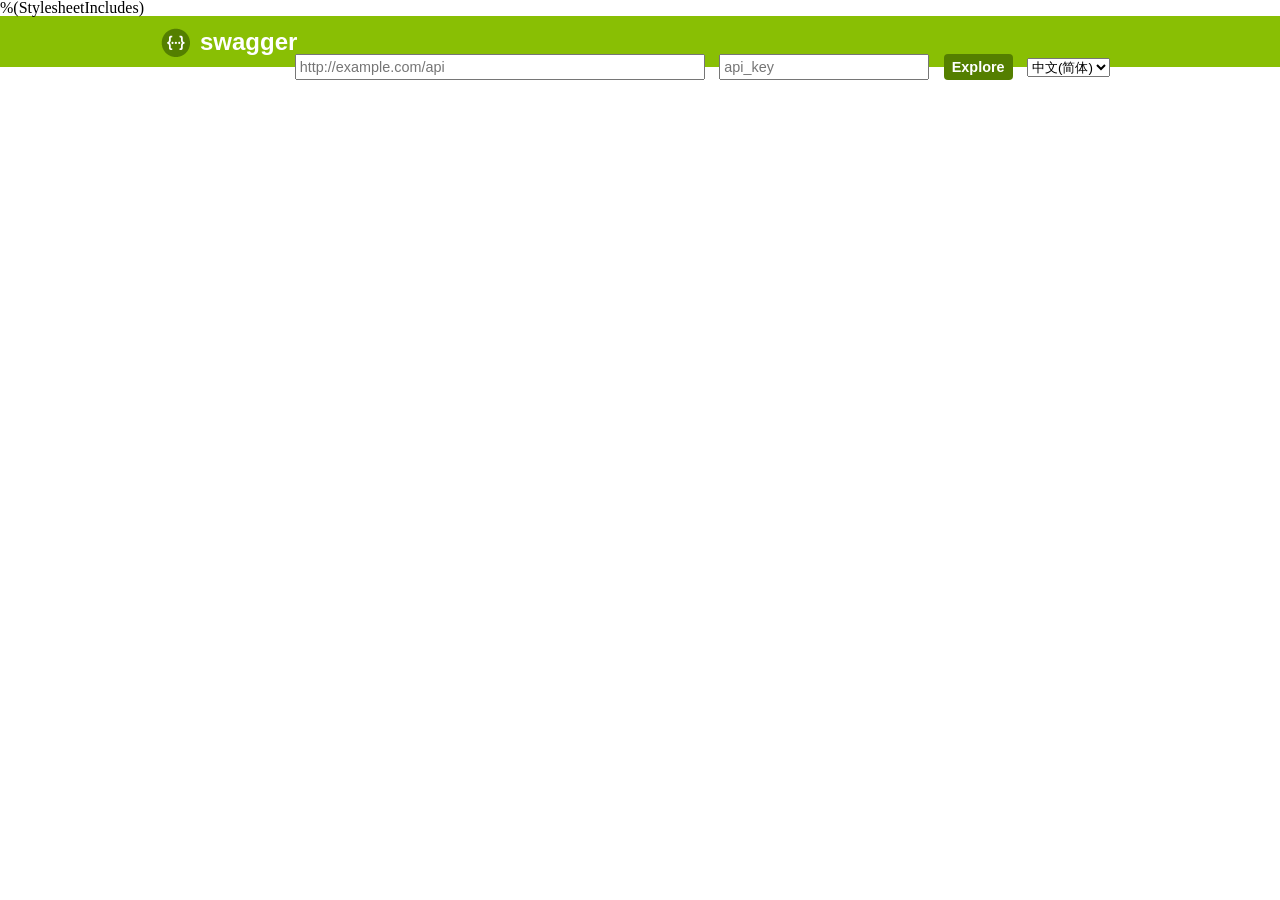
==== swagger-ui/index.html @ 41d4b8a8 "测试Swagger-ui" ====
﻿<!DOCTYPE html>
<html>
<head>
  <meta charset="UTF-8">
  <meta http-equiv="x-ua-compatible" content="IE=edge">
  <title>Swagger UI</title>
  <link rel="icon" type="image/png" href="images/favicon-32x32.png" sizes="32x32" />
  <link rel="icon" type="image/png" href="images/favicon-16x16.png" sizes="16x16" />
  <script src='lang/lang.js' type='text/javascript'></script> 
  <link href='css/typography.css' media='screen' rel='stylesheet' type='text/css'/>
  <link href='css/reset.css' media='screen' rel='stylesheet' type='text/css'/>
  <link href='css/screen.css' media='screen' rel='stylesheet' type='text/css'/>
  <link href='css/reset.css' media='print' rel='stylesheet' type='text/css'/>
  <link href='css/print.css' media='print' rel='stylesheet' type='text/css'/>
    <link href='css/ext.css' media="screen" rel='stylesheet' type='text/css'/>
    %(StylesheetIncludes)

  <script src='lib/object-assign-pollyfill.js' type='text/javascript'></script>
  <script src='lib/jquery-1.8.0.min.js' type='text/javascript'></script>
  <script src='lib/jquery.slideto.min.js' type='text/javascript'></script>
  <script src='lib/jquery.wiggle.min.js' type='text/javascript'></script>
  <script src='lib/jquery.ba-bbq.min.js' type='text/javascript'></script>
  <script src='lib/handlebars-4.0.5.js' type='text/javascript'></script>
  <script src='lib/lodash.min.js' type='text/javascript'></script>
  <script src='lib/backbone-min.js' type='text/javascript'></script>
  <script src='swagger-ui.js' type='text/javascript'></script>
  <script src='lib/highlight.9.1.0.pack.js' type='text/javascript'></script>
  <script src='lib/highlight.9.1.0.pack_extended.js' type='text/javascript'></script>
  <script src='lib/jsoneditor.min.js' type='text/javascript'></script>
  <script src='lib/marked.js' type='text/javascript'></script>
  <script src='lib/swagger-oauth.js' type='text/javascript'></script>
  <script src='lib/jquery.sieve.min.js' type='text/javascript'></script>

  <!-- Some basic translations -->
  <script src='lang/translator.js' type='text/javascript'></script>   
  <!-- <script src='lang/ru.js' type='text/javascript'></script> -->
  <!-- <script src='lang/en.js' type='text/javascript'></script> -->

  <script type="text/javascript">
    $(function () {
        // Get Swashbuckle config into JavaScript
        function arrayFrom(configString) {
            return (configString !== "") ? configString.split('|') : [];
        }

        function stringOrNullFrom(configString) {
            return (configString !== "null") ? configString : null;
        }

      window.swashbuckleConfig = {
          rootUrl: '%(RootUrl)',
          discoveryPaths: arrayFrom('%(DiscoveryPaths)'),
          booleanValues: arrayFrom('%(BooleanValues)'),
          validatorUrl: stringOrNullFrom('%(ValidatorUrl)'),
          customScripts: arrayFrom('%(CustomScripts)'),
          docExpansion: '%(DocExpansion)',
          supportedSubmitMethods: arrayFrom('%(SupportedSubmitMethods)'),
          oAuth2Enabled: ('%(OAuth2Enabled)' == 'true'),
          oAuth2ClientId: '%(OAuth2ClientId)',
          oAuth2ClientSecret: '%(OAuth2ClientSecret)',
          oAuth2Realm: '%(OAuth2Realm)',
          oAuth2AppName: '%(OAuth2AppName)',
          oAuth2ScopeSeperator: '%(OAuth2ScopeSeperator)',
          oAuth2AdditionalQueryStringParams: JSON.parse('%(OAuth2AdditionalQueryStringParams)'),
          apiKeyName: '%(ApiKeyName)',
          apiKeyIn: '%(ApiKeyIn)'
      };

      hljs.configure({
        highlightSizeThreshold: 5000
      });

      // Pre load translate...
      if(window.SwaggerTranslator) {
        window.SwaggerTranslator.translate();
      }      
      window.swaggerUi = new SwaggerUi({
          url: swashbuckleConfig.rootUrl + "/" + swashbuckleConfig.discoveryPaths[0],
          dom_id: "swagger-ui-container",
          booleanValues: swashbuckleConfig.booleanValues,
          supportedSubmitMethods: swashbuckleConfig.supportedSubmitMethods,
        //字符集设置，en:英文,zh_CN:中文        
        locale:"zh_CN",
        onComplete: function(swaggerApi, swaggerUi){
            if (typeof initOAuth == "function" && swashbuckleConfig.oAuth2Enabled) {
            initOAuth({
                clientId: swashbuckleConfig.oAuth2ClientId,
                clientSecret: swashbuckleConfig.oAuth2ClientSecret,
                realm: swashbuckleConfig.oAuth2Realm,
                appName: swashbuckleConfig.oAuth2AppName,
                scopeSeparator: swashbuckleConfig.oAuth2ScopeSeperator,
                additionalQueryStringParams: swashbuckleConfig.oAuth2AdditionalQueryStringParams
            });
          }

           if(window.SwaggerTranslator) {
            window.SwaggerTranslator.translate();
           }
           addApiKeyAuthorization();
           

          $("pre code").each(function(i,e){
            hljs.highlightBlock(e);
          });

          var searchTemplate="<div class='filter'><fieldset class='search'><input type='text' placeholder='查询方法 '/><button type='submit'><i class='icon-search'></i></button></fieldset></div>";

          $("#swagger-ui-container").find(">div>ul").sieve({
            itemSelector:"li",
            searchTemplate:searchTemplate
          });

            $(".filter input")
                .on("keypress",
                    function() {
                        $("#resources >li > ul.endpoints").show();
                    });
            window.swaggerApi = swaggerApi;
            _.each(swashbuckleConfig.customScripts, function (script) {
                $.getScript(script);
            });
        },
        onFailure: function(data) {
          log("Unable to Load SwaggerUI");
        },
        docExpansion: swashbuckleConfig.docExpansion,
        //模块排序
        apisSorter:"sortWeight",
        //模块内部方法排序
        operationsSorter:"sortWeight",
        //方法响应排序
        operationResponsesSorter:"sortWeight",
        jsonEditor: false,
        defaultModelRendering: 'schema',
        showRequestHeaders: false,
        showOperationIds: false,
        oauth2RedirectUrl: window.location.href.replace('index', 'o2c-html').split('#')[0]
      });

      if (window.swashbuckleConfig.validatorUrl !== '')
          window.swaggerUi.options.validatorUrl = window.swashbuckleConfig.validatorUrl;


      function addApiKeyAuthorization(){
        var key=$("#input_apiKey")[0].value;
        if (key && key.trim() != "") {
            if (swashbuckleConfig.apiKeyIn === "query") {
                key = encodeURIComponent(key);
            }
            var apiKeyAuth = new SwaggerClient.ApiKeyAuthorization(swashbuckleConfig.apiKeyName, key, swashbuckleConfig.apiKeyIn);
            window.swaggerUi.api.clientAuthorizations.add("api_key", apiKeyAuth);
          log("added key "+key);
        }
      }

      $("#input_apiKey").change(addApiKeyAuthorization);

      window.swaggerUi.load();

      function log() {
        if ('console' in window) {
          console.log.apply(console, arguments);
        }
      }

        $("#language")
            .change(function() {
                window.swaggerUi.setLocale($("#language").val());
                window.swaggerUi.load();
            });
    });
  </script>
</head>

<body class="swagger-section">
<div id='header'>
  <div class="swagger-ui-wrap">
    <a id="logo" href="#"><img class="logo__img" alt="swagger" height="30" width="30" src="images/logo_small.png" /><span class="logo__title">swagger</span></a>
    <form id='api_selector'>
      <div class='input'><input placeholder="http://example.com/api" id="input_baseUrl" name="baseUrl" type="text"/></div>
        <div class='input'><input placeholder="api_key" id="input_apiKey" name="apiKey" type="text" /></div>
      <div class='input'><a id="explore" class="header__btn" href="#" data-sw-translate>Explore</a></div>
      <div class="input">
        <select id="language">
          <option value="zh_CN">中文(简体)</option>
          <option value="en">English</option>          
        </select>
      </div>
    </form>
  </div>
</div>

<div id="message-bar" class="swagger-ui-wrap" data-sw-translate>&nbsp;</div>
<div id="swagger-ui-container" class="swagger-ui-wrap"></div>
</body>
</html>
---- swagger-ui/css/screen.css ----
.swagger-section pre code{display:block;padding:.5em;background:#f0f0f0}.swagger-section pre .clojure .built_in,.swagger-section pre .lisp .title,.swagger-section pre .nginx .title,.swagger-section pre .subst,.swagger-section pre .tag .title,.swagger-section pre code{color:#000}.swagger-section pre .addition,.swagger-section pre .aggregate,.swagger-section pre .apache .cbracket,.swagger-section pre .apache .tag,.swagger-section pre .bash .variable,.swagger-section pre .constant,.swagger-section pre .django .variable,.swagger-section pre .erlang_repl .function_or_atom,.swagger-section pre .flow,.swagger-section pre .markdown .header,.swagger-section pre .parent,.swagger-section pre .preprocessor,.swagger-section pre .ruby .symbol,.swagger-section pre .ruby .symbol .string,.swagger-section pre .rules .value,.swagger-section pre .rules .value .number,.swagger-section pre .smalltalk .class,.swagger-section pre .stream,.swagger-section pre .string,.swagger-section pre .tag .value,.swagger-section pre .template_tag,.swagger-section pre .tex .command,.swagger-section pre .tex .special,.swagger-section pre .title{color:#800}.swagger-section pre .annotation,.swagger-section pre .chunk,.swagger-section pre .comment,.swagger-section pre .diff .header,.swagger-section pre .markdown .blockquote,.swagger-section pre .template_comment{color:#888}.swagger-section pre .change,.swagger-section pre .date,.swagger-section pre .go .constant,.swagger-section pre .literal,.swagger-section pre .markdown .bullet,.swagger-section pre .markdown .link_url,.swagger-section pre .number,.swagger-section pre .regexp,.swagger-section pre .smalltalk .char,.swagger-section pre .smalltalk .symbol{color:#080}.swagger-section pre .apache .sqbracket,.swagger-section pre .array,.swagger-section pre .attr_selector,.swagger-section pre .clojure .attribute,.swagger-section pre .coffeescript .property,.swagger-section pre .decorator,.swagger-section pre .deletion,.swagger-section pre .doctype,.swagger-section pre .envvar,.swagger-section pre .erlang_repl .reserved,.swagger-section pre .filter .argument,.swagger-section pre .important,.swagger-section pre .javadoc,.swagger-section pre .label,.swagger-section pre .localvars,.swagger-section pre .markdown .link_label,.swagger-section pre .nginx .built_in,.swagger-section pre .pi,.swagger-section pre .prompt,.swagger-section pre .pseudo,.swagger-section pre .ruby .string,.swagger-section pre .shebang,.swagger-section pre .tex .formula,.swagger-section pre .vhdl .attribute{color:#88f}.swagger-section pre .aggregate,.swagger-section pre .apache .tag,.swagger-section pre .bash .variable,.swagger-section pre .built_in,.swagger-section pre .css .tag,.swagger-section pre .go .typename,.swagger-section pre .id,.swagger-section pre .javadoctag,.swagger-section pre .keyword,.swagger-section pre .markdown .strong,.swagger-section pre .phpdoc,.swagger-section pre .request,.swagger-section pre .smalltalk .class,.swagger-section pre .status,.swagger-section pre .tex .command,.swagger-section pre .title,.swagger-section pre .winutils,.swagger-section pre .yardoctag{font-weight:700}.swagger-section pre .markdown .emphasis{font-style:italic}.swagger-section pre .nginx .built_in{font-weight:400}.swagger-section pre .coffeescript .javascript,.swagger-section pre .javascript .xml,.swagger-section pre .tex .formula,.swagger-section pre .xml .cdata,.swagger-section pre .xml .css,.swagger-section pre .xml .javascript,.swagger-section pre .xml .vbscript{opacity:.5}.swagger-section .hljs{display:block;overflow-x:auto;padding:.5em;background:#f0f0f0}.swagger-section .hljs,.swagger-section .hljs-subst{color:#444}.swagger-section .hljs-attribute,.swagger-section .hljs-doctag,.swagger-section .hljs-keyword,.swagger-section .hljs-meta-keyword,.swagger-section .hljs-name,.swagger-section .hljs-selector-tag{font-weight:700}.swagger-section .hljs-addition,.swagger-section .hljs-built_in,.swagger-section .hljs-bullet,.swagger-section .hljs-code,.swagger-section .hljs-literal{color:#1f811f}.swagger-section .hljs-link,.swagger-section .hljs-regexp,.swagger-section .hljs-selector-attr,.swagger-section .hljs-selector-pseudo,.swagger-section .hljs-symbol,.swagger-section .hljs-template-variable,.swagger-section .hljs-variable{color:#bc6060}.swagger-section .hljs-deletion,.swagger-section .hljs-number,.swagger-section .hljs-quote,.swagger-section .hljs-selector-class,.swagger-section .hljs-selector-id,.swagger-section .hljs-string,.swagger-section .hljs-template-tag,.swagger-section .hljs-type{color:#800}.swagger-section .hljs-section,.swagger-section .hljs-title{color:#800;font-weight:700}.swagger-section .hljs-comment{color:#888}.swagger-section .hljs-meta{color:#2b6ea1}.swagger-section .hljs-emphasis{font-style:italic}.swagger-section .hljs-strong{font-weight:700}.swagger-section .swagger-ui-wrap{line-height:1;font-family:Droid Sans,sans-serif;min-width:760px;max-width:960px;margin-left:auto;margin-right:auto}.swagger-section .swagger-ui-wrap b,.swagger-section .swagger-ui-wrap strong{font-family:Droid Sans,sans-serif;font-weight:700}.swagger-section .swagger-ui-wrap blockquote,.swagger-section .swagger-ui-wrap q{quotes:none}.swagger-section .swagger-ui-wrap p{line-height:1.4em;padding:0 0 10px;color:#333}.swagger-section .swagger-ui-wrap blockquote:after,.swagger-section .swagger-ui-wrap blockquote:before,.swagger-section .swagger-ui-wrap q:after,.swagger-section .swagger-ui-wrap q:before{content:none}.swagger-section .swagger-ui-wrap .heading_with_menu h1,.swagger-section .swagger-ui-wrap .heading_with_menu h2,.swagger-section .swagger-ui-wrap .heading_with_menu h3,.swagger-section .swagger-ui-wrap .heading_with_menu h4,.swagger-section .swagger-ui-wrap .heading_with_menu h5,.swagger-section .swagger-ui-wrap .heading_with_menu h6{display:block;clear:none;float:left;-ms-box-sizing:border-box;box-sizing:border-box;width:60%}.swagger-section .swagger-ui-wrap table{border-collapse:collapse;border-spacing:0}.swagger-section .swagger-ui-wrap table thead tr th{padding:5px;font-size:.9em;color:#666;border-bottom:1px solid #999}.swagger-section .swagger-ui-wrap table tbody tr:last-child td{border-bottom:none}.swagger-section .swagger-ui-wrap table tbody tr.offset{background-color:#f0f0f0}.swagger-section .swagger-ui-wrap table tbody tr td{padding:6px;font-size:.9em;border-bottom:1px solid #ccc;vertical-align:top;line-height:1.3em}.swagger-section .swagger-ui-wrap ol{margin:0 0 10px;padding:0 0 0 18px;list-style-type:decimal}.swagger-section .swagger-ui-wrap ol li{padding:5px 0;font-size:.9em;color:#333}.swagger-section .swagger-ui-wrap ol,.swagger-section .swagger-ui-wrap ul{list-style:none}.swagger-section .swagger-ui-wrap h1 a,.swagger-section .swagger-ui-wrap h2 a,.swagger-section .swagger-ui-wrap h3 a,.swagger-section .swagger-ui-wrap h4 a,.swagger-section .swagger-ui-wrap h5 a,.swagger-section .swagger-ui-wrap h6 a{text-decoration:none}.swagger-section .swagger-ui-wrap h1 a:hover,.swagger-section .swagger-ui-wrap h2 a:hover,.swagger-section .swagger-ui-wrap h3 a:hover,.swagger-section .swagger-ui-wrap h4 a:hover,.swagger-section .swagger-ui-wrap h5 a:hover,.swagger-section .swagger-ui-wrap h6 a:hover{text-decoration:underline}.swagger-section .swagger-ui-wrap h1 span.divider,.swagger-section .swagger-ui-wrap h2 span.divider,.swagger-section .swagger-ui-wrap h3 span.divider,.swagger-section .swagger-ui-wrap h4 span.divider,.swagger-section .swagger-ui-wrap h5 span.divider,.swagger-section .swagger-ui-wrap h6 span.divider{color:#aaa}.swagger-section .swagger-ui-wrap a{color:#547f00}.swagger-section .swagger-ui-wrap a img{border:none}.swagger-section .swagger-ui-wrap article,.swagger-section .swagger-ui-wrap aside,.swagger-section .swagger-ui-wrap details,.swagger-section .swagger-ui-wrap figcaption,.swagger-section .swagger-ui-wrap figure,.swagger-section .swagger-ui-wrap footer,.swagger-section .swagger-ui-wrap header,.swagger-section .swagger-ui-wrap hgroup,.swagger-section .swagger-ui-wrap menu,.swagger-section .swagger-ui-wrap nav,.swagger-section .swagger-ui-wrap section,.swagger-section .swagger-ui-wrap summary{display:block}.swagger-section .swagger-ui-wrap pre{font-family:Anonymous Pro,Menlo,Consolas,Bitstream Vera Sans Mono,Courier New,monospace;background-color:#fcf6db;border:1px solid #e5e0c6;padding:10px}.swagger-section .swagger-ui-wrap pre code{line-height:1.6em;background:none}.swagger-section .swagger-ui-wrap .content>.content-type>div>label{clear:both;display:block;color:#0f6ab4;font-size:1.1em;margin:0;padding:15px 0 5px}.swagger-section .swagger-ui-wrap .content pre{font-size:12px;margin-top:5px;padding:5px}.swagger-section .swagger-ui-wrap .icon-btn{cursor:pointer}.swagger-section .swagger-ui-wrap .info_title{padding-bottom:10px;font-weight:700;font-size:25px}.swagger-section .swagger-ui-wrap .footer{margin-top:20px}.swagger-section .swagger-ui-wrap div.big p,.swagger-section .swagger-ui-wrap p.big{font-size:1em;margin-bottom:10px}.swagger-section .swagger-ui-wrap form.fullwidth ol li.numeric input,.swagger-section .swagger-ui-wrap form.fullwidth ol li.string input,.swagger-section .swagger-ui-wrap form.fullwidth ol li.text textarea,.swagger-section .swagger-ui-wrap form.fullwidth ol li.url input{width:500px!important}.swagger-section .swagger-ui-wrap .info_license,.swagger-section .swagger-ui-wrap .info_tos{padding-bottom:5px}.swagger-section .swagger-ui-wrap .message-fail{color:#c00}.swagger-section .swagger-ui-wrap .info_email,.swagger-section .swagger-ui-wrap .info_name,.swagger-section .swagger-ui-wrap .info_url{padding-bottom:5px}.swagger-section .swagger-ui-wrap .info_description{padding-bottom:10px;font-size:15px}.swagger-section .swagger-ui-wrap .markdown ol li,.swagger-section .swagger-ui-wrap .markdown ul li{padding:3px 0;line-height:1.4em;color:#333}.swagger-section .swagger-ui-wrap form.formtastic fieldset.inputs ol li.numeric input,.swagger-section .swagger-ui-wrap form.formtastic fieldset.inputs ol li.string input,.swagger-section .swagger-ui-wrap form.formtastic fieldset.inputs ol li.url input{display:block;padding:4px;width:auto;clear:both}.swagger-section .swagger-ui-wrap form.formtastic fieldset.inputs ol li.numeric input.title,.swagger-section .swagger-ui-wrap form.formtastic fieldset.inputs ol li.string input.title,.swagger-section .swagger-ui-wrap form.formtastic fieldset.inputs ol li.url input.title{font-size:1.3em}.swagger-section .swagger-ui-wrap table.fullwidth{width:100%}.swagger-section .swagger-ui-wrap .model-signature{font-family:Droid Sans,sans-serif;font-size:1em;line-height:1.5em}.swagger-section .swagger-ui-wrap .model-signature .signature-nav a{text-decoration:none;color:#aaa}.swagger-section .swagger-ui-wrap .model-signature .signature-nav a:hover{text-decoration:underline;color:#000}.swagger-section .swagger-ui-wrap .model-signature .signature-nav .selected{color:#000;text-decoration:none}.swagger-section .swagger-ui-wrap .model-signature .propType{color:#55a}.swagger-section .swagger-ui-wrap .model-signature pre:hover{background-color:#ffd}.swagger-section .swagger-ui-wrap .model-signature pre{font-size:.85em;line-height:1.2em;overflow:auto;height:200px;resize:vertical;cursor:pointer}.swagger-section .swagger-ui-wrap .model-signature ul.signature-nav{display:block;min-width:230px;margin:0;padding:0}.swagger-section .swagger-ui-wrap .model-signature ul.signature-nav li:last-child{padding-right:0;border-right:none}.swagger-section .swagger-ui-wrap .model-signature ul.signature-nav li{float:left;margin:0 5px 5px 0;padding:2px 5px 2px 0;border-right:1px solid #ddd}.swagger-section .swagger-ui-wrap .model-signature .propOpt{color:#555}.swagger-section .swagger-ui-wrap .model-signature .snippet small{font-size:.75em}.swagger-section .swagger-ui-wrap .model-signature .propOptKey{font-style:italic}.swagger-section .swagger-ui-wrap .model-signature .description .strong{font-weight:700;color:#000;font-size:.9em}.swagger-section .swagger-ui-wrap .model-signature .description div{font-size:.9em;line-height:1.5em;margin-left:1em}.swagger-section .swagger-ui-wrap .model-signature .description .stronger{font-weight:700;color:#000}.swagger-section .swagger-ui-wrap .model-signature .description .propWrap .optionsWrapper{border-spacing:0;position:absolute;background-color:#fff;border:1px solid #bbb;display:none;font-size:11px;max-width:400px;line-height:30px;color:#000;padding:5px;margin-left:10px}.swagger-section .swagger-ui-wrap .model-signature .description .propWrap .optionsWrapper th{text-align:center;background-color:#eee;border:1px solid #bbb;font-size:11px;color:#666;font-weight:700;padding:5px;line-height:15px}.swagger-section .swagger-ui-wrap .model-signature .description .propWrap .optionsWrapper .optionName{font-weight:700}.swagger-section .swagger-ui-wrap .model-signature .description .propDesc.markdown>p:first-child,.swagger-section .swagger-ui-wrap .model-signature .description .propDesc.markdown>p:last-child{display:inline}.swagger-section .swagger-ui-wrap .model-signature .description .propDesc.markdown>p:not(:first-child):before{display:block;content:""}.swagger-section .swagger-ui-wrap .model-signature .description span:last-of-type.propDesc.markdown>p:only-child{margin-right:-3px}.swagger-section .swagger-ui-wrap .model-signature .propName{font-weight:700}.swagger-section .swagger-ui-wrap .model-signature .signature-container{clear:both}.swagger-section .swagger-ui-wrap .body-textarea{width:300px;height:100px;border:1px solid #aaa}.swagger-section .swagger-ui-wrap .markdown li code,.swagger-section .swagger-ui-wrap .markdown p code{font-family:Anonymous Pro,Menlo,Consolas,Bitstream Vera Sans Mono,Courier New,monospace;background-color:#f0f0f0;color:#000;padding:1px 3px}.swagger-section .swagger-ui-wrap .required{font-weight:700}.swagger-section .swagger-ui-wrap .editor_holder{font-family:Anonymous Pro,Menlo,Consolas,Bitstream Vera Sans Mono,Courier New,monospace;font-size:.9em}.swagger-section .swagger-ui-wrap .editor_holder label{font-weight:400!important}.swagger-section .swagger-ui-wrap .editor_holder label.required{font-weight:700!important}.swagger-section .swagger-ui-wrap input.parameter{width:300px;border:1px solid #aaa}.swagger-section .swagger-ui-wrap h1{color:#000;font-size:1.5em;line-height:1.3em;padding:10px 0;font-family:Droid Sans,sans-serif;font-weight:700}.swagger-section .swagger-ui-wrap .heading_with_menu{float:none;clear:both;overflow:hidden;display:block}.swagger-section .swagger-ui-wrap .heading_with_menu ul{display:block;clear:none;float:right;-ms-box-sizing:border-box;box-sizing:border-box;margin-top:10px}.swagger-section .swagger-ui-wrap h2{color:#000;font-size:1.3em;padding:10px 0}.swagger-section .swagger-ui-wrap h2 a{color:#000}.swagger-section .swagger-ui-wrap h2 span.sub{font-size:.7em;color:#999;font-style:italic}.swagger-section .swagger-ui-wrap h2 span.sub a{color:#777}.swagger-section .swagger-ui-wrap span.weak{color:#666}.swagger-section .swagger-ui-wrap .message-success{color:#89bf04}.swagger-section .swagger-ui-wrap caption,.swagger-section .swagger-ui-wrap td,.swagger-section .swagger-ui-wrap th{text-align:left;font-weight:400;vertical-align:middle}.swagger-section .swagger-ui-wrap .code{font-family:Anonymous Pro,Menlo,Consolas,Bitstream Vera Sans Mono,Courier New,monospace}.swagger-section .swagger-ui-wrap form.formtastic fieldset.inputs ol li.text textarea{font-family:Droid Sans,sans-serif;height:250px;padding:4px;display:block;clear:both}.swagger-section .swagger-ui-wrap form.formtastic fieldset.inputs ol li.select select{display:block;clear:both}.swagger-section .swagger-ui-wrap form.formtastic fieldset.inputs ol li.boolean{float:none;clear:both;overflow:hidden;display:block}.swagger-section .swagger-ui-wrap form.formtastic fieldset.inputs ol li.boolean label{display:block;float:left;clear:none;margin:0;padding:0}.swagger-section .swagger-ui-wrap form.formtastic fieldset.inputs ol li.boolean input{display:block;float:left;clear:none;margin:0 5px 0 0}.swagger-section .swagger-ui-wrap form.formtastic fieldset.inputs ol li.required label{color:#000}.swagger-section .swagger-ui-wrap form.formtastic fieldset.inputs ol li label{display:block;clear:both;width:auto;padding:0 0 3px;color:#666}.swagger-section .swagger-ui-wrap form.formtastic fieldset.inputs ol li label abbr{padding-left:3px;color:#888}.swagger-section .swagger-ui-wrap form.formtastic fieldset.inputs ol li p.inline-hints{margin-left:0;font-style:italic;font-size:.9em;margin:0}.swagger-section .swagger-ui-wrap form.formtastic fieldset.buttons{margin:0;padding:0}.swagger-section .swagger-ui-wrap span.blank,.swagger-section .swagger-ui-wrap span.empty{color:#888;font-style:italic}.swagger-section .swagger-ui-wrap .markdown h3{color:#547f00}.swagger-section .swagger-ui-wrap .markdown h4{color:#666}.swagger-section .swagger-ui-wrap .markdown pre{font-family:Anonymous Pro,Menlo,Consolas,Bitstream Vera Sans Mono,Courier New,monospace;background-color:#fcf6db;border:1px solid #e5e0c6;padding:10px;margin:0 0 10px}.swagger-section .swagger-ui-wrap .markdown pre code{line-height:1.6em;overflow:auto}.swagger-section .swagger-ui-wrap div.gist{margin:20px 0 25px!important}.swagger-section .swagger-ui-wrap ul#resources{font-family:Droid Sans,sans-serif;font-size:.9em}.swagger-section .swagger-ui-wrap ul#resources li.resource{border-bottom:1px solid #ddd}.swagger-section .swagger-ui-wrap ul#resources li.resource.active div.heading h2 a,.swagger-section .swagger-ui-wrap ul#resources li.resource:hover div.heading h2 a{color:#000}.swagger-section .swagger-ui-wrap ul#resources li.resource.active div.heading ul.options li a,.swagger-section .swagger-ui-wrap ul#resources li.resource:hover div.heading ul.options li a{color:#555}.swagger-section .swagger-ui-wrap ul#resources li.resource:last-child{border-bottom:none}.swagger-section .swagger-ui-wrap ul#resources li.resource div.heading{border:1px solid transparent;float:none;clear:both;overflow:hidden;display:block}.swagger-section .swagger-ui-wrap ul#resources li.resource div.heading ul.options{overflow:hidden;padding:0;display:block;clear:none;float:right;margin:14px 10px 0 0}.swagger-section .swagger-ui-wrap ul#resources li.resource div.heading ul.options li{float:left;clear:none;margin:0;padding:2px 10px;border-right:1px solid #ddd;color:#666;font-size:.9em}.swagger-section .swagger-ui-wrap ul#resources li.resource div.heading ul.options li a{color:#aaa;text-decoration:none}.swagger-section .swagger-ui-wrap ul#resources li.resource div.heading ul.options li a:hover{text-decoration:underline;color:#000}.swagger-section .swagger-ui-wrap ul#resources li.resource div.heading ul.options li a.active,.swagger-section .swagger-ui-wrap ul#resources li.resource div.heading ul.options li a:active,.swagger-section .swagger-ui-wrap ul#resources li.resource div.heading ul.options li a:hover{text-decoration:underline}.swagger-section .swagger-ui-wrap ul#resources li.resource div.heading ul.options li.first,.swagger-section .swagger-ui-wrap ul#resources li.resource div.heading ul.options li:first-child{padding-left:0}.swagger-section .swagger-ui-wrap ul#resources li.resource div.heading ul.options li.last,.swagger-section .swagger-ui-wrap ul#resources li.resource div.heading ul.options li:last-child{padding-right:0;border-right:none}.swagger-section .swagger-ui-wrap ul#resources li.resource div.heading ul.options.first,.swagger-section .swagger-ui-wrap ul#resources li.resource div.heading ul.options:first-child{padding-left:0}.swagger-section .swagger-ui-wrap ul#resources li.resource div.heading h2{color:#999;padding-left:0;display:block;clear:none;float:left;font-family:Droid Sans,sans-serif;font-weight:700}.swagger-section .swagger-ui-wrap ul#resources li.resource div.heading h2 a{color:#999}.swagger-section .swagger-ui-wrap ul#resources li.resource div.heading h2 a:hover{color:#000}.swagger-section .swagger-ui-wrap ul#resources li.resource ul.endpoints li.endpoint ul.operations li.operation{float:none;clear:both;overflow:hidden;display:block;margin:0 0 10px;padding:0}.swagger-section .swagger-ui-wrap ul#resources li.resource ul.endpoints li.endpoint ul.operations li.operation div.heading{float:none;clear:both;overflow:hidden;display:block;margin:0;padding:0}.swagger-section .swagger-ui-wrap ul#resources li.resource ul.endpoints li.endpoint ul.operations li.operation div.heading h3{display:block;clear:none;float:left;width:auto;margin:0;padding:0;line-height:1.1em;color:#000}.swagger-section .swagger-ui-wrap ul#resources li.resource ul.endpoints li.endpoint ul.operations li.operation div.heading h3 span.path{padding-left:10px}.swagger-section .swagger-ui-wrap ul#resources li.resource ul.endpoints li.endpoint ul.operations li.operation div.heading h3 span.path a{color:#000;text-decoration:none}.swagger-section .swagger-ui-wrap ul#resources li.resource ul.endpoints li.endpoint ul.operations li.operation div.heading h3 span.path a.toggleOperation.deprecated{text-decoration:line-through}.swagger-section .swagger-ui-wrap ul#resources li.resource ul.endpoints li.endpoint ul.operations li.operation div.heading h3 span.path a:hover{text-decoration:underline}.swagger-section .swagger-ui-wrap ul#resources li.resource ul.endpoints li.endpoint ul.operations li.operation div.heading h3 span.http_method a{text-transform:uppercase;text-decoration:none;color:#fff;display:inline-block;width:50px;font-size:.7em;text-align:center;padding:7px 0 4px;border-radius:2px}.swagger-section .swagger-ui-wrap ul#resources li.resource ul.endpoints li.endpoint ul.operations li.operation div.heading h3 span{margin:0;padding:0}.swagger-section .swagger-ui-wrap ul#resources li.resource ul.endpoints li.endpoint ul.operations li.operation div.heading ul.options{overflow:hidden;padding:0;display:block;clear:none;float:right;margin:6px 10px 0 0}.swagger-section .swagger-ui-wrap ul#resources li.resource ul.endpoints li.endpoint ul.operations li.operation div.heading ul.options li{float:left;clear:none;margin:0;padding:2px 10px;font-size:.9em}.swagger-section .swagger-ui-wrap ul#resources li.resource ul.endpoints li.endpoint ul.operations li.operation div.heading ul.options li a{text-decoration:none}.swagger-section .swagger-ui-wrap ul#resources li.resource ul.endpoints li.endpoint ul.operations li.operation div.heading ul.options li a .markdown p{color:inherit;padding:0;line-height:inherit}.swagger-section .swagger-ui-wrap ul#resources li.resource ul.endpoints li.endpoint ul.operations li.operation div.heading ul.options li a .nickname{color:#aaa;padding:0;line-height:inherit}.swagger-section .swagger-ui-wrap ul#resources li.resource ul.endpoints li.endpoint ul.operations li.operation div.heading ul.options li.access{color:#000}.swagger-section .swagger-ui-wrap ul#resources li.resource ul.endpoints li.endpoint ul.operations li.operation div.content{border-top:none;padding:10px;border-bottom-left-radius:6px;border-bottom-right-radius:6px;margin:0 0 20px}.swagger-section .swagger-ui-wrap ul#resources li.resource ul.endpoints li.endpoint ul.operations li.operation div.content h4{font-size:1.1em;margin:0;padding:15px 0 5px}.swagger-section .swagger-ui-wrap ul#resources li.resource ul.endpoints li.endpoint ul.operations li.operation div.content div.sandbox_header{float:none;clear:both;overflow:hidden;display:block}.swagger-section .swagger-ui-wrap ul#resources li.resource ul.endpoints li.endpoint ul.operations li.operation div.content div.sandbox_header a{padding:4px 0 0 10px;display:inline-block;font-size:.9em}.swagger-section .swagger-ui-wrap ul#resources li.resource ul.endpoints li.endpoint ul.operations li.operation div.content div.sandbox_header input.submit{display:block;clear:none;float:left;padding:6px 8px}.swagger-section .swagger-ui-wrap ul#resources li.resource ul.endpoints li.endpoint ul.operations li.operation div.content div.sandbox_header span.response_throbber{background-image:url(../images/throbber.gif);width:128px;height:16px;display:block;clear:none;float:right}.swagger-section .swagger-ui-wrap ul#resources li.resource ul.endpoints li.endpoint ul.operations li.operation div.content form input[type=text].error{outline:2px solid #000;outline-color:#c00}.swagger-section .swagger-ui-wrap ul#resources li.resource ul.endpoints li.endpoint ul.operations li.operation div.content form select[name=parameterContentType]{max-width:300px}.swagger-section .swagger-ui-wrap ul#resources li.resource ul.endpoints li.endpoint ul.operations li.operation div.content div.response div.block pre{font-family:Anonymous Pro,Menlo,Consolas,Bitstream Vera Sans Mono,Courier New,monospace;padding:10px;font-size:.9em;max-height:400px;overflow-y:auto}.swagger-section .swagger-ui-wrap ul#resources li.resource ul.endpoints li.endpoint ul.operations li.operation.put div.heading{background-color:#f9f2e9;border:1px solid #f0e0ca}.swagger-section .swagger-ui-wrap ul#resources li.resource ul.endpoints li.endpoint ul.operations li.operation.put div.heading h3 span.http_method a{background-color:#c5862b}.swagger-section .swagger-ui-wrap ul#resources li.resource ul.endpoints li.endpoint ul.operations li.operation.put div.heading ul.options li{border-right:1px solid #ddd;border-right-color:#f0e0ca;color:#c5862b}.swagger-section .swagger-ui-wrap ul#resources li.resource ul.endpoints li.endpoint ul.operations li.operation.put div.heading ul.options li a{color:#c5862b}.swagger-section .swagger-ui-wrap ul#resources li.resource ul.endpoints li.endpoint ul.operations li.operation.put div.content{background-color:#faf5ee;border:1px solid #f0e0ca}.swagger-section .swagger-ui-wrap ul#resources li.resource ul.endpoints li.endpoint ul.operations li.operation.put div.content h4{color:#c5862b}.swagger-section .swagger-ui-wrap ul#resources li.resource ul.endpoints li.endpoint ul.operations li.operation.put div.content div.sandbox_header a{color:#dcb67f}.swagger-section .swagger-ui-wrap ul#resources li.resource ul.endpoints li.endpoint ul.operations li.operation.head div.heading{background-color:#fcffcd;border:1px solid #000;border-color:#ffd20f}.swagger-section .swagger-ui-wrap ul#resources li.resource ul.endpoints li.endpoint ul.operations li.operation.head div.heading h3 span.http_method a{text-transform:uppercase;background-color:#ffd20f}.swagger-section .swagger-ui-wrap ul#resources li.resource ul.endpoints li.endpoint ul.operations li.operation.head div.heading ul.options li{border-right:1px solid #ddd;border-right-color:#ffd20f;color:#ffd20f}.swagger-section .swagger-ui-wrap ul#resources li.resource ul.endpoints li.endpoint ul.operations li.operation.head div.heading ul.options li a{color:#ffd20f}.swagger-section .swagger-ui-wrap ul#resources li.resource ul.endpoints li.endpoint ul.operations li.operation.head div.content{background-color:#fcffcd;border:1px solid #000;border-color:#ffd20f}.swagger-section .swagger-ui-wrap ul#resources li.resource ul.endpoints li.endpoint ul.operations li.operation.head div.content h4{color:#ffd20f}.swagger-section .swagger-ui-wrap ul#resources li.resource ul.endpoints li.endpoint ul.operations li.operation.head div.content div.sandbox_header a{color:#6fc992}.swagger-section .swagger-ui-wrap ul#resources li.resource ul.endpoints li.endpoint ul.operations li.operation.delete div.heading{background-color:#f5e8e8;border:1px solid #e8c6c7}.swagger-section .swagger-ui-wrap ul#resources li.resource ul.endpoints li.endpoint ul.operations li.operation.delete div.heading h3 span.http_method a{text-transform:uppercase;background-color:#a41e22}.swagger-section .swagger-ui-wrap ul#resources li.resource ul.endpoints li.endpoint ul.operations li.operation.delete div.heading ul.options li{border-right:1px solid #ddd;border-right-color:#e8c6c7;color:#a41e22}.swagger-section .swagger-ui-wrap ul#resources li.resource ul.endpoints li.endpoint ul.operations li.operation.delete div.heading ul.options li a{color:#a41e22}.swagger-section .swagger-ui-wrap ul#resources li.resource ul.endpoints li.endpoint ul.operations li.operation.delete div.content{background-color:#f7eded;border:1px solid #e8c6c7}.swagger-section .swagger-ui-wrap ul#resources li.resource ul.endpoints li.endpoint ul.operations li.operation.delete div.content h4{color:#a41e22}.swagger-section .swagger-ui-wrap ul#resources li.resource ul.endpoints li.endpoint ul.operations li.operation.delete div.content div.sandbox_header a{color:#c8787a}.swagger-section .swagger-ui-wrap ul#resources li.resource ul.endpoints li.endpoint ul.operations li.operation.post div.heading{background-color:#e7f6ec;border:1px solid #c3e8d1}.swagger-section .swagger-ui-wrap ul#resources li.resource ul.endpoints li.endpoint ul.operations li.operation.post div.heading h3 span.http_method a{background-color:#10a54a}.swagger-section .swagger-ui-wrap ul#resources li.resource ul.endpoints li.endpoint ul.operations li.operation.post div.heading ul.options li{border-right:1px solid #ddd;border-right-color:#c3e8d1;color:#10a54a}.swagger-section .swagger-ui-wrap ul#resources li.resource ul.endpoints li.endpoint ul.operations li.operation.post div.heading ul.options li a{color:#10a54a}.swagger-section .swagger-ui-wrap ul#resources li.resource ul.endpoints li.endpoint ul.operations li.operation.post div.content{background-color:#ebf7f0;border:1px solid #c3e8d1}.swagger-section .swagger-ui-wrap ul#resources li.resource ul.endpoints li.endpoint ul.operations li.operation.post div.content h4{color:#10a54a}.swagger-section .swagger-ui-wrap ul#resources li.resource ul.endpoints li.endpoint ul.operations li.operation.post div.content div.sandbox_header a{color:#6fc992}.swagger-section .swagger-ui-wrap ul#resources li.resource ul.endpoints li.endpoint ul.operations li.operation.patch div.heading{background-color:#fce9e3;border:1px solid #f5d5c3}.swagger-section .swagger-ui-wrap ul#resources li.resource ul.endpoints li.endpoint ul.operations li.operation.patch div.heading h3 span.http_method a{background-color:#d38042}.swagger-section .swagger-ui-wrap ul#resources li.resource ul.endpoints li.endpoint ul.operations li.operation.patch div.heading ul.options li{border-right:1px solid #ddd;border-right-color:#f0cecb;color:#d38042}.swagger-section .swagger-ui-wrap ul#resources li.resource ul.endpoints li.endpoint ul.operations li.operation.patch div.heading ul.options li a{color:#d38042}.swagger-section .swagger-ui-wrap ul#resources li.resource ul.endpoints li.endpoint ul.operations li.operation.patch div.content{background-color:#faf0ef;border:1px solid #f0cecb}.swagger-section .swagger-ui-wrap ul#resources li.resource ul.endpoints li.endpoint ul.operations li.operation.patch div.content h4{color:#d38042}.swagger-section .swagger-ui-wrap ul#resources li.resource ul.endpoints li.endpoint ul.operations li.operation.patch div.content div.sandbox_header a{color:#dcb67f}.swagger-section .swagger-ui-wrap ul#resources li.resource ul.endpoints li.endpoint ul.operations li.operation.get div.heading{background-color:#e7f0f7;border:1px solid #c3d9ec}.swagger-section .swagger-ui-wrap ul#resources li.resource ul.endpoints li.endpoint ul.operations li.operation.get div.heading h3 span.http_method a{background-color:#0f6ab4}.swagger-section .swagger-ui-wrap ul#resources li.resource ul.endpoints li.endpoint ul.operations li.operation.get div.heading ul.options li{border-right:1px solid #ddd;border-right-color:#c3d9ec;color:#0f6ab4}.swagger-section .swagger-ui-wrap ul#resources li.resource ul.endpoints li.endpoint ul.operations li.operation.get div.heading ul.options li a{color:#0f6ab4}.swagger-section .swagger-ui-wrap ul#resources li.resource ul.endpoints li.endpoint ul.operations li.operation.get div.content{background-color:#ebf3f9;border:1px solid #c3d9ec}.swagger-section .swagger-ui-wrap ul#resources li.resource ul.endpoints li.endpoint ul.operations li.operation.get div.content h4{color:#0f6ab4}.swagger-section .swagger-ui-wrap ul#resources li.resource ul.endpoints li.endpoint ul.operations li.operation.get div.content div.sandbox_header a{color:#6fa5d2}.swagger-section .swagger-ui-wrap ul#resources li.resource ul.endpoints li.endpoint ul.operations li.operation.options div.heading{background-color:#e7f0f7;border:1px solid #c3d9ec}.swagger-section .swagger-ui-wrap ul#resources li.resource ul.endpoints li.endpoint ul.operations li.operation.options div.heading h3 span.http_method a{background-color:#0f6ab4}.swagger-section .swagger-ui-wrap ul#resources li.resource ul.endpoints li.endpoint ul.operations li.operation.options div.heading ul.options li{border-right:1px solid #ddd;border-right-color:#c3d9ec;color:#0f6ab4}.swagger-section .swagger-ui-wrap ul#resources li.resource ul.endpoints li.endpoint ul.operations li.operation.options div.heading ul.options li a{color:#0f6ab4}.swagger-section .swagger-ui-wrap ul#resources li.resource ul.endpoints li.endpoint ul.operations li.operation.options div.content{background-color:#ebf3f9;border:1px solid #c3d9ec}.swagger-section .swagger-ui-wrap ul#resources li.resource ul.endpoints li.endpoint ul.operations li.operation.options div.content h4{color:#0f6ab4}.swagger-section .swagger-ui-wrap ul#resources li.resource ul.endpoints li.endpoint ul.operations li.operation.options div.content div.sandbox_header a{color:#6fa5d2}.swagger-section .swagger-ui-wrap ul#resources li.resource ul.endpoints li.endpoint ul.operations li.operation.delete div.content,.swagger-section .swagger-ui-wrap ul#resources li.resource ul.endpoints li.endpoint ul.operations li.operation.get div.content,.swagger-section .swagger-ui-wrap ul#resources li.resource ul.endpoints li.endpoint ul.operations li.operation.head div.content,.swagger-section .swagger-ui-wrap ul#resources li.resource ul.endpoints li.endpoint ul.operations li.operation.patch div.content,.swagger-section .swagger-ui-wrap ul#resources li.resource ul.endpoints li.endpoint ul.operations li.operation.post div.content,.swagger-section .swagger-ui-wrap ul#resources li.resource ul.endpoints li.endpoint ul.operations li.operation.put div.content{border-top:none}.swagger-section .swagger-ui-wrap ul#resources li.resource ul.endpoints li.endpoint ul.operations li.operation.delete div.heading ul.options li.last,.swagger-section .swagger-ui-wrap ul#resources li.resource ul.endpoints li.endpoint ul.operations li.operation.delete div.heading ul.options li:last-child,.swagger-section .swagger-ui-wrap ul#resources li.resource ul.endpoints li.endpoint ul.operations li.operation.get div.heading ul.options li.last,.swagger-section .swagger-ui-wrap ul#resources li.resource ul.endpoints li.endpoint ul.operations li.operation.get div.heading ul.options li:last-child,.swagger-section .swagger-ui-wrap ul#resources li.resource ul.endpoints li.endpoint ul.operations li.operation.head div.heading ul.options li.last,.swagger-section .swagger-ui-wrap ul#resources li.resource ul.endpoints li.endpoint ul.operations li.operation.head div.heading ul.options li:last-child,.swagger-section .swagger-ui-wrap ul#resources li.resource ul.endpoints li.endpoint ul.operations li.operation.patch div.heading ul.options li.last,.swagger-section .swagger-ui-wrap ul#resources li.resource ul.endpoints li.endpoint ul.operations li.operation.patch div.heading ul.options li:last-child,.swagger-section .swagger-ui-wrap ul#resources li.resource ul.endpoints li.endpoint ul.operations li.operation.post div.heading ul.options li.last,.swagger-section .swagger-ui-wrap ul#resources li.resource ul.endpoints li.endpoint ul.operations li.operation.post div.heading ul.options li:last-child,.swagger-section .swagger-ui-wrap ul#resources li.resource ul.endpoints li.endpoint ul.operations li.operation.put div.heading ul.options li.last,.swagger-section .swagger-ui-wrap ul#resources li.resource ul.endpoints li.endpoint ul.operations li.operation.put div.heading ul.options li:last-child{padding-right:0;border-right:none}.swagger-section .swagger-ui-wrap ul#resources li.resource ul.endpoints li.endpoint ul.operations ul.options li a.active,.swagger-section .swagger-ui-wrap ul#resources li.resource ul.endpoints li.endpoint ul.operations ul.options li a:active,.swagger-section .swagger-ui-wrap ul#resources li.resource ul.endpoints li.endpoint ul.operations ul.options li a:hover{text-decoration:underline}.swagger-section .swagger-ui-wrap ul#resources li.resource ul.endpoints li.endpoint ul.operations.first,.swagger-section .swagger-ui-wrap ul#resources li.resource ul.endpoints li.endpoint ul.operations:first-child,.swagger-section .swagger-ui-wrap ul#resources li.resource ul.endpoints li.endpoint ul.operations ul.options li.first,.swagger-section .swagger-ui-wrap ul#resources li.resource ul.endpoints li.endpoint ul.operations ul.options li:first-child{padding-left:0}.swagger-section .swagger-ui-wrap p#colophon{margin:0 15px 40px;padding:10px 0;font-size:.8em;border-top:1px solid #ddd;font-family:Droid Sans,sans-serif;color:#999;font-style:italic}.swagger-section .swagger-ui-wrap p#colophon a{text-decoration:none;color:#547f00}.swagger-section .swagger-ui-wrap h3{color:#000;font-size:1.1em;padding:10px 0}.swagger-section .swagger-ui-wrap .markdown ol,.swagger-section .swagger-ui-wrap .markdown ul{font-family:Droid Sans,sans-serif;margin:5px 0 10px;padding:0 0 0 18px;list-style-type:disc}.swagger-section .swagger-ui-wrap form.form_box{background-color:#ebf3f9;border:1px solid #c3d9ec;padding:10px}.swagger-section .swagger-ui-wrap form.form_box label{color:#0f6ab4!important}.swagger-section .swagger-ui-wrap form.form_box input[type=submit]{display:block;padding:10px}.swagger-section .swagger-ui-wrap form.form_box p.weak{font-size:.8em}.swagger-section .swagger-ui-wrap form.form_box p{font-size:.9em;padding:0 0 15px;color:#7e7b6d}.swagger-section .swagger-ui-wrap form.form_box p a{color:#646257}.swagger-section .swagger-ui-wrap form.form_box p strong{color:#000}.swagger-section .swagger-ui-wrap .operation-status td.markdown>p:last-child{padding-bottom:0}.swagger-section .title{font-style:bold}.swagger-section .secondary_form{display:none}.swagger-section .main_image{display:block;margin-left:auto;margin-right:auto}.swagger-section .oauth_body{margin-left:100px;margin-right:100px}.swagger-section .oauth_submit{text-align:center;display:inline-block}.swagger-section .authorize-wrapper{margin:15px 0 10px}.swagger-section .authorize-wrapper_operation{float:right}.swagger-section .authorize__btn:hover{text-decoration:underline;cursor:pointer}.swagger-section .authorize__btn_operation:hover .authorize-scopes{display:block}.swagger-section .authorize-scopes{position:absolute;margin-top:20px;background:#fff;border:1px solid #ccc;border-radius:5px;display:none;font-size:13px;max-width:300px;line-height:30px;color:#000;padding:5px}.swagger-section .authorize-scopes .authorize__scope{text-decoration:none}.swagger-section .authorize__btn_operation{height:18px;vertical-align:middle;display:inline-block;background:url(../images/explorer_icons.png) no-repeat}.swagger-section .authorize__btn_operation_login{background-position:0 0;width:18px;margin-top:-6px;margin-left:4px}.swagger-section .authorize__btn_operation_logout{background-position:-30px 0;width:18px;margin-top:-6px;margin-left:4px}.swagger-section #auth_container{color:#fff;display:inline-block;border:none;padding:5px;width:87px;height:13px}.swagger-section #auth_container .authorize__btn{color:#fff}.swagger-section .auth_container{padding:0 0 10px;margin-bottom:5px;border-bottom:1px solid #ccc;font-size:.9em}.swagger-section .auth_container .auth__title{color:#547f00;font-size:1.2em}.swagger-section .auth_container .basic_auth__label{display:inline-block;width:60px}.swagger-section .auth_container .auth__description{color:#999;margin-bottom:5px}.swagger-section .auth_container .auth__button{margin-top:10px;height:30px}.swagger-section .auth_container .key_auth__field{margin:5px 0}.swagger-section .auth_container .key_auth__label{display:inline-block;width:60px}.swagger-section .api-popup-dialog{position:absolute;display:none}.swagger-section .api-popup-dialog-wrapper{z-index:2;width:500px;background:#fff;padding:20px;border:1px solid #ccc;border-radius:5px;font-size:13px;color:#777;position:fixed;top:50%;left:50%;transform:translate(-50%,-50%)}.swagger-section .api-popup-dialog-shadow{position:fixed;top:0;left:0;width:100%;height:100%;opacity:.2;background-color:gray;z-index:1}.swagger-section .api-popup-dialog .api-popup-title{font-size:24px;padding:10px 0}.swagger-section .api-popup-dialog .error-msg{padding-left:5px;padding-bottom:5px}.swagger-section .api-popup-dialog .api-popup-content{max-height:500px;overflow-y:auto}.swagger-section .api-popup-dialog .api-popup-authbtn,.swagger-section .api-popup-dialog .api-popup-cancel{height:30px}.swagger-section .api-popup-scopes{padding:10px 20px}.swagger-section .api-popup-scopes li{padding:5px 0;line-height:20px}.swagger-section .api-popup-scopes li input{position:relative;top:2px}.swagger-section .api-popup-scopes .api-scope-desc{padding-left:20px;font-style:italic}.swagger-section .api-popup-actions{padding-top:10px}.swagger-section fieldset{padding-bottom:10px;padding-left:20px}.swagger-section .access,.swagger-section .auth{float:right}.swagger-section .api-ic{height:18px;vertical-align:middle;display:inline-block;background:url(../images/explorer_icons.png) no-repeat}.swagger-section .api-ic .api_information_panel{position:relative;margin-top:20px;margin-left:-5px;background:#fff;border:1px solid #ccc;border-radius:5px;display:none;font-size:13px;max-width:300px;line-height:30px;color:#000;padding:5px}.swagger-section .api-ic .api_information_panel p .api-msg-enabled{color:green}.swagger-section .api-ic .api_information_panel p .api-msg-disabled{color:red}.swagger-section .api-ic:hover .api_information_panel{position:absolute;display:block}.swagger-section .ic-info{background-position:0 0;width:18px;margin-top:-6px;margin-left:4px}.swagger-section .ic-warning{background-position:-60px 0;width:18px;margin-top:-6px;margin-left:4px}.swagger-section .ic-error{background-position:-30px 0;width:18px;margin-top:-6px;margin-left:4px}.swagger-section .ic-off{background-position:-90px 0;width:58px;margin-top:-4px;cursor:pointer}.swagger-section .ic-on{background-position:-160px 0;width:58px;margin-top:-4px;cursor:pointer}.swagger-section #header{background-color:#89bf04;padding:9px 14px 19px;height:23px;min-width:775px}.swagger-section #input_baseUrl{width:400px}.swagger-section #api_selector{display:block;clear:none;float:right}.swagger-section #api_selector .input{display:inline-block;clear:none;margin:0 10px 0 0}.swagger-section #api_selector input{font-size:.9em;padding:3px;margin:0}.swagger-section #input_apiKey{width:200px}.swagger-section #auth_container .authorize__btn,.swagger-section #explore{display:block;text-decoration:none;font-weight:700;padding:6px 8px;font-size:.9em;color:#fff;background-color:#547f00;border-radius:4px}.swagger-section #auth_container .authorize__btn:hover,.swagger-section #explore:hover{background-color:#547f00}.swagger-section #header #logo{font-size:1.5em;font-weight:700;text-decoration:none;color:#fff}.swagger-section #header #logo .logo__img{display:block;float:left;margin-top:2px}.swagger-section #header #logo .logo__title{display:inline-block;padding:5px 0 0 10px}.swagger-section #content_message{margin:10px 15px;font-style:italic;color:#999}.swagger-section #message-bar{min-height:30px;text-align:center;padding-top:10px}.swagger-section .swagger-collapse:before{content:"-"}.swagger-section .swagger-expand:before{content:"+"}.swagger-section .error{outline-color:#c00;background-color:#f2dede}
---- swagger-ui/css/print.css ----
.swagger-section pre code{display:block;padding:.5em;background:#f0f0f0}.swagger-section pre .clojure .built_in,.swagger-section pre .lisp .title,.swagger-section pre .nginx .title,.swagger-section pre .subst,.swagger-section pre .tag .title,.swagger-section pre code{color:#000}.swagger-section pre .addition,.swagger-section pre .aggregate,.swagger-section pre .apache .cbracket,.swagger-section pre .apache .tag,.swagger-section pre .bash .variable,.swagger-section pre .constant,.swagger-section pre .django .variable,.swagger-section pre .erlang_repl .function_or_atom,.swagger-section pre .flow,.swagger-section pre .markdown .header,.swagger-section pre .parent,.swagger-section pre .preprocessor,.swagger-section pre .ruby .symbol,.swagger-section pre .ruby .symbol .string,.swagger-section pre .rules .value,.swagger-section pre .rules .value .number,.swagger-section pre .smalltalk .class,.swagger-section pre .stream,.swagger-section pre .string,.swagger-section pre .tag .value,.swagger-section pre .template_tag,.swagger-section pre .tex .command,.swagger-section pre .tex .special,.swagger-section pre .title{color:#800}.swagger-section pre .annotation,.swagger-section pre .chunk,.swagger-section pre .comment,.swagger-section pre .diff .header,.swagger-section pre .markdown .blockquote,.swagger-section pre .template_comment{color:#888}.swagger-section pre .change,.swagger-section pre .date,.swagger-section pre .go .constant,.swagger-section pre .literal,.swagger-section pre .markdown .bullet,.swagger-section pre .markdown .link_url,.swagger-section pre .number,.swagger-section pre .regexp,.swagger-section pre .smalltalk .char,.swagger-section pre .smalltalk .symbol{color:#080}.swagger-section pre .apache .sqbracket,.swagger-section pre .array,.swagger-section pre .attr_selector,.swagger-section pre .clojure .attribute,.swagger-section pre .coffeescript .property,.swagger-section pre .decorator,.swagger-section pre .deletion,.swagger-section pre .doctype,.swagger-section pre .envvar,.swagger-section pre .erlang_repl .reserved,.swagger-section pre .filter .argument,.swagger-section pre .important,.swagger-section pre .javadoc,.swagger-section pre .label,.swagger-section pre .localvars,.swagger-section pre .markdown .link_label,.swagger-section pre .nginx .built_in,.swagger-section pre .pi,.swagger-section pre .prompt,.swagger-section pre .pseudo,.swagger-section pre .ruby .string,.swagger-section pre .shebang,.swagger-section pre .tex .formula,.swagger-section pre .vhdl .attribute{color:#88f}.swagger-section pre .aggregate,.swagger-section pre .apache .tag,.swagger-section pre .bash .variable,.swagger-section pre .built_in,.swagger-section pre .css .tag,.swagger-section pre .go .typename,.swagger-section pre .id,.swagger-section pre .javadoctag,.swagger-section pre .keyword,.swagger-section pre .markdown .strong,.swagger-section pre .phpdoc,.swagger-section pre .request,.swagger-section pre .smalltalk .class,.swagger-section pre .status,.swagger-section pre .tex .command,.swagger-section pre .title,.swagger-section pre .winutils,.swagger-section pre .yardoctag{font-weight:700}.swagger-section pre .markdown .emphasis{font-style:italic}.swagger-section pre .nginx .built_in{font-weight:400}.swagger-section pre .coffeescript .javascript,.swagger-section pre .javascript .xml,.swagger-section pre .tex .formula,.swagger-section pre .xml .cdata,.swagger-section pre .xml .css,.swagger-section pre .xml .javascript,.swagger-section pre .xml .vbscript{opacity:.5}.swagger-section .hljs{display:block;overflow-x:auto;padding:.5em;background:#f0f0f0}.swagger-section .hljs,.swagger-section .hljs-subst{color:#444}.swagger-section .hljs-attribute,.swagger-section .hljs-doctag,.swagger-section .hljs-keyword,.swagger-section .hljs-meta-keyword,.swagger-section .hljs-name,.swagger-section .hljs-selector-tag{font-weight:700}.swagger-section .hljs-addition,.swagger-section .hljs-built_in,.swagger-section .hljs-bullet,.swagger-section .hljs-code,.swagger-section .hljs-literal{color:#1f811f}.swagger-section .hljs-link,.swagger-section .hljs-regexp,.swagger-section .hljs-selector-attr,.swagger-section .hljs-selector-pseudo,.swagger-section .hljs-symbol,.swagger-section .hljs-template-variable,.swagger-section .hljs-variable{color:#bc6060}.swagger-section .hljs-deletion,.swagger-section .hljs-number,.swagger-section .hljs-quote,.swagger-section .hljs-selector-class,.swagger-section .hljs-selector-id,.swagger-section .hljs-string,.swagger-section .hljs-template-tag,.swagger-section .hljs-type{color:#800}.swagger-section .hljs-section,.swagger-section .hljs-title{color:#800;font-weight:700}.swagger-section .hljs-comment{color:#888}.swagger-section .hljs-meta{color:#2b6ea1}.swagger-section .hljs-emphasis{font-style:italic}.swagger-section .hljs-strong{font-weight:700}.swagger-section .swagger-ui-wrap{line-height:1;font-family:Droid Sans,sans-serif;min-width:760px;max-width:960px;margin-left:auto;margin-right:auto}.swagger-section .swagger-ui-wrap b,.swagger-section .swagger-ui-wrap strong{font-family:Droid Sans,sans-serif;font-weight:700}.swagger-section .swagger-ui-wrap blockquote,.swagger-section .swagger-ui-wrap q{quotes:none}.swagger-section .swagger-ui-wrap p{line-height:1.4em;padding:0 0 10px;color:#333}.swagger-section .swagger-ui-wrap blockquote:after,.swagger-section .swagger-ui-wrap blockquote:before,.swagger-section .swagger-ui-wrap q:after,.swagger-section .swagger-ui-wrap q:before{content:none}.swagger-section .swagger-ui-wrap .heading_with_menu h1,.swagger-section .swagger-ui-wrap .heading_with_menu h2,.swagger-section .swagger-ui-wrap .heading_with_menu h3,.swagger-section .swagger-ui-wrap .heading_with_menu h4,.swagger-section .swagger-ui-wrap .heading_with_menu h5,.swagger-section .swagger-ui-wrap .heading_with_menu h6{display:block;clear:none;float:left;-ms-box-sizing:border-box;box-sizing:border-box;width:60%}.swagger-section .swagger-ui-wrap table{border-collapse:collapse;border-spacing:0}.swagger-section .swagger-ui-wrap table thead tr th{padding:5px;font-size:.9em;color:#666;border-bottom:1px solid #999}.swagger-section .swagger-ui-wrap table tbody tr:last-child td{border-bottom:none}.swagger-section .swagger-ui-wrap table tbody tr.offset{background-color:#f0f0f0}.swagger-section .swagger-ui-wrap table tbody tr td{padding:6px;font-size:.9em;border-bottom:1px solid #ccc;vertical-align:top;line-height:1.3em}.swagger-section .swagger-ui-wrap ol{margin:0 0 10px;padding:0 0 0 18px;list-style-type:decimal}.swagger-section .swagger-ui-wrap ol li{padding:5px 0;font-size:.9em;color:#333}.swagger-section .swagger-ui-wrap ol,.swagger-section .swagger-ui-wrap ul{list-style:none}.swagger-section .swagger-ui-wrap h1 a,.swagger-section .swagger-ui-wrap h2 a,.swagger-section .swagger-ui-wrap h3 a,.swagger-section .swagger-ui-wrap h4 a,.swagger-section .swagger-ui-wrap h5 a,.swagger-section .swagger-ui-wrap h6 a{text-decoration:none}.swagger-section .swagger-ui-wrap h1 a:hover,.swagger-section .swagger-ui-wrap h2 a:hover,.swagger-section .swagger-ui-wrap h3 a:hover,.swagger-section .swagger-ui-wrap h4 a:hover,.swagger-section .swagger-ui-wrap h5 a:hover,.swagger-section .swagger-ui-wrap h6 a:hover{text-decoration:underline}.swagger-section .swagger-ui-wrap h1 span.divider,.swagger-section .swagger-ui-wrap h2 span.divider,.swagger-section .swagger-ui-wrap h3 span.divider,.swagger-section .swagger-ui-wrap h4 span.divider,.swagger-section .swagger-ui-wrap h5 span.divider,.swagger-section .swagger-ui-wrap h6 span.divider{color:#aaa}.swagger-section .swagger-ui-wrap a{color:#547f00}.swagger-section .swagger-ui-wrap a img{border:none}.swagger-section .swagger-ui-wrap article,.swagger-section .swagger-ui-wrap aside,.swagger-section .swagger-ui-wrap details,.swagger-section .swagger-ui-wrap figcaption,.swagger-section .swagger-ui-wrap figure,.swagger-section .swagger-ui-wrap footer,.swagger-section .swagger-ui-wrap header,.swagger-section .swagger-ui-wrap hgroup,.swagger-section .swagger-ui-wrap menu,.swagger-section .swagger-ui-wrap nav,.swagger-section .swagger-ui-wrap section,.swagger-section .swagger-ui-wrap summary{display:block}.swagger-section .swagger-ui-wrap pre{font-family:Anonymous Pro,Menlo,Consolas,Bitstream Vera Sans Mono,Courier New,monospace;background-color:#fcf6db;border:1px solid #e5e0c6;padding:10px}.swagger-section .swagger-ui-wrap pre code{line-height:1.6em;background:none}.swagger-section .swagger-ui-wrap .content>.content-type>div>label{clear:both;display:block;color:#0f6ab4;font-size:1.1em;margin:0;padding:15px 0 5px}.swagger-section .swagger-ui-wrap .content pre{font-size:12px;margin-top:5px;padding:5px}.swagger-section .swagger-ui-wrap .icon-btn{cursor:pointer}.swagger-section .swagger-ui-wrap .info_title{padding-bottom:10px;font-weight:700;font-size:25px}.swagger-section .swagger-ui-wrap .footer{margin-top:20px}.swagger-section .swagger-ui-wrap div.big p,.swagger-section .swagger-ui-wrap p.big{font-size:1em;margin-bottom:10px}.swagger-section .swagger-ui-wrap form.fullwidth ol li.numeric input,.swagger-section .swagger-ui-wrap form.fullwidth ol li.string input,.swagger-section .swagger-ui-wrap form.fullwidth ol li.text textarea,.swagger-section .swagger-ui-wrap form.fullwidth ol li.url input{width:500px!important}.swagger-section .swagger-ui-wrap .info_license,.swagger-section .swagger-ui-wrap .info_tos{padding-bottom:5px}.swagger-section .swagger-ui-wrap .message-fail{color:#c00}.swagger-section .swagger-ui-wrap .info_email,.swagger-section .swagger-ui-wrap .info_name,.swagger-section .swagger-ui-wrap .info_url{padding-bottom:5px}.swagger-section .swagger-ui-wrap .info_description{padding-bottom:10px;font-size:15px}.swagger-section .swagger-ui-wrap .markdown ol li,.swagger-section .swagger-ui-wrap .markdown ul li{padding:3px 0;line-height:1.4em;color:#333}.swagger-section .swagger-ui-wrap form.formtastic fieldset.inputs ol li.numeric input,.swagger-section .swagger-ui-wrap form.formtastic fieldset.inputs ol li.string input,.swagger-section .swagger-ui-wrap form.formtastic fieldset.inputs ol li.url input{display:block;padding:4px;width:auto;clear:both}.swagger-section .swagger-ui-wrap form.formtastic fieldset.inputs ol li.numeric input.title,.swagger-section .swagger-ui-wrap form.formtastic fieldset.inputs ol li.string input.title,.swagger-section .swagger-ui-wrap form.formtastic fieldset.inputs ol li.url input.title{font-size:1.3em}.swagger-section .swagger-ui-wrap table.fullwidth{width:100%}.swagger-section .swagger-ui-wrap .model-signature{font-family:Droid Sans,sans-serif;font-size:1em;line-height:1.5em}.swagger-section .swagger-ui-wrap .model-signature .signature-nav a{text-decoration:none;color:#aaa}.swagger-section .swagger-ui-wrap .model-signature .signature-nav a:hover{text-decoration:underline;color:#000}.swagger-section .swagger-ui-wrap .model-signature .signature-nav .selected{color:#000;text-decoration:none}.swagger-section .swagger-ui-wrap .model-signature .propType{color:#55a}.swagger-section .swagger-ui-wrap .model-signature pre:hover{background-color:#ffd}.swagger-section .swagger-ui-wrap .model-signature pre{font-size:.85em;line-height:1.2em;overflow:auto;height:200px;resize:vertical;cursor:pointer}.swagger-section .swagger-ui-wrap .model-signature ul.signature-nav{display:block;min-width:230px;margin:0;padding:0}.swagger-section .swagger-ui-wrap .model-signature ul.signature-nav li:last-child{padding-right:0;border-right:none}.swagger-section .swagger-ui-wrap .model-signature ul.signature-nav li{float:left;margin:0 5px 5px 0;padding:2px 5px 2px 0;border-right:1px solid #ddd}.swagger-section .swagger-ui-wrap .model-signature .propOpt{color:#555}.swagger-section .swagger-ui-wrap .model-signature .snippet small{font-size:.75em}.swagger-section .swagger-ui-wrap .model-signature .propOptKey{font-style:italic}.swagger-section .swagger-ui-wrap .model-signature .description .strong{font-weight:700;color:#000;font-size:.9em}.swagger-section .swagger-ui-wrap .model-signature .description div{font-size:.9em;line-height:1.5em;margin-left:1em}.swagger-section .swagger-ui-wrap .model-signature .description .stronger{font-weight:700;color:#000}.swagger-section .swagger-ui-wrap .model-signature .description .propWrap .optionsWrapper{border-spacing:0;position:absolute;background-color:#fff;border:1px solid #bbb;display:none;font-size:11px;max-width:400px;line-height:30px;color:#000;padding:5px;margin-left:10px}.swagger-section .swagger-ui-wrap .model-signature .description .propWrap .optionsWrapper th{text-align:center;background-color:#eee;border:1px solid #bbb;font-size:11px;color:#666;font-weight:700;padding:5px;line-height:15px}.swagger-section .swagger-ui-wrap .model-signature .description .propWrap .optionsWrapper .optionName{font-weight:700}.swagger-section .swagger-ui-wrap .model-signature .description .propDesc.markdown>p:first-child,.swagger-section .swagger-ui-wrap .model-signature .description .propDesc.markdown>p:last-child{display:inline}.swagger-section .swagger-ui-wrap .model-signature .description .propDesc.markdown>p:not(:first-child):before{display:block;content:""}.swagger-section .swagger-ui-wrap .model-signature .description span:last-of-type.propDesc.markdown>p:only-child{margin-right:-3px}.swagger-section .swagger-ui-wrap .model-signature .propName{font-weight:700}.swagger-section .swagger-ui-wrap .model-signature .signature-container{clear:both}.swagger-section .swagger-ui-wrap .body-textarea{width:300px;height:100px;border:1px solid #aaa}.swagger-section .swagger-ui-wrap .markdown li code,.swagger-section .swagger-ui-wrap .markdown p code{font-family:Anonymous Pro,Menlo,Consolas,Bitstream Vera Sans Mono,Courier New,monospace;background-color:#f0f0f0;color:#000;padding:1px 3px}.swagger-section .swagger-ui-wrap .required{font-weight:700}.swagger-section .swagger-ui-wrap .editor_holder{font-family:Anonymous Pro,Menlo,Consolas,Bitstream Vera Sans Mono,Courier New,monospace;font-size:.9em}.swagger-section .swagger-ui-wrap .editor_holder label{font-weight:400!important}.swagger-section .swagger-ui-wrap .editor_holder label.required{font-weight:700!important}.swagger-section .swagger-ui-wrap input.parameter{width:300px;border:1px solid #aaa}.swagger-section .swagger-ui-wrap h1{color:#000;font-size:1.5em;line-height:1.3em;padding:10px 0;font-family:Droid Sans,sans-serif;font-weight:700}.swagger-section .swagger-ui-wrap .heading_with_menu{float:none;clear:both;overflow:hidden;display:block}.swagger-section .swagger-ui-wrap .heading_with_menu ul{display:block;clear:none;float:right;-ms-box-sizing:border-box;box-sizing:border-box;margin-top:10px}.swagger-section .swagger-ui-wrap h2{color:#000;font-size:1.3em;padding:10px 0}.swagger-section .swagger-ui-wrap h2 a{color:#000}.swagger-section .swagger-ui-wrap h2 span.sub{font-size:.7em;color:#999;font-style:italic}.swagger-section .swagger-ui-wrap h2 span.sub a{color:#777}.swagger-section .swagger-ui-wrap span.weak{color:#666}.swagger-section .swagger-ui-wrap .message-success{color:#89bf04}.swagger-section .swagger-ui-wrap caption,.swagger-section .swagger-ui-wrap td,.swagger-section .swagger-ui-wrap th{text-align:left;font-weight:400;vertical-align:middle}.swagger-section .swagger-ui-wrap .code{font-family:Anonymous Pro,Menlo,Consolas,Bitstream Vera Sans Mono,Courier New,monospace}.swagger-section .swagger-ui-wrap form.formtastic fieldset.inputs ol li.text textarea{font-family:Droid Sans,sans-serif;height:250px;padding:4px;display:block;clear:both}.swagger-section .swagger-ui-wrap form.formtastic fieldset.inputs ol li.select select{display:block;clear:both}.swagger-section .swagger-ui-wrap form.formtastic fieldset.inputs ol li.boolean{float:none;clear:both;overflow:hidden;display:block}.swagger-section .swagger-ui-wrap form.formtastic fieldset.inputs ol li.boolean label{display:block;float:left;clear:none;margin:0;padding:0}.swagger-section .swagger-ui-wrap form.formtastic fieldset.inputs ol li.boolean input{display:block;float:left;clear:none;margin:0 5px 0 0}.swagger-section .swagger-ui-wrap form.formtastic fieldset.inputs ol li.required label{color:#000}.swagger-section .swagger-ui-wrap form.formtastic fieldset.inputs ol li label{display:block;clear:both;width:auto;padding:0 0 3px;color:#666}.swagger-section .swagger-ui-wrap form.formtastic fieldset.inputs ol li label abbr{padding-left:3px;color:#888}.swagger-section .swagger-ui-wrap form.formtastic fieldset.inputs ol li p.inline-hints{margin-left:0;font-style:italic;font-size:.9em;margin:0}.swagger-section .swagger-ui-wrap form.formtastic fieldset.buttons{margin:0;padding:0}.swagger-section .swagger-ui-wrap span.blank,.swagger-section .swagger-ui-wrap span.empty{color:#888;font-style:italic}.swagger-section .swagger-ui-wrap .markdown h3{color:#547f00}.swagger-section .swagger-ui-wrap .markdown h4{color:#666}.swagger-section .swagger-ui-wrap .markdown pre{font-family:Anonymous Pro,Menlo,Consolas,Bitstream Vera Sans Mono,Courier New,monospace;background-color:#fcf6db;border:1px solid #e5e0c6;padding:10px;margin:0 0 10px}.swagger-section .swagger-ui-wrap .markdown pre code{line-height:1.6em;overflow:auto}.swagger-section .swagger-ui-wrap div.gist{margin:20px 0 25px!important}.swagger-section .swagger-ui-wrap ul#resources{font-family:Droid Sans,sans-serif;font-size:.9em}.swagger-section .swagger-ui-wrap ul#resources li.resource{border-bottom:1px solid #ddd}.swagger-section .swagger-ui-wrap ul#resources li.resource.active div.heading h2 a,.swagger-section .swagger-ui-wrap ul#resources li.resource:hover div.heading h2 a{color:#000}.swagger-section .swagger-ui-wrap ul#resources li.resource.active div.heading ul.options li a,.swagger-section .swagger-ui-wrap ul#resources li.resource:hover div.heading ul.options li a{color:#555}.swagger-section .swagger-ui-wrap ul#resources li.resource:last-child{border-bottom:none}.swagger-section .swagger-ui-wrap ul#resources li.resource div.heading{border:1px solid transparent;float:none;clear:both;overflow:hidden;display:block}.swagger-section .swagger-ui-wrap ul#resources li.resource div.heading ul.options{overflow:hidden;padding:0;display:block;clear:none;float:right;margin:14px 10px 0 0}.swagger-section .swagger-ui-wrap ul#resources li.resource div.heading ul.options li{float:left;clear:none;margin:0;padding:2px 10px;border-right:1px solid #ddd;color:#666;font-size:.9em}.swagger-section .swagger-ui-wrap ul#resources li.resource div.heading ul.options li a{color:#aaa;text-decoration:none}.swagger-section .swagger-ui-wrap ul#resources li.resource div.heading ul.options li a:hover{text-decoration:underline;color:#000}.swagger-section .swagger-ui-wrap ul#resources li.resource div.heading ul.options li a.active,.swagger-section .swagger-ui-wrap ul#resources li.resource div.heading ul.options li a:active,.swagger-section .swagger-ui-wrap ul#resources li.resource div.heading ul.options li a:hover{text-decoration:underline}.swagger-section .swagger-ui-wrap ul#resources li.resource div.heading ul.options li.first,.swagger-section .swagger-ui-wrap ul#resources li.resource div.heading ul.options li:first-child{padding-left:0}.swagger-section .swagger-ui-wrap ul#resources li.resource div.heading ul.options li.last,.swagger-section .swagger-ui-wrap ul#resources li.resource div.heading ul.options li:last-child{padding-right:0;border-right:none}.swagger-section .swagger-ui-wrap ul#resources li.resource div.heading ul.options.first,.swagger-section .swagger-ui-wrap ul#resources li.resource div.heading ul.options:first-child{padding-left:0}.swagger-section .swagger-ui-wrap ul#resources li.resource div.heading h2{color:#999;padding-left:0;display:block;clear:none;float:left;font-family:Droid Sans,sans-serif;font-weight:700}.swagger-section .swagger-ui-wrap ul#resources li.resource div.heading h2 a{color:#999}.swagger-section .swagger-ui-wrap ul#resources li.resource div.heading h2 a:hover{color:#000}.swagger-section .swagger-ui-wrap ul#resources li.resource ul.endpoints li.endpoint ul.operations li.operation{float:none;clear:both;overflow:hidden;display:block;margin:0 0 10px;padding:0}.swagger-section .swagger-ui-wrap ul#resources li.resource ul.endpoints li.endpoint ul.operations li.operation div.heading{float:none;clear:both;overflow:hidden;display:block;margin:0;padding:0}.swagger-section .swagger-ui-wrap ul#resources li.resource ul.endpoints li.endpoint ul.operations li.operation div.heading h3{display:block;clear:none;float:left;width:auto;margin:0;padding:0;line-height:1.1em;color:#000}.swagger-section .swagger-ui-wrap ul#resources li.resource ul.endpoints li.endpoint ul.operations li.operation div.heading h3 span.path{padding-left:10px}.swagger-section .swagger-ui-wrap ul#resources li.resource ul.endpoints li.endpoint ul.operations li.operation div.heading h3 span.path a{color:#000;text-decoration:none}.swagger-section .swagger-ui-wrap ul#resources li.resource ul.endpoints li.endpoint ul.operations li.operation div.heading h3 span.path a.toggleOperation.deprecated{text-decoration:line-through}.swagger-section .swagger-ui-wrap ul#resources li.resource ul.endpoints li.endpoint ul.operations li.operation div.heading h3 span.path a:hover{text-decoration:underline}.swagger-section .swagger-ui-wrap ul#resources li.resource ul.endpoints li.endpoint ul.operations li.operation div.heading h3 span.http_method a{text-transform:uppercase;text-decoration:none;color:#fff;display:inline-block;width:50px;font-size:.7em;text-align:center;padding:7px 0 4px;border-radius:2px}.swagger-section .swagger-ui-wrap ul#resources li.resource ul.endpoints li.endpoint ul.operations li.operation div.heading h3 span{margin:0;padding:0}.swagger-section .swagger-ui-wrap ul#resources li.resource ul.endpoints li.endpoint ul.operations li.operation div.heading ul.options{overflow:hidden;padding:0;display:block;clear:none;float:right;margin:6px 10px 0 0}.swagger-section .swagger-ui-wrap ul#resources li.resource ul.endpoints li.endpoint ul.operations li.operation div.heading ul.options li{float:left;clear:none;margin:0;padding:2px 10px;font-size:.9em}.swagger-section .swagger-ui-wrap ul#resources li.resource ul.endpoints li.endpoint ul.operations li.operation div.heading ul.options li a{text-decoration:none}.swagger-section .swagger-ui-wrap ul#resources li.resource ul.endpoints li.endpoint ul.operations li.operation div.heading ul.options li a .markdown p{color:inherit;padding:0;line-height:inherit}.swagger-section .swagger-ui-wrap ul#resources li.resource ul.endpoints li.endpoint ul.operations li.operation div.heading ul.options li a .nickname{color:#aaa;padding:0;line-height:inherit}.swagger-section .swagger-ui-wrap ul#resources li.resource ul.endpoints li.endpoint ul.operations li.operation div.heading ul.options li.access{color:#000}.swagger-section .swagger-ui-wrap ul#resources li.resource ul.endpoints li.endpoint ul.operations li.operation div.content{border-top:none;padding:10px;border-bottom-left-radius:6px;border-bottom-right-radius:6px;margin:0 0 20px}.swagger-section .swagger-ui-wrap ul#resources li.resource ul.endpoints li.endpoint ul.operations li.operation div.content h4{font-size:1.1em;margin:0;padding:15px 0 5px}.swagger-section .swagger-ui-wrap ul#resources li.resource ul.endpoints li.endpoint ul.operations li.operation div.content div.sandbox_header{float:none;clear:both;overflow:hidden;display:block}.swagger-section .swagger-ui-wrap ul#resources li.resource ul.endpoints li.endpoint ul.operations li.operation div.content div.sandbox_header a{padding:4px 0 0 10px;display:inline-block;font-size:.9em}.swagger-section .swagger-ui-wrap ul#resources li.resource ul.endpoints li.endpoint ul.operations li.operation div.content div.sandbox_header input.submit{display:block;clear:none;float:left;padding:6px 8px}.swagger-section .swagger-ui-wrap ul#resources li.resource ul.endpoints li.endpoint ul.operations li.operation div.content div.sandbox_header span.response_throbber{background-image:url(../images/throbber.gif);width:128px;height:16px;display:block;clear:none;float:right}.swagger-section .swagger-ui-wrap ul#resources li.resource ul.endpoints li.endpoint ul.operations li.operation div.content form input[type=text].error{outline:2px solid #000;outline-color:#c00}.swagger-section .swagger-ui-wrap ul#resources li.resource ul.endpoints li.endpoint ul.operations li.operation div.content form select[name=parameterContentType]{max-width:300px}.swagger-section .swagger-ui-wrap ul#resources li.resource ul.endpoints li.endpoint ul.operations li.operation div.content div.response div.block pre{font-family:Anonymous Pro,Menlo,Consolas,Bitstream Vera Sans Mono,Courier New,monospace;padding:10px;font-size:.9em;max-height:400px;overflow-y:auto}.swagger-section .swagger-ui-wrap ul#resources li.resource ul.endpoints li.endpoint ul.operations li.operation.put div.heading{background-color:#f9f2e9;border:1px solid #f0e0ca}.swagger-section .swagger-ui-wrap ul#resources li.resource ul.endpoints li.endpoint ul.operations li.operation.put div.heading h3 span.http_method a{background-color:#c5862b}.swagger-section .swagger-ui-wrap ul#resources li.resource ul.endpoints li.endpoint ul.operations li.operation.put div.heading ul.options li{border-right:1px solid #ddd;border-right-color:#f0e0ca;color:#c5862b}.swagger-section .swagger-ui-wrap ul#resources li.resource ul.endpoints li.endpoint ul.operations li.operation.put div.heading ul.options li a{color:#c5862b}.swagger-section .swagger-ui-wrap ul#resources li.resource ul.endpoints li.endpoint ul.operations li.operation.put div.content{background-color:#faf5ee;border:1px solid #f0e0ca}.swagger-section .swagger-ui-wrap ul#resources li.resource ul.endpoints li.endpoint ul.operations li.operation.put div.content h4{color:#c5862b}.swagger-section .swagger-ui-wrap ul#resources li.resource ul.endpoints li.endpoint ul.operations li.operation.put div.content div.sandbox_header a{color:#dcb67f}.swagger-section .swagger-ui-wrap ul#resources li.resource ul.endpoints li.endpoint ul.operations li.operation.head div.heading{background-color:#fcffcd;border:1px solid #000;border-color:#ffd20f}.swagger-section .swagger-ui-wrap ul#resources li.resource ul.endpoints li.endpoint ul.operations li.operation.head div.heading h3 span.http_method a{text-transform:uppercase;background-color:#ffd20f}.swagger-section .swagger-ui-wrap ul#resources li.resource ul.endpoints li.endpoint ul.operations li.operation.head div.heading ul.options li{border-right:1px solid #ddd;border-right-color:#ffd20f;color:#ffd20f}.swagger-section .swagger-ui-wrap ul#resources li.resource ul.endpoints li.endpoint ul.operations li.operation.head div.heading ul.options li a{color:#ffd20f}.swagger-section .swagger-ui-wrap ul#resources li.resource ul.endpoints li.endpoint ul.operations li.operation.head div.content{background-color:#fcffcd;border:1px solid #000;border-color:#ffd20f}.swagger-section .swagger-ui-wrap ul#resources li.resource ul.endpoints li.endpoint ul.operations li.operation.head div.content h4{color:#ffd20f}.swagger-section .swagger-ui-wrap ul#resources li.resource ul.endpoints li.endpoint ul.operations li.operation.head div.content div.sandbox_header a{color:#6fc992}.swagger-section .swagger-ui-wrap ul#resources li.resource ul.endpoints li.endpoint ul.operations li.operation.delete div.heading{background-color:#f5e8e8;border:1px solid #e8c6c7}.swagger-section .swagger-ui-wrap ul#resources li.resource ul.endpoints li.endpoint ul.operations li.operation.delete div.heading h3 span.http_method a{text-transform:uppercase;background-color:#a41e22}.swagger-section .swagger-ui-wrap ul#resources li.resource ul.endpoints li.endpoint ul.operations li.operation.delete div.heading ul.options li{border-right:1px solid #ddd;border-right-color:#e8c6c7;color:#a41e22}.swagger-section .swagger-ui-wrap ul#resources li.resource ul.endpoints li.endpoint ul.operations li.operation.delete div.heading ul.options li a{color:#a41e22}.swagger-section .swagger-ui-wrap ul#resources li.resource ul.endpoints li.endpoint ul.operations li.operation.delete div.content{background-color:#f7eded;border:1px solid #e8c6c7}.swagger-section .swagger-ui-wrap ul#resources li.resource ul.endpoints li.endpoint ul.operations li.operation.delete div.content h4{color:#a41e22}.swagger-section .swagger-ui-wrap ul#resources li.resource ul.endpoints li.endpoint ul.operations li.operation.delete div.content div.sandbox_header a{color:#c8787a}.swagger-section .swagger-ui-wrap ul#resources li.resource ul.endpoints li.endpoint ul.operations li.operation.post div.heading{background-color:#e7f6ec;border:1px solid #c3e8d1}.swagger-section .swagger-ui-wrap ul#resources li.resource ul.endpoints li.endpoint ul.operations li.operation.post div.heading h3 span.http_method a{background-color:#10a54a}.swagger-section .swagger-ui-wrap ul#resources li.resource ul.endpoints li.endpoint ul.operations li.operation.post div.heading ul.options li{border-right:1px solid #ddd;border-right-color:#c3e8d1;color:#10a54a}.swagger-section .swagger-ui-wrap ul#resources li.resource ul.endpoints li.endpoint ul.operations li.operation.post div.heading ul.options li a{color:#10a54a}.swagger-section .swagger-ui-wrap ul#resources li.resource ul.endpoints li.endpoint ul.operations li.operation.post div.content{background-color:#ebf7f0;border:1px solid #c3e8d1}.swagger-section .swagger-ui-wrap ul#resources li.resource ul.endpoints li.endpoint ul.operations li.operation.post div.content h4{color:#10a54a}.swagger-section .swagger-ui-wrap ul#resources li.resource ul.endpoints li.endpoint ul.operations li.operation.post div.content div.sandbox_header a{color:#6fc992}.swagger-section .swagger-ui-wrap ul#resources li.resource ul.endpoints li.endpoint ul.operations li.operation.patch div.heading{background-color:#fce9e3;border:1px solid #f5d5c3}.swagger-section .swagger-ui-wrap ul#resources li.resource ul.endpoints li.endpoint ul.operations li.operation.patch div.heading h3 span.http_method a{background-color:#d38042}.swagger-section .swagger-ui-wrap ul#resources li.resource ul.endpoints li.endpoint ul.operations li.operation.patch div.heading ul.options li{border-right:1px solid #ddd;border-right-color:#f0cecb;color:#d38042}.swagger-section .swagger-ui-wrap ul#resources li.resource ul.endpoints li.endpoint ul.operations li.operation.patch div.heading ul.options li a{color:#d38042}.swagger-section .swagger-ui-wrap ul#resources li.resource ul.endpoints li.endpoint ul.operations li.operation.patch div.content{background-color:#faf0ef;border:1px solid #f0cecb}.swagger-section .swagger-ui-wrap ul#resources li.resource ul.endpoints li.endpoint ul.operations li.operation.patch div.content h4{color:#d38042}.swagger-section .swagger-ui-wrap ul#resources li.resource ul.endpoints li.endpoint ul.operations li.operation.patch div.content div.sandbox_header a{color:#dcb67f}.swagger-section .swagger-ui-wrap ul#resources li.resource ul.endpoints li.endpoint ul.operations li.operation.get div.heading{background-color:#e7f0f7;border:1px solid #c3d9ec}.swagger-section .swagger-ui-wrap ul#resources li.resource ul.endpoints li.endpoint ul.operations li.operation.get div.heading h3 span.http_method a{background-color:#0f6ab4}.swagger-section .swagger-ui-wrap ul#resources li.resource ul.endpoints li.endpoint ul.operations li.operation.get div.heading ul.options li{border-right:1px solid #ddd;border-right-color:#c3d9ec;color:#0f6ab4}.swagger-section .swagger-ui-wrap ul#resources li.resource ul.endpoints li.endpoint ul.operations li.operation.get div.heading ul.options li a{color:#0f6ab4}.swagger-section .swagger-ui-wrap ul#resources li.resource ul.endpoints li.endpoint ul.operations li.operation.get div.content{background-color:#ebf3f9;border:1px solid #c3d9ec}.swagger-section .swagger-ui-wrap ul#resources li.resource ul.endpoints li.endpoint ul.operations li.operation.get div.content h4{color:#0f6ab4}.swagger-section .swagger-ui-wrap ul#resources li.resource ul.endpoints li.endpoint ul.operations li.operation.get div.content div.sandbox_header a{color:#6fa5d2}.swagger-section .swagger-ui-wrap ul#resources li.resource ul.endpoints li.endpoint ul.operations li.operation.options div.heading{background-color:#e7f0f7;border:1px solid #c3d9ec}.swagger-section .swagger-ui-wrap ul#resources li.resource ul.endpoints li.endpoint ul.operations li.operation.options div.heading h3 span.http_method a{background-color:#0f6ab4}.swagger-section .swagger-ui-wrap ul#resources li.resource ul.endpoints li.endpoint ul.operations li.operation.options div.heading ul.options li{border-right:1px solid #ddd;border-right-color:#c3d9ec;color:#0f6ab4}.swagger-section .swagger-ui-wrap ul#resources li.resource ul.endpoints li.endpoint ul.operations li.operation.options div.heading ul.options li a{color:#0f6ab4}.swagger-section .swagger-ui-wrap ul#resources li.resource ul.endpoints li.endpoint ul.operations li.operation.options div.content{background-color:#ebf3f9;border:1px solid #c3d9ec}.swagger-section .swagger-ui-wrap ul#resources li.resource ul.endpoints li.endpoint ul.operations li.operation.options div.content h4{color:#0f6ab4}.swagger-section .swagger-ui-wrap ul#resources li.resource ul.endpoints li.endpoint ul.operations li.operation.options div.content div.sandbox_header a{color:#6fa5d2}.swagger-section .swagger-ui-wrap ul#resources li.resource ul.endpoints li.endpoint ul.operations li.operation.delete div.content,.swagger-section .swagger-ui-wrap ul#resources li.resource ul.endpoints li.endpoint ul.operations li.operation.get div.content,.swagger-section .swagger-ui-wrap ul#resources li.resource ul.endpoints li.endpoint ul.operations li.operation.head div.content,.swagger-section .swagger-ui-wrap ul#resources li.resource ul.endpoints li.endpoint ul.operations li.operation.patch div.content,.swagger-section .swagger-ui-wrap ul#resources li.resource ul.endpoints li.endpoint ul.operations li.operation.post div.content,.swagger-section .swagger-ui-wrap ul#resources li.resource ul.endpoints li.endpoint ul.operations li.operation.put div.content{border-top:none}.swagger-section .swagger-ui-wrap ul#resources li.resource ul.endpoints li.endpoint ul.operations li.operation.delete div.heading ul.options li.last,.swagger-section .swagger-ui-wrap ul#resources li.resource ul.endpoints li.endpoint ul.operations li.operation.delete div.heading ul.options li:last-child,.swagger-section .swagger-ui-wrap ul#resources li.resource ul.endpoints li.endpoint ul.operations li.operation.get div.heading ul.options li.last,.swagger-section .swagger-ui-wrap ul#resources li.resource ul.endpoints li.endpoint ul.operations li.operation.get div.heading ul.options li:last-child,.swagger-section .swagger-ui-wrap ul#resources li.resource ul.endpoints li.endpoint ul.operations li.operation.head div.heading ul.options li.last,.swagger-section .swagger-ui-wrap ul#resources li.resource ul.endpoints li.endpoint ul.operations li.operation.head div.heading ul.options li:last-child,.swagger-section .swagger-ui-wrap ul#resources li.resource ul.endpoints li.endpoint ul.operations li.operation.patch div.heading ul.options li.last,.swagger-section .swagger-ui-wrap ul#resources li.resource ul.endpoints li.endpoint ul.operations li.operation.patch div.heading ul.options li:last-child,.swagger-section .swagger-ui-wrap ul#resources li.resource ul.endpoints li.endpoint ul.operations li.operation.post div.heading ul.options li.last,.swagger-section .swagger-ui-wrap ul#resources li.resource ul.endpoints li.endpoint ul.operations li.operation.post div.heading ul.options li:last-child,.swagger-section .swagger-ui-wrap ul#resources li.resource ul.endpoints li.endpoint ul.operations li.operation.put div.heading ul.options li.last,.swagger-section .swagger-ui-wrap ul#resources li.resource ul.endpoints li.endpoint ul.operations li.operation.put div.heading ul.options li:last-child{padding-right:0;border-right:none}.swagger-section .swagger-ui-wrap ul#resources li.resource ul.endpoints li.endpoint ul.operations ul.options li a.active,.swagger-section .swagger-ui-wrap ul#resources li.resource ul.endpoints li.endpoint ul.operations ul.options li a:active,.swagger-section .swagger-ui-wrap ul#resources li.resource ul.endpoints li.endpoint ul.operations ul.options li a:hover{text-decoration:underline}.swagger-section .swagger-ui-wrap ul#resources li.resource ul.endpoints li.endpoint ul.operations.first,.swagger-section .swagger-ui-wrap ul#resources li.resource ul.endpoints li.endpoint ul.operations:first-child,.swagger-section .swagger-ui-wrap ul#resources li.resource ul.endpoints li.endpoint ul.operations ul.options li.first,.swagger-section .swagger-ui-wrap ul#resources li.resource ul.endpoints li.endpoint ul.operations ul.options li:first-child{padding-left:0}.swagger-section .swagger-ui-wrap p#colophon{margin:0 15px 40px;padding:10px 0;font-size:.8em;border-top:1px solid #ddd;font-family:Droid Sans,sans-serif;color:#999;font-style:italic}.swagger-section .swagger-ui-wrap p#colophon a{text-decoration:none;color:#547f00}.swagger-section .swagger-ui-wrap h3{color:#000;font-size:1.1em;padding:10px 0}.swagger-section .swagger-ui-wrap .markdown ol,.swagger-section .swagger-ui-wrap .markdown ul{font-family:Droid Sans,sans-serif;margin:5px 0 10px;padding:0 0 0 18px;list-style-type:disc}.swagger-section .swagger-ui-wrap form.form_box{background-color:#ebf3f9;border:1px solid #c3d9ec;padding:10px}.swagger-section .swagger-ui-wrap form.form_box label{color:#0f6ab4!important}.swagger-section .swagger-ui-wrap form.form_box input[type=submit]{display:block;padding:10px}.swagger-section .swagger-ui-wrap form.form_box p.weak{font-size:.8em}.swagger-section .swagger-ui-wrap form.form_box p{font-size:.9em;padding:0 0 15px;color:#7e7b6d}.swagger-section .swagger-ui-wrap form.form_box p a{color:#646257}.swagger-section .swagger-ui-wrap form.form_box p strong{color:#000}.swagger-section .swagger-ui-wrap .operation-status td.markdown>p:last-child{padding-bottom:0}.swagger-section .title{font-style:bold}.swagger-section .secondary_form{display:none}.swagger-section .main_image{display:block;margin-left:auto;margin-right:auto}.swagger-section .oauth_body{margin-left:100px;margin-right:100px}.swagger-section .oauth_submit{text-align:center;display:inline-block}.swagger-section .authorize-wrapper{margin:15px 0 10px}.swagger-section .authorize-wrapper_operation{float:right}.swagger-section .authorize__btn:hover{text-decoration:underline;cursor:pointer}.swagger-section .authorize__btn_operation:hover .authorize-scopes{display:block}.swagger-section .authorize-scopes{position:absolute;margin-top:20px;background:#fff;border:1px solid #ccc;border-radius:5px;display:none;font-size:13px;max-width:300px;line-height:30px;color:#000;padding:5px}.swagger-section .authorize-scopes .authorize__scope{text-decoration:none}.swagger-section .authorize__btn_operation{height:18px;vertical-align:middle;display:inline-block;background:url(../images/explorer_icons.png) no-repeat}.swagger-section .authorize__btn_operation_login{background-position:0 0;width:18px;margin-top:-6px;margin-left:4px}.swagger-section .authorize__btn_operation_logout{background-position:-30px 0;width:18px;margin-top:-6px;margin-left:4px}.swagger-section #auth_container{color:#fff;display:inline-block;border:none;padding:5px;width:87px;height:13px}.swagger-section #auth_container .authorize__btn{color:#fff}.swagger-section .auth_container{padding:0 0 10px;margin-bottom:5px;border-bottom:1px solid #ccc;font-size:.9em}.swagger-section .auth_container .auth__title{color:#547f00;font-size:1.2em}.swagger-section .auth_container .basic_auth__label{display:inline-block;width:60px}.swagger-section .auth_container .auth__description{color:#999;margin-bottom:5px}.swagger-section .auth_container .auth__button{margin-top:10px;height:30px}.swagger-section .auth_container .key_auth__field{margin:5px 0}.swagger-section .auth_container .key_auth__label{display:inline-block;width:60px}.swagger-section .api-popup-dialog{position:absolute;display:none}.swagger-section .api-popup-dialog-wrapper{z-index:2;width:500px;background:#fff;padding:20px;border:1px solid #ccc;border-radius:5px;font-size:13px;color:#777;position:fixed;top:50%;left:50%;transform:translate(-50%,-50%)}.swagger-section .api-popup-dialog-shadow{position:fixed;top:0;left:0;width:100%;height:100%;opacity:.2;background-color:gray;z-index:1}.swagger-section .api-popup-dialog .api-popup-title{font-size:24px;padding:10px 0}.swagger-section .api-popup-dialog .error-msg{padding-left:5px;padding-bottom:5px}.swagger-section .api-popup-dialog .api-popup-content{max-height:500px;overflow-y:auto}.swagger-section .api-popup-dialog .api-popup-authbtn,.swagger-section .api-popup-dialog .api-popup-cancel{height:30px}.swagger-section .api-popup-scopes{padding:10px 20px}.swagger-section .api-popup-scopes li{padding:5px 0;line-height:20px}.swagger-section .api-popup-scopes li input{position:relative;top:2px}.swagger-section .api-popup-scopes .api-scope-desc{padding-left:20px;font-style:italic}.swagger-section .api-popup-actions{padding-top:10px}.swagger-section fieldset{padding-bottom:10px;padding-left:20px}#header{display:none}.swagger-section .swagger-ui-wrap .model-signature pre{max-height:none}.swagger-section .swagger-ui-wrap .body-textarea,.swagger-section .swagger-ui-wrap input.parameter{width:100px}.swagger-section .swagger-ui-wrap ul#resources li.resource div.heading ul.options{display:block}.swagger-section .swagger-ui-wrap ul#resources li.resource ul.endpoints,.swagger-section .swagger-ui-wrap ul#resources li.resource ul.endpoints li.endpoint ul.operations li.operation div.content{display:block!important}
---- swagger-ui/css/ext.css ----
.controller-summary{color:#10a54a!important;word-break:keep-all;white-space:nowrap;overflow:hidden;text-overflow:ellipsis;max-width:250px;text-align:right;cursor:default}fieldset.search{background-color:#fff;border:1px solid #bebebe;border-radius:4px;height:20px;margin:auto;padding:4px;width:60%}fieldset.search input[type=text]{background:none repeat scroll 0 0 transparent;border:medium none;box-shadow:none!important;color:#999;float:left;height:100%;margin:0;padding:0;width:85%}fieldset.search button[type=submit]{background-color:transparent;background-image:url(../images/search.png);background-position:100% 0;background-repeat:no-repeat;border:medium none;box-shadow:none;color:#999;float:right;height:100%;margin:0;max-width:17px;padding:0;width:10%}
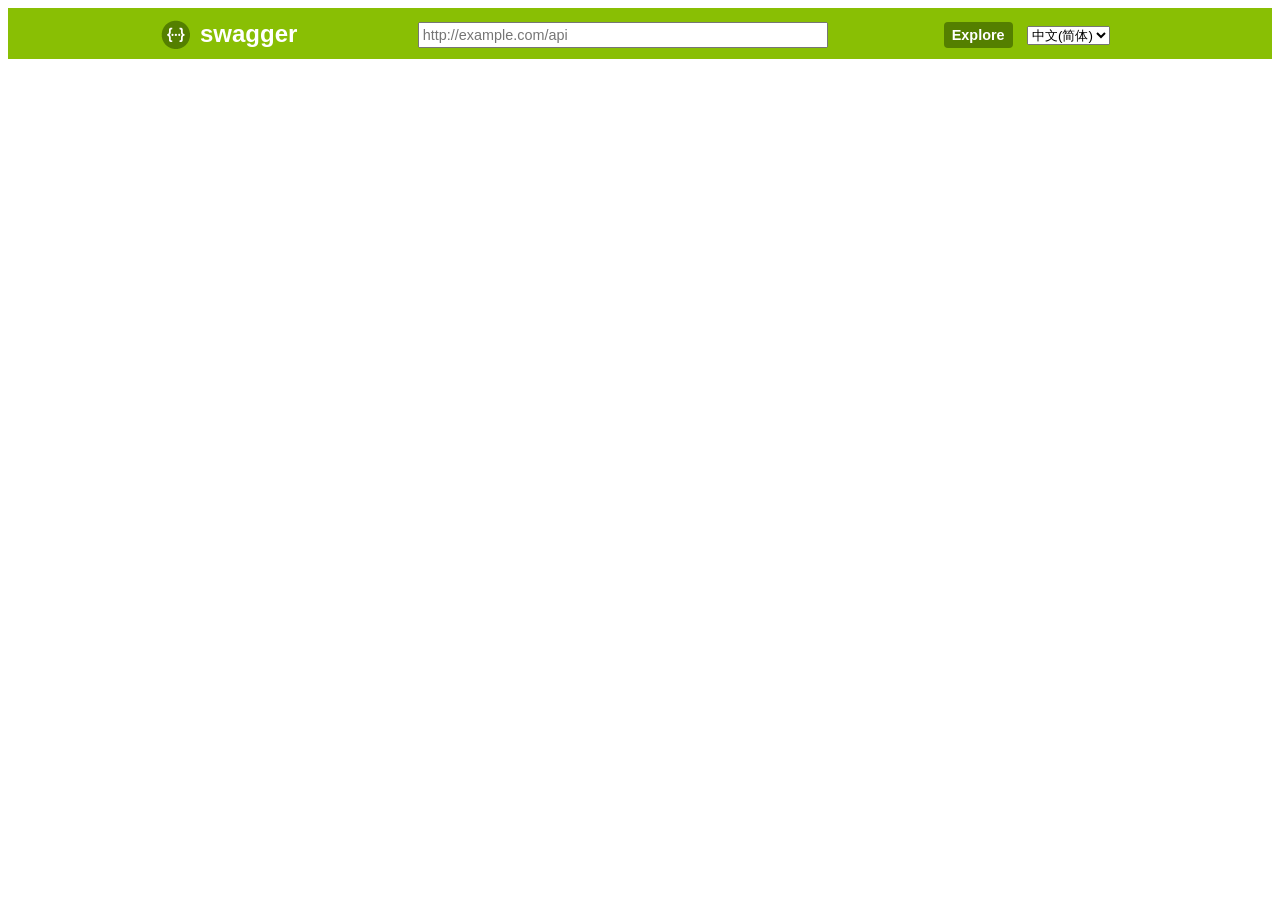
==== commit 86f95164: "加入排序功能，按控制器字母排序 修复搜索时缺少注释问题" ====
--- a/swagger-ui/index.html
+++ b/swagger-ui/index.html
@@ -1,4 +1,4 @@
-﻿<!DOCTYPE html>
+<!DOCTYPE html>
 <html>
 <head>
   <meta charset="UTF-8">
@@ -12,8 +12,7 @@
   <link href='css/screen.css' media='screen' rel='stylesheet' type='text/css'/>
   <link href='css/reset.css' media='print' rel='stylesheet' type='text/css'/>
   <link href='css/print.css' media='print' rel='stylesheet' type='text/css'/>
-    <link href='css/ext.css' media="screen" rel='stylesheet' type='text/css'/>
-    %(StylesheetIncludes)
+  <link href='css/ext.css' media="screen" rel='stylesheet' type='text/css'/>
 
   <script src='lib/object-assign-pollyfill.js' type='text/javascript'></script>
   <script src='lib/jquery-1.8.0.min.js' type='text/javascript'></script>
@@ -38,33 +37,13 @@
 
   <script type="text/javascript">
     $(function () {
-        // Get Swashbuckle config into JavaScript
-        function arrayFrom(configString) {
-            return (configString !== "") ? configString.split('|') : [];
-        }
-
-        function stringOrNullFrom(configString) {
-            return (configString !== "null") ? configString : null;
-        }
-
-      window.swashbuckleConfig = {
-          rootUrl: '%(RootUrl)',
-          discoveryPaths: arrayFrom('%(DiscoveryPaths)'),
-          booleanValues: arrayFrom('%(BooleanValues)'),
-          validatorUrl: stringOrNullFrom('%(ValidatorUrl)'),
-          customScripts: arrayFrom('%(CustomScripts)'),
-          docExpansion: '%(DocExpansion)',
-          supportedSubmitMethods: arrayFrom('%(SupportedSubmitMethods)'),
-          oAuth2Enabled: ('%(OAuth2Enabled)' == 'true'),
-          oAuth2ClientId: '%(OAuth2ClientId)',
-          oAuth2ClientSecret: '%(OAuth2ClientSecret)',
-          oAuth2Realm: '%(OAuth2Realm)',
-          oAuth2AppName: '%(OAuth2AppName)',
-          oAuth2ScopeSeperator: '%(OAuth2ScopeSeperator)',
-          oAuth2AdditionalQueryStringParams: JSON.parse('%(OAuth2AdditionalQueryStringParams)'),
-          apiKeyName: '%(ApiKeyName)',
-          apiKeyIn: '%(ApiKeyIn)'
-      };
+      var url = window.location.search.match(/url=([^&]+)/);
+      if (url && url.length > 1) {
+        url = decodeURIComponent(url[1]);
+      } else {
+        url = "http://"+window.location.host+"/sample.json";
+        //url = "http://localhost:9460/swagger/docs/Admin";
+      }
 
       hljs.configure({
         highlightSizeThreshold: 5000
@@ -75,29 +54,26 @@
         window.SwaggerTranslator.translate();
       }      
       window.swaggerUi = new SwaggerUi({
-          url: swashbuckleConfig.rootUrl + "/" + swashbuckleConfig.discoveryPaths[0],
-          dom_id: "swagger-ui-container",
-          booleanValues: swashbuckleConfig.booleanValues,
-          supportedSubmitMethods: swashbuckleConfig.supportedSubmitMethods,
+        url: url,
+        dom_id: "swagger-ui-container",
+        supportedSubmitMethods: ['get', 'post', 'put', 'delete', 'patch'],
         //字符集设置，en:英文,zh_CN:中文        
         locale:"zh_CN",
         onComplete: function(swaggerApi, swaggerUi){
-            if (typeof initOAuth == "function" && swashbuckleConfig.oAuth2Enabled) {
+          if(typeof initOAuth == "function") {
             initOAuth({
-                clientId: swashbuckleConfig.oAuth2ClientId,
-                clientSecret: swashbuckleConfig.oAuth2ClientSecret,
-                realm: swashbuckleConfig.oAuth2Realm,
-                appName: swashbuckleConfig.oAuth2AppName,
-                scopeSeparator: swashbuckleConfig.oAuth2ScopeSeperator,
-                additionalQueryStringParams: swashbuckleConfig.oAuth2AdditionalQueryStringParams
+              clientId: "your-client-id",
+              clientSecret: "your-client-secret-if-required",
+              realm: "your-realms",
+              appName: "your-app-name",
+              scopeSeparator: ",",
+              additionalQueryStringParams: {}
             });
           }
 
-           if(window.SwaggerTranslator) {
+          if(window.SwaggerTranslator) {
             window.SwaggerTranslator.translate();
-           }
-           addApiKeyAuthorization();
-           
+          }
 
           $("pre code").each(function(i,e){
             hljs.highlightBlock(e);
@@ -110,45 +86,32 @@
             searchTemplate:searchTemplate
           });
 
-            $(".filter input")
-                .on("keypress",
-                    function() {
-                        $("#resources >li > ul.endpoints").show();
-                    });
-            window.swaggerApi = swaggerApi;
-            _.each(swashbuckleConfig.customScripts, function (script) {
-                $.getScript(script);
-            });
+          $(".filter input").on("keypress",function(){
+            $("#resources >li > ul.endpoints").show();
+            //$(".options li").show();
+          })
         },
         onFailure: function(data) {
           log("Unable to Load SwaggerUI");
         },
-        docExpansion: swashbuckleConfig.docExpansion,
+        docExpansion: "none",
         //模块排序
-        apisSorter:"sortWeight",
+        apisSorter:"alpha",
         //模块内部方法排序
-        operationsSorter:"sortWeight",
+        operationsSorter:"method",
         //方法响应排序
         operationResponsesSorter:"sortWeight",
         jsonEditor: false,
         defaultModelRendering: 'schema',
         showRequestHeaders: false,
-        showOperationIds: false,
-        oauth2RedirectUrl: window.location.href.replace('index', 'o2c-html').split('#')[0]
+        showOperationIds: false
       });
 
-      if (window.swashbuckleConfig.validatorUrl !== '')
-          window.swaggerUi.options.validatorUrl = window.swashbuckleConfig.validatorUrl;
-
-
       function addApiKeyAuthorization(){
-        var key=$("#input_apiKey")[0].value;
-        if (key && key.trim() != "") {
-            if (swashbuckleConfig.apiKeyIn === "query") {
-                key = encodeURIComponent(key);
-            }
-            var apiKeyAuth = new SwaggerClient.ApiKeyAuthorization(swashbuckleConfig.apiKeyName, key, swashbuckleConfig.apiKeyIn);
-            window.swaggerUi.api.clientAuthorizations.add("api_key", apiKeyAuth);
+        var key=encodeURIComponent($("#input_apiKey")[0].value);
+        if(key&&key.trim()!=""){
+          var apiKeyAuth=new SwaggerClient.ApiKeyAuthorization("api_key",key,"query");
+          window.swaggerUi.api.clientAuthorizations.add("api_key",apiKeyAuth);
           log("added key "+key);
         }
       }
@@ -163,12 +126,11 @@
         }
       }
 
-        $("#language")
-            .change(function() {
-                window.swaggerUi.setLocale($("#language").val());
-                window.swaggerUi.load();
-            });
-    });
+      $("#language").change(function(){
+        window.swaggerUi.setLocale($("#language").val());
+        window.swaggerUi.load();
+      })
+  });
   </script>
 </head>
 
@@ -178,7 +140,7 @@
     <a id="logo" href="#"><img class="logo__img" alt="swagger" height="30" width="30" src="images/logo_small.png" /><span class="logo__title">swagger</span></a>
     <form id='api_selector'>
       <div class='input'><input placeholder="http://example.com/api" id="input_baseUrl" name="baseUrl" type="text"/></div>
-        <div class='input'><input placeholder="api_key" id="input_apiKey" name="apiKey" type="text" /></div>
+      <div id='auth_container'></div>
       <div class='input'><a id="explore" class="header__btn" href="#" data-sw-translate>Explore</a></div>
       <div class="input">
         <select id="language">
--- a/swagger-ui/css/screen.css
+++ b/swagger-ui/css/screen.css
@@ -1 +1,1505 @@
-.swagger-section pre code{display:block;padding:.5em;background:#f0f0f0}.swagger-section pre .clojure .built_in,.swagger-section pre .lisp .title,.swagger-section pre .nginx .title,.swagger-section pre .subst,.swagger-section pre .tag .title,.swagger-section pre code{color:#000}.swagger-section pre .addition,.swagger-section pre .aggregate,.swagger-section pre .apache .cbracket,.swagger-section pre .apache .tag,.swagger-section pre .bash .variable,.swagger-section pre .constant,.swagger-section pre .django .variable,.swagger-section pre .erlang_repl .function_or_atom,.swagger-section pre .flow,.swagger-section pre .markdown .header,.swagger-section pre .parent,.swagger-section pre .preprocessor,.swagger-section pre .ruby .symbol,.swagger-section pre .ruby .symbol .string,.swagger-section pre .rules .value,.swagger-section pre .rules .value .number,.swagger-section pre .smalltalk .class,.swagger-section pre .stream,.swagger-section pre .string,.swagger-section pre .tag .value,.swagger-section pre .template_tag,.swagger-section pre .tex .command,.swagger-section pre .tex .special,.swagger-section pre .title{color:#800}.swagger-section pre .annotation,.swagger-section pre .chunk,.swagger-section pre .comment,.swagger-section pre .diff .header,.swagger-section pre .markdown .blockquote,.swagger-section pre .template_comment{color:#888}.swagger-section pre .change,.swagger-section pre .date,.swagger-section pre .go .constant,.swagger-section pre .literal,.swagger-section pre .markdown .bullet,.swagger-section pre .markdown .link_url,.swagger-section pre .number,.swagger-section pre .regexp,.swagger-section pre .smalltalk .char,.swagger-section pre .smalltalk .symbol{color:#080}.swagger-section pre .apache .sqbracket,.swagger-section pre .array,.swagger-section pre .attr_selector,.swagger-section pre .clojure .attribute,.swagger-section pre .coffeescript .property,.swagger-section pre .decorator,.swagger-section pre .deletion,.swagger-section pre .doctype,.swagger-section pre .envvar,.swagger-section pre .erlang_repl .reserved,.swagger-section pre .filter .argument,.swagger-section pre .important,.swagger-section pre .javadoc,.swagger-section pre .label,.swagger-section pre .localvars,.swagger-section pre .markdown .link_label,.swagger-section pre .nginx .built_in,.swagger-section pre .pi,.swagger-section pre .prompt,.swagger-section pre .pseudo,.swagger-section pre .ruby .string,.swagger-section pre .shebang,.swagger-section pre .tex .formula,.swagger-section pre .vhdl .attribute{color:#88f}.swagger-section pre .aggregate,.swagger-section pre .apache .tag,.swagger-section pre .bash .variable,.swagger-section pre .built_in,.swagger-section pre .css .tag,.swagger-section pre .go .typename,.swagger-section pre .id,.swagger-section pre .javadoctag,.swagger-section pre .keyword,.swagger-section pre .markdown .strong,.swagger-section pre .phpdoc,.swagger-section pre .request,.swagger-section pre .smalltalk .class,.swagger-section pre .status,.swagger-section pre .tex .command,.swagger-section pre .title,.swagger-section pre .winutils,.swagger-section pre .yardoctag{font-weight:700}.swagger-section pre .markdown .emphasis{font-style:italic}.swagger-section pre .nginx .built_in{font-weight:400}.swagger-section pre .coffeescript .javascript,.swagger-section pre .javascript .xml,.swagger-section pre .tex .formula,.swagger-section pre .xml .cdata,.swagger-section pre .xml .css,.swagger-section pre .xml .javascript,.swagger-section pre .xml .vbscript{opacity:.5}.swagger-section .hljs{display:block;overflow-x:auto;padding:.5em;background:#f0f0f0}.swagger-section .hljs,.swagger-section .hljs-subst{color:#444}.swagger-section .hljs-attribute,.swagger-section .hljs-doctag,.swagger-section .hljs-keyword,.swagger-section .hljs-meta-keyword,.swagger-section .hljs-name,.swagger-section .hljs-selector-tag{font-weight:700}.swagger-section .hljs-addition,.swagger-section .hljs-built_in,.swagger-section .hljs-bullet,.swagger-section .hljs-code,.swagger-section .hljs-literal{color:#1f811f}.swagger-section .hljs-link,.swagger-section .hljs-regexp,.swagger-section .hljs-selector-attr,.swagger-section .hljs-selector-pseudo,.swagger-section .hljs-symbol,.swagger-section .hljs-template-variable,.swagger-section .hljs-variable{color:#bc6060}.swagger-section .hljs-deletion,.swagger-section .hljs-number,.swagger-section .hljs-quote,.swagger-section .hljs-selector-class,.swagger-section .hljs-selector-id,.swagger-section .hljs-string,.swagger-section .hljs-template-tag,.swagger-section .hljs-type{color:#800}.swagger-section .hljs-section,.swagger-section .hljs-title{color:#800;font-weight:700}.swagger-section .hljs-comment{color:#888}.swagger-section .hljs-meta{color:#2b6ea1}.swagger-section .hljs-emphasis{font-style:italic}.swagger-section .hljs-strong{font-weight:700}.swagger-section .swagger-ui-wrap{line-height:1;font-family:Droid Sans,sans-serif;min-width:760px;max-width:960px;margin-left:auto;margin-right:auto}.swagger-section .swagger-ui-wrap b,.swagger-section .swagger-ui-wrap strong{font-family:Droid Sans,sans-serif;font-weight:700}.swagger-section .swagger-ui-wrap blockquote,.swagger-section .swagger-ui-wrap q{quotes:none}.swagger-section .swagger-ui-wrap p{line-height:1.4em;padding:0 0 10px;color:#333}.swagger-section .swagger-ui-wrap blockquote:after,.swagger-section .swagger-ui-wrap blockquote:before,.swagger-section .swagger-ui-wrap q:after,.swagger-section .swagger-ui-wrap q:before{content:none}.swagger-section .swagger-ui-wrap .heading_with_menu h1,.swagger-section .swagger-ui-wrap .heading_with_menu h2,.swagger-section .swagger-ui-wrap .heading_with_menu h3,.swagger-section .swagger-ui-wrap .heading_with_menu h4,.swagger-section .swagger-ui-wrap .heading_with_menu h5,.swagger-section .swagger-ui-wrap .heading_with_menu h6{display:block;clear:none;float:left;-ms-box-sizing:border-box;box-sizing:border-box;width:60%}.swagger-section .swagger-ui-wrap table{border-collapse:collapse;border-spacing:0}.swagger-section .swagger-ui-wrap table thead tr th{padding:5px;font-size:.9em;color:#666;border-bottom:1px solid #999}.swagger-section .swagger-ui-wrap table tbody tr:last-child td{border-bottom:none}.swagger-section .swagger-ui-wrap table tbody tr.offset{background-color:#f0f0f0}.swagger-section .swagger-ui-wrap table tbody tr td{padding:6px;font-size:.9em;border-bottom:1px solid #ccc;vertical-align:top;line-height:1.3em}.swagger-section .swagger-ui-wrap ol{margin:0 0 10px;padding:0 0 0 18px;list-style-type:decimal}.swagger-section .swagger-ui-wrap ol li{padding:5px 0;font-size:.9em;color:#333}.swagger-section .swagger-ui-wrap ol,.swagger-section .swagger-ui-wrap ul{list-style:none}.swagger-section .swagger-ui-wrap h1 a,.swagger-section .swagger-ui-wrap h2 a,.swagger-section .swagger-ui-wrap h3 a,.swagger-section .swagger-ui-wrap h4 a,.swagger-section .swagger-ui-wrap h5 a,.swagger-section .swagger-ui-wrap h6 a{text-decoration:none}.swagger-section .swagger-ui-wrap h1 a:hover,.swagger-section .swagger-ui-wrap h2 a:hover,.swagger-section .swagger-ui-wrap h3 a:hover,.swagger-section .swagger-ui-wrap h4 a:hover,.swagger-section .swagger-ui-wrap h5 a:hover,.swagger-section .swagger-ui-wrap h6 a:hover{text-decoration:underline}.swagger-section .swagger-ui-wrap h1 span.divider,.swagger-section .swagger-ui-wrap h2 span.divider,.swagger-section .swagger-ui-wrap h3 span.divider,.swagger-section .swagger-ui-wrap h4 span.divider,.swagger-section .swagger-ui-wrap h5 span.divider,.swagger-section .swagger-ui-wrap h6 span.divider{color:#aaa}.swagger-section .swagger-ui-wrap a{color:#547f00}.swagger-section .swagger-ui-wrap a img{border:none}.swagger-section .swagger-ui-wrap article,.swagger-section .swagger-ui-wrap aside,.swagger-section .swagger-ui-wrap details,.swagger-section .swagger-ui-wrap figcaption,.swagger-section .swagger-ui-wrap figure,.swagger-section .swagger-ui-wrap footer,.swagger-section .swagger-ui-wrap header,.swagger-section .swagger-ui-wrap hgroup,.swagger-section .swagger-ui-wrap menu,.swagger-section .swagger-ui-wrap nav,.swagger-section .swagger-ui-wrap section,.swagger-section .swagger-ui-wrap summary{display:block}.swagger-section .swagger-ui-wrap pre{font-family:Anonymous Pro,Menlo,Consolas,Bitstream Vera Sans Mono,Courier New,monospace;background-color:#fcf6db;border:1px solid #e5e0c6;padding:10px}.swagger-section .swagger-ui-wrap pre code{line-height:1.6em;background:none}.swagger-section .swagger-ui-wrap .content>.content-type>div>label{clear:both;display:block;color:#0f6ab4;font-size:1.1em;margin:0;padding:15px 0 5px}.swagger-section .swagger-ui-wrap .content pre{font-size:12px;margin-top:5px;padding:5px}.swagger-section .swagger-ui-wrap .icon-btn{cursor:pointer}.swagger-section .swagger-ui-wrap .info_title{padding-bottom:10px;font-weight:700;font-size:25px}.swagger-section .swagger-ui-wrap .footer{margin-top:20px}.swagger-section .swagger-ui-wrap div.big p,.swagger-section .swagger-ui-wrap p.big{font-size:1em;margin-bottom:10px}.swagger-section .swagger-ui-wrap form.fullwidth ol li.numeric input,.swagger-section .swagger-ui-wrap form.fullwidth ol li.string input,.swagger-section .swagger-ui-wrap form.fullwidth ol li.text textarea,.swagger-section .swagger-ui-wrap form.fullwidth ol li.url input{width:500px!important}.swagger-section .swagger-ui-wrap .info_license,.swagger-section .swagger-ui-wrap .info_tos{padding-bottom:5px}.swagger-section .swagger-ui-wrap .message-fail{color:#c00}.swagger-section .swagger-ui-wrap .info_email,.swagger-section .swagger-ui-wrap .info_name,.swagger-section .swagger-ui-wrap .info_url{padding-bottom:5px}.swagger-section .swagger-ui-wrap .info_description{padding-bottom:10px;font-size:15px}.swagger-section .swagger-ui-wrap .markdown ol li,.swagger-section .swagger-ui-wrap .markdown ul li{padding:3px 0;line-height:1.4em;color:#333}.swagger-section .swagger-ui-wrap form.formtastic fieldset.inputs ol li.numeric input,.swagger-section .swagger-ui-wrap form.formtastic fieldset.inputs ol li.string input,.swagger-section .swagger-ui-wrap form.formtastic fieldset.inputs ol li.url input{display:block;padding:4px;width:auto;clear:both}.swagger-section .swagger-ui-wrap form.formtastic fieldset.inputs ol li.numeric input.title,.swagger-section .swagger-ui-wrap form.formtastic fieldset.inputs ol li.string input.title,.swagger-section .swagger-ui-wrap form.formtastic fieldset.inputs ol li.url input.title{font-size:1.3em}.swagger-section .swagger-ui-wrap table.fullwidth{width:100%}.swagger-section .swagger-ui-wrap .model-signature{font-family:Droid Sans,sans-serif;font-size:1em;line-height:1.5em}.swagger-section .swagger-ui-wrap .model-signature .signature-nav a{text-decoration:none;color:#aaa}.swagger-section .swagger-ui-wrap .model-signature .signature-nav a:hover{text-decoration:underline;color:#000}.swagger-section .swagger-ui-wrap .model-signature .signature-nav .selected{color:#000;text-decoration:none}.swagger-section .swagger-ui-wrap .model-signature .propType{color:#55a}.swagger-section .swagger-ui-wrap .model-signature pre:hover{background-color:#ffd}.swagger-section .swagger-ui-wrap .model-signature pre{font-size:.85em;line-height:1.2em;overflow:auto;height:200px;resize:vertical;cursor:pointer}.swagger-section .swagger-ui-wrap .model-signature ul.signature-nav{display:block;min-width:230px;margin:0;padding:0}.swagger-section .swagger-ui-wrap .model-signature ul.signature-nav li:last-child{padding-right:0;border-right:none}.swagger-section .swagger-ui-wrap .model-signature ul.signature-nav li{float:left;margin:0 5px 5px 0;padding:2px 5px 2px 0;border-right:1px solid #ddd}.swagger-section .swagger-ui-wrap .model-signature .propOpt{color:#555}.swagger-section .swagger-ui-wrap .model-signature .snippet small{font-size:.75em}.swagger-section .swagger-ui-wrap .model-signature .propOptKey{font-style:italic}.swagger-section .swagger-ui-wrap .model-signature .description .strong{font-weight:700;color:#000;font-size:.9em}.swagger-section .swagger-ui-wrap .model-signature .description div{font-size:.9em;line-height:1.5em;margin-left:1em}.swagger-section .swagger-ui-wrap .model-signature .description .stronger{font-weight:700;color:#000}.swagger-section .swagger-ui-wrap .model-signature .description .propWrap .optionsWrapper{border-spacing:0;position:absolute;background-color:#fff;border:1px solid #bbb;display:none;font-size:11px;max-width:400px;line-height:30px;color:#000;padding:5px;margin-left:10px}.swagger-section .swagger-ui-wrap .model-signature .description .propWrap .optionsWrapper th{text-align:center;background-color:#eee;border:1px solid #bbb;font-size:11px;color:#666;font-weight:700;padding:5px;line-height:15px}.swagger-section .swagger-ui-wrap .model-signature .description .propWrap .optionsWrapper .optionName{font-weight:700}.swagger-section .swagger-ui-wrap .model-signature .description .propDesc.markdown>p:first-child,.swagger-section .swagger-ui-wrap .model-signature .description .propDesc.markdown>p:last-child{display:inline}.swagger-section .swagger-ui-wrap .model-signature .description .propDesc.markdown>p:not(:first-child):before{display:block;content:""}.swagger-section .swagger-ui-wrap .model-signature .description span:last-of-type.propDesc.markdown>p:only-child{margin-right:-3px}.swagger-section .swagger-ui-wrap .model-signature .propName{font-weight:700}.swagger-section .swagger-ui-wrap .model-signature .signature-container{clear:both}.swagger-section .swagger-ui-wrap .body-textarea{width:300px;height:100px;border:1px solid #aaa}.swagger-section .swagger-ui-wrap .markdown li code,.swagger-section .swagger-ui-wrap .markdown p code{font-family:Anonymous Pro,Menlo,Consolas,Bitstream Vera Sans Mono,Courier New,monospace;background-color:#f0f0f0;color:#000;padding:1px 3px}.swagger-section .swagger-ui-wrap .required{font-weight:700}.swagger-section .swagger-ui-wrap .editor_holder{font-family:Anonymous Pro,Menlo,Consolas,Bitstream Vera Sans Mono,Courier New,monospace;font-size:.9em}.swagger-section .swagger-ui-wrap .editor_holder label{font-weight:400!important}.swagger-section .swagger-ui-wrap .editor_holder label.required{font-weight:700!important}.swagger-section .swagger-ui-wrap input.parameter{width:300px;border:1px solid #aaa}.swagger-section .swagger-ui-wrap h1{color:#000;font-size:1.5em;line-height:1.3em;padding:10px 0;font-family:Droid Sans,sans-serif;font-weight:700}.swagger-section .swagger-ui-wrap .heading_with_menu{float:none;clear:both;overflow:hidden;display:block}.swagger-section .swagger-ui-wrap .heading_with_menu ul{display:block;clear:none;float:right;-ms-box-sizing:border-box;box-sizing:border-box;margin-top:10px}.swagger-section .swagger-ui-wrap h2{color:#000;font-size:1.3em;padding:10px 0}.swagger-section .swagger-ui-wrap h2 a{color:#000}.swagger-section .swagger-ui-wrap h2 span.sub{font-size:.7em;color:#999;font-style:italic}.swagger-section .swagger-ui-wrap h2 span.sub a{color:#777}.swagger-section .swagger-ui-wrap span.weak{color:#666}.swagger-section .swagger-ui-wrap .message-success{color:#89bf04}.swagger-section .swagger-ui-wrap caption,.swagger-section .swagger-ui-wrap td,.swagger-section .swagger-ui-wrap th{text-align:left;font-weight:400;vertical-align:middle}.swagger-section .swagger-ui-wrap .code{font-family:Anonymous Pro,Menlo,Consolas,Bitstream Vera Sans Mono,Courier New,monospace}.swagger-section .swagger-ui-wrap form.formtastic fieldset.inputs ol li.text textarea{font-family:Droid Sans,sans-serif;height:250px;padding:4px;display:block;clear:both}.swagger-section .swagger-ui-wrap form.formtastic fieldset.inputs ol li.select select{display:block;clear:both}.swagger-section .swagger-ui-wrap form.formtastic fieldset.inputs ol li.boolean{float:none;clear:both;overflow:hidden;display:block}.swagger-section .swagger-ui-wrap form.formtastic fieldset.inputs ol li.boolean label{display:block;float:left;clear:none;margin:0;padding:0}.swagger-section .swagger-ui-wrap form.formtastic fieldset.inputs ol li.boolean input{display:block;float:left;clear:none;margin:0 5px 0 0}.swagger-section .swagger-ui-wrap form.formtastic fieldset.inputs ol li.required label{color:#000}.swagger-section .swagger-ui-wrap form.formtastic fieldset.inputs ol li label{display:block;clear:both;width:auto;padding:0 0 3px;color:#666}.swagger-section .swagger-ui-wrap form.formtastic fieldset.inputs ol li label abbr{padding-left:3px;color:#888}.swagger-section .swagger-ui-wrap form.formtastic fieldset.inputs ol li p.inline-hints{margin-left:0;font-style:italic;font-size:.9em;margin:0}.swagger-section .swagger-ui-wrap form.formtastic fieldset.buttons{margin:0;padding:0}.swagger-section .swagger-ui-wrap span.blank,.swagger-section .swagger-ui-wrap span.empty{color:#888;font-style:italic}.swagger-section .swagger-ui-wrap .markdown h3{color:#547f00}.swagger-section .swagger-ui-wrap .markdown h4{color:#666}.swagger-section .swagger-ui-wrap .markdown pre{font-family:Anonymous Pro,Menlo,Consolas,Bitstream Vera Sans Mono,Courier New,monospace;background-color:#fcf6db;border:1px solid #e5e0c6;padding:10px;margin:0 0 10px}.swagger-section .swagger-ui-wrap .markdown pre code{line-height:1.6em;overflow:auto}.swagger-section .swagger-ui-wrap div.gist{margin:20px 0 25px!important}.swagger-section .swagger-ui-wrap ul#resources{font-family:Droid Sans,sans-serif;font-size:.9em}.swagger-section .swagger-ui-wrap ul#resources li.resource{border-bottom:1px solid #ddd}.swagger-section .swagger-ui-wrap ul#resources li.resource.active div.heading h2 a,.swagger-section .swagger-ui-wrap ul#resources li.resource:hover div.heading h2 a{color:#000}.swagger-section .swagger-ui-wrap ul#resources li.resource.active div.heading ul.options li a,.swagger-section .swagger-ui-wrap ul#resources li.resource:hover div.heading ul.options li a{color:#555}.swagger-section .swagger-ui-wrap ul#resources li.resource:last-child{border-bottom:none}.swagger-section .swagger-ui-wrap ul#resources li.resource div.heading{border:1px solid transparent;float:none;clear:both;overflow:hidden;display:block}.swagger-section .swagger-ui-wrap ul#resources li.resource div.heading ul.options{overflow:hidden;padding:0;display:block;clear:none;float:right;margin:14px 10px 0 0}.swagger-section .swagger-ui-wrap ul#resources li.resource div.heading ul.options li{float:left;clear:none;margin:0;padding:2px 10px;border-right:1px solid #ddd;color:#666;font-size:.9em}.swagger-section .swagger-ui-wrap ul#resources li.resource div.heading ul.options li a{color:#aaa;text-decoration:none}.swagger-section .swagger-ui-wrap ul#resources li.resource div.heading ul.options li a:hover{text-decoration:underline;color:#000}.swagger-section .swagger-ui-wrap ul#resources li.resource div.heading ul.options li a.active,.swagger-section .swagger-ui-wrap ul#resources li.resource div.heading ul.options li a:active,.swagger-section .swagger-ui-wrap ul#resources li.resource div.heading ul.options li a:hover{text-decoration:underline}.swagger-section .swagger-ui-wrap ul#resources li.resource div.heading ul.options li.first,.swagger-section .swagger-ui-wrap ul#resources li.resource div.heading ul.options li:first-child{padding-left:0}.swagger-section .swagger-ui-wrap ul#resources li.resource div.heading ul.options li.last,.swagger-section .swagger-ui-wrap ul#resources li.resource div.heading ul.options li:last-child{padding-right:0;border-right:none}.swagger-section .swagger-ui-wrap ul#resources li.resource div.heading ul.options.first,.swagger-section .swagger-ui-wrap ul#resources li.resource div.heading ul.options:first-child{padding-left:0}.swagger-section .swagger-ui-wrap ul#resources li.resource div.heading h2{color:#999;padding-left:0;display:block;clear:none;float:left;font-family:Droid Sans,sans-serif;font-weight:700}.swagger-section .swagger-ui-wrap ul#resources li.resource div.heading h2 a{color:#999}.swagger-section .swagger-ui-wrap ul#resources li.resource div.heading h2 a:hover{color:#000}.swagger-section .swagger-ui-wrap ul#resources li.resource ul.endpoints li.endpoint ul.operations li.operation{float:none;clear:both;overflow:hidden;display:block;margin:0 0 10px;padding:0}.swagger-section .swagger-ui-wrap ul#resources li.resource ul.endpoints li.endpoint ul.operations li.operation div.heading{float:none;clear:both;overflow:hidden;display:block;margin:0;padding:0}.swagger-section .swagger-ui-wrap ul#resources li.resource ul.endpoints li.endpoint ul.operations li.operation div.heading h3{display:block;clear:none;float:left;width:auto;margin:0;padding:0;line-height:1.1em;color:#000}.swagger-section .swagger-ui-wrap ul#resources li.resource ul.endpoints li.endpoint ul.operations li.operation div.heading h3 span.path{padding-left:10px}.swagger-section .swagger-ui-wrap ul#resources li.resource ul.endpoints li.endpoint ul.operations li.operation div.heading h3 span.path a{color:#000;text-decoration:none}.swagger-section .swagger-ui-wrap ul#resources li.resource ul.endpoints li.endpoint ul.operations li.operation div.heading h3 span.path a.toggleOperation.deprecated{text-decoration:line-through}.swagger-section .swagger-ui-wrap ul#resources li.resource ul.endpoints li.endpoint ul.operations li.operation div.heading h3 span.path a:hover{text-decoration:underline}.swagger-section .swagger-ui-wrap ul#resources li.resource ul.endpoints li.endpoint ul.operations li.operation div.heading h3 span.http_method a{text-transform:uppercase;text-decoration:none;color:#fff;display:inline-block;width:50px;font-size:.7em;text-align:center;padding:7px 0 4px;border-radius:2px}.swagger-section .swagger-ui-wrap ul#resources li.resource ul.endpoints li.endpoint ul.operations li.operation div.heading h3 span{margin:0;padding:0}.swagger-section .swagger-ui-wrap ul#resources li.resource ul.endpoints li.endpoint ul.operations li.operation div.heading ul.options{overflow:hidden;padding:0;display:block;clear:none;float:right;margin:6px 10px 0 0}.swagger-section .swagger-ui-wrap ul#resources li.resource ul.endpoints li.endpoint ul.operations li.operation div.heading ul.options li{float:left;clear:none;margin:0;padding:2px 10px;font-size:.9em}.swagger-section .swagger-ui-wrap ul#resources li.resource ul.endpoints li.endpoint ul.operations li.operation div.heading ul.options li a{text-decoration:none}.swagger-section .swagger-ui-wrap ul#resources li.resource ul.endpoints li.endpoint ul.operations li.operation div.heading ul.options li a .markdown p{color:inherit;padding:0;line-height:inherit}.swagger-section .swagger-ui-wrap ul#resources li.resource ul.endpoints li.endpoint ul.operations li.operation div.heading ul.options li a .nickname{color:#aaa;padding:0;line-height:inherit}.swagger-section .swagger-ui-wrap ul#resources li.resource ul.endpoints li.endpoint ul.operations li.operation div.heading ul.options li.access{color:#000}.swagger-section .swagger-ui-wrap ul#resources li.resource ul.endpoints li.endpoint ul.operations li.operation div.content{border-top:none;padding:10px;border-bottom-left-radius:6px;border-bottom-right-radius:6px;margin:0 0 20px}.swagger-section .swagger-ui-wrap ul#resources li.resource ul.endpoints li.endpoint ul.operations li.operation div.content h4{font-size:1.1em;margin:0;padding:15px 0 5px}.swagger-section .swagger-ui-wrap ul#resources li.resource ul.endpoints li.endpoint ul.operations li.operation div.content div.sandbox_header{float:none;clear:both;overflow:hidden;display:block}.swagger-section .swagger-ui-wrap ul#resources li.resource ul.endpoints li.endpoint ul.operations li.operation div.content div.sandbox_header a{padding:4px 0 0 10px;display:inline-block;font-size:.9em}.swagger-section .swagger-ui-wrap ul#resources li.resource ul.endpoints li.endpoint ul.operations li.operation div.content div.sandbox_header input.submit{display:block;clear:none;float:left;padding:6px 8px}.swagger-section .swagger-ui-wrap ul#resources li.resource ul.endpoints li.endpoint ul.operations li.operation div.content div.sandbox_header span.response_throbber{background-image:url(../images/throbber.gif);width:128px;height:16px;display:block;clear:none;float:right}.swagger-section .swagger-ui-wrap ul#resources li.resource ul.endpoints li.endpoint ul.operations li.operation div.content form input[type=text].error{outline:2px solid #000;outline-color:#c00}.swagger-section .swagger-ui-wrap ul#resources li.resource ul.endpoints li.endpoint ul.operations li.operation div.content form select[name=parameterContentType]{max-width:300px}.swagger-section .swagger-ui-wrap ul#resources li.resource ul.endpoints li.endpoint ul.operations li.operation div.content div.response div.block pre{font-family:Anonymous Pro,Menlo,Consolas,Bitstream Vera Sans Mono,Courier New,monospace;padding:10px;font-size:.9em;max-height:400px;overflow-y:auto}.swagger-section .swagger-ui-wrap ul#resources li.resource ul.endpoints li.endpoint ul.operations li.operation.put div.heading{background-color:#f9f2e9;border:1px solid #f0e0ca}.swagger-section .swagger-ui-wrap ul#resources li.resource ul.endpoints li.endpoint ul.operations li.operation.put div.heading h3 span.http_method a{background-color:#c5862b}.swagger-section .swagger-ui-wrap ul#resources li.resource ul.endpoints li.endpoint ul.operations li.operation.put div.heading ul.options li{border-right:1px solid #ddd;border-right-color:#f0e0ca;color:#c5862b}.swagger-section .swagger-ui-wrap ul#resources li.resource ul.endpoints li.endpoint ul.operations li.operation.put div.heading ul.options li a{color:#c5862b}.swagger-section .swagger-ui-wrap ul#resources li.resource ul.endpoints li.endpoint ul.operations li.operation.put div.content{background-color:#faf5ee;border:1px solid #f0e0ca}.swagger-section .swagger-ui-wrap ul#resources li.resource ul.endpoints li.endpoint ul.operations li.operation.put div.content h4{color:#c5862b}.swagger-section .swagger-ui-wrap ul#resources li.resource ul.endpoints li.endpoint ul.operations li.operation.put div.content div.sandbox_header a{color:#dcb67f}.swagger-section .swagger-ui-wrap ul#resources li.resource ul.endpoints li.endpoint ul.operations li.operation.head div.heading{background-color:#fcffcd;border:1px solid #000;border-color:#ffd20f}.swagger-section .swagger-ui-wrap ul#resources li.resource ul.endpoints li.endpoint ul.operations li.operation.head div.heading h3 span.http_method a{text-transform:uppercase;background-color:#ffd20f}.swagger-section .swagger-ui-wrap ul#resources li.resource ul.endpoints li.endpoint ul.operations li.operation.head div.heading ul.options li{border-right:1px solid #ddd;border-right-color:#ffd20f;color:#ffd20f}.swagger-section .swagger-ui-wrap ul#resources li.resource ul.endpoints li.endpoint ul.operations li.operation.head div.heading ul.options li a{color:#ffd20f}.swagger-section .swagger-ui-wrap ul#resources li.resource ul.endpoints li.endpoint ul.operations li.operation.head div.content{background-color:#fcffcd;border:1px solid #000;border-color:#ffd20f}.swagger-section .swagger-ui-wrap ul#resources li.resource ul.endpoints li.endpoint ul.operations li.operation.head div.content h4{color:#ffd20f}.swagger-section .swagger-ui-wrap ul#resources li.resource ul.endpoints li.endpoint ul.operations li.operation.head div.content div.sandbox_header a{color:#6fc992}.swagger-section .swagger-ui-wrap ul#resources li.resource ul.endpoints li.endpoint ul.operations li.operation.delete div.heading{background-color:#f5e8e8;border:1px solid #e8c6c7}.swagger-section .swagger-ui-wrap ul#resources li.resource ul.endpoints li.endpoint ul.operations li.operation.delete div.heading h3 span.http_method a{text-transform:uppercase;background-color:#a41e22}.swagger-section .swagger-ui-wrap ul#resources li.resource ul.endpoints li.endpoint ul.operations li.operation.delete div.heading ul.options li{border-right:1px solid #ddd;border-right-color:#e8c6c7;color:#a41e22}.swagger-section .swagger-ui-wrap ul#resources li.resource ul.endpoints li.endpoint ul.operations li.operation.delete div.heading ul.options li a{color:#a41e22}.swagger-section .swagger-ui-wrap ul#resources li.resource ul.endpoints li.endpoint ul.operations li.operation.delete div.content{background-color:#f7eded;border:1px solid #e8c6c7}.swagger-section .swagger-ui-wrap ul#resources li.resource ul.endpoints li.endpoint ul.operations li.operation.delete div.content h4{color:#a41e22}.swagger-section .swagger-ui-wrap ul#resources li.resource ul.endpoints li.endpoint ul.operations li.operation.delete div.content div.sandbox_header a{color:#c8787a}.swagger-section .swagger-ui-wrap ul#resources li.resource ul.endpoints li.endpoint ul.operations li.operation.post div.heading{background-color:#e7f6ec;border:1px solid #c3e8d1}.swagger-section .swagger-ui-wrap ul#resources li.resource ul.endpoints li.endpoint ul.operations li.operation.post div.heading h3 span.http_method a{background-color:#10a54a}.swagger-section .swagger-ui-wrap ul#resources li.resource ul.endpoints li.endpoint ul.operations li.operation.post div.heading ul.options li{border-right:1px solid #ddd;border-right-color:#c3e8d1;color:#10a54a}.swagger-section .swagger-ui-wrap ul#resources li.resource ul.endpoints li.endpoint ul.operations li.operation.post div.heading ul.options li a{color:#10a54a}.swagger-section .swagger-ui-wrap ul#resources li.resource ul.endpoints li.endpoint ul.operations li.operation.post div.content{background-color:#ebf7f0;border:1px solid #c3e8d1}.swagger-section .swagger-ui-wrap ul#resources li.resource ul.endpoints li.endpoint ul.operations li.operation.post div.content h4{color:#10a54a}.swagger-section .swagger-ui-wrap ul#resources li.resource ul.endpoints li.endpoint ul.operations li.operation.post div.content div.sandbox_header a{color:#6fc992}.swagger-section .swagger-ui-wrap ul#resources li.resource ul.endpoints li.endpoint ul.operations li.operation.patch div.heading{background-color:#fce9e3;border:1px solid #f5d5c3}.swagger-section .swagger-ui-wrap ul#resources li.resource ul.endpoints li.endpoint ul.operations li.operation.patch div.heading h3 span.http_method a{background-color:#d38042}.swagger-section .swagger-ui-wrap ul#resources li.resource ul.endpoints li.endpoint ul.operations li.operation.patch div.heading ul.options li{border-right:1px solid #ddd;border-right-color:#f0cecb;color:#d38042}.swagger-section .swagger-ui-wrap ul#resources li.resource ul.endpoints li.endpoint ul.operations li.operation.patch div.heading ul.options li a{color:#d38042}.swagger-section .swagger-ui-wrap ul#resources li.resource ul.endpoints li.endpoint ul.operations li.operation.patch div.content{background-color:#faf0ef;border:1px solid #f0cecb}.swagger-section .swagger-ui-wrap ul#resources li.resource ul.endpoints li.endpoint ul.operations li.operation.patch div.content h4{color:#d38042}.swagger-section .swagger-ui-wrap ul#resources li.resource ul.endpoints li.endpoint ul.operations li.operation.patch div.content div.sandbox_header a{color:#dcb67f}.swagger-section .swagger-ui-wrap ul#resources li.resource ul.endpoints li.endpoint ul.operations li.operation.get div.heading{background-color:#e7f0f7;border:1px solid #c3d9ec}.swagger-section .swagger-ui-wrap ul#resources li.resource ul.endpoints li.endpoint ul.operations li.operation.get div.heading h3 span.http_method a{background-color:#0f6ab4}.swagger-section .swagger-ui-wrap ul#resources li.resource ul.endpoints li.endpoint ul.operations li.operation.get div.heading ul.options li{border-right:1px solid #ddd;border-right-color:#c3d9ec;color:#0f6ab4}.swagger-section .swagger-ui-wrap ul#resources li.resource ul.endpoints li.endpoint ul.operations li.operation.get div.heading ul.options li a{color:#0f6ab4}.swagger-section .swagger-ui-wrap ul#resources li.resource ul.endpoints li.endpoint ul.operations li.operation.get div.content{background-color:#ebf3f9;border:1px solid #c3d9ec}.swagger-section .swagger-ui-wrap ul#resources li.resource ul.endpoints li.endpoint ul.operations li.operation.get div.content h4{color:#0f6ab4}.swagger-section .swagger-ui-wrap ul#resources li.resource ul.endpoints li.endpoint ul.operations li.operation.get div.content div.sandbox_header a{color:#6fa5d2}.swagger-section .swagger-ui-wrap ul#resources li.resource ul.endpoints li.endpoint ul.operations li.operation.options div.heading{background-color:#e7f0f7;border:1px solid #c3d9ec}.swagger-section .swagger-ui-wrap ul#resources li.resource ul.endpoints li.endpoint ul.operations li.operation.options div.heading h3 span.http_method a{background-color:#0f6ab4}.swagger-section .swagger-ui-wrap ul#resources li.resource ul.endpoints li.endpoint ul.operations li.operation.options div.heading ul.options li{border-right:1px solid #ddd;border-right-color:#c3d9ec;color:#0f6ab4}.swagger-section .swagger-ui-wrap ul#resources li.resource ul.endpoints li.endpoint ul.operations li.operation.options div.heading ul.options li a{color:#0f6ab4}.swagger-section .swagger-ui-wrap ul#resources li.resource ul.endpoints li.endpoint ul.operations li.operation.options div.content{background-color:#ebf3f9;border:1px solid #c3d9ec}.swagger-section .swagger-ui-wrap ul#resources li.resource ul.endpoints li.endpoint ul.operations li.operation.options div.content h4{color:#0f6ab4}.swagger-section .swagger-ui-wrap ul#resources li.resource ul.endpoints li.endpoint ul.operations li.operation.options div.content div.sandbox_header a{color:#6fa5d2}.swagger-section .swagger-ui-wrap ul#resources li.resource ul.endpoints li.endpoint ul.operations li.operation.delete div.content,.swagger-section .swagger-ui-wrap ul#resources li.resource ul.endpoints li.endpoint ul.operations li.operation.get div.content,.swagger-section .swagger-ui-wrap ul#resources li.resource ul.endpoints li.endpoint ul.operations li.operation.head div.content,.swagger-section .swagger-ui-wrap ul#resources li.resource ul.endpoints li.endpoint ul.operations li.operation.patch div.content,.swagger-section .swagger-ui-wrap ul#resources li.resource ul.endpoints li.endpoint ul.operations li.operation.post div.content,.swagger-section .swagger-ui-wrap ul#resources li.resource ul.endpoints li.endpoint ul.operations li.operation.put div.content{border-top:none}.swagger-section .swagger-ui-wrap ul#resources li.resource ul.endpoints li.endpoint ul.operations li.operation.delete div.heading ul.options li.last,.swagger-section .swagger-ui-wrap ul#resources li.resource ul.endpoints li.endpoint ul.operations li.operation.delete div.heading ul.options li:last-child,.swagger-section .swagger-ui-wrap ul#resources li.resource ul.endpoints li.endpoint ul.operations li.operation.get div.heading ul.options li.last,.swagger-section .swagger-ui-wrap ul#resources li.resource ul.endpoints li.endpoint ul.operations li.operation.get div.heading ul.options li:last-child,.swagger-section .swagger-ui-wrap ul#resources li.resource ul.endpoints li.endpoint ul.operations li.operation.head div.heading ul.options li.last,.swagger-section .swagger-ui-wrap ul#resources li.resource ul.endpoints li.endpoint ul.operations li.operation.head div.heading ul.options li:last-child,.swagger-section .swagger-ui-wrap ul#resources li.resource ul.endpoints li.endpoint ul.operations li.operation.patch div.heading ul.options li.last,.swagger-section .swagger-ui-wrap ul#resources li.resource ul.endpoints li.endpoint ul.operations li.operation.patch div.heading ul.options li:last-child,.swagger-section .swagger-ui-wrap ul#resources li.resource ul.endpoints li.endpoint ul.operations li.operation.post div.heading ul.options li.last,.swagger-section .swagger-ui-wrap ul#resources li.resource ul.endpoints li.endpoint ul.operations li.operation.post div.heading ul.options li:last-child,.swagger-section .swagger-ui-wrap ul#resources li.resource ul.endpoints li.endpoint ul.operations li.operation.put div.heading ul.options li.last,.swagger-section .swagger-ui-wrap ul#resources li.resource ul.endpoints li.endpoint ul.operations li.operation.put div.heading ul.options li:last-child{padding-right:0;border-right:none}.swagger-section .swagger-ui-wrap ul#resources li.resource ul.endpoints li.endpoint ul.operations ul.options li a.active,.swagger-section .swagger-ui-wrap ul#resources li.resource ul.endpoints li.endpoint ul.operations ul.options li a:active,.swagger-section .swagger-ui-wrap ul#resources li.resource ul.endpoints li.endpoint ul.operations ul.options li a:hover{text-decoration:underline}.swagger-section .swagger-ui-wrap ul#resources li.resource ul.endpoints li.endpoint ul.operations.first,.swagger-section .swagger-ui-wrap ul#resources li.resource ul.endpoints li.endpoint ul.operations:first-child,.swagger-section .swagger-ui-wrap ul#resources li.resource ul.endpoints li.endpoint ul.operations ul.options li.first,.swagger-section .swagger-ui-wrap ul#resources li.resource ul.endpoints li.endpoint ul.operations ul.options li:first-child{padding-left:0}.swagger-section .swagger-ui-wrap p#colophon{margin:0 15px 40px;padding:10px 0;font-size:.8em;border-top:1px solid #ddd;font-family:Droid Sans,sans-serif;color:#999;font-style:italic}.swagger-section .swagger-ui-wrap p#colophon a{text-decoration:none;color:#547f00}.swagger-section .swagger-ui-wrap h3{color:#000;font-size:1.1em;padding:10px 0}.swagger-section .swagger-ui-wrap .markdown ol,.swagger-section .swagger-ui-wrap .markdown ul{font-family:Droid Sans,sans-serif;margin:5px 0 10px;padding:0 0 0 18px;list-style-type:disc}.swagger-section .swagger-ui-wrap form.form_box{background-color:#ebf3f9;border:1px solid #c3d9ec;padding:10px}.swagger-section .swagger-ui-wrap form.form_box label{color:#0f6ab4!important}.swagger-section .swagger-ui-wrap form.form_box input[type=submit]{display:block;padding:10px}.swagger-section .swagger-ui-wrap form.form_box p.weak{font-size:.8em}.swagger-section .swagger-ui-wrap form.form_box p{font-size:.9em;padding:0 0 15px;color:#7e7b6d}.swagger-section .swagger-ui-wrap form.form_box p a{color:#646257}.swagger-section .swagger-ui-wrap form.form_box p strong{color:#000}.swagger-section .swagger-ui-wrap .operation-status td.markdown>p:last-child{padding-bottom:0}.swagger-section .title{font-style:bold}.swagger-section .secondary_form{display:none}.swagger-section .main_image{display:block;margin-left:auto;margin-right:auto}.swagger-section .oauth_body{margin-left:100px;margin-right:100px}.swagger-section .oauth_submit{text-align:center;display:inline-block}.swagger-section .authorize-wrapper{margin:15px 0 10px}.swagger-section .authorize-wrapper_operation{float:right}.swagger-section .authorize__btn:hover{text-decoration:underline;cursor:pointer}.swagger-section .authorize__btn_operation:hover .authorize-scopes{display:block}.swagger-section .authorize-scopes{position:absolute;margin-top:20px;background:#fff;border:1px solid #ccc;border-radius:5px;display:none;font-size:13px;max-width:300px;line-height:30px;color:#000;padding:5px}.swagger-section .authorize-scopes .authorize__scope{text-decoration:none}.swagger-section .authorize__btn_operation{height:18px;vertical-align:middle;display:inline-block;background:url(../images/explorer_icons.png) no-repeat}.swagger-section .authorize__btn_operation_login{background-position:0 0;width:18px;margin-top:-6px;margin-left:4px}.swagger-section .authorize__btn_operation_logout{background-position:-30px 0;width:18px;margin-top:-6px;margin-left:4px}.swagger-section #auth_container{color:#fff;display:inline-block;border:none;padding:5px;width:87px;height:13px}.swagger-section #auth_container .authorize__btn{color:#fff}.swagger-section .auth_container{padding:0 0 10px;margin-bottom:5px;border-bottom:1px solid #ccc;font-size:.9em}.swagger-section .auth_container .auth__title{color:#547f00;font-size:1.2em}.swagger-section .auth_container .basic_auth__label{display:inline-block;width:60px}.swagger-section .auth_container .auth__description{color:#999;margin-bottom:5px}.swagger-section .auth_container .auth__button{margin-top:10px;height:30px}.swagger-section .auth_container .key_auth__field{margin:5px 0}.swagger-section .auth_container .key_auth__label{display:inline-block;width:60px}.swagger-section .api-popup-dialog{position:absolute;display:none}.swagger-section .api-popup-dialog-wrapper{z-index:2;width:500px;background:#fff;padding:20px;border:1px solid #ccc;border-radius:5px;font-size:13px;color:#777;position:fixed;top:50%;left:50%;transform:translate(-50%,-50%)}.swagger-section .api-popup-dialog-shadow{position:fixed;top:0;left:0;width:100%;height:100%;opacity:.2;background-color:gray;z-index:1}.swagger-section .api-popup-dialog .api-popup-title{font-size:24px;padding:10px 0}.swagger-section .api-popup-dialog .error-msg{padding-left:5px;padding-bottom:5px}.swagger-section .api-popup-dialog .api-popup-content{max-height:500px;overflow-y:auto}.swagger-section .api-popup-dialog .api-popup-authbtn,.swagger-section .api-popup-dialog .api-popup-cancel{height:30px}.swagger-section .api-popup-scopes{padding:10px 20px}.swagger-section .api-popup-scopes li{padding:5px 0;line-height:20px}.swagger-section .api-popup-scopes li input{position:relative;top:2px}.swagger-section .api-popup-scopes .api-scope-desc{padding-left:20px;font-style:italic}.swagger-section .api-popup-actions{padding-top:10px}.swagger-section fieldset{padding-bottom:10px;padding-left:20px}.swagger-section .access,.swagger-section .auth{float:right}.swagger-section .api-ic{height:18px;vertical-align:middle;display:inline-block;background:url(../images/explorer_icons.png) no-repeat}.swagger-section .api-ic .api_information_panel{position:relative;margin-top:20px;margin-left:-5px;background:#fff;border:1px solid #ccc;border-radius:5px;display:none;font-size:13px;max-width:300px;line-height:30px;color:#000;padding:5px}.swagger-section .api-ic .api_information_panel p .api-msg-enabled{color:green}.swagger-section .api-ic .api_information_panel p .api-msg-disabled{color:red}.swagger-section .api-ic:hover .api_information_panel{position:absolute;display:block}.swagger-section .ic-info{background-position:0 0;width:18px;margin-top:-6px;margin-left:4px}.swagger-section .ic-warning{background-position:-60px 0;width:18px;margin-top:-6px;margin-left:4px}.swagger-section .ic-error{background-position:-30px 0;width:18px;margin-top:-6px;margin-left:4px}.swagger-section .ic-off{background-position:-90px 0;width:58px;margin-top:-4px;cursor:pointer}.swagger-section .ic-on{background-position:-160px 0;width:58px;margin-top:-4px;cursor:pointer}.swagger-section #header{background-color:#89bf04;padding:9px 14px 19px;height:23px;min-width:775px}.swagger-section #input_baseUrl{width:400px}.swagger-section #api_selector{display:block;clear:none;float:right}.swagger-section #api_selector .input{display:inline-block;clear:none;margin:0 10px 0 0}.swagger-section #api_selector input{font-size:.9em;padding:3px;margin:0}.swagger-section #input_apiKey{width:200px}.swagger-section #auth_container .authorize__btn,.swagger-section #explore{display:block;text-decoration:none;font-weight:700;padding:6px 8px;font-size:.9em;color:#fff;background-color:#547f00;border-radius:4px}.swagger-section #auth_container .authorize__btn:hover,.swagger-section #explore:hover{background-color:#547f00}.swagger-section #header #logo{font-size:1.5em;font-weight:700;text-decoration:none;color:#fff}.swagger-section #header #logo .logo__img{display:block;float:left;margin-top:2px}.swagger-section #header #logo .logo__title{display:inline-block;padding:5px 0 0 10px}.swagger-section #content_message{margin:10px 15px;font-style:italic;color:#999}.swagger-section #message-bar{min-height:30px;text-align:center;padding-top:10px}.swagger-section .swagger-collapse:before{content:"-"}.swagger-section .swagger-expand:before{content:"+"}.swagger-section .error{outline-color:#c00;background-color:#f2dede}+/* Original style from softwaremaniacs.org (c) Ivan Sagalaev <Maniac@SoftwareManiacs.Org> */
+.swagger-section pre code {
+  display: block;
+  padding: 0.5em;
+  background: #F0F0F0;
+}
+.swagger-section pre code,
+.swagger-section pre .subst,
+.swagger-section pre .tag .title,
+.swagger-section pre .lisp .title,
+.swagger-section pre .clojure .built_in,
+.swagger-section pre .nginx .title {
+  color: black;
+}
+.swagger-section pre .string,
+.swagger-section pre .title,
+.swagger-section pre .constant,
+.swagger-section pre .parent,
+.swagger-section pre .tag .value,
+.swagger-section pre .rules .value,
+.swagger-section pre .rules .value .number,
+.swagger-section pre .preprocessor,
+.swagger-section pre .ruby .symbol,
+.swagger-section pre .ruby .symbol .string,
+.swagger-section pre .aggregate,
+.swagger-section pre .template_tag,
+.swagger-section pre .django .variable,
+.swagger-section pre .smalltalk .class,
+.swagger-section pre .addition,
+.swagger-section pre .flow,
+.swagger-section pre .stream,
+.swagger-section pre .bash .variable,
+.swagger-section pre .apache .tag,
+.swagger-section pre .apache .cbracket,
+.swagger-section pre .tex .command,
+.swagger-section pre .tex .special,
+.swagger-section pre .erlang_repl .function_or_atom,
+.swagger-section pre .markdown .header {
+  color: #800;
+}
+.swagger-section pre .comment,
+.swagger-section pre .annotation,
+.swagger-section pre .template_comment,
+.swagger-section pre .diff .header,
+.swagger-section pre .chunk,
+.swagger-section pre .markdown .blockquote {
+  color: #888;
+}
+.swagger-section pre .number,
+.swagger-section pre .date,
+.swagger-section pre .regexp,
+.swagger-section pre .literal,
+.swagger-section pre .smalltalk .symbol,
+.swagger-section pre .smalltalk .char,
+.swagger-section pre .go .constant,
+.swagger-section pre .change,
+.swagger-section pre .markdown .bullet,
+.swagger-section pre .markdown .link_url {
+  color: #080;
+}
+.swagger-section pre .label,
+.swagger-section pre .javadoc,
+.swagger-section pre .ruby .string,
+.swagger-section pre .decorator,
+.swagger-section pre .filter .argument,
+.swagger-section pre .localvars,
+.swagger-section pre .array,
+.swagger-section pre .attr_selector,
+.swagger-section pre .important,
+.swagger-section pre .pseudo,
+.swagger-section pre .pi,
+.swagger-section pre .doctype,
+.swagger-section pre .deletion,
+.swagger-section pre .envvar,
+.swagger-section pre .shebang,
+.swagger-section pre .apache .sqbracket,
+.swagger-section pre .nginx .built_in,
+.swagger-section pre .tex .formula,
+.swagger-section pre .erlang_repl .reserved,
+.swagger-section pre .prompt,
+.swagger-section pre .markdown .link_label,
+.swagger-section pre .vhdl .attribute,
+.swagger-section pre .clojure .attribute,
+.swagger-section pre .coffeescript .property {
+  color: #88F;
+}
+.swagger-section pre .keyword,
+.swagger-section pre .id,
+.swagger-section pre .phpdoc,
+.swagger-section pre .title,
+.swagger-section pre .built_in,
+.swagger-section pre .aggregate,
+.swagger-section pre .css .tag,
+.swagger-section pre .javadoctag,
+.swagger-section pre .phpdoc,
+.swagger-section pre .yardoctag,
+.swagger-section pre .smalltalk .class,
+.swagger-section pre .winutils,
+.swagger-section pre .bash .variable,
+.swagger-section pre .apache .tag,
+.swagger-section pre .go .typename,
+.swagger-section pre .tex .command,
+.swagger-section pre .markdown .strong,
+.swagger-section pre .request,
+.swagger-section pre .status {
+  font-weight: bold;
+}
+.swagger-section pre .markdown .emphasis {
+  font-style: italic;
+}
+.swagger-section pre .nginx .built_in {
+  font-weight: normal;
+}
+.swagger-section pre .coffeescript .javascript,
+.swagger-section pre .javascript .xml,
+.swagger-section pre .tex .formula,
+.swagger-section pre .xml .javascript,
+.swagger-section pre .xml .vbscript,
+.swagger-section pre .xml .css,
+.swagger-section pre .xml .cdata {
+  opacity: 0.5;
+}
+.swagger-section .hljs {
+  display: block;
+  overflow-x: auto;
+  padding: 0.5em;
+  background: #F0F0F0;
+}
+.swagger-section .hljs,
+.swagger-section .hljs-subst {
+  color: #444;
+}
+.swagger-section .hljs-keyword,
+.swagger-section .hljs-attribute,
+.swagger-section .hljs-selector-tag,
+.swagger-section .hljs-meta-keyword,
+.swagger-section .hljs-doctag,
+.swagger-section .hljs-name {
+  font-weight: bold;
+}
+.swagger-section .hljs-built_in,
+.swagger-section .hljs-literal,
+.swagger-section .hljs-bullet,
+.swagger-section .hljs-code,
+.swagger-section .hljs-addition {
+  color: #1F811F;
+}
+.swagger-section .hljs-regexp,
+.swagger-section .hljs-symbol,
+.swagger-section .hljs-variable,
+.swagger-section .hljs-template-variable,
+.swagger-section .hljs-link,
+.swagger-section .hljs-selector-attr,
+.swagger-section .hljs-selector-pseudo {
+  color: #BC6060;
+}
+.swagger-section .hljs-type,
+.swagger-section .hljs-string,
+.swagger-section .hljs-number,
+.swagger-section .hljs-selector-id,
+.swagger-section .hljs-selector-class,
+.swagger-section .hljs-quote,
+.swagger-section .hljs-template-tag,
+.swagger-section .hljs-deletion {
+  color: #880000;
+}
+.swagger-section .hljs-title,
+.swagger-section .hljs-section {
+  color: #880000;
+  font-weight: bold;
+}
+.swagger-section .hljs-comment {
+  color: #888888;
+}
+.swagger-section .hljs-meta {
+  color: #2B6EA1;
+}
+.swagger-section .hljs-emphasis {
+  font-style: italic;
+}
+.swagger-section .hljs-strong {
+  font-weight: bold;
+}
+.swagger-section .swagger-ui-wrap {
+  line-height: 1;
+  font-family: "Droid Sans", sans-serif;
+  min-width: 760px;
+  max-width: 960px;
+  margin-left: auto;
+  margin-right: auto;
+  /* JSONEditor specific styling */
+}
+.swagger-section .swagger-ui-wrap b,
+.swagger-section .swagger-ui-wrap strong {
+  font-family: "Droid Sans", sans-serif;
+  font-weight: bold;
+}
+.swagger-section .swagger-ui-wrap q,
+.swagger-section .swagger-ui-wrap blockquote {
+  quotes: none;
+}
+.swagger-section .swagger-ui-wrap p {
+  line-height: 1.4em;
+  padding: 0 0 10px;
+  color: #333333;
+}
+.swagger-section .swagger-ui-wrap q:before,
+.swagger-section .swagger-ui-wrap q:after,
+.swagger-section .swagger-ui-wrap blockquote:before,
+.swagger-section .swagger-ui-wrap blockquote:after {
+  content: none;
+}
+.swagger-section .swagger-ui-wrap .heading_with_menu h1,
+.swagger-section .swagger-ui-wrap .heading_with_menu h2,
+.swagger-section .swagger-ui-wrap .heading_with_menu h3,
+.swagger-section .swagger-ui-wrap .heading_with_menu h4,
+.swagger-section .swagger-ui-wrap .heading_with_menu h5,
+.swagger-section .swagger-ui-wrap .heading_with_menu h6 {
+  display: block;
+  clear: none;
+  float: left;
+  -moz-box-sizing: border-box;
+  -webkit-box-sizing: border-box;
+  -ms-box-sizing: border-box;
+  box-sizing: border-box;
+  width: 60%;
+}
+.swagger-section .swagger-ui-wrap table {
+  border-collapse: collapse;
+  border-spacing: 0;
+}
+.swagger-section .swagger-ui-wrap table thead tr th {
+  padding: 5px;
+  font-size: 0.9em;
+  color: #666666;
+  border-bottom: 1px solid #999999;
+}
+.swagger-section .swagger-ui-wrap table tbody tr:last-child td {
+  border-bottom: none;
+}
+.swagger-section .swagger-ui-wrap table tbody tr.offset {
+  background-color: #f0f0f0;
+}
+.swagger-section .swagger-ui-wrap table tbody tr td {
+  padding: 6px;
+  font-size: 0.9em;
+  border-bottom: 1px solid #cccccc;
+  vertical-align: top;
+  line-height: 1.3em;
+}
+.swagger-section .swagger-ui-wrap ol {
+  margin: 0px 0 10px;
+  padding: 0 0 0 18px;
+  list-style-type: decimal;
+}
+.swagger-section .swagger-ui-wrap ol li {
+  padding: 5px 0px;
+  font-size: 0.9em;
+  color: #333333;
+}
+.swagger-section .swagger-ui-wrap ol,
+.swagger-section .swagger-ui-wrap ul {
+  list-style: none;
+}
+.swagger-section .swagger-ui-wrap h1 a,
+.swagger-section .swagger-ui-wrap h2 a,
+.swagger-section .swagger-ui-wrap h3 a,
+.swagger-section .swagger-ui-wrap h4 a,
+.swagger-section .swagger-ui-wrap h5 a,
+.swagger-section .swagger-ui-wrap h6 a {
+  text-decoration: none;
+}
+.swagger-section .swagger-ui-wrap h1 a:hover,
+.swagger-section .swagger-ui-wrap h2 a:hover,
+.swagger-section .swagger-ui-wrap h3 a:hover,
+.swagger-section .swagger-ui-wrap h4 a:hover,
+.swagger-section .swagger-ui-wrap h5 a:hover,
+.swagger-section .swagger-ui-wrap h6 a:hover {
+  text-decoration: underline;
+}
+.swagger-section .swagger-ui-wrap h1 span.divider,
+.swagger-section .swagger-ui-wrap h2 span.divider,
+.swagger-section .swagger-ui-wrap h3 span.divider,
+.swagger-section .swagger-ui-wrap h4 span.divider,
+.swagger-section .swagger-ui-wrap h5 span.divider,
+.swagger-section .swagger-ui-wrap h6 span.divider {
+  color: #aaaaaa;
+}
+.swagger-section .swagger-ui-wrap a {
+  color: #547f00;
+}
+.swagger-section .swagger-ui-wrap a img {
+  border: none;
+}
+.swagger-section .swagger-ui-wrap article,
+.swagger-section .swagger-ui-wrap aside,
+.swagger-section .swagger-ui-wrap details,
+.swagger-section .swagger-ui-wrap figcaption,
+.swagger-section .swagger-ui-wrap figure,
+.swagger-section .swagger-ui-wrap footer,
+.swagger-section .swagger-ui-wrap header,
+.swagger-section .swagger-ui-wrap hgroup,
+.swagger-section .swagger-ui-wrap menu,
+.swagger-section .swagger-ui-wrap nav,
+.swagger-section .swagger-ui-wrap section,
+.swagger-section .swagger-ui-wrap summary {
+  display: block;
+}
+.swagger-section .swagger-ui-wrap pre {
+  font-family: "Anonymous Pro", "Menlo", "Consolas", "Bitstream Vera Sans Mono", "Courier New", monospace;
+  background-color: #fcf6db;
+  border: 1px solid #e5e0c6;
+  padding: 10px;
+}
+.swagger-section .swagger-ui-wrap pre code {
+  line-height: 1.6em;
+  background: none;
+}
+.swagger-section .swagger-ui-wrap .content > .content-type > div > label {
+  clear: both;
+  display: block;
+  color: #0F6AB4;
+  font-size: 1.1em;
+  margin: 0;
+  padding: 15px 0 5px;
+}
+.swagger-section .swagger-ui-wrap .content pre {
+  font-size: 12px;
+  margin-top: 5px;
+  padding: 5px;
+}
+.swagger-section .swagger-ui-wrap .icon-btn {
+  cursor: pointer;
+}
+.swagger-section .swagger-ui-wrap .info_title {
+  padding-bottom: 10px;
+  font-weight: bold;
+  font-size: 25px;
+}
+.swagger-section .swagger-ui-wrap .footer {
+  margin-top: 20px;
+}
+.swagger-section .swagger-ui-wrap p.big,
+.swagger-section .swagger-ui-wrap div.big p {
+  font-size: 1em;
+  margin-bottom: 10px;
+}
+.swagger-section .swagger-ui-wrap form.fullwidth ol li.string input,
+.swagger-section .swagger-ui-wrap form.fullwidth ol li.url input,
+.swagger-section .swagger-ui-wrap form.fullwidth ol li.text textarea,
+.swagger-section .swagger-ui-wrap form.fullwidth ol li.numeric input {
+  width: 500px !important;
+}
+.swagger-section .swagger-ui-wrap .info_license {
+  padding-bottom: 5px;
+}
+.swagger-section .swagger-ui-wrap .info_tos {
+  padding-bottom: 5px;
+}
+.swagger-section .swagger-ui-wrap .message-fail {
+  color: #cc0000;
+}
+.swagger-section .swagger-ui-wrap .info_url {
+  padding-bottom: 5px;
+}
+.swagger-section .swagger-ui-wrap .info_email {
+  padding-bottom: 5px;
+}
+.swagger-section .swagger-ui-wrap .info_name {
+  padding-bottom: 5px;
+}
+.swagger-section .swagger-ui-wrap .info_description {
+  padding-bottom: 10px;
+  font-size: 15px;
+}
+.swagger-section .swagger-ui-wrap .markdown ol li,
+.swagger-section .swagger-ui-wrap .markdown ul li {
+  padding: 3px 0px;
+  line-height: 1.4em;
+  color: #333333;
+}
+.swagger-section .swagger-ui-wrap form.formtastic fieldset.inputs ol li.string input,
+.swagger-section .swagger-ui-wrap form.formtastic fieldset.inputs ol li.url input,
+.swagger-section .swagger-ui-wrap form.formtastic fieldset.inputs ol li.numeric input {
+  display: block;
+  padding: 4px;
+  width: auto;
+  clear: both;
+}
+.swagger-section .swagger-ui-wrap form.formtastic fieldset.inputs ol li.string input.title,
+.swagger-section .swagger-ui-wrap form.formtastic fieldset.inputs ol li.url input.title,
+.swagger-section .swagger-ui-wrap form.formtastic fieldset.inputs ol li.numeric input.title {
+  font-size: 1.3em;
+}
+.swagger-section .swagger-ui-wrap table.fullwidth {
+  width: 100%;
+}
+.swagger-section .swagger-ui-wrap .model-signature {
+  font-family: "Droid Sans", sans-serif;
+  font-size: 1em;
+  line-height: 1.5em;
+}
+.swagger-section .swagger-ui-wrap .model-signature .signature-nav a {
+  text-decoration: none;
+  color: #AAA;
+}
+.swagger-section .swagger-ui-wrap .model-signature .signature-nav a:hover {
+  text-decoration: underline;
+  color: black;
+}
+.swagger-section .swagger-ui-wrap .model-signature .signature-nav .selected {
+  color: black;
+  text-decoration: none;
+}
+.swagger-section .swagger-ui-wrap .model-signature .propType {
+  color: #5555aa;
+}
+.swagger-section .swagger-ui-wrap .model-signature pre:hover {
+  background-color: #ffffdd;
+}
+.swagger-section .swagger-ui-wrap .model-signature pre {
+  font-size: .85em;
+  line-height: 1.2em;
+  overflow: auto;
+  height: 200px;
+  resize: vertical;
+  cursor: pointer;
+}
+.swagger-section .swagger-ui-wrap .model-signature ul.signature-nav {
+  display: block;
+  min-width: 230px;
+  margin: 0;
+  padding: 0;
+}
+.swagger-section .swagger-ui-wrap .model-signature ul.signature-nav li:last-child {
+  padding-right: 0;
+  border-right: none;
+}
+.swagger-section .swagger-ui-wrap .model-signature ul.signature-nav li {
+  float: left;
+  margin: 0 5px 5px 0;
+  padding: 2px 5px 2px 0;
+  border-right: 1px solid #ddd;
+}
+.swagger-section .swagger-ui-wrap .model-signature .propOpt {
+  color: #555;
+}
+.swagger-section .swagger-ui-wrap .model-signature .snippet small {
+  font-size: 0.75em;
+}
+.swagger-section .swagger-ui-wrap .model-signature .propOptKey {
+  font-style: italic;
+}
+.swagger-section .swagger-ui-wrap .model-signature .description .strong {
+  font-weight: bold;
+  color: #000;
+  font-size: .9em;
+}
+.swagger-section .swagger-ui-wrap .model-signature .description div {
+  font-size: 0.9em;
+  line-height: 1.5em;
+  margin-left: 1em;
+}
+.swagger-section .swagger-ui-wrap .model-signature .description .stronger {
+  font-weight: bold;
+  color: #000;
+}
+.swagger-section .swagger-ui-wrap .model-signature .description .propWrap .optionsWrapper {
+  border-spacing: 0;
+  position: absolute;
+  background-color: #ffffff;
+  border: 1px solid #bbbbbb;
+  display: none;
+  font-size: 11px;
+  max-width: 400px;
+  line-height: 30px;
+  color: black;
+  padding: 5px;
+  margin-left: 10px;
+}
+.swagger-section .swagger-ui-wrap .model-signature .description .propWrap .optionsWrapper th {
+  text-align: center;
+  background-color: #eeeeee;
+  border: 1px solid #bbbbbb;
+  font-size: 11px;
+  color: #666666;
+  font-weight: bold;
+  padding: 5px;
+  line-height: 15px;
+}
+.swagger-section .swagger-ui-wrap .model-signature .description .propWrap .optionsWrapper .optionName {
+  font-weight: bold;
+}
+.swagger-section .swagger-ui-wrap .model-signature .description .propDesc.markdown > p:first-child,
+.swagger-section .swagger-ui-wrap .model-signature .description .propDesc.markdown > p:last-child {
+  display: inline;
+}
+.swagger-section .swagger-ui-wrap .model-signature .description .propDesc.markdown > p:not(:first-child):before {
+  display: block;
+  content: '';
+}
+.swagger-section .swagger-ui-wrap .model-signature .description span:last-of-type.propDesc.markdown > p:only-child {
+  margin-right: -3px;
+}
+.swagger-section .swagger-ui-wrap .model-signature .propName {
+  font-weight: bold;
+}
+.swagger-section .swagger-ui-wrap .model-signature .signature-container {
+  clear: both;
+}
+.swagger-section .swagger-ui-wrap .body-textarea {
+  width: 300px;
+  height: 100px;
+  border: 1px solid #aaa;
+}
+.swagger-section .swagger-ui-wrap .markdown p code,
+.swagger-section .swagger-ui-wrap .markdown li code {
+  font-family: "Anonymous Pro", "Menlo", "Consolas", "Bitstream Vera Sans Mono", "Courier New", monospace;
+  background-color: #f0f0f0;
+  color: black;
+  padding: 1px 3px;
+}
+.swagger-section .swagger-ui-wrap .required {
+  font-weight: bold;
+}
+.swagger-section .swagger-ui-wrap .editor_holder {
+  font-family: "Anonymous Pro", "Menlo", "Consolas", "Bitstream Vera Sans Mono", "Courier New", monospace;
+  font-size: 0.9em;
+}
+.swagger-section .swagger-ui-wrap .editor_holder label {
+  font-weight: normal!important;
+  /* JSONEditor uses bold by default for all labels, we revert that back to normal to not give the impression that by default fields are required */
+}
+.swagger-section .swagger-ui-wrap .editor_holder label.required {
+  font-weight: bold!important;
+}
+.swagger-section .swagger-ui-wrap input.parameter {
+  width: 300px;
+  border: 1px solid #aaa;
+}
+.swagger-section .swagger-ui-wrap h1 {
+  color: black;
+  font-size: 1.5em;
+  line-height: 1.3em;
+  padding: 10px 0 10px 0;
+  font-family: "Droid Sans", sans-serif;
+  font-weight: bold;
+}
+.swagger-section .swagger-ui-wrap .heading_with_menu {
+  float: none;
+  clear: both;
+  overflow: hidden;
+  display: block;
+}
+.swagger-section .swagger-ui-wrap .heading_with_menu ul {
+  display: block;
+  clear: none;
+  float: right;
+  -moz-box-sizing: border-box;
+  -webkit-box-sizing: border-box;
+  -ms-box-sizing: border-box;
+  box-sizing: border-box;
+  margin-top: 10px;
+}
+.swagger-section .swagger-ui-wrap h2 {
+  color: black;
+  font-size: 1.3em;
+  padding: 10px 0 10px 0;
+}
+.swagger-section .swagger-ui-wrap h2 a {
+  color: black;
+}
+.swagger-section .swagger-ui-wrap h2 span.sub {
+  font-size: 0.7em;
+  color: #999999;
+  font-style: italic;
+}
+.swagger-section .swagger-ui-wrap h2 span.sub a {
+  color: #777777;
+}
+.swagger-section .swagger-ui-wrap span.weak {
+  color: #666666;
+}
+.swagger-section .swagger-ui-wrap .message-success {
+  color: #89BF04;
+}
+.swagger-section .swagger-ui-wrap caption,
+.swagger-section .swagger-ui-wrap th,
+.swagger-section .swagger-ui-wrap td {
+  text-align: left;
+  font-weight: normal;
+  vertical-align: middle;
+}
+.swagger-section .swagger-ui-wrap .code {
+  font-family: "Anonymous Pro", "Menlo", "Consolas", "Bitstream Vera Sans Mono", "Courier New", monospace;
+}
+.swagger-section .swagger-ui-wrap form.formtastic fieldset.inputs ol li.text textarea {
+  font-family: "Droid Sans", sans-serif;
+  height: 250px;
+  padding: 4px;
+  display: block;
+  clear: both;
+}
+.swagger-section .swagger-ui-wrap form.formtastic fieldset.inputs ol li.select select {
+  display: block;
+  clear: both;
+}
+.swagger-section .swagger-ui-wrap form.formtastic fieldset.inputs ol li.boolean {
+  float: none;
+  clear: both;
+  overflow: hidden;
+  display: block;
+}
+.swagger-section .swagger-ui-wrap form.formtastic fieldset.inputs ol li.boolean label {
+  display: block;
+  float: left;
+  clear: none;
+  margin: 0;
+  padding: 0;
+}
+.swagger-section .swagger-ui-wrap form.formtastic fieldset.inputs ol li.boolean input {
+  display: block;
+  float: left;
+  clear: none;
+  margin: 0 5px 0 0;
+}
+.swagger-section .swagger-ui-wrap form.formtastic fieldset.inputs ol li.required label {
+  color: black;
+}
+.swagger-section .swagger-ui-wrap form.formtastic fieldset.inputs ol li label {
+  display: block;
+  clear: both;
+  width: auto;
+  padding: 0 0 3px;
+  color: #666666;
+}
+.swagger-section .swagger-ui-wrap form.formtastic fieldset.inputs ol li label abbr {
+  padding-left: 3px;
+  color: #888888;
+}
+.swagger-section .swagger-ui-wrap form.formtastic fieldset.inputs ol li p.inline-hints {
+  margin-left: 0;
+  font-style: italic;
+  font-size: 0.9em;
+  margin: 0;
+}
+.swagger-section .swagger-ui-wrap form.formtastic fieldset.buttons {
+  margin: 0;
+  padding: 0;
+}
+.swagger-section .swagger-ui-wrap span.blank,
+.swagger-section .swagger-ui-wrap span.empty {
+  color: #888888;
+  font-style: italic;
+}
+.swagger-section .swagger-ui-wrap .markdown h3 {
+  color: #547f00;
+}
+.swagger-section .swagger-ui-wrap .markdown h4 {
+  color: #666666;
+}
+.swagger-section .swagger-ui-wrap .markdown pre {
+  font-family: "Anonymous Pro", "Menlo", "Consolas", "Bitstream Vera Sans Mono", "Courier New", monospace;
+  background-color: #fcf6db;
+  border: 1px solid #e5e0c6;
+  padding: 10px;
+  margin: 0 0 10px 0;
+}
+.swagger-section .swagger-ui-wrap .markdown pre code {
+  line-height: 1.6em;
+  overflow: auto;
+}
+.swagger-section .swagger-ui-wrap div.gist {
+  margin: 20px 0 25px 0 !important;
+}
+.swagger-section .swagger-ui-wrap ul#resources {
+  font-family: "Droid Sans", sans-serif;
+  font-size: 0.9em;
+}
+.swagger-section .swagger-ui-wrap ul#resources li.resource {
+  border-bottom: 1px solid #dddddd;
+}
+.swagger-section .swagger-ui-wrap ul#resources li.resource:hover div.heading h2 a,
+.swagger-section .swagger-ui-wrap ul#resources li.resource.active div.heading h2 a {
+  color: black;
+}
+.swagger-section .swagger-ui-wrap ul#resources li.resource:hover div.heading ul.options li a,
+.swagger-section .swagger-ui-wrap ul#resources li.resource.active div.heading ul.options li a {
+  color: #555555;
+}
+.swagger-section .swagger-ui-wrap ul#resources li.resource:last-child {
+  border-bottom: none;
+}
+.swagger-section .swagger-ui-wrap ul#resources li.resource div.heading {
+  border: 1px solid transparent;
+  float: none;
+  clear: both;
+  overflow: hidden;
+  display: block;
+}
+.swagger-section .swagger-ui-wrap ul#resources li.resource div.heading ul.options {
+  overflow: hidden;
+  padding: 0;
+  display: block;
+  clear: none;
+  float: right;
+  margin: 14px 10px 0 0;
+}
+.swagger-section .swagger-ui-wrap ul#resources li.resource div.heading ul.options li {
+  display: block !important;
+  float: left;
+  clear: none;
+  margin: 0;
+  padding: 2px 10px;
+  border-right: 1px solid #dddddd;
+  color: #666666;
+  font-size: 0.9em;
+}
+.swagger-section .swagger-ui-wrap ul#resources li.resource div.heading ul.options li a {
+  color: #aaaaaa;
+  text-decoration: none;
+}
+.swagger-section .swagger-ui-wrap ul#resources li.resource div.heading ul.options li a:hover {
+  text-decoration: underline;
+  color: black;
+}
+.swagger-section .swagger-ui-wrap ul#resources li.resource div.heading ul.options li a:hover,
+.swagger-section .swagger-ui-wrap ul#resources li.resource div.heading ul.options li a:active,
+.swagger-section .swagger-ui-wrap ul#resources li.resource div.heading ul.options li a.active {
+  text-decoration: underline;
+}
+.swagger-section .swagger-ui-wrap ul#resources li.resource div.heading ul.options li:first-child,
+.swagger-section .swagger-ui-wrap ul#resources li.resource div.heading ul.options li.first {
+  padding-left: 0;
+}
+.swagger-section .swagger-ui-wrap ul#resources li.resource div.heading ul.options li:last-child,
+.swagger-section .swagger-ui-wrap ul#resources li.resource div.heading ul.options li.last {
+  padding-right: 0;
+  border-right: none;
+}
+.swagger-section .swagger-ui-wrap ul#resources li.resource div.heading ul.options:first-child,
+.swagger-section .swagger-ui-wrap ul#resources li.resource div.heading ul.options.first {
+  padding-left: 0;
+}
+.swagger-section .swagger-ui-wrap ul#resources li.resource div.heading h2 {
+  color: #999999;
+  padding-left: 0;
+  display: block;
+  clear: none;
+  float: left;
+  font-family: "Droid Sans", sans-serif;
+  font-weight: bold;
+}
+.swagger-section .swagger-ui-wrap ul#resources li.resource div.heading h2 a {
+  color: #999999;
+}
+.swagger-section .swagger-ui-wrap ul#resources li.resource div.heading h2 a:hover {
+  color: black;
+}
+.swagger-section .swagger-ui-wrap ul#resources li.resource ul.endpoints li.endpoint ul.operations li.operation {
+  float: none;
+  clear: both;
+  overflow: hidden;
+  display: block;
+  margin: 0 0 10px;
+  padding: 0;
+}
+.swagger-section .swagger-ui-wrap ul#resources li.resource ul.endpoints li.endpoint ul.operations li.operation div.heading {
+  float: none;
+  clear: both;
+  overflow: hidden;
+  display: block;
+  margin: 0;
+  padding: 0;
+}
+.swagger-section .swagger-ui-wrap ul#resources li.resource ul.endpoints li.endpoint ul.operations li.operation div.heading h3 {
+  display: block;
+  clear: none;
+  float: left;
+  width: auto;
+  margin: 0;
+  padding: 0;
+  line-height: 1.1em;
+  color: black;
+}
+.swagger-section .swagger-ui-wrap ul#resources li.resource ul.endpoints li.endpoint ul.operations li.operation div.heading h3 span.path {
+  padding-left: 10px;
+}
+.swagger-section .swagger-ui-wrap ul#resources li.resource ul.endpoints li.endpoint ul.operations li.operation div.heading h3 span.path a {
+  color: black;
+  text-decoration: none;
+}
+.swagger-section .swagger-ui-wrap ul#resources li.resource ul.endpoints li.endpoint ul.operations li.operation div.heading h3 span.path a.toggleOperation.deprecated {
+  text-decoration: line-through;
+}
+.swagger-section .swagger-ui-wrap ul#resources li.resource ul.endpoints li.endpoint ul.operations li.operation div.heading h3 span.path a:hover {
+  text-decoration: underline;
+}
+.swagger-section .swagger-ui-wrap ul#resources li.resource ul.endpoints li.endpoint ul.operations li.operation div.heading h3 span.http_method a {
+  text-transform: uppercase;
+  text-decoration: none;
+  color: white;
+  display: inline-block;
+  width: 50px;
+  font-size: 0.7em;
+  text-align: center;
+  padding: 7px 0 4px;
+  -moz-border-radius: 2px;
+  -webkit-border-radius: 2px;
+  -o-border-radius: 2px;
+  -ms-border-radius: 2px;
+  -khtml-border-radius: 2px;
+  border-radius: 2px;
+}
+.swagger-section .swagger-ui-wrap ul#resources li.resource ul.endpoints li.endpoint ul.operations li.operation div.heading h3 span {
+  margin: 0;
+  padding: 0;
+}
+.swagger-section .swagger-ui-wrap ul#resources li.resource ul.endpoints li.endpoint ul.operations li.operation div.heading ul.options {
+  overflow: hidden;
+  padding: 0;
+  display: block;
+  clear: none;
+  float: right;
+  margin: 6px 10px 0 0;
+}
+.swagger-section .swagger-ui-wrap ul#resources li.resource ul.endpoints li.endpoint ul.operations li.operation div.heading ul.options li {
+  float: left;
+  clear: none;
+  margin: 0;
+  padding: 2px 10px;
+  font-size: 0.9em;
+}
+.swagger-section .swagger-ui-wrap ul#resources li.resource ul.endpoints li.endpoint ul.operations li.operation div.heading ul.options li a {
+  text-decoration: none;
+}
+.swagger-section .swagger-ui-wrap ul#resources li.resource ul.endpoints li.endpoint ul.operations li.operation div.heading ul.options li a .markdown p {
+  color: inherit;
+  padding: 0;
+  line-height: inherit;
+}
+.swagger-section .swagger-ui-wrap ul#resources li.resource ul.endpoints li.endpoint ul.operations li.operation div.heading ul.options li a .nickname {
+  color: #aaaaaa;
+  padding: 0;
+  line-height: inherit;
+}
+.swagger-section .swagger-ui-wrap ul#resources li.resource ul.endpoints li.endpoint ul.operations li.operation div.heading ul.options li.access {
+  color: black;
+}
+.swagger-section .swagger-ui-wrap ul#resources li.resource ul.endpoints li.endpoint ul.operations li.operation div.content {
+  border-top: none;
+  padding: 10px;
+  -moz-border-radius-bottomleft: 6px;
+  -webkit-border-bottom-left-radius: 6px;
+  -o-border-bottom-left-radius: 6px;
+  -ms-border-bottom-left-radius: 6px;
+  -khtml-border-bottom-left-radius: 6px;
+  border-bottom-left-radius: 6px;
+  -moz-border-radius-bottomright: 6px;
+  -webkit-border-bottom-right-radius: 6px;
+  -o-border-bottom-right-radius: 6px;
+  -ms-border-bottom-right-radius: 6px;
+  -khtml-border-bottom-right-radius: 6px;
+  border-bottom-right-radius: 6px;
+  margin: 0 0 20px;
+}
+.swagger-section .swagger-ui-wrap ul#resources li.resource ul.endpoints li.endpoint ul.operations li.operation div.content h4 {
+  font-size: 1.1em;
+  margin: 0;
+  padding: 15px 0 5px;
+}
+.swagger-section .swagger-ui-wrap ul#resources li.resource ul.endpoints li.endpoint ul.operations li.operation div.content div.sandbox_header {
+  float: none;
+  clear: both;
+  overflow: hidden;
+  display: block;
+}
+.swagger-section .swagger-ui-wrap ul#resources li.resource ul.endpoints li.endpoint ul.operations li.operation div.content div.sandbox_header a {
+  padding: 4px 0 0 10px;
+  display: inline-block;
+  font-size: 0.9em;
+}
+.swagger-section .swagger-ui-wrap ul#resources li.resource ul.endpoints li.endpoint ul.operations li.operation div.content div.sandbox_header input.submit {
+  display: block;
+  clear: none;
+  float: left;
+  padding: 6px 8px;
+}
+.swagger-section .swagger-ui-wrap ul#resources li.resource ul.endpoints li.endpoint ul.operations li.operation div.content div.sandbox_header span.response_throbber {
+  background-image: url('../images/throbber.gif');
+  width: 128px;
+  height: 16px;
+  display: block;
+  clear: none;
+  float: right;
+}
+.swagger-section .swagger-ui-wrap ul#resources li.resource ul.endpoints li.endpoint ul.operations li.operation div.content form input[type='text'].error {
+  outline: 2px solid black;
+  outline-color: #cc0000;
+}
+.swagger-section .swagger-ui-wrap ul#resources li.resource ul.endpoints li.endpoint ul.operations li.operation div.content form select[name='parameterContentType'] {
+  max-width: 300px;
+}
+.swagger-section .swagger-ui-wrap ul#resources li.resource ul.endpoints li.endpoint ul.operations li.operation div.content div.response div.block pre {
+  font-family: "Anonymous Pro", "Menlo", "Consolas", "Bitstream Vera Sans Mono", "Courier New", monospace;
+  padding: 10px;
+  font-size: 0.9em;
+  max-height: 400px;
+  overflow-y: auto;
+}
+.swagger-section .swagger-ui-wrap ul#resources li.resource ul.endpoints li.endpoint ul.operations li.operation.put div.heading {
+  background-color: #f9f2e9;
+  border: 1px solid #f0e0ca;
+}
+.swagger-section .swagger-ui-wrap ul#resources li.resource ul.endpoints li.endpoint ul.operations li.operation.put div.heading h3 span.http_method a {
+  background-color: #c5862b;
+}
+.swagger-section .swagger-ui-wrap ul#resources li.resource ul.endpoints li.endpoint ul.operations li.operation.put div.heading ul.options li {
+  border-right: 1px solid #dddddd;
+  border-right-color: #f0e0ca;
+  color: #c5862b;
+}
+.swagger-section .swagger-ui-wrap ul#resources li.resource ul.endpoints li.endpoint ul.operations li.operation.put div.heading ul.options li a {
+  color: #c5862b;
+}
+.swagger-section .swagger-ui-wrap ul#resources li.resource ul.endpoints li.endpoint ul.operations li.operation.put div.content {
+  background-color: #faf5ee;
+  border: 1px solid #f0e0ca;
+}
+.swagger-section .swagger-ui-wrap ul#resources li.resource ul.endpoints li.endpoint ul.operations li.operation.put div.content h4 {
+  color: #c5862b;
+}
+.swagger-section .swagger-ui-wrap ul#resources li.resource ul.endpoints li.endpoint ul.operations li.operation.put div.content div.sandbox_header a {
+  color: #dcb67f;
+}
+.swagger-section .swagger-ui-wrap ul#resources li.resource ul.endpoints li.endpoint ul.operations li.operation.head div.heading {
+  background-color: #fcffcd;
+  border: 1px solid black;
+  border-color: #ffd20f;
+}
+.swagger-section .swagger-ui-wrap ul#resources li.resource ul.endpoints li.endpoint ul.operations li.operation.head div.heading h3 span.http_method a {
+  text-transform: uppercase;
+  background-color: #ffd20f;
+}
+.swagger-section .swagger-ui-wrap ul#resources li.resource ul.endpoints li.endpoint ul.operations li.operation.head div.heading ul.options li {
+  border-right: 1px solid #dddddd;
+  border-right-color: #ffd20f;
+  color: #ffd20f;
+}
+.swagger-section .swagger-ui-wrap ul#resources li.resource ul.endpoints li.endpoint ul.operations li.operation.head div.heading ul.options li a {
+  color: #ffd20f;
+}
+.swagger-section .swagger-ui-wrap ul#resources li.resource ul.endpoints li.endpoint ul.operations li.operation.head div.content {
+  background-color: #fcffcd;
+  border: 1px solid black;
+  border-color: #ffd20f;
+}
+.swagger-section .swagger-ui-wrap ul#resources li.resource ul.endpoints li.endpoint ul.operations li.operation.head div.content h4 {
+  color: #ffd20f;
+}
+.swagger-section .swagger-ui-wrap ul#resources li.resource ul.endpoints li.endpoint ul.operations li.operation.head div.content div.sandbox_header a {
+  color: #6fc992;
+}
+.swagger-section .swagger-ui-wrap ul#resources li.resource ul.endpoints li.endpoint ul.operations li.operation.delete div.heading {
+  background-color: #f5e8e8;
+  border: 1px solid #e8c6c7;
+}
+.swagger-section .swagger-ui-wrap ul#resources li.resource ul.endpoints li.endpoint ul.operations li.operation.delete div.heading h3 span.http_method a {
+  text-transform: uppercase;
+  background-color: #a41e22;
+}
+.swagger-section .swagger-ui-wrap ul#resources li.resource ul.endpoints li.endpoint ul.operations li.operation.delete div.heading ul.options li {
+  border-right: 1px solid #dddddd;
+  border-right-color: #e8c6c7;
+  color: #a41e22;
+}
+.swagger-section .swagger-ui-wrap ul#resources li.resource ul.endpoints li.endpoint ul.operations li.operation.delete div.heading ul.options li a {
+  color: #a41e22;
+}
+.swagger-section .swagger-ui-wrap ul#resources li.resource ul.endpoints li.endpoint ul.operations li.operation.delete div.content {
+  background-color: #f7eded;
+  border: 1px solid #e8c6c7;
+}
+.swagger-section .swagger-ui-wrap ul#resources li.resource ul.endpoints li.endpoint ul.operations li.operation.delete div.content h4 {
+  color: #a41e22;
+}
+.swagger-section .swagger-ui-wrap ul#resources li.resource ul.endpoints li.endpoint ul.operations li.operation.delete div.content div.sandbox_header a {
+  color: #c8787a;
+}
+.swagger-section .swagger-ui-wrap ul#resources li.resource ul.endpoints li.endpoint ul.operations li.operation.post div.heading {
+  background-color: #e7f6ec;
+  border: 1px solid #c3e8d1;
+}
+.swagger-section .swagger-ui-wrap ul#resources li.resource ul.endpoints li.endpoint ul.operations li.operation.post div.heading h3 span.http_method a {
+  background-color: #10a54a;
+}
+.swagger-section .swagger-ui-wrap ul#resources li.resource ul.endpoints li.endpoint ul.operations li.operation.post div.heading ul.options li {
+  border-right: 1px solid #dddddd;
+  border-right-color: #c3e8d1;
+  color: #10a54a;
+}
+.swagger-section .swagger-ui-wrap ul#resources li.resource ul.endpoints li.endpoint ul.operations li.operation.post div.heading ul.options li a {
+  color: #10a54a;
+}
+.swagger-section .swagger-ui-wrap ul#resources li.resource ul.endpoints li.endpoint ul.operations li.operation.post div.content {
+  background-color: #ebf7f0;
+  border: 1px solid #c3e8d1;
+}
+.swagger-section .swagger-ui-wrap ul#resources li.resource ul.endpoints li.endpoint ul.operations li.operation.post div.content h4 {
+  color: #10a54a;
+}
+.swagger-section .swagger-ui-wrap ul#resources li.resource ul.endpoints li.endpoint ul.operations li.operation.post div.content div.sandbox_header a {
+  color: #6fc992;
+}
+.swagger-section .swagger-ui-wrap ul#resources li.resource ul.endpoints li.endpoint ul.operations li.operation.patch div.heading {
+  background-color: #FCE9E3;
+  border: 1px solid #F5D5C3;
+}
+.swagger-section .swagger-ui-wrap ul#resources li.resource ul.endpoints li.endpoint ul.operations li.operation.patch div.heading h3 span.http_method a {
+  background-color: #D38042;
+}
+.swagger-section .swagger-ui-wrap ul#resources li.resource ul.endpoints li.endpoint ul.operations li.operation.patch div.heading ul.options li {
+  border-right: 1px solid #dddddd;
+  border-right-color: #f0cecb;
+  color: #D38042;
+}
+.swagger-section .swagger-ui-wrap ul#resources li.resource ul.endpoints li.endpoint ul.operations li.operation.patch div.heading ul.options li a {
+  color: #D38042;
+}
+.swagger-section .swagger-ui-wrap ul#resources li.resource ul.endpoints li.endpoint ul.operations li.operation.patch div.content {
+  background-color: #faf0ef;
+  border: 1px solid #f0cecb;
+}
+.swagger-section .swagger-ui-wrap ul#resources li.resource ul.endpoints li.endpoint ul.operations li.operation.patch div.content h4 {
+  color: #D38042;
+}
+.swagger-section .swagger-ui-wrap ul#resources li.resource ul.endpoints li.endpoint ul.operations li.operation.patch div.content div.sandbox_header a {
+  color: #dcb67f;
+}
+.swagger-section .swagger-ui-wrap ul#resources li.resource ul.endpoints li.endpoint ul.operations li.operation.get div.heading {
+  background-color: #e7f0f7;
+  border: 1px solid #c3d9ec;
+}
+.swagger-section .swagger-ui-wrap ul#resources li.resource ul.endpoints li.endpoint ul.operations li.operation.get div.heading h3 span.http_method a {
+  background-color: #0f6ab4;
+}
+.swagger-section .swagger-ui-wrap ul#resources li.resource ul.endpoints li.endpoint ul.operations li.operation.get div.heading ul.options li {
+  border-right: 1px solid #dddddd;
+  border-right-color: #c3d9ec;
+  color: #0f6ab4;
+}
+.swagger-section .swagger-ui-wrap ul#resources li.resource ul.endpoints li.endpoint ul.operations li.operation.get div.heading ul.options li a {
+  color: #0f6ab4;
+}
+.swagger-section .swagger-ui-wrap ul#resources li.resource ul.endpoints li.endpoint ul.operations li.operation.get div.content {
+  background-color: #ebf3f9;
+  border: 1px solid #c3d9ec;
+}
+.swagger-section .swagger-ui-wrap ul#resources li.resource ul.endpoints li.endpoint ul.operations li.operation.get div.content h4 {
+  color: #0f6ab4;
+}
+.swagger-section .swagger-ui-wrap ul#resources li.resource ul.endpoints li.endpoint ul.operations li.operation.get div.content div.sandbox_header a {
+  color: #6fa5d2;
+}
+.swagger-section .swagger-ui-wrap ul#resources li.resource ul.endpoints li.endpoint ul.operations li.operation.options div.heading {
+  background-color: #e7f0f7;
+  border: 1px solid #c3d9ec;
+}
+.swagger-section .swagger-ui-wrap ul#resources li.resource ul.endpoints li.endpoint ul.operations li.operation.options div.heading h3 span.http_method a {
+  background-color: #0f6ab4;
+}
+.swagger-section .swagger-ui-wrap ul#resources li.resource ul.endpoints li.endpoint ul.operations li.operation.options div.heading ul.options li {
+  border-right: 1px solid #dddddd;
+  border-right-color: #c3d9ec;
+  color: #0f6ab4;
+}
+.swagger-section .swagger-ui-wrap ul#resources li.resource ul.endpoints li.endpoint ul.operations li.operation.options div.heading ul.options li a {
+  color: #0f6ab4;
+}
+.swagger-section .swagger-ui-wrap ul#resources li.resource ul.endpoints li.endpoint ul.operations li.operation.options div.content {
+  background-color: #ebf3f9;
+  border: 1px solid #c3d9ec;
+}
+.swagger-section .swagger-ui-wrap ul#resources li.resource ul.endpoints li.endpoint ul.operations li.operation.options div.content h4 {
+  color: #0f6ab4;
+}
+.swagger-section .swagger-ui-wrap ul#resources li.resource ul.endpoints li.endpoint ul.operations li.operation.options div.content div.sandbox_header a {
+  color: #6fa5d2;
+}
+.swagger-section .swagger-ui-wrap ul#resources li.resource ul.endpoints li.endpoint ul.operations li.operation.get div.content,
+.swagger-section .swagger-ui-wrap ul#resources li.resource ul.endpoints li.endpoint ul.operations li.operation.post div.content,
+.swagger-section .swagger-ui-wrap ul#resources li.resource ul.endpoints li.endpoint ul.operations li.operation.head div.content,
+.swagger-section .swagger-ui-wrap ul#resources li.resource ul.endpoints li.endpoint ul.operations li.operation.put div.content,
+.swagger-section .swagger-ui-wrap ul#resources li.resource ul.endpoints li.endpoint ul.operations li.operation.patch div.content,
+.swagger-section .swagger-ui-wrap ul#resources li.resource ul.endpoints li.endpoint ul.operations li.operation.delete div.content {
+  border-top: none;
+}
+.swagger-section .swagger-ui-wrap ul#resources li.resource ul.endpoints li.endpoint ul.operations li.operation.get div.heading ul.options li:last-child,
+.swagger-section .swagger-ui-wrap ul#resources li.resource ul.endpoints li.endpoint ul.operations li.operation.post div.heading ul.options li:last-child,
+.swagger-section .swagger-ui-wrap ul#resources li.resource ul.endpoints li.endpoint ul.operations li.operation.head div.heading ul.options li:last-child,
+.swagger-section .swagger-ui-wrap ul#resources li.resource ul.endpoints li.endpoint ul.operations li.operation.put div.heading ul.options li:last-child,
+.swagger-section .swagger-ui-wrap ul#resources li.resource ul.endpoints li.endpoint ul.operations li.operation.patch div.heading ul.options li:last-child,
+.swagger-section .swagger-ui-wrap ul#resources li.resource ul.endpoints li.endpoint ul.operations li.operation.delete div.heading ul.options li:last-child,
+.swagger-section .swagger-ui-wrap ul#resources li.resource ul.endpoints li.endpoint ul.operations li.operation.get div.heading ul.options li.last,
+.swagger-section .swagger-ui-wrap ul#resources li.resource ul.endpoints li.endpoint ul.operations li.operation.post div.heading ul.options li.last,
+.swagger-section .swagger-ui-wrap ul#resources li.resource ul.endpoints li.endpoint ul.operations li.operation.head div.heading ul.options li.last,
+.swagger-section .swagger-ui-wrap ul#resources li.resource ul.endpoints li.endpoint ul.operations li.operation.put div.heading ul.options li.last,
+.swagger-section .swagger-ui-wrap ul#resources li.resource ul.endpoints li.endpoint ul.operations li.operation.patch div.heading ul.options li.last,
+.swagger-section .swagger-ui-wrap ul#resources li.resource ul.endpoints li.endpoint ul.operations li.operation.delete div.heading ul.options li.last {
+  padding-right: 0;
+  border-right: none;
+}
+.swagger-section .swagger-ui-wrap ul#resources li.resource ul.endpoints li.endpoint ul.operations ul.options li a:hover,
+.swagger-section .swagger-ui-wrap ul#resources li.resource ul.endpoints li.endpoint ul.operations ul.options li a:active,
+.swagger-section .swagger-ui-wrap ul#resources li.resource ul.endpoints li.endpoint ul.operations ul.options li a.active {
+  text-decoration: underline;
+}
+.swagger-section .swagger-ui-wrap ul#resources li.resource ul.endpoints li.endpoint ul.operations ul.options li:first-child,
+.swagger-section .swagger-ui-wrap ul#resources li.resource ul.endpoints li.endpoint ul.operations ul.options li.first {
+  padding-left: 0;
+}
+.swagger-section .swagger-ui-wrap ul#resources li.resource ul.endpoints li.endpoint ul.operations:first-child,
+.swagger-section .swagger-ui-wrap ul#resources li.resource ul.endpoints li.endpoint ul.operations.first {
+  padding-left: 0;
+}
+.swagger-section .swagger-ui-wrap p#colophon {
+  margin: 0 15px 40px 15px;
+  padding: 10px 0;
+  font-size: 0.8em;
+  border-top: 1px solid #dddddd;
+  font-family: "Droid Sans", sans-serif;
+  color: #999999;
+  font-style: italic;
+}
+.swagger-section .swagger-ui-wrap p#colophon a {
+  text-decoration: none;
+  color: #547f00;
+}
+.swagger-section .swagger-ui-wrap h3 {
+  color: black;
+  font-size: 1.1em;
+  padding: 10px 0 10px 0;
+}
+.swagger-section .swagger-ui-wrap .markdown ol,
+.swagger-section .swagger-ui-wrap .markdown ul {
+  font-family: "Droid Sans", sans-serif;
+  margin: 5px 0 10px;
+  padding: 0 0 0 18px;
+  list-style-type: disc;
+}
+.swagger-section .swagger-ui-wrap form.form_box {
+  background-color: #ebf3f9;
+  border: 1px solid #c3d9ec;
+  padding: 10px;
+}
+.swagger-section .swagger-ui-wrap form.form_box label {
+  color: #0f6ab4 !important;
+}
+.swagger-section .swagger-ui-wrap form.form_box input[type=submit] {
+  display: block;
+  padding: 10px;
+}
+.swagger-section .swagger-ui-wrap form.form_box p.weak {
+  font-size: 0.8em;
+}
+.swagger-section .swagger-ui-wrap form.form_box p {
+  font-size: 0.9em;
+  padding: 0 0 15px;
+  color: #7e7b6d;
+}
+.swagger-section .swagger-ui-wrap form.form_box p a {
+  color: #646257;
+}
+.swagger-section .swagger-ui-wrap form.form_box p strong {
+  color: black;
+}
+.swagger-section .swagger-ui-wrap .operation-status td.markdown > p:last-child {
+  padding-bottom: 0;
+}
+.swagger-section .title {
+  font-style: bold;
+}
+.swagger-section .secondary_form {
+  display: none;
+}
+.swagger-section .main_image {
+  display: block;
+  margin-left: auto;
+  margin-right: auto;
+}
+.swagger-section .oauth_body {
+  margin-left: 100px;
+  margin-right: 100px;
+}
+.swagger-section .oauth_submit {
+  text-align: center;
+  display: inline-block;
+}
+.swagger-section .authorize-wrapper {
+  margin: 15px 0 10px;
+}
+.swagger-section .authorize-wrapper_operation {
+  float: right;
+}
+.swagger-section .authorize__btn:hover {
+  text-decoration: underline;
+  cursor: pointer;
+}
+.swagger-section .authorize__btn_operation:hover .authorize-scopes {
+  display: block;
+}
+.swagger-section .authorize-scopes {
+  position: absolute;
+  margin-top: 20px;
+  background: #FFF;
+  border: 1px solid #ccc;
+  border-radius: 5px;
+  display: none;
+  font-size: 13px;
+  max-width: 300px;
+  line-height: 30px;
+  color: black;
+  padding: 5px;
+}
+.swagger-section .authorize-scopes .authorize__scope {
+  text-decoration: none;
+}
+.swagger-section .authorize__btn_operation {
+  height: 18px;
+  vertical-align: middle;
+  display: inline-block;
+  background: url(../images/explorer_icons.png) no-repeat;
+}
+.swagger-section .authorize__btn_operation_login {
+  background-position: 0 0;
+  width: 18px;
+  margin-top: -6px;
+  margin-left: 4px;
+}
+.swagger-section .authorize__btn_operation_logout {
+  background-position: -30px 0;
+  width: 18px;
+  margin-top: -6px;
+  margin-left: 4px;
+}
+.swagger-section #auth_container {
+  color: #fff;
+  display: inline-block;
+  border: none;
+  padding: 5px;
+  width: 87px;
+  height: 13px;
+}
+.swagger-section #auth_container .authorize__btn {
+  color: #fff;
+}
+.swagger-section .auth_container {
+  padding: 0 0 10px;
+  margin-bottom: 5px;
+  border-bottom: solid 1px #CCC;
+  font-size: 0.9em;
+}
+.swagger-section .auth_container .auth__title {
+  color: #547f00;
+  font-size: 1.2em;
+}
+.swagger-section .auth_container .basic_auth__label {
+  display: inline-block;
+  width: 60px;
+}
+.swagger-section .auth_container .auth__description {
+  color: #999999;
+  margin-bottom: 5px;
+}
+.swagger-section .auth_container .auth__button {
+  margin-top: 10px;
+  height: 30px;
+}
+.swagger-section .auth_container .key_auth__field {
+  margin: 5px 0;
+}
+.swagger-section .auth_container .key_auth__label {
+  display: inline-block;
+  width: 60px;
+}
+.swagger-section .api-popup-dialog {
+  position: absolute;
+  display: none;
+}
+.swagger-section .api-popup-dialog-wrapper {
+  z-index: 1000;
+  width: 500px;
+  background: #FFF;
+  padding: 20px;
+  border: 1px solid #ccc;
+  border-radius: 5px;
+  font-size: 13px;
+  color: #777;
+  position: fixed;
+  top: 50%;
+  left: 50%;
+  transform: translate(-50%, -50%);
+}
+.swagger-section .api-popup-dialog-shadow {
+  position: fixed;
+  top: 0;
+  left: 0;
+  width: 100%;
+  height: 100%;
+  opacity: 0.2;
+  background-color: gray;
+  z-index: 900;
+}
+.swagger-section .api-popup-dialog .api-popup-title {
+  font-size: 24px;
+  padding: 10px 0;
+}
+.swagger-section .api-popup-dialog .api-popup-title {
+  font-size: 24px;
+  padding: 10px 0;
+}
+.swagger-section .api-popup-dialog .error-msg {
+  padding-left: 5px;
+  padding-bottom: 5px;
+}
+.swagger-section .api-popup-dialog .api-popup-content {
+  max-height: 500px;
+  overflow-y: auto;
+}
+.swagger-section .api-popup-dialog .api-popup-authbtn {
+  height: 30px;
+}
+.swagger-section .api-popup-dialog .api-popup-cancel {
+  height: 30px;
+}
+.swagger-section .api-popup-scopes {
+  padding: 10px 20px;
+}
+.swagger-section .api-popup-scopes li {
+  padding: 5px 0;
+  line-height: 20px;
+}
+.swagger-section .api-popup-scopes li input {
+  position: relative;
+  top: 2px;
+}
+.swagger-section .api-popup-scopes .api-scope-desc {
+  padding-left: 20px;
+  font-style: italic;
+}
+.swagger-section .api-popup-actions {
+  padding-top: 10px;
+}
+.swagger-section fieldset {
+  padding-bottom: 10px;
+  padding-left: 20px;
+}
+.swagger-section .access {
+  float: right;
+}
+.swagger-section .auth {
+  float: right;
+}
+.swagger-section .api-ic {
+  height: 18px;
+  vertical-align: middle;
+  display: inline-block;
+  background: url(../images/explorer_icons.png) no-repeat;
+}
+.swagger-section .api-ic .api_information_panel {
+  position: relative;
+  margin-top: 20px;
+  margin-left: -5px;
+  background: #FFF;
+  border: 1px solid #ccc;
+  border-radius: 5px;
+  display: none;
+  font-size: 13px;
+  max-width: 300px;
+  line-height: 30px;
+  color: black;
+  padding: 5px;
+}
+.swagger-section .api-ic .api_information_panel p .api-msg-enabled {
+  color: green;
+}
+.swagger-section .api-ic .api_information_panel p .api-msg-disabled {
+  color: red;
+}
+.swagger-section .api-ic:hover .api_information_panel {
+  position: absolute;
+  display: block;
+}
+.swagger-section .ic-info {
+  background-position: 0 0;
+  width: 18px;
+  margin-top: -6px;
+  margin-left: 4px;
+}
+.swagger-section .ic-warning {
+  background-position: -60px 0;
+  width: 18px;
+  margin-top: -6px;
+  margin-left: 4px;
+}
+.swagger-section .ic-error {
+  background-position: -30px 0;
+  width: 18px;
+  margin-top: -6px;
+  margin-left: 4px;
+}
+.swagger-section .ic-off {
+  background-position: -90px 0;
+  width: 58px;
+  margin-top: -4px;
+  cursor: pointer;
+}
+.swagger-section .ic-on {
+  background-position: -160px 0;
+  width: 58px;
+  margin-top: -4px;
+  cursor: pointer;
+}
+.swagger-section #header {
+  background-color: #89bf04;
+  padding: 9px 14px 19px 14px;
+  height: 23px;
+  min-width: 775px;
+}
+.swagger-section #input_baseUrl {
+  width: 400px;
+}
+.swagger-section #api_selector {
+  display: block;
+  clear: none;
+  float: right;
+}
+.swagger-section #api_selector .input {
+  display: inline-block;
+  clear: none;
+  margin: 0 10px 0 0;
+}
+.swagger-section #api_selector input {
+  font-size: 0.9em;
+  padding: 3px;
+  margin: 0;
+}
+.swagger-section #input_apiKey {
+  width: 200px;
+}
+.swagger-section #explore,
+.swagger-section #auth_container .authorize__btn {
+  display: block;
+  text-decoration: none;
+  font-weight: bold;
+  padding: 6px 8px;
+  font-size: 0.9em;
+  color: white;
+  background-color: #547f00;
+  -moz-border-radius: 4px;
+  -webkit-border-radius: 4px;
+  -o-border-radius: 4px;
+  -ms-border-radius: 4px;
+  -khtml-border-radius: 4px;
+  border-radius: 4px;
+}
+.swagger-section #explore:hover,
+.swagger-section #auth_container .authorize__btn:hover {
+  background-color: #547f00;
+}
+.swagger-section #header #logo {
+  font-size: 1.5em;
+  font-weight: bold;
+  text-decoration: none;
+  color: white;
+}
+.swagger-section #header #logo .logo__img {
+  display: block;
+  float: left;
+  margin-top: 2px;
+}
+.swagger-section #header #logo .logo__title {
+  display: inline-block;
+  padding: 5px 0 0 10px;
+}
+.swagger-section #content_message {
+  margin: 10px 15px;
+  font-style: italic;
+  color: #999999;
+}
+.swagger-section #message-bar {
+  min-height: 30px;
+  text-align: center;
+  padding-top: 10px;
+}
+.swagger-section .swagger-collapse:before {
+  content: "-";
+}
+.swagger-section .swagger-expand:before {
+  content: "+";
+}
+.swagger-section .error {
+  outline-color: #cc0000;
+  background-color: #f2dede;
+}
--- a/swagger-ui/css/print.css
+++ b/swagger-ui/css/print.css
@@ -1 +1 @@
-.swagger-section pre code{display:block;padding:.5em;background:#f0f0f0}.swagger-section pre .clojure .built_in,.swagger-section pre .lisp .title,.swagger-section pre .nginx .title,.swagger-section pre .subst,.swagger-section pre .tag .title,.swagger-section pre code{color:#000}.swagger-section pre .addition,.swagger-section pre .aggregate,.swagger-section pre .apache .cbracket,.swagger-section pre .apache .tag,.swagger-section pre .bash .variable,.swagger-section pre .constant,.swagger-section pre .django .variable,.swagger-section pre .erlang_repl .function_or_atom,.swagger-section pre .flow,.swagger-section pre .markdown .header,.swagger-section pre .parent,.swagger-section pre .preprocessor,.swagger-section pre .ruby .symbol,.swagger-section pre .ruby .symbol .string,.swagger-section pre .rules .value,.swagger-section pre .rules .value .number,.swagger-section pre .smalltalk .class,.swagger-section pre .stream,.swagger-section pre .string,.swagger-section pre .tag .value,.swagger-section pre .template_tag,.swagger-section pre .tex .command,.swagger-section pre .tex .special,.swagger-section pre .title{color:#800}.swagger-section pre .annotation,.swagger-section pre .chunk,.swagger-section pre .comment,.swagger-section pre .diff .header,.swagger-section pre .markdown .blockquote,.swagger-section pre .template_comment{color:#888}.swagger-section pre .change,.swagger-section pre .date,.swagger-section pre .go .constant,.swagger-section pre .literal,.swagger-section pre .markdown .bullet,.swagger-section pre .markdown .link_url,.swagger-section pre .number,.swagger-section pre .regexp,.swagger-section pre .smalltalk .char,.swagger-section pre .smalltalk .symbol{color:#080}.swagger-section pre .apache .sqbracket,.swagger-section pre .array,.swagger-section pre .attr_selector,.swagger-section pre .clojure .attribute,.swagger-section pre .coffeescript .property,.swagger-section pre .decorator,.swagger-section pre .deletion,.swagger-section pre .doctype,.swagger-section pre .envvar,.swagger-section pre .erlang_repl .reserved,.swagger-section pre .filter .argument,.swagger-section pre .important,.swagger-section pre .javadoc,.swagger-section pre .label,.swagger-section pre .localvars,.swagger-section pre .markdown .link_label,.swagger-section pre .nginx .built_in,.swagger-section pre .pi,.swagger-section pre .prompt,.swagger-section pre .pseudo,.swagger-section pre .ruby .string,.swagger-section pre .shebang,.swagger-section pre .tex .formula,.swagger-section pre .vhdl .attribute{color:#88f}.swagger-section pre .aggregate,.swagger-section pre .apache .tag,.swagger-section pre .bash .variable,.swagger-section pre .built_in,.swagger-section pre .css .tag,.swagger-section pre .go .typename,.swagger-section pre .id,.swagger-section pre .javadoctag,.swagger-section pre .keyword,.swagger-section pre .markdown .strong,.swagger-section pre .phpdoc,.swagger-section pre .request,.swagger-section pre .smalltalk .class,.swagger-section pre .status,.swagger-section pre .tex .command,.swagger-section pre .title,.swagger-section pre .winutils,.swagger-section pre .yardoctag{font-weight:700}.swagger-section pre .markdown .emphasis{font-style:italic}.swagger-section pre .nginx .built_in{font-weight:400}.swagger-section pre .coffeescript .javascript,.swagger-section pre .javascript .xml,.swagger-section pre .tex .formula,.swagger-section pre .xml .cdata,.swagger-section pre .xml .css,.swagger-section pre .xml .javascript,.swagger-section pre .xml .vbscript{opacity:.5}.swagger-section .hljs{display:block;overflow-x:auto;padding:.5em;background:#f0f0f0}.swagger-section .hljs,.swagger-section .hljs-subst{color:#444}.swagger-section .hljs-attribute,.swagger-section .hljs-doctag,.swagger-section .hljs-keyword,.swagger-section .hljs-meta-keyword,.swagger-section .hljs-name,.swagger-section .hljs-selector-tag{font-weight:700}.swagger-section .hljs-addition,.swagger-section .hljs-built_in,.swagger-section .hljs-bullet,.swagger-section .hljs-code,.swagger-section .hljs-literal{color:#1f811f}.swagger-section .hljs-link,.swagger-section .hljs-regexp,.swagger-section .hljs-selector-attr,.swagger-section .hljs-selector-pseudo,.swagger-section .hljs-symbol,.swagger-section .hljs-template-variable,.swagger-section .hljs-variable{color:#bc6060}.swagger-section .hljs-deletion,.swagger-section .hljs-number,.swagger-section .hljs-quote,.swagger-section .hljs-selector-class,.swagger-section .hljs-selector-id,.swagger-section .hljs-string,.swagger-section .hljs-template-tag,.swagger-section .hljs-type{color:#800}.swagger-section .hljs-section,.swagger-section .hljs-title{color:#800;font-weight:700}.swagger-section .hljs-comment{color:#888}.swagger-section .hljs-meta{color:#2b6ea1}.swagger-section .hljs-emphasis{font-style:italic}.swagger-section .hljs-strong{font-weight:700}.swagger-section .swagger-ui-wrap{line-height:1;font-family:Droid Sans,sans-serif;min-width:760px;max-width:960px;margin-left:auto;margin-right:auto}.swagger-section .swagger-ui-wrap b,.swagger-section .swagger-ui-wrap strong{font-family:Droid Sans,sans-serif;font-weight:700}.swagger-section .swagger-ui-wrap blockquote,.swagger-section .swagger-ui-wrap q{quotes:none}.swagger-section .swagger-ui-wrap p{line-height:1.4em;padding:0 0 10px;color:#333}.swagger-section .swagger-ui-wrap blockquote:after,.swagger-section .swagger-ui-wrap blockquote:before,.swagger-section .swagger-ui-wrap q:after,.swagger-section .swagger-ui-wrap q:before{content:none}.swagger-section .swagger-ui-wrap .heading_with_menu h1,.swagger-section .swagger-ui-wrap .heading_with_menu h2,.swagger-section .swagger-ui-wrap .heading_with_menu h3,.swagger-section .swagger-ui-wrap .heading_with_menu h4,.swagger-section .swagger-ui-wrap .heading_with_menu h5,.swagger-section .swagger-ui-wrap .heading_with_menu h6{display:block;clear:none;float:left;-ms-box-sizing:border-box;box-sizing:border-box;width:60%}.swagger-section .swagger-ui-wrap table{border-collapse:collapse;border-spacing:0}.swagger-section .swagger-ui-wrap table thead tr th{padding:5px;font-size:.9em;color:#666;border-bottom:1px solid #999}.swagger-section .swagger-ui-wrap table tbody tr:last-child td{border-bottom:none}.swagger-section .swagger-ui-wrap table tbody tr.offset{background-color:#f0f0f0}.swagger-section .swagger-ui-wrap table tbody tr td{padding:6px;font-size:.9em;border-bottom:1px solid #ccc;vertical-align:top;line-height:1.3em}.swagger-section .swagger-ui-wrap ol{margin:0 0 10px;padding:0 0 0 18px;list-style-type:decimal}.swagger-section .swagger-ui-wrap ol li{padding:5px 0;font-size:.9em;color:#333}.swagger-section .swagger-ui-wrap ol,.swagger-section .swagger-ui-wrap ul{list-style:none}.swagger-section .swagger-ui-wrap h1 a,.swagger-section .swagger-ui-wrap h2 a,.swagger-section .swagger-ui-wrap h3 a,.swagger-section .swagger-ui-wrap h4 a,.swagger-section .swagger-ui-wrap h5 a,.swagger-section .swagger-ui-wrap h6 a{text-decoration:none}.swagger-section .swagger-ui-wrap h1 a:hover,.swagger-section .swagger-ui-wrap h2 a:hover,.swagger-section .swagger-ui-wrap h3 a:hover,.swagger-section .swagger-ui-wrap h4 a:hover,.swagger-section .swagger-ui-wrap h5 a:hover,.swagger-section .swagger-ui-wrap h6 a:hover{text-decoration:underline}.swagger-section .swagger-ui-wrap h1 span.divider,.swagger-section .swagger-ui-wrap h2 span.divider,.swagger-section .swagger-ui-wrap h3 span.divider,.swagger-section .swagger-ui-wrap h4 span.divider,.swagger-section .swagger-ui-wrap h5 span.divider,.swagger-section .swagger-ui-wrap h6 span.divider{color:#aaa}.swagger-section .swagger-ui-wrap a{color:#547f00}.swagger-section .swagger-ui-wrap a img{border:none}.swagger-section .swagger-ui-wrap article,.swagger-section .swagger-ui-wrap aside,.swagger-section .swagger-ui-wrap details,.swagger-section .swagger-ui-wrap figcaption,.swagger-section .swagger-ui-wrap figure,.swagger-section .swagger-ui-wrap footer,.swagger-section .swagger-ui-wrap header,.swagger-section .swagger-ui-wrap hgroup,.swagger-section .swagger-ui-wrap menu,.swagger-section .swagger-ui-wrap nav,.swagger-section .swagger-ui-wrap section,.swagger-section .swagger-ui-wrap summary{display:block}.swagger-section .swagger-ui-wrap pre{font-family:Anonymous Pro,Menlo,Consolas,Bitstream Vera Sans Mono,Courier New,monospace;background-color:#fcf6db;border:1px solid #e5e0c6;padding:10px}.swagger-section .swagger-ui-wrap pre code{line-height:1.6em;background:none}.swagger-section .swagger-ui-wrap .content>.content-type>div>label{clear:both;display:block;color:#0f6ab4;font-size:1.1em;margin:0;padding:15px 0 5px}.swagger-section .swagger-ui-wrap .content pre{font-size:12px;margin-top:5px;padding:5px}.swagger-section .swagger-ui-wrap .icon-btn{cursor:pointer}.swagger-section .swagger-ui-wrap .info_title{padding-bottom:10px;font-weight:700;font-size:25px}.swagger-section .swagger-ui-wrap .footer{margin-top:20px}.swagger-section .swagger-ui-wrap div.big p,.swagger-section .swagger-ui-wrap p.big{font-size:1em;margin-bottom:10px}.swagger-section .swagger-ui-wrap form.fullwidth ol li.numeric input,.swagger-section .swagger-ui-wrap form.fullwidth ol li.string input,.swagger-section .swagger-ui-wrap form.fullwidth ol li.text textarea,.swagger-section .swagger-ui-wrap form.fullwidth ol li.url input{width:500px!important}.swagger-section .swagger-ui-wrap .info_license,.swagger-section .swagger-ui-wrap .info_tos{padding-bottom:5px}.swagger-section .swagger-ui-wrap .message-fail{color:#c00}.swagger-section .swagger-ui-wrap .info_email,.swagger-section .swagger-ui-wrap .info_name,.swagger-section .swagger-ui-wrap .info_url{padding-bottom:5px}.swagger-section .swagger-ui-wrap .info_description{padding-bottom:10px;font-size:15px}.swagger-section .swagger-ui-wrap .markdown ol li,.swagger-section .swagger-ui-wrap .markdown ul li{padding:3px 0;line-height:1.4em;color:#333}.swagger-section .swagger-ui-wrap form.formtastic fieldset.inputs ol li.numeric input,.swagger-section .swagger-ui-wrap form.formtastic fieldset.inputs ol li.string input,.swagger-section .swagger-ui-wrap form.formtastic fieldset.inputs ol li.url input{display:block;padding:4px;width:auto;clear:both}.swagger-section .swagger-ui-wrap form.formtastic fieldset.inputs ol li.numeric input.title,.swagger-section .swagger-ui-wrap form.formtastic fieldset.inputs ol li.string input.title,.swagger-section .swagger-ui-wrap form.formtastic fieldset.inputs ol li.url input.title{font-size:1.3em}.swagger-section .swagger-ui-wrap table.fullwidth{width:100%}.swagger-section .swagger-ui-wrap .model-signature{font-family:Droid Sans,sans-serif;font-size:1em;line-height:1.5em}.swagger-section .swagger-ui-wrap .model-signature .signature-nav a{text-decoration:none;color:#aaa}.swagger-section .swagger-ui-wrap .model-signature .signature-nav a:hover{text-decoration:underline;color:#000}.swagger-section .swagger-ui-wrap .model-signature .signature-nav .selected{color:#000;text-decoration:none}.swagger-section .swagger-ui-wrap .model-signature .propType{color:#55a}.swagger-section .swagger-ui-wrap .model-signature pre:hover{background-color:#ffd}.swagger-section .swagger-ui-wrap .model-signature pre{font-size:.85em;line-height:1.2em;overflow:auto;height:200px;resize:vertical;cursor:pointer}.swagger-section .swagger-ui-wrap .model-signature ul.signature-nav{display:block;min-width:230px;margin:0;padding:0}.swagger-section .swagger-ui-wrap .model-signature ul.signature-nav li:last-child{padding-right:0;border-right:none}.swagger-section .swagger-ui-wrap .model-signature ul.signature-nav li{float:left;margin:0 5px 5px 0;padding:2px 5px 2px 0;border-right:1px solid #ddd}.swagger-section .swagger-ui-wrap .model-signature .propOpt{color:#555}.swagger-section .swagger-ui-wrap .model-signature .snippet small{font-size:.75em}.swagger-section .swagger-ui-wrap .model-signature .propOptKey{font-style:italic}.swagger-section .swagger-ui-wrap .model-signature .description .strong{font-weight:700;color:#000;font-size:.9em}.swagger-section .swagger-ui-wrap .model-signature .description div{font-size:.9em;line-height:1.5em;margin-left:1em}.swagger-section .swagger-ui-wrap .model-signature .description .stronger{font-weight:700;color:#000}.swagger-section .swagger-ui-wrap .model-signature .description .propWrap .optionsWrapper{border-spacing:0;position:absolute;background-color:#fff;border:1px solid #bbb;display:none;font-size:11px;max-width:400px;line-height:30px;color:#000;padding:5px;margin-left:10px}.swagger-section .swagger-ui-wrap .model-signature .description .propWrap .optionsWrapper th{text-align:center;background-color:#eee;border:1px solid #bbb;font-size:11px;color:#666;font-weight:700;padding:5px;line-height:15px}.swagger-section .swagger-ui-wrap .model-signature .description .propWrap .optionsWrapper .optionName{font-weight:700}.swagger-section .swagger-ui-wrap .model-signature .description .propDesc.markdown>p:first-child,.swagger-section .swagger-ui-wrap .model-signature .description .propDesc.markdown>p:last-child{display:inline}.swagger-section .swagger-ui-wrap .model-signature .description .propDesc.markdown>p:not(:first-child):before{display:block;content:""}.swagger-section .swagger-ui-wrap .model-signature .description span:last-of-type.propDesc.markdown>p:only-child{margin-right:-3px}.swagger-section .swagger-ui-wrap .model-signature .propName{font-weight:700}.swagger-section .swagger-ui-wrap .model-signature .signature-container{clear:both}.swagger-section .swagger-ui-wrap .body-textarea{width:300px;height:100px;border:1px solid #aaa}.swagger-section .swagger-ui-wrap .markdown li code,.swagger-section .swagger-ui-wrap .markdown p code{font-family:Anonymous Pro,Menlo,Consolas,Bitstream Vera Sans Mono,Courier New,monospace;background-color:#f0f0f0;color:#000;padding:1px 3px}.swagger-section .swagger-ui-wrap .required{font-weight:700}.swagger-section .swagger-ui-wrap .editor_holder{font-family:Anonymous Pro,Menlo,Consolas,Bitstream Vera Sans Mono,Courier New,monospace;font-size:.9em}.swagger-section .swagger-ui-wrap .editor_holder label{font-weight:400!important}.swagger-section .swagger-ui-wrap .editor_holder label.required{font-weight:700!important}.swagger-section .swagger-ui-wrap input.parameter{width:300px;border:1px solid #aaa}.swagger-section .swagger-ui-wrap h1{color:#000;font-size:1.5em;line-height:1.3em;padding:10px 0;font-family:Droid Sans,sans-serif;font-weight:700}.swagger-section .swagger-ui-wrap .heading_with_menu{float:none;clear:both;overflow:hidden;display:block}.swagger-section .swagger-ui-wrap .heading_with_menu ul{display:block;clear:none;float:right;-ms-box-sizing:border-box;box-sizing:border-box;margin-top:10px}.swagger-section .swagger-ui-wrap h2{color:#000;font-size:1.3em;padding:10px 0}.swagger-section .swagger-ui-wrap h2 a{color:#000}.swagger-section .swagger-ui-wrap h2 span.sub{font-size:.7em;color:#999;font-style:italic}.swagger-section .swagger-ui-wrap h2 span.sub a{color:#777}.swagger-section .swagger-ui-wrap span.weak{color:#666}.swagger-section .swagger-ui-wrap .message-success{color:#89bf04}.swagger-section .swagger-ui-wrap caption,.swagger-section .swagger-ui-wrap td,.swagger-section .swagger-ui-wrap th{text-align:left;font-weight:400;vertical-align:middle}.swagger-section .swagger-ui-wrap .code{font-family:Anonymous Pro,Menlo,Consolas,Bitstream Vera Sans Mono,Courier New,monospace}.swagger-section .swagger-ui-wrap form.formtastic fieldset.inputs ol li.text textarea{font-family:Droid Sans,sans-serif;height:250px;padding:4px;display:block;clear:both}.swagger-section .swagger-ui-wrap form.formtastic fieldset.inputs ol li.select select{display:block;clear:both}.swagger-section .swagger-ui-wrap form.formtastic fieldset.inputs ol li.boolean{float:none;clear:both;overflow:hidden;display:block}.swagger-section .swagger-ui-wrap form.formtastic fieldset.inputs ol li.boolean label{display:block;float:left;clear:none;margin:0;padding:0}.swagger-section .swagger-ui-wrap form.formtastic fieldset.inputs ol li.boolean input{display:block;float:left;clear:none;margin:0 5px 0 0}.swagger-section .swagger-ui-wrap form.formtastic fieldset.inputs ol li.required label{color:#000}.swagger-section .swagger-ui-wrap form.formtastic fieldset.inputs ol li label{display:block;clear:both;width:auto;padding:0 0 3px;color:#666}.swagger-section .swagger-ui-wrap form.formtastic fieldset.inputs ol li label abbr{padding-left:3px;color:#888}.swagger-section .swagger-ui-wrap form.formtastic fieldset.inputs ol li p.inline-hints{margin-left:0;font-style:italic;font-size:.9em;margin:0}.swagger-section .swagger-ui-wrap form.formtastic fieldset.buttons{margin:0;padding:0}.swagger-section .swagger-ui-wrap span.blank,.swagger-section .swagger-ui-wrap span.empty{color:#888;font-style:italic}.swagger-section .swagger-ui-wrap .markdown h3{color:#547f00}.swagger-section .swagger-ui-wrap .markdown h4{color:#666}.swagger-section .swagger-ui-wrap .markdown pre{font-family:Anonymous Pro,Menlo,Consolas,Bitstream Vera Sans Mono,Courier New,monospace;background-color:#fcf6db;border:1px solid #e5e0c6;padding:10px;margin:0 0 10px}.swagger-section .swagger-ui-wrap .markdown pre code{line-height:1.6em;overflow:auto}.swagger-section .swagger-ui-wrap div.gist{margin:20px 0 25px!important}.swagger-section .swagger-ui-wrap ul#resources{font-family:Droid Sans,sans-serif;font-size:.9em}.swagger-section .swagger-ui-wrap ul#resources li.resource{border-bottom:1px solid #ddd}.swagger-section .swagger-ui-wrap ul#resources li.resource.active div.heading h2 a,.swagger-section .swagger-ui-wrap ul#resources li.resource:hover div.heading h2 a{color:#000}.swagger-section .swagger-ui-wrap ul#resources li.resource.active div.heading ul.options li a,.swagger-section .swagger-ui-wrap ul#resources li.resource:hover div.heading ul.options li a{color:#555}.swagger-section .swagger-ui-wrap ul#resources li.resource:last-child{border-bottom:none}.swagger-section .swagger-ui-wrap ul#resources li.resource div.heading{border:1px solid transparent;float:none;clear:both;overflow:hidden;display:block}.swagger-section .swagger-ui-wrap ul#resources li.resource div.heading ul.options{overflow:hidden;padding:0;display:block;clear:none;float:right;margin:14px 10px 0 0}.swagger-section .swagger-ui-wrap ul#resources li.resource div.heading ul.options li{float:left;clear:none;margin:0;padding:2px 10px;border-right:1px solid #ddd;color:#666;font-size:.9em}.swagger-section .swagger-ui-wrap ul#resources li.resource div.heading ul.options li a{color:#aaa;text-decoration:none}.swagger-section .swagger-ui-wrap ul#resources li.resource div.heading ul.options li a:hover{text-decoration:underline;color:#000}.swagger-section .swagger-ui-wrap ul#resources li.resource div.heading ul.options li a.active,.swagger-section .swagger-ui-wrap ul#resources li.resource div.heading ul.options li a:active,.swagger-section .swagger-ui-wrap ul#resources li.resource div.heading ul.options li a:hover{text-decoration:underline}.swagger-section .swagger-ui-wrap ul#resources li.resource div.heading ul.options li.first,.swagger-section .swagger-ui-wrap ul#resources li.resource div.heading ul.options li:first-child{padding-left:0}.swagger-section .swagger-ui-wrap ul#resources li.resource div.heading ul.options li.last,.swagger-section .swagger-ui-wrap ul#resources li.resource div.heading ul.options li:last-child{padding-right:0;border-right:none}.swagger-section .swagger-ui-wrap ul#resources li.resource div.heading ul.options.first,.swagger-section .swagger-ui-wrap ul#resources li.resource div.heading ul.options:first-child{padding-left:0}.swagger-section .swagger-ui-wrap ul#resources li.resource div.heading h2{color:#999;padding-left:0;display:block;clear:none;float:left;font-family:Droid Sans,sans-serif;font-weight:700}.swagger-section .swagger-ui-wrap ul#resources li.resource div.heading h2 a{color:#999}.swagger-section .swagger-ui-wrap ul#resources li.resource div.heading h2 a:hover{color:#000}.swagger-section .swagger-ui-wrap ul#resources li.resource ul.endpoints li.endpoint ul.operations li.operation{float:none;clear:both;overflow:hidden;display:block;margin:0 0 10px;padding:0}.swagger-section .swagger-ui-wrap ul#resources li.resource ul.endpoints li.endpoint ul.operations li.operation div.heading{float:none;clear:both;overflow:hidden;display:block;margin:0;padding:0}.swagger-section .swagger-ui-wrap ul#resources li.resource ul.endpoints li.endpoint ul.operations li.operation div.heading h3{display:block;clear:none;float:left;width:auto;margin:0;padding:0;line-height:1.1em;color:#000}.swagger-section .swagger-ui-wrap ul#resources li.resource ul.endpoints li.endpoint ul.operations li.operation div.heading h3 span.path{padding-left:10px}.swagger-section .swagger-ui-wrap ul#resources li.resource ul.endpoints li.endpoint ul.operations li.operation div.heading h3 span.path a{color:#000;text-decoration:none}.swagger-section .swagger-ui-wrap ul#resources li.resource ul.endpoints li.endpoint ul.operations li.operation div.heading h3 span.path a.toggleOperation.deprecated{text-decoration:line-through}.swagger-section .swagger-ui-wrap ul#resources li.resource ul.endpoints li.endpoint ul.operations li.operation div.heading h3 span.path a:hover{text-decoration:underline}.swagger-section .swagger-ui-wrap ul#resources li.resource ul.endpoints li.endpoint ul.operations li.operation div.heading h3 span.http_method a{text-transform:uppercase;text-decoration:none;color:#fff;display:inline-block;width:50px;font-size:.7em;text-align:center;padding:7px 0 4px;border-radius:2px}.swagger-section .swagger-ui-wrap ul#resources li.resource ul.endpoints li.endpoint ul.operations li.operation div.heading h3 span{margin:0;padding:0}.swagger-section .swagger-ui-wrap ul#resources li.resource ul.endpoints li.endpoint ul.operations li.operation div.heading ul.options{overflow:hidden;padding:0;display:block;clear:none;float:right;margin:6px 10px 0 0}.swagger-section .swagger-ui-wrap ul#resources li.resource ul.endpoints li.endpoint ul.operations li.operation div.heading ul.options li{float:left;clear:none;margin:0;padding:2px 10px;font-size:.9em}.swagger-section .swagger-ui-wrap ul#resources li.resource ul.endpoints li.endpoint ul.operations li.operation div.heading ul.options li a{text-decoration:none}.swagger-section .swagger-ui-wrap ul#resources li.resource ul.endpoints li.endpoint ul.operations li.operation div.heading ul.options li a .markdown p{color:inherit;padding:0;line-height:inherit}.swagger-section .swagger-ui-wrap ul#resources li.resource ul.endpoints li.endpoint ul.operations li.operation div.heading ul.options li a .nickname{color:#aaa;padding:0;line-height:inherit}.swagger-section .swagger-ui-wrap ul#resources li.resource ul.endpoints li.endpoint ul.operations li.operation div.heading ul.options li.access{color:#000}.swagger-section .swagger-ui-wrap ul#resources li.resource ul.endpoints li.endpoint ul.operations li.operation div.content{border-top:none;padding:10px;border-bottom-left-radius:6px;border-bottom-right-radius:6px;margin:0 0 20px}.swagger-section .swagger-ui-wrap ul#resources li.resource ul.endpoints li.endpoint ul.operations li.operation div.content h4{font-size:1.1em;margin:0;padding:15px 0 5px}.swagger-section .swagger-ui-wrap ul#resources li.resource ul.endpoints li.endpoint ul.operations li.operation div.content div.sandbox_header{float:none;clear:both;overflow:hidden;display:block}.swagger-section .swagger-ui-wrap ul#resources li.resource ul.endpoints li.endpoint ul.operations li.operation div.content div.sandbox_header a{padding:4px 0 0 10px;display:inline-block;font-size:.9em}.swagger-section .swagger-ui-wrap ul#resources li.resource ul.endpoints li.endpoint ul.operations li.operation div.content div.sandbox_header input.submit{display:block;clear:none;float:left;padding:6px 8px}.swagger-section .swagger-ui-wrap ul#resources li.resource ul.endpoints li.endpoint ul.operations li.operation div.content div.sandbox_header span.response_throbber{background-image:url(../images/throbber.gif);width:128px;height:16px;display:block;clear:none;float:right}.swagger-section .swagger-ui-wrap ul#resources li.resource ul.endpoints li.endpoint ul.operations li.operation div.content form input[type=text].error{outline:2px solid #000;outline-color:#c00}.swagger-section .swagger-ui-wrap ul#resources li.resource ul.endpoints li.endpoint ul.operations li.operation div.content form select[name=parameterContentType]{max-width:300px}.swagger-section .swagger-ui-wrap ul#resources li.resource ul.endpoints li.endpoint ul.operations li.operation div.content div.response div.block pre{font-family:Anonymous Pro,Menlo,Consolas,Bitstream Vera Sans Mono,Courier New,monospace;padding:10px;font-size:.9em;max-height:400px;overflow-y:auto}.swagger-section .swagger-ui-wrap ul#resources li.resource ul.endpoints li.endpoint ul.operations li.operation.put div.heading{background-color:#f9f2e9;border:1px solid #f0e0ca}.swagger-section .swagger-ui-wrap ul#resources li.resource ul.endpoints li.endpoint ul.operations li.operation.put div.heading h3 span.http_method a{background-color:#c5862b}.swagger-section .swagger-ui-wrap ul#resources li.resource ul.endpoints li.endpoint ul.operations li.operation.put div.heading ul.options li{border-right:1px solid #ddd;border-right-color:#f0e0ca;color:#c5862b}.swagger-section .swagger-ui-wrap ul#resources li.resource ul.endpoints li.endpoint ul.operations li.operation.put div.heading ul.options li a{color:#c5862b}.swagger-section .swagger-ui-wrap ul#resources li.resource ul.endpoints li.endpoint ul.operations li.operation.put div.content{background-color:#faf5ee;border:1px solid #f0e0ca}.swagger-section .swagger-ui-wrap ul#resources li.resource ul.endpoints li.endpoint ul.operations li.operation.put div.content h4{color:#c5862b}.swagger-section .swagger-ui-wrap ul#resources li.resource ul.endpoints li.endpoint ul.operations li.operation.put div.content div.sandbox_header a{color:#dcb67f}.swagger-section .swagger-ui-wrap ul#resources li.resource ul.endpoints li.endpoint ul.operations li.operation.head div.heading{background-color:#fcffcd;border:1px solid #000;border-color:#ffd20f}.swagger-section .swagger-ui-wrap ul#resources li.resource ul.endpoints li.endpoint ul.operations li.operation.head div.heading h3 span.http_method a{text-transform:uppercase;background-color:#ffd20f}.swagger-section .swagger-ui-wrap ul#resources li.resource ul.endpoints li.endpoint ul.operations li.operation.head div.heading ul.options li{border-right:1px solid #ddd;border-right-color:#ffd20f;color:#ffd20f}.swagger-section .swagger-ui-wrap ul#resources li.resource ul.endpoints li.endpoint ul.operations li.operation.head div.heading ul.options li a{color:#ffd20f}.swagger-section .swagger-ui-wrap ul#resources li.resource ul.endpoints li.endpoint ul.operations li.operation.head div.content{background-color:#fcffcd;border:1px solid #000;border-color:#ffd20f}.swagger-section .swagger-ui-wrap ul#resources li.resource ul.endpoints li.endpoint ul.operations li.operation.head div.content h4{color:#ffd20f}.swagger-section .swagger-ui-wrap ul#resources li.resource ul.endpoints li.endpoint ul.operations li.operation.head div.content div.sandbox_header a{color:#6fc992}.swagger-section .swagger-ui-wrap ul#resources li.resource ul.endpoints li.endpoint ul.operations li.operation.delete div.heading{background-color:#f5e8e8;border:1px solid #e8c6c7}.swagger-section .swagger-ui-wrap ul#resources li.resource ul.endpoints li.endpoint ul.operations li.operation.delete div.heading h3 span.http_method a{text-transform:uppercase;background-color:#a41e22}.swagger-section .swagger-ui-wrap ul#resources li.resource ul.endpoints li.endpoint ul.operations li.operation.delete div.heading ul.options li{border-right:1px solid #ddd;border-right-color:#e8c6c7;color:#a41e22}.swagger-section .swagger-ui-wrap ul#resources li.resource ul.endpoints li.endpoint ul.operations li.operation.delete div.heading ul.options li a{color:#a41e22}.swagger-section .swagger-ui-wrap ul#resources li.resource ul.endpoints li.endpoint ul.operations li.operation.delete div.content{background-color:#f7eded;border:1px solid #e8c6c7}.swagger-section .swagger-ui-wrap ul#resources li.resource ul.endpoints li.endpoint ul.operations li.operation.delete div.content h4{color:#a41e22}.swagger-section .swagger-ui-wrap ul#resources li.resource ul.endpoints li.endpoint ul.operations li.operation.delete div.content div.sandbox_header a{color:#c8787a}.swagger-section .swagger-ui-wrap ul#resources li.resource ul.endpoints li.endpoint ul.operations li.operation.post div.heading{background-color:#e7f6ec;border:1px solid #c3e8d1}.swagger-section .swagger-ui-wrap ul#resources li.resource ul.endpoints li.endpoint ul.operations li.operation.post div.heading h3 span.http_method a{background-color:#10a54a}.swagger-section .swagger-ui-wrap ul#resources li.resource ul.endpoints li.endpoint ul.operations li.operation.post div.heading ul.options li{border-right:1px solid #ddd;border-right-color:#c3e8d1;color:#10a54a}.swagger-section .swagger-ui-wrap ul#resources li.resource ul.endpoints li.endpoint ul.operations li.operation.post div.heading ul.options li a{color:#10a54a}.swagger-section .swagger-ui-wrap ul#resources li.resource ul.endpoints li.endpoint ul.operations li.operation.post div.content{background-color:#ebf7f0;border:1px solid #c3e8d1}.swagger-section .swagger-ui-wrap ul#resources li.resource ul.endpoints li.endpoint ul.operations li.operation.post div.content h4{color:#10a54a}.swagger-section .swagger-ui-wrap ul#resources li.resource ul.endpoints li.endpoint ul.operations li.operation.post div.content div.sandbox_header a{color:#6fc992}.swagger-section .swagger-ui-wrap ul#resources li.resource ul.endpoints li.endpoint ul.operations li.operation.patch div.heading{background-color:#fce9e3;border:1px solid #f5d5c3}.swagger-section .swagger-ui-wrap ul#resources li.resource ul.endpoints li.endpoint ul.operations li.operation.patch div.heading h3 span.http_method a{background-color:#d38042}.swagger-section .swagger-ui-wrap ul#resources li.resource ul.endpoints li.endpoint ul.operations li.operation.patch div.heading ul.options li{border-right:1px solid #ddd;border-right-color:#f0cecb;color:#d38042}.swagger-section .swagger-ui-wrap ul#resources li.resource ul.endpoints li.endpoint ul.operations li.operation.patch div.heading ul.options li a{color:#d38042}.swagger-section .swagger-ui-wrap ul#resources li.resource ul.endpoints li.endpoint ul.operations li.operation.patch div.content{background-color:#faf0ef;border:1px solid #f0cecb}.swagger-section .swagger-ui-wrap ul#resources li.resource ul.endpoints li.endpoint ul.operations li.operation.patch div.content h4{color:#d38042}.swagger-section .swagger-ui-wrap ul#resources li.resource ul.endpoints li.endpoint ul.operations li.operation.patch div.content div.sandbox_header a{color:#dcb67f}.swagger-section .swagger-ui-wrap ul#resources li.resource ul.endpoints li.endpoint ul.operations li.operation.get div.heading{background-color:#e7f0f7;border:1px solid #c3d9ec}.swagger-section .swagger-ui-wrap ul#resources li.resource ul.endpoints li.endpoint ul.operations li.operation.get div.heading h3 span.http_method a{background-color:#0f6ab4}.swagger-section .swagger-ui-wrap ul#resources li.resource ul.endpoints li.endpoint ul.operations li.operation.get div.heading ul.options li{border-right:1px solid #ddd;border-right-color:#c3d9ec;color:#0f6ab4}.swagger-section .swagger-ui-wrap ul#resources li.resource ul.endpoints li.endpoint ul.operations li.operation.get div.heading ul.options li a{color:#0f6ab4}.swagger-section .swagger-ui-wrap ul#resources li.resource ul.endpoints li.endpoint ul.operations li.operation.get div.content{background-color:#ebf3f9;border:1px solid #c3d9ec}.swagger-section .swagger-ui-wrap ul#resources li.resource ul.endpoints li.endpoint ul.operations li.operation.get div.content h4{color:#0f6ab4}.swagger-section .swagger-ui-wrap ul#resources li.resource ul.endpoints li.endpoint ul.operations li.operation.get div.content div.sandbox_header a{color:#6fa5d2}.swagger-section .swagger-ui-wrap ul#resources li.resource ul.endpoints li.endpoint ul.operations li.operation.options div.heading{background-color:#e7f0f7;border:1px solid #c3d9ec}.swagger-section .swagger-ui-wrap ul#resources li.resource ul.endpoints li.endpoint ul.operations li.operation.options div.heading h3 span.http_method a{background-color:#0f6ab4}.swagger-section .swagger-ui-wrap ul#resources li.resource ul.endpoints li.endpoint ul.operations li.operation.options div.heading ul.options li{border-right:1px solid #ddd;border-right-color:#c3d9ec;color:#0f6ab4}.swagger-section .swagger-ui-wrap ul#resources li.resource ul.endpoints li.endpoint ul.operations li.operation.options div.heading ul.options li a{color:#0f6ab4}.swagger-section .swagger-ui-wrap ul#resources li.resource ul.endpoints li.endpoint ul.operations li.operation.options div.content{background-color:#ebf3f9;border:1px solid #c3d9ec}.swagger-section .swagger-ui-wrap ul#resources li.resource ul.endpoints li.endpoint ul.operations li.operation.options div.content h4{color:#0f6ab4}.swagger-section .swagger-ui-wrap ul#resources li.resource ul.endpoints li.endpoint ul.operations li.operation.options div.content div.sandbox_header a{color:#6fa5d2}.swagger-section .swagger-ui-wrap ul#resources li.resource ul.endpoints li.endpoint ul.operations li.operation.delete div.content,.swagger-section .swagger-ui-wrap ul#resources li.resource ul.endpoints li.endpoint ul.operations li.operation.get div.content,.swagger-section .swagger-ui-wrap ul#resources li.resource ul.endpoints li.endpoint ul.operations li.operation.head div.content,.swagger-section .swagger-ui-wrap ul#resources li.resource ul.endpoints li.endpoint ul.operations li.operation.patch div.content,.swagger-section .swagger-ui-wrap ul#resources li.resource ul.endpoints li.endpoint ul.operations li.operation.post div.content,.swagger-section .swagger-ui-wrap ul#resources li.resource ul.endpoints li.endpoint ul.operations li.operation.put div.content{border-top:none}.swagger-section .swagger-ui-wrap ul#resources li.resource ul.endpoints li.endpoint ul.operations li.operation.delete div.heading ul.options li.last,.swagger-section .swagger-ui-wrap ul#resources li.resource ul.endpoints li.endpoint ul.operations li.operation.delete div.heading ul.options li:last-child,.swagger-section .swagger-ui-wrap ul#resources li.resource ul.endpoints li.endpoint ul.operations li.operation.get div.heading ul.options li.last,.swagger-section .swagger-ui-wrap ul#resources li.resource ul.endpoints li.endpoint ul.operations li.operation.get div.heading ul.options li:last-child,.swagger-section .swagger-ui-wrap ul#resources li.resource ul.endpoints li.endpoint ul.operations li.operation.head div.heading ul.options li.last,.swagger-section .swagger-ui-wrap ul#resources li.resource ul.endpoints li.endpoint ul.operations li.operation.head div.heading ul.options li:last-child,.swagger-section .swagger-ui-wrap ul#resources li.resource ul.endpoints li.endpoint ul.operations li.operation.patch div.heading ul.options li.last,.swagger-section .swagger-ui-wrap ul#resources li.resource ul.endpoints li.endpoint ul.operations li.operation.patch div.heading ul.options li:last-child,.swagger-section .swagger-ui-wrap ul#resources li.resource ul.endpoints li.endpoint ul.operations li.operation.post div.heading ul.options li.last,.swagger-section .swagger-ui-wrap ul#resources li.resource ul.endpoints li.endpoint ul.operations li.operation.post div.heading ul.options li:last-child,.swagger-section .swagger-ui-wrap ul#resources li.resource ul.endpoints li.endpoint ul.operations li.operation.put div.heading ul.options li.last,.swagger-section .swagger-ui-wrap ul#resources li.resource ul.endpoints li.endpoint ul.operations li.operation.put div.heading ul.options li:last-child{padding-right:0;border-right:none}.swagger-section .swagger-ui-wrap ul#resources li.resource ul.endpoints li.endpoint ul.operations ul.options li a.active,.swagger-section .swagger-ui-wrap ul#resources li.resource ul.endpoints li.endpoint ul.operations ul.options li a:active,.swagger-section .swagger-ui-wrap ul#resources li.resource ul.endpoints li.endpoint ul.operations ul.options li a:hover{text-decoration:underline}.swagger-section .swagger-ui-wrap ul#resources li.resource ul.endpoints li.endpoint ul.operations.first,.swagger-section .swagger-ui-wrap ul#resources li.resource ul.endpoints li.endpoint ul.operations:first-child,.swagger-section .swagger-ui-wrap ul#resources li.resource ul.endpoints li.endpoint ul.operations ul.options li.first,.swagger-section .swagger-ui-wrap ul#resources li.resource ul.endpoints li.endpoint ul.operations ul.options li:first-child{padding-left:0}.swagger-section .swagger-ui-wrap p#colophon{margin:0 15px 40px;padding:10px 0;font-size:.8em;border-top:1px solid #ddd;font-family:Droid Sans,sans-serif;color:#999;font-style:italic}.swagger-section .swagger-ui-wrap p#colophon a{text-decoration:none;color:#547f00}.swagger-section .swagger-ui-wrap h3{color:#000;font-size:1.1em;padding:10px 0}.swagger-section .swagger-ui-wrap .markdown ol,.swagger-section .swagger-ui-wrap .markdown ul{font-family:Droid Sans,sans-serif;margin:5px 0 10px;padding:0 0 0 18px;list-style-type:disc}.swagger-section .swagger-ui-wrap form.form_box{background-color:#ebf3f9;border:1px solid #c3d9ec;padding:10px}.swagger-section .swagger-ui-wrap form.form_box label{color:#0f6ab4!important}.swagger-section .swagger-ui-wrap form.form_box input[type=submit]{display:block;padding:10px}.swagger-section .swagger-ui-wrap form.form_box p.weak{font-size:.8em}.swagger-section .swagger-ui-wrap form.form_box p{font-size:.9em;padding:0 0 15px;color:#7e7b6d}.swagger-section .swagger-ui-wrap form.form_box p a{color:#646257}.swagger-section .swagger-ui-wrap form.form_box p strong{color:#000}.swagger-section .swagger-ui-wrap .operation-status td.markdown>p:last-child{padding-bottom:0}.swagger-section .title{font-style:bold}.swagger-section .secondary_form{display:none}.swagger-section .main_image{display:block;margin-left:auto;margin-right:auto}.swagger-section .oauth_body{margin-left:100px;margin-right:100px}.swagger-section .oauth_submit{text-align:center;display:inline-block}.swagger-section .authorize-wrapper{margin:15px 0 10px}.swagger-section .authorize-wrapper_operation{float:right}.swagger-section .authorize__btn:hover{text-decoration:underline;cursor:pointer}.swagger-section .authorize__btn_operation:hover .authorize-scopes{display:block}.swagger-section .authorize-scopes{position:absolute;margin-top:20px;background:#fff;border:1px solid #ccc;border-radius:5px;display:none;font-size:13px;max-width:300px;line-height:30px;color:#000;padding:5px}.swagger-section .authorize-scopes .authorize__scope{text-decoration:none}.swagger-section .authorize__btn_operation{height:18px;vertical-align:middle;display:inline-block;background:url(../images/explorer_icons.png) no-repeat}.swagger-section .authorize__btn_operation_login{background-position:0 0;width:18px;margin-top:-6px;margin-left:4px}.swagger-section .authorize__btn_operation_logout{background-position:-30px 0;width:18px;margin-top:-6px;margin-left:4px}.swagger-section #auth_container{color:#fff;display:inline-block;border:none;padding:5px;width:87px;height:13px}.swagger-section #auth_container .authorize__btn{color:#fff}.swagger-section .auth_container{padding:0 0 10px;margin-bottom:5px;border-bottom:1px solid #ccc;font-size:.9em}.swagger-section .auth_container .auth__title{color:#547f00;font-size:1.2em}.swagger-section .auth_container .basic_auth__label{display:inline-block;width:60px}.swagger-section .auth_container .auth__description{color:#999;margin-bottom:5px}.swagger-section .auth_container .auth__button{margin-top:10px;height:30px}.swagger-section .auth_container .key_auth__field{margin:5px 0}.swagger-section .auth_container .key_auth__label{display:inline-block;width:60px}.swagger-section .api-popup-dialog{position:absolute;display:none}.swagger-section .api-popup-dialog-wrapper{z-index:2;width:500px;background:#fff;padding:20px;border:1px solid #ccc;border-radius:5px;font-size:13px;color:#777;position:fixed;top:50%;left:50%;transform:translate(-50%,-50%)}.swagger-section .api-popup-dialog-shadow{position:fixed;top:0;left:0;width:100%;height:100%;opacity:.2;background-color:gray;z-index:1}.swagger-section .api-popup-dialog .api-popup-title{font-size:24px;padding:10px 0}.swagger-section .api-popup-dialog .error-msg{padding-left:5px;padding-bottom:5px}.swagger-section .api-popup-dialog .api-popup-content{max-height:500px;overflow-y:auto}.swagger-section .api-popup-dialog .api-popup-authbtn,.swagger-section .api-popup-dialog .api-popup-cancel{height:30px}.swagger-section .api-popup-scopes{padding:10px 20px}.swagger-section .api-popup-scopes li{padding:5px 0;line-height:20px}.swagger-section .api-popup-scopes li input{position:relative;top:2px}.swagger-section .api-popup-scopes .api-scope-desc{padding-left:20px;font-style:italic}.swagger-section .api-popup-actions{padding-top:10px}.swagger-section fieldset{padding-bottom:10px;padding-left:20px}#header{display:none}.swagger-section .swagger-ui-wrap .model-signature pre{max-height:none}.swagger-section .swagger-ui-wrap .body-textarea,.swagger-section .swagger-ui-wrap input.parameter{width:100px}.swagger-section .swagger-ui-wrap ul#resources li.resource div.heading ul.options{display:block}.swagger-section .swagger-ui-wrap ul#resources li.resource ul.endpoints,.swagger-section .swagger-ui-wrap ul#resources li.resource ul.endpoints li.endpoint ul.operations li.operation div.content{display:block!important}+.swagger-section pre code{display:block;padding:.5em;background:#f0f0f0}.swagger-section pre .clojure .built_in,.swagger-section pre .lisp .title,.swagger-section pre .nginx .title,.swagger-section pre .subst,.swagger-section pre .tag .title,.swagger-section pre code{color:#000}.swagger-section pre .addition,.swagger-section pre .aggregate,.swagger-section pre .apache .cbracket,.swagger-section pre .apache .tag,.swagger-section pre .bash .variable,.swagger-section pre .constant,.swagger-section pre .django .variable,.swagger-section pre .erlang_repl .function_or_atom,.swagger-section pre .flow,.swagger-section pre .markdown .header,.swagger-section pre .parent,.swagger-section pre .preprocessor,.swagger-section pre .ruby .symbol,.swagger-section pre .ruby .symbol .string,.swagger-section pre .rules .value,.swagger-section pre .rules .value .number,.swagger-section pre .smalltalk .class,.swagger-section pre .stream,.swagger-section pre .string,.swagger-section pre .tag .value,.swagger-section pre .template_tag,.swagger-section pre .tex .command,.swagger-section pre .tex .special,.swagger-section pre .title{color:#800}.swagger-section pre .annotation,.swagger-section pre .chunk,.swagger-section pre .comment,.swagger-section pre .diff .header,.swagger-section pre .markdown .blockquote,.swagger-section pre .template_comment{color:#888}.swagger-section pre .change,.swagger-section pre .date,.swagger-section pre .go .constant,.swagger-section pre .literal,.swagger-section pre .markdown .bullet,.swagger-section pre .markdown .link_url,.swagger-section pre .number,.swagger-section pre .regexp,.swagger-section pre .smalltalk .char,.swagger-section pre .smalltalk .symbol{color:#080}.swagger-section pre .apache .sqbracket,.swagger-section pre .array,.swagger-section pre .attr_selector,.swagger-section pre .clojure .attribute,.swagger-section pre .coffeescript .property,.swagger-section pre .decorator,.swagger-section pre .deletion,.swagger-section pre .doctype,.swagger-section pre .envvar,.swagger-section pre .erlang_repl .reserved,.swagger-section pre .filter .argument,.swagger-section pre .important,.swagger-section pre .javadoc,.swagger-section pre .label,.swagger-section pre .localvars,.swagger-section pre .markdown .link_label,.swagger-section pre .nginx .built_in,.swagger-section pre .pi,.swagger-section pre .prompt,.swagger-section pre .pseudo,.swagger-section pre .ruby .string,.swagger-section pre .shebang,.swagger-section pre .tex .formula,.swagger-section pre .vhdl .attribute{color:#88f}.swagger-section pre .aggregate,.swagger-section pre .apache .tag,.swagger-section pre .bash .variable,.swagger-section pre .built_in,.swagger-section pre .css .tag,.swagger-section pre .go .typename,.swagger-section pre .id,.swagger-section pre .javadoctag,.swagger-section pre .keyword,.swagger-section pre .markdown .strong,.swagger-section pre .phpdoc,.swagger-section pre .request,.swagger-section pre .smalltalk .class,.swagger-section pre .status,.swagger-section pre .tex .command,.swagger-section pre .title,.swagger-section pre .winutils,.swagger-section pre .yardoctag{font-weight:700}.swagger-section pre .markdown .emphasis{font-style:italic}.swagger-section pre .nginx .built_in{font-weight:400}.swagger-section pre .coffeescript .javascript,.swagger-section pre .javascript .xml,.swagger-section pre .tex .formula,.swagger-section pre .xml .cdata,.swagger-section pre .xml .css,.swagger-section pre .xml .javascript,.swagger-section pre .xml .vbscript{opacity:.5}.swagger-section .hljs{display:block;overflow-x:auto;padding:.5em;background:#f0f0f0}.swagger-section .hljs,.swagger-section .hljs-subst{color:#444}.swagger-section .hljs-attribute,.swagger-section .hljs-doctag,.swagger-section .hljs-keyword,.swagger-section .hljs-meta-keyword,.swagger-section .hljs-name,.swagger-section .hljs-selector-tag{font-weight:700}.swagger-section .hljs-addition,.swagger-section .hljs-built_in,.swagger-section .hljs-bullet,.swagger-section .hljs-code,.swagger-section .hljs-literal{color:#1f811f}.swagger-section .hljs-link,.swagger-section .hljs-regexp,.swagger-section .hljs-selector-attr,.swagger-section .hljs-selector-pseudo,.swagger-section .hljs-symbol,.swagger-section .hljs-template-variable,.swagger-section .hljs-variable{color:#bc6060}.swagger-section .hljs-deletion,.swagger-section .hljs-number,.swagger-section .hljs-quote,.swagger-section .hljs-selector-class,.swagger-section .hljs-selector-id,.swagger-section .hljs-string,.swagger-section .hljs-template-tag,.swagger-section .hljs-type{color:#800}.swagger-section .hljs-section,.swagger-section .hljs-title{color:#800;font-weight:700}.swagger-section .hljs-comment{color:#888}.swagger-section .hljs-meta{color:#2b6ea1}.swagger-section .hljs-emphasis{font-style:italic}.swagger-section .hljs-strong{font-weight:700}.swagger-section .swagger-ui-wrap{line-height:1;font-family:Droid Sans,sans-serif;min-width:760px;max-width:960px;margin-left:auto;margin-right:auto}.swagger-section .swagger-ui-wrap b,.swagger-section .swagger-ui-wrap strong{font-family:Droid Sans,sans-serif;font-weight:700}.swagger-section .swagger-ui-wrap blockquote,.swagger-section .swagger-ui-wrap q{quotes:none}.swagger-section .swagger-ui-wrap p{line-height:1.4em;padding:0 0 10px;color:#333}.swagger-section .swagger-ui-wrap blockquote:after,.swagger-section .swagger-ui-wrap blockquote:before,.swagger-section .swagger-ui-wrap q:after,.swagger-section .swagger-ui-wrap q:before{content:none}.swagger-section .swagger-ui-wrap .heading_with_menu h1,.swagger-section .swagger-ui-wrap .heading_with_menu h2,.swagger-section .swagger-ui-wrap .heading_with_menu h3,.swagger-section .swagger-ui-wrap .heading_with_menu h4,.swagger-section .swagger-ui-wrap .heading_with_menu h5,.swagger-section .swagger-ui-wrap .heading_with_menu h6{display:block;clear:none;float:left;-ms-box-sizing:border-box;box-sizing:border-box;width:60%}.swagger-section .swagger-ui-wrap table{border-collapse:collapse;border-spacing:0}.swagger-section .swagger-ui-wrap table thead tr th{padding:5px;font-size:.9em;color:#666;border-bottom:1px solid #999}.swagger-section .swagger-ui-wrap table tbody tr:last-child td{border-bottom:none}.swagger-section .swagger-ui-wrap table tbody tr.offset{background-color:#f0f0f0}.swagger-section .swagger-ui-wrap table tbody tr td{padding:6px;font-size:.9em;border-bottom:1px solid #ccc;vertical-align:top;line-height:1.3em}.swagger-section .swagger-ui-wrap ol{margin:0 0 10px;padding:0 0 0 18px;list-style-type:decimal}.swagger-section .swagger-ui-wrap ol li{padding:5px 0;font-size:.9em;color:#333}.swagger-section .swagger-ui-wrap ol,.swagger-section .swagger-ui-wrap ul{list-style:none}.swagger-section .swagger-ui-wrap h1 a,.swagger-section .swagger-ui-wrap h2 a,.swagger-section .swagger-ui-wrap h3 a,.swagger-section .swagger-ui-wrap h4 a,.swagger-section .swagger-ui-wrap h5 a,.swagger-section .swagger-ui-wrap h6 a{text-decoration:none}.swagger-section .swagger-ui-wrap h1 a:hover,.swagger-section .swagger-ui-wrap h2 a:hover,.swagger-section .swagger-ui-wrap h3 a:hover,.swagger-section .swagger-ui-wrap h4 a:hover,.swagger-section .swagger-ui-wrap h5 a:hover,.swagger-section .swagger-ui-wrap h6 a:hover{text-decoration:underline}.swagger-section .swagger-ui-wrap h1 span.divider,.swagger-section .swagger-ui-wrap h2 span.divider,.swagger-section .swagger-ui-wrap h3 span.divider,.swagger-section .swagger-ui-wrap h4 span.divider,.swagger-section .swagger-ui-wrap h5 span.divider,.swagger-section .swagger-ui-wrap h6 span.divider{color:#aaa}.swagger-section .swagger-ui-wrap a{color:#547f00}.swagger-section .swagger-ui-wrap a img{border:none}.swagger-section .swagger-ui-wrap article,.swagger-section .swagger-ui-wrap aside,.swagger-section .swagger-ui-wrap details,.swagger-section .swagger-ui-wrap figcaption,.swagger-section .swagger-ui-wrap figure,.swagger-section .swagger-ui-wrap footer,.swagger-section .swagger-ui-wrap header,.swagger-section .swagger-ui-wrap hgroup,.swagger-section .swagger-ui-wrap menu,.swagger-section .swagger-ui-wrap nav,.swagger-section .swagger-ui-wrap section,.swagger-section .swagger-ui-wrap summary{display:block}.swagger-section .swagger-ui-wrap pre{font-family:Anonymous Pro,Menlo,Consolas,Bitstream Vera Sans Mono,Courier New,monospace;background-color:#fcf6db;border:1px solid #e5e0c6;padding:10px}.swagger-section .swagger-ui-wrap pre code{line-height:1.6em;background:none}.swagger-section .swagger-ui-wrap .content>.content-type>div>label{clear:both;display:block;color:#0f6ab4;font-size:1.1em;margin:0;padding:15px 0 5px}.swagger-section .swagger-ui-wrap .content pre{font-size:12px;margin-top:5px;padding:5px}.swagger-section .swagger-ui-wrap .icon-btn{cursor:pointer}.swagger-section .swagger-ui-wrap .info_title{padding-bottom:10px;font-weight:700;font-size:25px}.swagger-section .swagger-ui-wrap .footer{margin-top:20px}.swagger-section .swagger-ui-wrap div.big p,.swagger-section .swagger-ui-wrap p.big{font-size:1em;margin-bottom:10px}.swagger-section .swagger-ui-wrap form.fullwidth ol li.numeric input,.swagger-section .swagger-ui-wrap form.fullwidth ol li.string input,.swagger-section .swagger-ui-wrap form.fullwidth ol li.text textarea,.swagger-section .swagger-ui-wrap form.fullwidth ol li.url input{width:500px!important}.swagger-section .swagger-ui-wrap .info_license,.swagger-section .swagger-ui-wrap .info_tos{padding-bottom:5px}.swagger-section .swagger-ui-wrap .message-fail{color:#c00}.swagger-section .swagger-ui-wrap .info_email,.swagger-section .swagger-ui-wrap .info_name,.swagger-section .swagger-ui-wrap .info_url{padding-bottom:5px}.swagger-section .swagger-ui-wrap .info_description{padding-bottom:10px;font-size:15px}.swagger-section .swagger-ui-wrap .markdown ol li,.swagger-section .swagger-ui-wrap .markdown ul li{padding:3px 0;line-height:1.4em;color:#333}.swagger-section .swagger-ui-wrap form.formtastic fieldset.inputs ol li.numeric input,.swagger-section .swagger-ui-wrap form.formtastic fieldset.inputs ol li.string input,.swagger-section .swagger-ui-wrap form.formtastic fieldset.inputs ol li.url input{display:block;padding:4px;width:auto;clear:both}.swagger-section .swagger-ui-wrap form.formtastic fieldset.inputs ol li.numeric input.title,.swagger-section .swagger-ui-wrap form.formtastic fieldset.inputs ol li.string input.title,.swagger-section .swagger-ui-wrap form.formtastic fieldset.inputs ol li.url input.title{font-size:1.3em}.swagger-section .swagger-ui-wrap table.fullwidth{width:100%}.swagger-section .swagger-ui-wrap .model-signature{font-family:Droid Sans,sans-serif;font-size:1em;line-height:1.5em}.swagger-section .swagger-ui-wrap .model-signature .signature-nav a{text-decoration:none;color:#aaa}.swagger-section .swagger-ui-wrap .model-signature .signature-nav a:hover{text-decoration:underline;color:#000}.swagger-section .swagger-ui-wrap .model-signature .signature-nav .selected{color:#000;text-decoration:none}.swagger-section .swagger-ui-wrap .model-signature .propType{color:#55a}.swagger-section .swagger-ui-wrap .model-signature pre:hover{background-color:#ffd}.swagger-section .swagger-ui-wrap .model-signature pre{font-size:.85em;line-height:1.2em;overflow:auto;height:200px;resize:vertical;cursor:pointer}.swagger-section .swagger-ui-wrap .model-signature ul.signature-nav{display:block;min-width:230px;margin:0;padding:0}.swagger-section .swagger-ui-wrap .model-signature ul.signature-nav li:last-child{padding-right:0;border-right:none}.swagger-section .swagger-ui-wrap .model-signature ul.signature-nav li{float:left;margin:0 5px 5px 0;padding:2px 5px 2px 0;border-right:1px solid #ddd}.swagger-section .swagger-ui-wrap .model-signature .propOpt{color:#555}.swagger-section .swagger-ui-wrap .model-signature .snippet small{font-size:.75em}.swagger-section .swagger-ui-wrap .model-signature .propOptKey{font-style:italic}.swagger-section .swagger-ui-wrap .model-signature .description .strong{font-weight:700;color:#000;font-size:.9em}.swagger-section .swagger-ui-wrap .model-signature .description div{font-size:.9em;line-height:1.5em;margin-left:1em}.swagger-section .swagger-ui-wrap .model-signature .description .stronger{font-weight:700;color:#000}.swagger-section .swagger-ui-wrap .model-signature .description .propWrap .optionsWrapper{border-spacing:0;position:absolute;background-color:#fff;border:1px solid #bbb;display:none;font-size:11px;max-width:400px;line-height:30px;color:#000;padding:5px;margin-left:10px}.swagger-section .swagger-ui-wrap .model-signature .description .propWrap .optionsWrapper th{text-align:center;background-color:#eee;border:1px solid #bbb;font-size:11px;color:#666;font-weight:700;padding:5px;line-height:15px}.swagger-section .swagger-ui-wrap .model-signature .description .propWrap .optionsWrapper .optionName{font-weight:700}.swagger-section .swagger-ui-wrap .model-signature .description .propDesc.markdown>p:first-child,.swagger-section .swagger-ui-wrap .model-signature .description .propDesc.markdown>p:last-child{display:inline}.swagger-section .swagger-ui-wrap .model-signature .description .propDesc.markdown>p:not(:first-child):before{display:block;content:""}.swagger-section .swagger-ui-wrap .model-signature .description span:last-of-type.propDesc.markdown>p:only-child{margin-right:-3px}.swagger-section .swagger-ui-wrap .model-signature .propName{font-weight:700}.swagger-section .swagger-ui-wrap .model-signature .signature-container{clear:both}.swagger-section .swagger-ui-wrap .body-textarea{width:300px;height:100px;border:1px solid #aaa}.swagger-section .swagger-ui-wrap .markdown li code,.swagger-section .swagger-ui-wrap .markdown p code{font-family:Anonymous Pro,Menlo,Consolas,Bitstream Vera Sans Mono,Courier New,monospace;background-color:#f0f0f0;color:#000;padding:1px 3px}.swagger-section .swagger-ui-wrap .required{font-weight:700}.swagger-section .swagger-ui-wrap .editor_holder{font-family:Anonymous Pro,Menlo,Consolas,Bitstream Vera Sans Mono,Courier New,monospace;font-size:.9em}.swagger-section .swagger-ui-wrap .editor_holder label{font-weight:400!important}.swagger-section .swagger-ui-wrap .editor_holder label.required{font-weight:700!important}.swagger-section .swagger-ui-wrap input.parameter{width:300px;border:1px solid #aaa}.swagger-section .swagger-ui-wrap h1{color:#000;font-size:1.5em;line-height:1.3em;padding:10px 0;font-family:Droid Sans,sans-serif;font-weight:700}.swagger-section .swagger-ui-wrap .heading_with_menu{float:none;clear:both;overflow:hidden;display:block}.swagger-section .swagger-ui-wrap .heading_with_menu ul{display:block;clear:none;float:right;-ms-box-sizing:border-box;box-sizing:border-box;margin-top:10px}.swagger-section .swagger-ui-wrap h2{color:#000;font-size:1.3em;padding:10px 0}.swagger-section .swagger-ui-wrap h2 a{color:#000}.swagger-section .swagger-ui-wrap h2 span.sub{font-size:.7em;color:#999;font-style:italic}.swagger-section .swagger-ui-wrap h2 span.sub a{color:#777}.swagger-section .swagger-ui-wrap span.weak{color:#666}.swagger-section .swagger-ui-wrap .message-success{color:#89bf04}.swagger-section .swagger-ui-wrap caption,.swagger-section .swagger-ui-wrap td,.swagger-section .swagger-ui-wrap th{text-align:left;font-weight:400;vertical-align:middle}.swagger-section .swagger-ui-wrap .code{font-family:Anonymous Pro,Menlo,Consolas,Bitstream Vera Sans Mono,Courier New,monospace}.swagger-section .swagger-ui-wrap form.formtastic fieldset.inputs ol li.text textarea{font-family:Droid Sans,sans-serif;height:250px;padding:4px;display:block;clear:both}.swagger-section .swagger-ui-wrap form.formtastic fieldset.inputs ol li.select select{display:block;clear:both}.swagger-section .swagger-ui-wrap form.formtastic fieldset.inputs ol li.boolean{float:none;clear:both;overflow:hidden;display:block}.swagger-section .swagger-ui-wrap form.formtastic fieldset.inputs ol li.boolean label{display:block;float:left;clear:none;margin:0;padding:0}.swagger-section .swagger-ui-wrap form.formtastic fieldset.inputs ol li.boolean input{display:block;float:left;clear:none;margin:0 5px 0 0}.swagger-section .swagger-ui-wrap form.formtastic fieldset.inputs ol li.required label{color:#000}.swagger-section .swagger-ui-wrap form.formtastic fieldset.inputs ol li label{display:block;clear:both;width:auto;padding:0 0 3px;color:#666}.swagger-section .swagger-ui-wrap form.formtastic fieldset.inputs ol li label abbr{padding-left:3px;color:#888}.swagger-section .swagger-ui-wrap form.formtastic fieldset.inputs ol li p.inline-hints{margin-left:0;font-style:italic;font-size:.9em;margin:0}.swagger-section .swagger-ui-wrap form.formtastic fieldset.buttons{margin:0;padding:0}.swagger-section .swagger-ui-wrap span.blank,.swagger-section .swagger-ui-wrap span.empty{color:#888;font-style:italic}.swagger-section .swagger-ui-wrap .markdown h3{color:#547f00}.swagger-section .swagger-ui-wrap .markdown h4{color:#666}.swagger-section .swagger-ui-wrap .markdown pre{font-family:Anonymous Pro,Menlo,Consolas,Bitstream Vera Sans Mono,Courier New,monospace;background-color:#fcf6db;border:1px solid #e5e0c6;padding:10px;margin:0 0 10px}.swagger-section .swagger-ui-wrap .markdown pre code{line-height:1.6em;overflow:auto}.swagger-section .swagger-ui-wrap div.gist{margin:20px 0 25px!important}.swagger-section .swagger-ui-wrap ul#resources{font-family:Droid Sans,sans-serif;font-size:.9em}.swagger-section .swagger-ui-wrap ul#resources li.resource{border-bottom:1px solid #ddd}.swagger-section .swagger-ui-wrap ul#resources li.resource.active div.heading h2 a,.swagger-section .swagger-ui-wrap ul#resources li.resource:hover div.heading h2 a{color:#000}.swagger-section .swagger-ui-wrap ul#resources li.resource.active div.heading ul.options li a,.swagger-section .swagger-ui-wrap ul#resources li.resource:hover div.heading ul.options li a{color:#555}.swagger-section .swagger-ui-wrap ul#resources li.resource:last-child{border-bottom:none}.swagger-section .swagger-ui-wrap ul#resources li.resource div.heading{border:1px solid transparent;float:none;clear:both;overflow:hidden;display:block}.swagger-section .swagger-ui-wrap ul#resources li.resource div.heading ul.options{overflow:hidden;padding:0;display:block;clear:none;float:right;margin:14px 10px 0 0}.swagger-section .swagger-ui-wrap ul#resources li.resource div.heading ul.options li{display:block!important;float:left;clear:none;margin:0;padding:2px 10px;border-right:1px solid #ddd;color:#666;font-size:.9em}.swagger-section .swagger-ui-wrap ul#resources li.resource div.heading ul.options li a{color:#aaa;text-decoration:none}.swagger-section .swagger-ui-wrap ul#resources li.resource div.heading ul.options li a:hover{text-decoration:underline;color:#000}.swagger-section .swagger-ui-wrap ul#resources li.resource div.heading ul.options li a.active,.swagger-section .swagger-ui-wrap ul#resources li.resource div.heading ul.options li a:active,.swagger-section .swagger-ui-wrap ul#resources li.resource div.heading ul.options li a:hover{text-decoration:underline}.swagger-section .swagger-ui-wrap ul#resources li.resource div.heading ul.options li.first,.swagger-section .swagger-ui-wrap ul#resources li.resource div.heading ul.options li:first-child{padding-left:0}.swagger-section .swagger-ui-wrap ul#resources li.resource div.heading ul.options li.last,.swagger-section .swagger-ui-wrap ul#resources li.resource div.heading ul.options li:last-child{padding-right:0;border-right:none}.swagger-section .swagger-ui-wrap ul#resources li.resource div.heading ul.options.first,.swagger-section .swagger-ui-wrap ul#resources li.resource div.heading ul.options:first-child{padding-left:0}.swagger-section .swagger-ui-wrap ul#resources li.resource div.heading h2{color:#999;padding-left:0;display:block;clear:none;float:left;font-family:Droid Sans,sans-serif;font-weight:700}.swagger-section .swagger-ui-wrap ul#resources li.resource div.heading h2 a{color:#999}.swagger-section .swagger-ui-wrap ul#resources li.resource div.heading h2 a:hover{color:#000}.swagger-section .swagger-ui-wrap ul#resources li.resource ul.endpoints li.endpoint ul.operations li.operation{float:none;clear:both;overflow:hidden;display:block;margin:0 0 10px;padding:0}.swagger-section .swagger-ui-wrap ul#resources li.resource ul.endpoints li.endpoint ul.operations li.operation div.heading{float:none;clear:both;overflow:hidden;display:block;margin:0;padding:0}.swagger-section .swagger-ui-wrap ul#resources li.resource ul.endpoints li.endpoint ul.operations li.operation div.heading h3{display:block;clear:none;float:left;width:auto;margin:0;padding:0;line-height:1.1em;color:#000}.swagger-section .swagger-ui-wrap ul#resources li.resource ul.endpoints li.endpoint ul.operations li.operation div.heading h3 span.path{padding-left:10px}.swagger-section .swagger-ui-wrap ul#resources li.resource ul.endpoints li.endpoint ul.operations li.operation div.heading h3 span.path a{color:#000;text-decoration:none}.swagger-section .swagger-ui-wrap ul#resources li.resource ul.endpoints li.endpoint ul.operations li.operation div.heading h3 span.path a.toggleOperation.deprecated{text-decoration:line-through}.swagger-section .swagger-ui-wrap ul#resources li.resource ul.endpoints li.endpoint ul.operations li.operation div.heading h3 span.path a:hover{text-decoration:underline}.swagger-section .swagger-ui-wrap ul#resources li.resource ul.endpoints li.endpoint ul.operations li.operation div.heading h3 span.http_method a{text-transform:uppercase;text-decoration:none;color:#fff;display:inline-block;width:50px;font-size:.7em;text-align:center;padding:7px 0 4px;border-radius:2px}.swagger-section .swagger-ui-wrap ul#resources li.resource ul.endpoints li.endpoint ul.operations li.operation div.heading h3 span{margin:0;padding:0}.swagger-section .swagger-ui-wrap ul#resources li.resource ul.endpoints li.endpoint ul.operations li.operation div.heading ul.options{overflow:hidden;padding:0;display:block;clear:none;float:right;margin:6px 10px 0 0}.swagger-section .swagger-ui-wrap ul#resources li.resource ul.endpoints li.endpoint ul.operations li.operation div.heading ul.options li{float:left;clear:none;margin:0;padding:2px 10px;font-size:.9em}.swagger-section .swagger-ui-wrap ul#resources li.resource ul.endpoints li.endpoint ul.operations li.operation div.heading ul.options li a{text-decoration:none}.swagger-section .swagger-ui-wrap ul#resources li.resource ul.endpoints li.endpoint ul.operations li.operation div.heading ul.options li a .markdown p{color:inherit;padding:0;line-height:inherit}.swagger-section .swagger-ui-wrap ul#resources li.resource ul.endpoints li.endpoint ul.operations li.operation div.heading ul.options li a .nickname{color:#aaa;padding:0;line-height:inherit}.swagger-section .swagger-ui-wrap ul#resources li.resource ul.endpoints li.endpoint ul.operations li.operation div.heading ul.options li.access{color:#000}.swagger-section .swagger-ui-wrap ul#resources li.resource ul.endpoints li.endpoint ul.operations li.operation div.content{border-top:none;padding:10px;border-bottom-left-radius:6px;border-bottom-right-radius:6px;margin:0 0 20px}.swagger-section .swagger-ui-wrap ul#resources li.resource ul.endpoints li.endpoint ul.operations li.operation div.content h4{font-size:1.1em;margin:0;padding:15px 0 5px}.swagger-section .swagger-ui-wrap ul#resources li.resource ul.endpoints li.endpoint ul.operations li.operation div.content div.sandbox_header{float:none;clear:both;overflow:hidden;display:block}.swagger-section .swagger-ui-wrap ul#resources li.resource ul.endpoints li.endpoint ul.operations li.operation div.content div.sandbox_header a{padding:4px 0 0 10px;display:inline-block;font-size:.9em}.swagger-section .swagger-ui-wrap ul#resources li.resource ul.endpoints li.endpoint ul.operations li.operation div.content div.sandbox_header input.submit{display:block;clear:none;float:left;padding:6px 8px}.swagger-section .swagger-ui-wrap ul#resources li.resource ul.endpoints li.endpoint ul.operations li.operation div.content div.sandbox_header span.response_throbber{background-image:url(../images/throbber.gif);width:128px;height:16px;display:block;clear:none;float:right}.swagger-section .swagger-ui-wrap ul#resources li.resource ul.endpoints li.endpoint ul.operations li.operation div.content form input[type=text].error{outline:2px solid #000;outline-color:#c00}.swagger-section .swagger-ui-wrap ul#resources li.resource ul.endpoints li.endpoint ul.operations li.operation div.content form select[name=parameterContentType]{max-width:300px}.swagger-section .swagger-ui-wrap ul#resources li.resource ul.endpoints li.endpoint ul.operations li.operation div.content div.response div.block pre{font-family:Anonymous Pro,Menlo,Consolas,Bitstream Vera Sans Mono,Courier New,monospace;padding:10px;font-size:.9em;max-height:400px;overflow-y:auto}.swagger-section .swagger-ui-wrap ul#resources li.resource ul.endpoints li.endpoint ul.operations li.operation.put div.heading{background-color:#f9f2e9;border:1px solid #f0e0ca}.swagger-section .swagger-ui-wrap ul#resources li.resource ul.endpoints li.endpoint ul.operations li.operation.put div.heading h3 span.http_method a{background-color:#c5862b}.swagger-section .swagger-ui-wrap ul#resources li.resource ul.endpoints li.endpoint ul.operations li.operation.put div.heading ul.options li{border-right:1px solid #ddd;border-right-color:#f0e0ca;color:#c5862b}.swagger-section .swagger-ui-wrap ul#resources li.resource ul.endpoints li.endpoint ul.operations li.operation.put div.heading ul.options li a{color:#c5862b}.swagger-section .swagger-ui-wrap ul#resources li.resource ul.endpoints li.endpoint ul.operations li.operation.put div.content{background-color:#faf5ee;border:1px solid #f0e0ca}.swagger-section .swagger-ui-wrap ul#resources li.resource ul.endpoints li.endpoint ul.operations li.operation.put div.content h4{color:#c5862b}.swagger-section .swagger-ui-wrap ul#resources li.resource ul.endpoints li.endpoint ul.operations li.operation.put div.content div.sandbox_header a{color:#dcb67f}.swagger-section .swagger-ui-wrap ul#resources li.resource ul.endpoints li.endpoint ul.operations li.operation.head div.heading{background-color:#fcffcd;border:1px solid #000;border-color:#ffd20f}.swagger-section .swagger-ui-wrap ul#resources li.resource ul.endpoints li.endpoint ul.operations li.operation.head div.heading h3 span.http_method a{text-transform:uppercase;background-color:#ffd20f}.swagger-section .swagger-ui-wrap ul#resources li.resource ul.endpoints li.endpoint ul.operations li.operation.head div.heading ul.options li{border-right:1px solid #ddd;border-right-color:#ffd20f;color:#ffd20f}.swagger-section .swagger-ui-wrap ul#resources li.resource ul.endpoints li.endpoint ul.operations li.operation.head div.heading ul.options li a{color:#ffd20f}.swagger-section .swagger-ui-wrap ul#resources li.resource ul.endpoints li.endpoint ul.operations li.operation.head div.content{background-color:#fcffcd;border:1px solid #000;border-color:#ffd20f}.swagger-section .swagger-ui-wrap ul#resources li.resource ul.endpoints li.endpoint ul.operations li.operation.head div.content h4{color:#ffd20f}.swagger-section .swagger-ui-wrap ul#resources li.resource ul.endpoints li.endpoint ul.operations li.operation.head div.content div.sandbox_header a{color:#6fc992}.swagger-section .swagger-ui-wrap ul#resources li.resource ul.endpoints li.endpoint ul.operations li.operation.delete div.heading{background-color:#f5e8e8;border:1px solid #e8c6c7}.swagger-section .swagger-ui-wrap ul#resources li.resource ul.endpoints li.endpoint ul.operations li.operation.delete div.heading h3 span.http_method a{text-transform:uppercase;background-color:#a41e22}.swagger-section .swagger-ui-wrap ul#resources li.resource ul.endpoints li.endpoint ul.operations li.operation.delete div.heading ul.options li{border-right:1px solid #ddd;border-right-color:#e8c6c7;color:#a41e22}.swagger-section .swagger-ui-wrap ul#resources li.resource ul.endpoints li.endpoint ul.operations li.operation.delete div.heading ul.options li a{color:#a41e22}.swagger-section .swagger-ui-wrap ul#resources li.resource ul.endpoints li.endpoint ul.operations li.operation.delete div.content{background-color:#f7eded;border:1px solid #e8c6c7}.swagger-section .swagger-ui-wrap ul#resources li.resource ul.endpoints li.endpoint ul.operations li.operation.delete div.content h4{color:#a41e22}.swagger-section .swagger-ui-wrap ul#resources li.resource ul.endpoints li.endpoint ul.operations li.operation.delete div.content div.sandbox_header a{color:#c8787a}.swagger-section .swagger-ui-wrap ul#resources li.resource ul.endpoints li.endpoint ul.operations li.operation.post div.heading{background-color:#e7f6ec;border:1px solid #c3e8d1}.swagger-section .swagger-ui-wrap ul#resources li.resource ul.endpoints li.endpoint ul.operations li.operation.post div.heading h3 span.http_method a{background-color:#10a54a}.swagger-section .swagger-ui-wrap ul#resources li.resource ul.endpoints li.endpoint ul.operations li.operation.post div.heading ul.options li{border-right:1px solid #ddd;border-right-color:#c3e8d1;color:#10a54a}.swagger-section .swagger-ui-wrap ul#resources li.resource ul.endpoints li.endpoint ul.operations li.operation.post div.heading ul.options li a{color:#10a54a}.swagger-section .swagger-ui-wrap ul#resources li.resource ul.endpoints li.endpoint ul.operations li.operation.post div.content{background-color:#ebf7f0;border:1px solid #c3e8d1}.swagger-section .swagger-ui-wrap ul#resources li.resource ul.endpoints li.endpoint ul.operations li.operation.post div.content h4{color:#10a54a}.swagger-section .swagger-ui-wrap ul#resources li.resource ul.endpoints li.endpoint ul.operations li.operation.post div.content div.sandbox_header a{color:#6fc992}.swagger-section .swagger-ui-wrap ul#resources li.resource ul.endpoints li.endpoint ul.operations li.operation.patch div.heading{background-color:#fce9e3;border:1px solid #f5d5c3}.swagger-section .swagger-ui-wrap ul#resources li.resource ul.endpoints li.endpoint ul.operations li.operation.patch div.heading h3 span.http_method a{background-color:#d38042}.swagger-section .swagger-ui-wrap ul#resources li.resource ul.endpoints li.endpoint ul.operations li.operation.patch div.heading ul.options li{border-right:1px solid #ddd;border-right-color:#f0cecb;color:#d38042}.swagger-section .swagger-ui-wrap ul#resources li.resource ul.endpoints li.endpoint ul.operations li.operation.patch div.heading ul.options li a{color:#d38042}.swagger-section .swagger-ui-wrap ul#resources li.resource ul.endpoints li.endpoint ul.operations li.operation.patch div.content{background-color:#faf0ef;border:1px solid #f0cecb}.swagger-section .swagger-ui-wrap ul#resources li.resource ul.endpoints li.endpoint ul.operations li.operation.patch div.content h4{color:#d38042}.swagger-section .swagger-ui-wrap ul#resources li.resource ul.endpoints li.endpoint ul.operations li.operation.patch div.content div.sandbox_header a{color:#dcb67f}.swagger-section .swagger-ui-wrap ul#resources li.resource ul.endpoints li.endpoint ul.operations li.operation.get div.heading{background-color:#e7f0f7;border:1px solid #c3d9ec}.swagger-section .swagger-ui-wrap ul#resources li.resource ul.endpoints li.endpoint ul.operations li.operation.get div.heading h3 span.http_method a{background-color:#0f6ab4}.swagger-section .swagger-ui-wrap ul#resources li.resource ul.endpoints li.endpoint ul.operations li.operation.get div.heading ul.options li{border-right:1px solid #ddd;border-right-color:#c3d9ec;color:#0f6ab4}.swagger-section .swagger-ui-wrap ul#resources li.resource ul.endpoints li.endpoint ul.operations li.operation.get div.heading ul.options li a{color:#0f6ab4}.swagger-section .swagger-ui-wrap ul#resources li.resource ul.endpoints li.endpoint ul.operations li.operation.get div.content{background-color:#ebf3f9;border:1px solid #c3d9ec}.swagger-section .swagger-ui-wrap ul#resources li.resource ul.endpoints li.endpoint ul.operations li.operation.get div.content h4{color:#0f6ab4}.swagger-section .swagger-ui-wrap ul#resources li.resource ul.endpoints li.endpoint ul.operations li.operation.get div.content div.sandbox_header a{color:#6fa5d2}.swagger-section .swagger-ui-wrap ul#resources li.resource ul.endpoints li.endpoint ul.operations li.operation.options div.heading{background-color:#e7f0f7;border:1px solid #c3d9ec}.swagger-section .swagger-ui-wrap ul#resources li.resource ul.endpoints li.endpoint ul.operations li.operation.options div.heading h3 span.http_method a{background-color:#0f6ab4}.swagger-section .swagger-ui-wrap ul#resources li.resource ul.endpoints li.endpoint ul.operations li.operation.options div.heading ul.options li{border-right:1px solid #ddd;border-right-color:#c3d9ec;color:#0f6ab4}.swagger-section .swagger-ui-wrap ul#resources li.resource ul.endpoints li.endpoint ul.operations li.operation.options div.heading ul.options li a{color:#0f6ab4}.swagger-section .swagger-ui-wrap ul#resources li.resource ul.endpoints li.endpoint ul.operations li.operation.options div.content{background-color:#ebf3f9;border:1px solid #c3d9ec}.swagger-section .swagger-ui-wrap ul#resources li.resource ul.endpoints li.endpoint ul.operations li.operation.options div.content h4{color:#0f6ab4}.swagger-section .swagger-ui-wrap ul#resources li.resource ul.endpoints li.endpoint ul.operations li.operation.options div.content div.sandbox_header a{color:#6fa5d2}.swagger-section .swagger-ui-wrap ul#resources li.resource ul.endpoints li.endpoint ul.operations li.operation.delete div.content,.swagger-section .swagger-ui-wrap ul#resources li.resource ul.endpoints li.endpoint ul.operations li.operation.get div.content,.swagger-section .swagger-ui-wrap ul#resources li.resource ul.endpoints li.endpoint ul.operations li.operation.head div.content,.swagger-section .swagger-ui-wrap ul#resources li.resource ul.endpoints li.endpoint ul.operations li.operation.patch div.content,.swagger-section .swagger-ui-wrap ul#resources li.resource ul.endpoints li.endpoint ul.operations li.operation.post div.content,.swagger-section .swagger-ui-wrap ul#resources li.resource ul.endpoints li.endpoint ul.operations li.operation.put div.content{border-top:none}.swagger-section .swagger-ui-wrap ul#resources li.resource ul.endpoints li.endpoint ul.operations li.operation.delete div.heading ul.options li.last,.swagger-section .swagger-ui-wrap ul#resources li.resource ul.endpoints li.endpoint ul.operations li.operation.delete div.heading ul.options li:last-child,.swagger-section .swagger-ui-wrap ul#resources li.resource ul.endpoints li.endpoint ul.operations li.operation.get div.heading ul.options li.last,.swagger-section .swagger-ui-wrap ul#resources li.resource ul.endpoints li.endpoint ul.operations li.operation.get div.heading ul.options li:last-child,.swagger-section .swagger-ui-wrap ul#resources li.resource ul.endpoints li.endpoint ul.operations li.operation.head div.heading ul.options li.last,.swagger-section .swagger-ui-wrap ul#resources li.resource ul.endpoints li.endpoint ul.operations li.operation.head div.heading ul.options li:last-child,.swagger-section .swagger-ui-wrap ul#resources li.resource ul.endpoints li.endpoint ul.operations li.operation.patch div.heading ul.options li.last,.swagger-section .swagger-ui-wrap ul#resources li.resource ul.endpoints li.endpoint ul.operations li.operation.patch div.heading ul.options li:last-child,.swagger-section .swagger-ui-wrap ul#resources li.resource ul.endpoints li.endpoint ul.operations li.operation.post div.heading ul.options li.last,.swagger-section .swagger-ui-wrap ul#resources li.resource ul.endpoints li.endpoint ul.operations li.operation.post div.heading ul.options li:last-child,.swagger-section .swagger-ui-wrap ul#resources li.resource ul.endpoints li.endpoint ul.operations li.operation.put div.heading ul.options li.last,.swagger-section .swagger-ui-wrap ul#resources li.resource ul.endpoints li.endpoint ul.operations li.operation.put div.heading ul.options li:last-child{padding-right:0;border-right:none}.swagger-section .swagger-ui-wrap ul#resources li.resource ul.endpoints li.endpoint ul.operations ul.options li a.active,.swagger-section .swagger-ui-wrap ul#resources li.resource ul.endpoints li.endpoint ul.operations ul.options li a:active,.swagger-section .swagger-ui-wrap ul#resources li.resource ul.endpoints li.endpoint ul.operations ul.options li a:hover{text-decoration:underline}.swagger-section .swagger-ui-wrap ul#resources li.resource ul.endpoints li.endpoint ul.operations.first,.swagger-section .swagger-ui-wrap ul#resources li.resource ul.endpoints li.endpoint ul.operations:first-child,.swagger-section .swagger-ui-wrap ul#resources li.resource ul.endpoints li.endpoint ul.operations ul.options li.first,.swagger-section .swagger-ui-wrap ul#resources li.resource ul.endpoints li.endpoint ul.operations ul.options li:first-child{padding-left:0}.swagger-section .swagger-ui-wrap p#colophon{margin:0 15px 40px;padding:10px 0;font-size:.8em;border-top:1px solid #ddd;font-family:Droid Sans,sans-serif;color:#999;font-style:italic}.swagger-section .swagger-ui-wrap p#colophon a{text-decoration:none;color:#547f00}.swagger-section .swagger-ui-wrap h3{color:#000;font-size:1.1em;padding:10px 0}.swagger-section .swagger-ui-wrap .markdown ol,.swagger-section .swagger-ui-wrap .markdown ul{font-family:Droid Sans,sans-serif;margin:5px 0 10px;padding:0 0 0 18px;list-style-type:disc}.swagger-section .swagger-ui-wrap form.form_box{background-color:#ebf3f9;border:1px solid #c3d9ec;padding:10px}.swagger-section .swagger-ui-wrap form.form_box label{color:#0f6ab4!important}.swagger-section .swagger-ui-wrap form.form_box input[type=submit]{display:block;padding:10px}.swagger-section .swagger-ui-wrap form.form_box p.weak{font-size:.8em}.swagger-section .swagger-ui-wrap form.form_box p{font-size:.9em;padding:0 0 15px;color:#7e7b6d}.swagger-section .swagger-ui-wrap form.form_box p a{color:#646257}.swagger-section .swagger-ui-wrap form.form_box p strong{color:#000}.swagger-section .swagger-ui-wrap .operation-status td.markdown>p:last-child{padding-bottom:0}.swagger-section .title{font-style:bold}.swagger-section .secondary_form{display:none}.swagger-section .main_image{display:block;margin-left:auto;margin-right:auto}.swagger-section .oauth_body{margin-left:100px;margin-right:100px}.swagger-section .oauth_submit{text-align:center;display:inline-block}.swagger-section .authorize-wrapper{margin:15px 0 10px}.swagger-section .authorize-wrapper_operation{float:right}.swagger-section .authorize__btn:hover{text-decoration:underline;cursor:pointer}.swagger-section .authorize__btn_operation:hover .authorize-scopes{display:block}.swagger-section .authorize-scopes{position:absolute;margin-top:20px;background:#fff;border:1px solid #ccc;border-radius:5px;display:none;font-size:13px;max-width:300px;line-height:30px;color:#000;padding:5px}.swagger-section .authorize-scopes .authorize__scope{text-decoration:none}.swagger-section .authorize__btn_operation{height:18px;vertical-align:middle;display:inline-block;background:url(../images/explorer_icons.png) no-repeat}.swagger-section .authorize__btn_operation_login{background-position:0 0;width:18px;margin-top:-6px;margin-left:4px}.swagger-section .authorize__btn_operation_logout{background-position:-30px 0;width:18px;margin-top:-6px;margin-left:4px}.swagger-section #auth_container{color:#fff;display:inline-block;border:none;padding:5px;width:87px;height:13px}.swagger-section #auth_container .authorize__btn{color:#fff}.swagger-section .auth_container{padding:0 0 10px;margin-bottom:5px;border-bottom:1px solid #ccc;font-size:.9em}.swagger-section .auth_container .auth__title{color:#547f00;font-size:1.2em}.swagger-section .auth_container .basic_auth__label{display:inline-block;width:60px}.swagger-section .auth_container .auth__description{color:#999;margin-bottom:5px}.swagger-section .auth_container .auth__button{margin-top:10px;height:30px}.swagger-section .auth_container .key_auth__field{margin:5px 0}.swagger-section .auth_container .key_auth__label{display:inline-block;width:60px}.swagger-section .api-popup-dialog{position:absolute;display:none}.swagger-section .api-popup-dialog-wrapper{z-index:2;width:500px;background:#fff;padding:20px;border:1px solid #ccc;border-radius:5px;font-size:13px;color:#777;position:fixed;top:50%;left:50%;transform:translate(-50%,-50%)}.swagger-section .api-popup-dialog-shadow{position:fixed;top:0;left:0;width:100%;height:100%;opacity:.2;background-color:gray;z-index:1}.swagger-section .api-popup-dialog .api-popup-title{font-size:24px;padding:10px 0}.swagger-section .api-popup-dialog .error-msg{padding-left:5px;padding-bottom:5px}.swagger-section .api-popup-dialog .api-popup-content{max-height:500px;overflow-y:auto}.swagger-section .api-popup-dialog .api-popup-authbtn,.swagger-section .api-popup-dialog .api-popup-cancel{height:30px}.swagger-section .api-popup-scopes{padding:10px 20px}.swagger-section .api-popup-scopes li{padding:5px 0;line-height:20px}.swagger-section .api-popup-scopes li input{position:relative;top:2px}.swagger-section .api-popup-scopes .api-scope-desc{padding-left:20px;font-style:italic}.swagger-section .api-popup-actions{padding-top:10px}.swagger-section fieldset{padding-bottom:10px;padding-left:20px}#header{display:none}.swagger-section .swagger-ui-wrap .model-signature pre{max-height:none}.swagger-section .swagger-ui-wrap .body-textarea,.swagger-section .swagger-ui-wrap input.parameter{width:100px}.swagger-section .swagger-ui-wrap ul#resources li.resource div.heading ul.options{display:block}.swagger-section .swagger-ui-wrap ul#resources li.resource ul.endpoints,.swagger-section .swagger-ui-wrap ul#resources li.resource ul.endpoints li.endpoint ul.operations li.operation div.content{display:block!important}
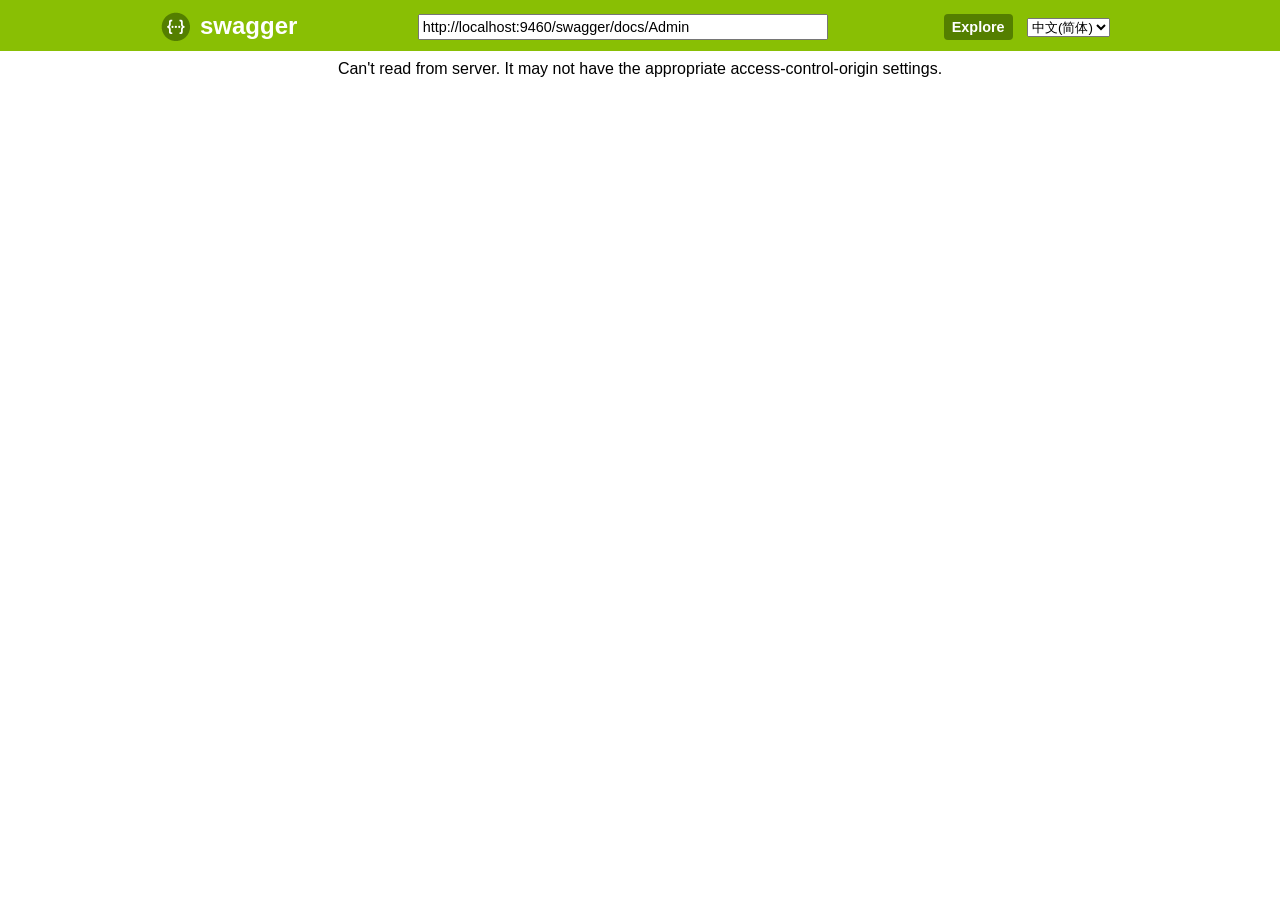
==== commit c31809b7: "实现 多版本处理 实现 作者信息" ====
--- a/swagger-ui/index.html
+++ b/swagger-ui/index.html
@@ -41,9 +41,9 @@
       if (url && url.length > 1) {
         url = decodeURIComponent(url[1]);
       } else {
-        url = "http://"+window.location.host+"/sample.json";
-        //url = "http://localhost:9460/swagger/docs/Admin";
-      }
+        //url = "http://"+window.location.host+"/sample.json";
+        url = "http://localhost:9460/swagger/docs/Admin";
+      }      
 
       hljs.configure({
         highlightSizeThreshold: 5000
@@ -107,6 +107,15 @@
         showOperationIds: false
       });
 
+      window.swaggerUi.changApiKey=function(value){
+        var key=value;
+        if(key&&key.trim()!=""){
+          var apiKeyAuth=new SwaggerClient.ApiKeyAuthorization("Authorization",key,"header");
+          window.swaggerUi.api.clientAuthorizations.add("api_key",apiKeyAuth);
+          log("added key "+key);
+        }
+      }
+
       function addApiKeyAuthorization(){
         var key=encodeURIComponent($("#input_apiKey")[0].value);
         if(key&&key.trim()!=""){
--- a/swagger-ui/css/screen.css
+++ b/swagger-ui/css/screen.css
@@ -1,1505 +1,1583 @@
-/* Original style from softwaremaniacs.org (c) Ivan Sagalaev <Maniac@SoftwareManiacs.Org> */
 .swagger-section pre code {
-  display: block;
-  padding: 0.5em;
-  background: #F0F0F0;
-}
-.swagger-section pre code,
-.swagger-section pre .subst,
-.swagger-section pre .tag .title,
-.swagger-section pre .lisp .title,
-.swagger-section pre .clojure .built_in,
-.swagger-section pre .nginx .title {
-  color: black;
-}
-.swagger-section pre .string,
-.swagger-section pre .title,
-.swagger-section pre .constant,
-.swagger-section pre .parent,
-.swagger-section pre .tag .value,
-.swagger-section pre .rules .value,
-.swagger-section pre .rules .value .number,
-.swagger-section pre .preprocessor,
-.swagger-section pre .ruby .symbol,
-.swagger-section pre .ruby .symbol .string,
-.swagger-section pre .aggregate,
-.swagger-section pre .template_tag,
-.swagger-section pre .django .variable,
-.swagger-section pre .smalltalk .class,
-.swagger-section pre .addition,
-.swagger-section pre .flow,
-.swagger-section pre .stream,
-.swagger-section pre .bash .variable,
-.swagger-section pre .apache .tag,
-.swagger-section pre .apache .cbracket,
-.swagger-section pre .tex .command,
-.swagger-section pre .tex .special,
-.swagger-section pre .erlang_repl .function_or_atom,
-.swagger-section pre .markdown .header {
-  color: #800;
-}
-.swagger-section pre .comment,
-.swagger-section pre .annotation,
-.swagger-section pre .template_comment,
-.swagger-section pre .diff .header,
-.swagger-section pre .chunk,
-.swagger-section pre .markdown .blockquote {
-  color: #888;
-}
-.swagger-section pre .number,
-.swagger-section pre .date,
-.swagger-section pre .regexp,
-.swagger-section pre .literal,
-.swagger-section pre .smalltalk .symbol,
-.swagger-section pre .smalltalk .char,
-.swagger-section pre .go .constant,
-.swagger-section pre .change,
-.swagger-section pre .markdown .bullet,
-.swagger-section pre .markdown .link_url {
-  color: #080;
-}
-.swagger-section pre .label,
-.swagger-section pre .javadoc,
-.swagger-section pre .ruby .string,
-.swagger-section pre .decorator,
-.swagger-section pre .filter .argument,
-.swagger-section pre .localvars,
-.swagger-section pre .array,
-.swagger-section pre .attr_selector,
-.swagger-section pre .important,
-.swagger-section pre .pseudo,
-.swagger-section pre .pi,
-.swagger-section pre .doctype,
-.swagger-section pre .deletion,
-.swagger-section pre .envvar,
-.swagger-section pre .shebang,
-.swagger-section pre .apache .sqbracket,
-.swagger-section pre .nginx .built_in,
-.swagger-section pre .tex .formula,
-.swagger-section pre .erlang_repl .reserved,
-.swagger-section pre .prompt,
-.swagger-section pre .markdown .link_label,
-.swagger-section pre .vhdl .attribute,
-.swagger-section pre .clojure .attribute,
-.swagger-section pre .coffeescript .property {
-  color: #88F;
-}
-.swagger-section pre .keyword,
-.swagger-section pre .id,
-.swagger-section pre .phpdoc,
-.swagger-section pre .title,
-.swagger-section pre .built_in,
-.swagger-section pre .aggregate,
-.swagger-section pre .css .tag,
-.swagger-section pre .javadoctag,
-.swagger-section pre .phpdoc,
-.swagger-section pre .yardoctag,
-.swagger-section pre .smalltalk .class,
-.swagger-section pre .winutils,
-.swagger-section pre .bash .variable,
-.swagger-section pre .apache .tag,
-.swagger-section pre .go .typename,
-.swagger-section pre .tex .command,
-.swagger-section pre .markdown .strong,
-.swagger-section pre .request,
-.swagger-section pre .status {
-  font-weight: bold;
-}
+    display: block;
+    padding: .5em;
+    background: #f0f0f0;
+}
+
+.swagger-section pre .clojure .built_in, .swagger-section pre .lisp .title, .swagger-section pre .nginx .title, .swagger-section pre .subst, .swagger-section pre .tag .title, .swagger-section pre code {
+    color: #000;
+}
+
+.swagger-section pre .addition, .swagger-section pre .aggregate, .swagger-section pre .apache .cbracket, .swagger-section pre .apache .tag, .swagger-section pre .bash .variable, .swagger-section pre .constant, .swagger-section pre .django .variable, .swagger-section pre .erlang_repl .function_or_atom, .swagger-section pre .flow, .swagger-section pre .markdown .header, .swagger-section pre .parent, .swagger-section pre .preprocessor, .swagger-section pre .ruby .symbol, .swagger-section pre .ruby .symbol .string, .swagger-section pre .rules .value, .swagger-section pre .rules .value .number, .swagger-section pre .smalltalk .class, .swagger-section pre .stream, .swagger-section pre .string, .swagger-section pre .tag .value, .swagger-section pre .template_tag, .swagger-section pre .tex .command, .swagger-section pre .tex .special, .swagger-section pre .title {
+    color: #800;
+}
+
+.swagger-section pre .annotation, .swagger-section pre .chunk, .swagger-section pre .comment, .swagger-section pre .diff .header, .swagger-section pre .markdown .blockquote, .swagger-section pre .template_comment {
+    color: #888;
+}
+
+.swagger-section pre .change, .swagger-section pre .date, .swagger-section pre .go .constant, .swagger-section pre .literal, .swagger-section pre .markdown .bullet, .swagger-section pre .markdown .link_url, .swagger-section pre .number, .swagger-section pre .regexp, .swagger-section pre .smalltalk .char, .swagger-section pre .smalltalk .symbol {
+    color: #080;
+}
+
+.swagger-section pre .apache .sqbracket, .swagger-section pre .array, .swagger-section pre .attr_selector, .swagger-section pre .clojure .attribute, .swagger-section pre .coffeescript .property, .swagger-section pre .decorator, .swagger-section pre .deletion, .swagger-section pre .doctype, .swagger-section pre .envvar, .swagger-section pre .erlang_repl .reserved, .swagger-section pre .filter .argument, .swagger-section pre .important, .swagger-section pre .javadoc, .swagger-section pre .label, .swagger-section pre .localvars, .swagger-section pre .markdown .link_label, .swagger-section pre .nginx .built_in, .swagger-section pre .pi, .swagger-section pre .prompt, .swagger-section pre .pseudo, .swagger-section pre .ruby .string, .swagger-section pre .shebang, .swagger-section pre .tex .formula, .swagger-section pre .vhdl .attribute {
+    color: #88f;
+}
+
+.swagger-section pre .aggregate, .swagger-section pre .apache .tag, .swagger-section pre .bash .variable, .swagger-section pre .built_in, .swagger-section pre .css .tag, .swagger-section pre .go .typename, .swagger-section pre .id, .swagger-section pre .javadoctag, .swagger-section pre .keyword, .swagger-section pre .markdown .strong, .swagger-section pre .phpdoc, .swagger-section pre .request, .swagger-section pre .smalltalk .class, .swagger-section pre .status, .swagger-section pre .tex .command, .swagger-section pre .title, .swagger-section pre .winutils, .swagger-section pre .yardoctag {
+    font-weight: 700;
+}
+
 .swagger-section pre .markdown .emphasis {
-  font-style: italic;
-}
+    font-style: italic;
+}
+
 .swagger-section pre .nginx .built_in {
-  font-weight: normal;
-}
-.swagger-section pre .coffeescript .javascript,
-.swagger-section pre .javascript .xml,
-.swagger-section pre .tex .formula,
-.swagger-section pre .xml .javascript,
-.swagger-section pre .xml .vbscript,
-.swagger-section pre .xml .css,
-.swagger-section pre .xml .cdata {
-  opacity: 0.5;
-}
+    font-weight: 400;
+}
+
+.swagger-section pre .coffeescript .javascript, .swagger-section pre .javascript .xml, .swagger-section pre .tex .formula, .swagger-section pre .xml .cdata, .swagger-section pre .xml .css, .swagger-section pre .xml .javascript, .swagger-section pre .xml .vbscript {
+    opacity: .5;
+}
+
 .swagger-section .hljs {
-  display: block;
-  overflow-x: auto;
-  padding: 0.5em;
-  background: #F0F0F0;
-}
-.swagger-section .hljs,
-.swagger-section .hljs-subst {
-  color: #444;
-}
-.swagger-section .hljs-keyword,
-.swagger-section .hljs-attribute,
-.swagger-section .hljs-selector-tag,
-.swagger-section .hljs-meta-keyword,
-.swagger-section .hljs-doctag,
-.swagger-section .hljs-name {
-  font-weight: bold;
-}
-.swagger-section .hljs-built_in,
-.swagger-section .hljs-literal,
-.swagger-section .hljs-bullet,
-.swagger-section .hljs-code,
-.swagger-section .hljs-addition {
-  color: #1F811F;
-}
-.swagger-section .hljs-regexp,
-.swagger-section .hljs-symbol,
-.swagger-section .hljs-variable,
-.swagger-section .hljs-template-variable,
-.swagger-section .hljs-link,
-.swagger-section .hljs-selector-attr,
-.swagger-section .hljs-selector-pseudo {
-  color: #BC6060;
-}
-.swagger-section .hljs-type,
-.swagger-section .hljs-string,
-.swagger-section .hljs-number,
-.swagger-section .hljs-selector-id,
-.swagger-section .hljs-selector-class,
-.swagger-section .hljs-quote,
-.swagger-section .hljs-template-tag,
-.swagger-section .hljs-deletion {
-  color: #880000;
-}
-.swagger-section .hljs-title,
-.swagger-section .hljs-section {
-  color: #880000;
-  font-weight: bold;
-}
+    display: block;
+    overflow-x: auto;
+    padding: .5em;
+    background: #f0f0f0;
+}
+
+.swagger-section .hljs, .swagger-section .hljs-subst {
+    color: #444;
+}
+
+.swagger-section .hljs-attribute, .swagger-section .hljs-doctag, .swagger-section .hljs-keyword, .swagger-section .hljs-meta-keyword, .swagger-section .hljs-name, .swagger-section .hljs-selector-tag {
+    font-weight: 700;
+}
+
+.swagger-section .hljs-addition, .swagger-section .hljs-built_in, .swagger-section .hljs-bullet, .swagger-section .hljs-code, .swagger-section .hljs-literal {
+    color: #1f811f;
+}
+
+.swagger-section .hljs-link, .swagger-section .hljs-regexp, .swagger-section .hljs-selector-attr, .swagger-section .hljs-selector-pseudo, .swagger-section .hljs-symbol, .swagger-section .hljs-template-variable, .swagger-section .hljs-variable {
+    color: #bc6060;
+}
+
+.swagger-section .hljs-deletion, .swagger-section .hljs-number, .swagger-section .hljs-quote, .swagger-section .hljs-selector-class, .swagger-section .hljs-selector-id, .swagger-section .hljs-string, .swagger-section .hljs-template-tag, .swagger-section .hljs-type {
+    color: #800;
+}
+
+.swagger-section .hljs-section, .swagger-section .hljs-title {
+    color: #800;
+    font-weight: 700;
+}
+
 .swagger-section .hljs-comment {
-  color: #888888;
-}
+    color: #888;
+}
+
 .swagger-section .hljs-meta {
-  color: #2B6EA1;
-}
+    color: #2b6ea1;
+}
+
 .swagger-section .hljs-emphasis {
-  font-style: italic;
-}
+    font-style: italic;
+}
+
 .swagger-section .hljs-strong {
-  font-weight: bold;
-}
+    font-weight: 700;
+}
+
 .swagger-section .swagger-ui-wrap {
-  line-height: 1;
-  font-family: "Droid Sans", sans-serif;
-  min-width: 760px;
-  max-width: 960px;
-  margin-left: auto;
-  margin-right: auto;
-  /* JSONEditor specific styling */
-}
-.swagger-section .swagger-ui-wrap b,
-.swagger-section .swagger-ui-wrap strong {
-  font-family: "Droid Sans", sans-serif;
-  font-weight: bold;
-}
-.swagger-section .swagger-ui-wrap q,
-.swagger-section .swagger-ui-wrap blockquote {
-  quotes: none;
-}
-.swagger-section .swagger-ui-wrap p {
-  line-height: 1.4em;
-  padding: 0 0 10px;
-  color: #333333;
-}
-.swagger-section .swagger-ui-wrap q:before,
-.swagger-section .swagger-ui-wrap q:after,
-.swagger-section .swagger-ui-wrap blockquote:before,
-.swagger-section .swagger-ui-wrap blockquote:after {
-  content: none;
-}
-.swagger-section .swagger-ui-wrap .heading_with_menu h1,
-.swagger-section .swagger-ui-wrap .heading_with_menu h2,
-.swagger-section .swagger-ui-wrap .heading_with_menu h3,
-.swagger-section .swagger-ui-wrap .heading_with_menu h4,
-.swagger-section .swagger-ui-wrap .heading_with_menu h5,
-.swagger-section .swagger-ui-wrap .heading_with_menu h6 {
-  display: block;
-  clear: none;
-  float: left;
-  -moz-box-sizing: border-box;
-  -webkit-box-sizing: border-box;
-  -ms-box-sizing: border-box;
-  box-sizing: border-box;
-  width: 60%;
-}
-.swagger-section .swagger-ui-wrap table {
-  border-collapse: collapse;
-  border-spacing: 0;
-}
-.swagger-section .swagger-ui-wrap table thead tr th {
-  padding: 5px;
-  font-size: 0.9em;
-  color: #666666;
-  border-bottom: 1px solid #999999;
-}
-.swagger-section .swagger-ui-wrap table tbody tr:last-child td {
-  border-bottom: none;
-}
-.swagger-section .swagger-ui-wrap table tbody tr.offset {
-  background-color: #f0f0f0;
-}
-.swagger-section .swagger-ui-wrap table tbody tr td {
-  padding: 6px;
-  font-size: 0.9em;
-  border-bottom: 1px solid #cccccc;
-  vertical-align: top;
-  line-height: 1.3em;
-}
-.swagger-section .swagger-ui-wrap ol {
-  margin: 0px 0 10px;
-  padding: 0 0 0 18px;
-  list-style-type: decimal;
-}
-.swagger-section .swagger-ui-wrap ol li {
-  padding: 5px 0px;
-  font-size: 0.9em;
-  color: #333333;
-}
-.swagger-section .swagger-ui-wrap ol,
-.swagger-section .swagger-ui-wrap ul {
-  list-style: none;
-}
-.swagger-section .swagger-ui-wrap h1 a,
-.swagger-section .swagger-ui-wrap h2 a,
-.swagger-section .swagger-ui-wrap h3 a,
-.swagger-section .swagger-ui-wrap h4 a,
-.swagger-section .swagger-ui-wrap h5 a,
-.swagger-section .swagger-ui-wrap h6 a {
-  text-decoration: none;
-}
-.swagger-section .swagger-ui-wrap h1 a:hover,
-.swagger-section .swagger-ui-wrap h2 a:hover,
-.swagger-section .swagger-ui-wrap h3 a:hover,
-.swagger-section .swagger-ui-wrap h4 a:hover,
-.swagger-section .swagger-ui-wrap h5 a:hover,
-.swagger-section .swagger-ui-wrap h6 a:hover {
-  text-decoration: underline;
-}
-.swagger-section .swagger-ui-wrap h1 span.divider,
-.swagger-section .swagger-ui-wrap h2 span.divider,
-.swagger-section .swagger-ui-wrap h3 span.divider,
-.swagger-section .swagger-ui-wrap h4 span.divider,
-.swagger-section .swagger-ui-wrap h5 span.divider,
-.swagger-section .swagger-ui-wrap h6 span.divider {
-  color: #aaaaaa;
-}
-.swagger-section .swagger-ui-wrap a {
-  color: #547f00;
-}
-.swagger-section .swagger-ui-wrap a img {
-  border: none;
-}
-.swagger-section .swagger-ui-wrap article,
-.swagger-section .swagger-ui-wrap aside,
-.swagger-section .swagger-ui-wrap details,
-.swagger-section .swagger-ui-wrap figcaption,
-.swagger-section .swagger-ui-wrap figure,
-.swagger-section .swagger-ui-wrap footer,
-.swagger-section .swagger-ui-wrap header,
-.swagger-section .swagger-ui-wrap hgroup,
-.swagger-section .swagger-ui-wrap menu,
-.swagger-section .swagger-ui-wrap nav,
-.swagger-section .swagger-ui-wrap section,
-.swagger-section .swagger-ui-wrap summary {
-  display: block;
-}
-.swagger-section .swagger-ui-wrap pre {
-  font-family: "Anonymous Pro", "Menlo", "Consolas", "Bitstream Vera Sans Mono", "Courier New", monospace;
-  background-color: #fcf6db;
-  border: 1px solid #e5e0c6;
-  padding: 10px;
-}
-.swagger-section .swagger-ui-wrap pre code {
-  line-height: 1.6em;
-  background: none;
-}
-.swagger-section .swagger-ui-wrap .content > .content-type > div > label {
-  clear: both;
-  display: block;
-  color: #0F6AB4;
-  font-size: 1.1em;
-  margin: 0;
-  padding: 15px 0 5px;
-}
-.swagger-section .swagger-ui-wrap .content pre {
-  font-size: 12px;
-  margin-top: 5px;
-  padding: 5px;
-}
-.swagger-section .swagger-ui-wrap .icon-btn {
-  cursor: pointer;
-}
-.swagger-section .swagger-ui-wrap .info_title {
-  padding-bottom: 10px;
-  font-weight: bold;
-  font-size: 25px;
-}
-.swagger-section .swagger-ui-wrap .footer {
-  margin-top: 20px;
-}
-.swagger-section .swagger-ui-wrap p.big,
-.swagger-section .swagger-ui-wrap div.big p {
-  font-size: 1em;
-  margin-bottom: 10px;
-}
-.swagger-section .swagger-ui-wrap form.fullwidth ol li.string input,
-.swagger-section .swagger-ui-wrap form.fullwidth ol li.url input,
-.swagger-section .swagger-ui-wrap form.fullwidth ol li.text textarea,
-.swagger-section .swagger-ui-wrap form.fullwidth ol li.numeric input {
-  width: 500px !important;
-}
-.swagger-section .swagger-ui-wrap .info_license {
-  padding-bottom: 5px;
-}
-.swagger-section .swagger-ui-wrap .info_tos {
-  padding-bottom: 5px;
-}
-.swagger-section .swagger-ui-wrap .message-fail {
-  color: #cc0000;
-}
-.swagger-section .swagger-ui-wrap .info_url {
-  padding-bottom: 5px;
-}
-.swagger-section .swagger-ui-wrap .info_email {
-  padding-bottom: 5px;
-}
-.swagger-section .swagger-ui-wrap .info_name {
-  padding-bottom: 5px;
-}
-.swagger-section .swagger-ui-wrap .info_description {
-  padding-bottom: 10px;
-  font-size: 15px;
-}
-.swagger-section .swagger-ui-wrap .markdown ol li,
-.swagger-section .swagger-ui-wrap .markdown ul li {
-  padding: 3px 0px;
-  line-height: 1.4em;
-  color: #333333;
-}
-.swagger-section .swagger-ui-wrap form.formtastic fieldset.inputs ol li.string input,
-.swagger-section .swagger-ui-wrap form.formtastic fieldset.inputs ol li.url input,
-.swagger-section .swagger-ui-wrap form.formtastic fieldset.inputs ol li.numeric input {
-  display: block;
-  padding: 4px;
-  width: auto;
-  clear: both;
-}
-.swagger-section .swagger-ui-wrap form.formtastic fieldset.inputs ol li.string input.title,
-.swagger-section .swagger-ui-wrap form.formtastic fieldset.inputs ol li.url input.title,
-.swagger-section .swagger-ui-wrap form.formtastic fieldset.inputs ol li.numeric input.title {
-  font-size: 1.3em;
-}
-.swagger-section .swagger-ui-wrap table.fullwidth {
-  width: 100%;
-}
-.swagger-section .swagger-ui-wrap .model-signature {
-  font-family: "Droid Sans", sans-serif;
-  font-size: 1em;
-  line-height: 1.5em;
-}
-.swagger-section .swagger-ui-wrap .model-signature .signature-nav a {
-  text-decoration: none;
-  color: #AAA;
-}
-.swagger-section .swagger-ui-wrap .model-signature .signature-nav a:hover {
-  text-decoration: underline;
-  color: black;
-}
-.swagger-section .swagger-ui-wrap .model-signature .signature-nav .selected {
-  color: black;
-  text-decoration: none;
-}
-.swagger-section .swagger-ui-wrap .model-signature .propType {
-  color: #5555aa;
-}
-.swagger-section .swagger-ui-wrap .model-signature pre:hover {
-  background-color: #ffffdd;
-}
-.swagger-section .swagger-ui-wrap .model-signature pre {
-  font-size: .85em;
-  line-height: 1.2em;
-  overflow: auto;
-  height: 200px;
-  resize: vertical;
-  cursor: pointer;
-}
-.swagger-section .swagger-ui-wrap .model-signature ul.signature-nav {
-  display: block;
-  min-width: 230px;
-  margin: 0;
-  padding: 0;
-}
-.swagger-section .swagger-ui-wrap .model-signature ul.signature-nav li:last-child {
-  padding-right: 0;
-  border-right: none;
-}
-.swagger-section .swagger-ui-wrap .model-signature ul.signature-nav li {
-  float: left;
-  margin: 0 5px 5px 0;
-  padding: 2px 5px 2px 0;
-  border-right: 1px solid #ddd;
-}
-.swagger-section .swagger-ui-wrap .model-signature .propOpt {
-  color: #555;
-}
-.swagger-section .swagger-ui-wrap .model-signature .snippet small {
-  font-size: 0.75em;
-}
-.swagger-section .swagger-ui-wrap .model-signature .propOptKey {
-  font-style: italic;
-}
-.swagger-section .swagger-ui-wrap .model-signature .description .strong {
-  font-weight: bold;
-  color: #000;
-  font-size: .9em;
-}
-.swagger-section .swagger-ui-wrap .model-signature .description div {
-  font-size: 0.9em;
-  line-height: 1.5em;
-  margin-left: 1em;
-}
-.swagger-section .swagger-ui-wrap .model-signature .description .stronger {
-  font-weight: bold;
-  color: #000;
-}
-.swagger-section .swagger-ui-wrap .model-signature .description .propWrap .optionsWrapper {
-  border-spacing: 0;
-  position: absolute;
-  background-color: #ffffff;
-  border: 1px solid #bbbbbb;
-  display: none;
-  font-size: 11px;
-  max-width: 400px;
-  line-height: 30px;
-  color: black;
-  padding: 5px;
-  margin-left: 10px;
-}
-.swagger-section .swagger-ui-wrap .model-signature .description .propWrap .optionsWrapper th {
-  text-align: center;
-  background-color: #eeeeee;
-  border: 1px solid #bbbbbb;
-  font-size: 11px;
-  color: #666666;
-  font-weight: bold;
-  padding: 5px;
-  line-height: 15px;
-}
-.swagger-section .swagger-ui-wrap .model-signature .description .propWrap .optionsWrapper .optionName {
-  font-weight: bold;
-}
-.swagger-section .swagger-ui-wrap .model-signature .description .propDesc.markdown > p:first-child,
-.swagger-section .swagger-ui-wrap .model-signature .description .propDesc.markdown > p:last-child {
-  display: inline;
-}
-.swagger-section .swagger-ui-wrap .model-signature .description .propDesc.markdown > p:not(:first-child):before {
-  display: block;
-  content: '';
-}
-.swagger-section .swagger-ui-wrap .model-signature .description span:last-of-type.propDesc.markdown > p:only-child {
-  margin-right: -3px;
-}
-.swagger-section .swagger-ui-wrap .model-signature .propName {
-  font-weight: bold;
-}
-.swagger-section .swagger-ui-wrap .model-signature .signature-container {
-  clear: both;
-}
-.swagger-section .swagger-ui-wrap .body-textarea {
-  width: 300px;
-  height: 100px;
-  border: 1px solid #aaa;
-}
-.swagger-section .swagger-ui-wrap .markdown p code,
-.swagger-section .swagger-ui-wrap .markdown li code {
-  font-family: "Anonymous Pro", "Menlo", "Consolas", "Bitstream Vera Sans Mono", "Courier New", monospace;
-  background-color: #f0f0f0;
-  color: black;
-  padding: 1px 3px;
-}
-.swagger-section .swagger-ui-wrap .required {
-  font-weight: bold;
-}
-.swagger-section .swagger-ui-wrap .editor_holder {
-  font-family: "Anonymous Pro", "Menlo", "Consolas", "Bitstream Vera Sans Mono", "Courier New", monospace;
-  font-size: 0.9em;
-}
-.swagger-section .swagger-ui-wrap .editor_holder label {
-  font-weight: normal!important;
-  /* JSONEditor uses bold by default for all labels, we revert that back to normal to not give the impression that by default fields are required */
-}
-.swagger-section .swagger-ui-wrap .editor_holder label.required {
-  font-weight: bold!important;
-}
-.swagger-section .swagger-ui-wrap input.parameter {
-  width: 300px;
-  border: 1px solid #aaa;
-}
-.swagger-section .swagger-ui-wrap h1 {
-  color: black;
-  font-size: 1.5em;
-  line-height: 1.3em;
-  padding: 10px 0 10px 0;
-  font-family: "Droid Sans", sans-serif;
-  font-weight: bold;
-}
-.swagger-section .swagger-ui-wrap .heading_with_menu {
-  float: none;
-  clear: both;
-  overflow: hidden;
-  display: block;
-}
-.swagger-section .swagger-ui-wrap .heading_with_menu ul {
-  display: block;
-  clear: none;
-  float: right;
-  -moz-box-sizing: border-box;
-  -webkit-box-sizing: border-box;
-  -ms-box-sizing: border-box;
-  box-sizing: border-box;
-  margin-top: 10px;
-}
-.swagger-section .swagger-ui-wrap h2 {
-  color: black;
-  font-size: 1.3em;
-  padding: 10px 0 10px 0;
-}
-.swagger-section .swagger-ui-wrap h2 a {
-  color: black;
-}
-.swagger-section .swagger-ui-wrap h2 span.sub {
-  font-size: 0.7em;
-  color: #999999;
-  font-style: italic;
-}
-.swagger-section .swagger-ui-wrap h2 span.sub a {
-  color: #777777;
-}
-.swagger-section .swagger-ui-wrap span.weak {
-  color: #666666;
-}
-.swagger-section .swagger-ui-wrap .message-success {
-  color: #89BF04;
-}
-.swagger-section .swagger-ui-wrap caption,
-.swagger-section .swagger-ui-wrap th,
-.swagger-section .swagger-ui-wrap td {
-  text-align: left;
-  font-weight: normal;
-  vertical-align: middle;
-}
-.swagger-section .swagger-ui-wrap .code {
-  font-family: "Anonymous Pro", "Menlo", "Consolas", "Bitstream Vera Sans Mono", "Courier New", monospace;
-}
-.swagger-section .swagger-ui-wrap form.formtastic fieldset.inputs ol li.text textarea {
-  font-family: "Droid Sans", sans-serif;
-  height: 250px;
-  padding: 4px;
-  display: block;
-  clear: both;
-}
-.swagger-section .swagger-ui-wrap form.formtastic fieldset.inputs ol li.select select {
-  display: block;
-  clear: both;
-}
-.swagger-section .swagger-ui-wrap form.formtastic fieldset.inputs ol li.boolean {
-  float: none;
-  clear: both;
-  overflow: hidden;
-  display: block;
-}
-.swagger-section .swagger-ui-wrap form.formtastic fieldset.inputs ol li.boolean label {
-  display: block;
-  float: left;
-  clear: none;
-  margin: 0;
-  padding: 0;
-}
-.swagger-section .swagger-ui-wrap form.formtastic fieldset.inputs ol li.boolean input {
-  display: block;
-  float: left;
-  clear: none;
-  margin: 0 5px 0 0;
-}
-.swagger-section .swagger-ui-wrap form.formtastic fieldset.inputs ol li.required label {
-  color: black;
-}
-.swagger-section .swagger-ui-wrap form.formtastic fieldset.inputs ol li label {
-  display: block;
-  clear: both;
-  width: auto;
-  padding: 0 0 3px;
-  color: #666666;
-}
-.swagger-section .swagger-ui-wrap form.formtastic fieldset.inputs ol li label abbr {
-  padding-left: 3px;
-  color: #888888;
-}
-.swagger-section .swagger-ui-wrap form.formtastic fieldset.inputs ol li p.inline-hints {
-  margin-left: 0;
-  font-style: italic;
-  font-size: 0.9em;
-  margin: 0;
-}
-.swagger-section .swagger-ui-wrap form.formtastic fieldset.buttons {
-  margin: 0;
-  padding: 0;
-}
-.swagger-section .swagger-ui-wrap span.blank,
-.swagger-section .swagger-ui-wrap span.empty {
-  color: #888888;
-  font-style: italic;
-}
-.swagger-section .swagger-ui-wrap .markdown h3 {
-  color: #547f00;
-}
-.swagger-section .swagger-ui-wrap .markdown h4 {
-  color: #666666;
-}
-.swagger-section .swagger-ui-wrap .markdown pre {
-  font-family: "Anonymous Pro", "Menlo", "Consolas", "Bitstream Vera Sans Mono", "Courier New", monospace;
-  background-color: #fcf6db;
-  border: 1px solid #e5e0c6;
-  padding: 10px;
-  margin: 0 0 10px 0;
-}
-.swagger-section .swagger-ui-wrap .markdown pre code {
-  line-height: 1.6em;
-  overflow: auto;
-}
-.swagger-section .swagger-ui-wrap div.gist {
-  margin: 20px 0 25px 0 !important;
-}
-.swagger-section .swagger-ui-wrap ul#resources {
-  font-family: "Droid Sans", sans-serif;
-  font-size: 0.9em;
-}
-.swagger-section .swagger-ui-wrap ul#resources li.resource {
-  border-bottom: 1px solid #dddddd;
-}
-.swagger-section .swagger-ui-wrap ul#resources li.resource:hover div.heading h2 a,
-.swagger-section .swagger-ui-wrap ul#resources li.resource.active div.heading h2 a {
-  color: black;
-}
-.swagger-section .swagger-ui-wrap ul#resources li.resource:hover div.heading ul.options li a,
-.swagger-section .swagger-ui-wrap ul#resources li.resource.active div.heading ul.options li a {
-  color: #555555;
-}
-.swagger-section .swagger-ui-wrap ul#resources li.resource:last-child {
-  border-bottom: none;
-}
-.swagger-section .swagger-ui-wrap ul#resources li.resource div.heading {
-  border: 1px solid transparent;
-  float: none;
-  clear: both;
-  overflow: hidden;
-  display: block;
-}
-.swagger-section .swagger-ui-wrap ul#resources li.resource div.heading ul.options {
-  overflow: hidden;
-  padding: 0;
-  display: block;
-  clear: none;
-  float: right;
-  margin: 14px 10px 0 0;
-}
-.swagger-section .swagger-ui-wrap ul#resources li.resource div.heading ul.options li {
-  display: block !important;
-  float: left;
-  clear: none;
-  margin: 0;
-  padding: 2px 10px;
-  border-right: 1px solid #dddddd;
-  color: #666666;
-  font-size: 0.9em;
-}
-.swagger-section .swagger-ui-wrap ul#resources li.resource div.heading ul.options li a {
-  color: #aaaaaa;
-  text-decoration: none;
-}
-.swagger-section .swagger-ui-wrap ul#resources li.resource div.heading ul.options li a:hover {
-  text-decoration: underline;
-  color: black;
-}
-.swagger-section .swagger-ui-wrap ul#resources li.resource div.heading ul.options li a:hover,
-.swagger-section .swagger-ui-wrap ul#resources li.resource div.heading ul.options li a:active,
-.swagger-section .swagger-ui-wrap ul#resources li.resource div.heading ul.options li a.active {
-  text-decoration: underline;
-}
-.swagger-section .swagger-ui-wrap ul#resources li.resource div.heading ul.options li:first-child,
-.swagger-section .swagger-ui-wrap ul#resources li.resource div.heading ul.options li.first {
-  padding-left: 0;
-}
-.swagger-section .swagger-ui-wrap ul#resources li.resource div.heading ul.options li:last-child,
-.swagger-section .swagger-ui-wrap ul#resources li.resource div.heading ul.options li.last {
-  padding-right: 0;
-  border-right: none;
-}
-.swagger-section .swagger-ui-wrap ul#resources li.resource div.heading ul.options:first-child,
-.swagger-section .swagger-ui-wrap ul#resources li.resource div.heading ul.options.first {
-  padding-left: 0;
-}
-.swagger-section .swagger-ui-wrap ul#resources li.resource div.heading h2 {
-  color: #999999;
-  padding-left: 0;
-  display: block;
-  clear: none;
-  float: left;
-  font-family: "Droid Sans", sans-serif;
-  font-weight: bold;
-}
-.swagger-section .swagger-ui-wrap ul#resources li.resource div.heading h2 a {
-  color: #999999;
-}
-.swagger-section .swagger-ui-wrap ul#resources li.resource div.heading h2 a:hover {
-  color: black;
-}
-.swagger-section .swagger-ui-wrap ul#resources li.resource ul.endpoints li.endpoint ul.operations li.operation {
-  float: none;
-  clear: both;
-  overflow: hidden;
-  display: block;
-  margin: 0 0 10px;
-  padding: 0;
-}
-.swagger-section .swagger-ui-wrap ul#resources li.resource ul.endpoints li.endpoint ul.operations li.operation div.heading {
-  float: none;
-  clear: both;
-  overflow: hidden;
-  display: block;
-  margin: 0;
-  padding: 0;
-}
-.swagger-section .swagger-ui-wrap ul#resources li.resource ul.endpoints li.endpoint ul.operations li.operation div.heading h3 {
-  display: block;
-  clear: none;
-  float: left;
-  width: auto;
-  margin: 0;
-  padding: 0;
-  line-height: 1.1em;
-  color: black;
-}
-.swagger-section .swagger-ui-wrap ul#resources li.resource ul.endpoints li.endpoint ul.operations li.operation div.heading h3 span.path {
-  padding-left: 10px;
-}
-.swagger-section .swagger-ui-wrap ul#resources li.resource ul.endpoints li.endpoint ul.operations li.operation div.heading h3 span.path a {
-  color: black;
-  text-decoration: none;
-}
-.swagger-section .swagger-ui-wrap ul#resources li.resource ul.endpoints li.endpoint ul.operations li.operation div.heading h3 span.path a.toggleOperation.deprecated {
-  text-decoration: line-through;
-}
-.swagger-section .swagger-ui-wrap ul#resources li.resource ul.endpoints li.endpoint ul.operations li.operation div.heading h3 span.path a:hover {
-  text-decoration: underline;
-}
-.swagger-section .swagger-ui-wrap ul#resources li.resource ul.endpoints li.endpoint ul.operations li.operation div.heading h3 span.http_method a {
-  text-transform: uppercase;
-  text-decoration: none;
-  color: white;
-  display: inline-block;
-  width: 50px;
-  font-size: 0.7em;
-  text-align: center;
-  padding: 7px 0 4px;
-  -moz-border-radius: 2px;
-  -webkit-border-radius: 2px;
-  -o-border-radius: 2px;
-  -ms-border-radius: 2px;
-  -khtml-border-radius: 2px;
-  border-radius: 2px;
-}
-.swagger-section .swagger-ui-wrap ul#resources li.resource ul.endpoints li.endpoint ul.operations li.operation div.heading h3 span {
-  margin: 0;
-  padding: 0;
-}
-.swagger-section .swagger-ui-wrap ul#resources li.resource ul.endpoints li.endpoint ul.operations li.operation div.heading ul.options {
-  overflow: hidden;
-  padding: 0;
-  display: block;
-  clear: none;
-  float: right;
-  margin: 6px 10px 0 0;
-}
-.swagger-section .swagger-ui-wrap ul#resources li.resource ul.endpoints li.endpoint ul.operations li.operation div.heading ul.options li {
-  float: left;
-  clear: none;
-  margin: 0;
-  padding: 2px 10px;
-  font-size: 0.9em;
-}
-.swagger-section .swagger-ui-wrap ul#resources li.resource ul.endpoints li.endpoint ul.operations li.operation div.heading ul.options li a {
-  text-decoration: none;
-}
-.swagger-section .swagger-ui-wrap ul#resources li.resource ul.endpoints li.endpoint ul.operations li.operation div.heading ul.options li a .markdown p {
-  color: inherit;
-  padding: 0;
-  line-height: inherit;
-}
-.swagger-section .swagger-ui-wrap ul#resources li.resource ul.endpoints li.endpoint ul.operations li.operation div.heading ul.options li a .nickname {
-  color: #aaaaaa;
-  padding: 0;
-  line-height: inherit;
-}
-.swagger-section .swagger-ui-wrap ul#resources li.resource ul.endpoints li.endpoint ul.operations li.operation div.heading ul.options li.access {
-  color: black;
-}
-.swagger-section .swagger-ui-wrap ul#resources li.resource ul.endpoints li.endpoint ul.operations li.operation div.content {
-  border-top: none;
-  padding: 10px;
-  -moz-border-radius-bottomleft: 6px;
-  -webkit-border-bottom-left-radius: 6px;
-  -o-border-bottom-left-radius: 6px;
-  -ms-border-bottom-left-radius: 6px;
-  -khtml-border-bottom-left-radius: 6px;
-  border-bottom-left-radius: 6px;
-  -moz-border-radius-bottomright: 6px;
-  -webkit-border-bottom-right-radius: 6px;
-  -o-border-bottom-right-radius: 6px;
-  -ms-border-bottom-right-radius: 6px;
-  -khtml-border-bottom-right-radius: 6px;
-  border-bottom-right-radius: 6px;
-  margin: 0 0 20px;
-}
-.swagger-section .swagger-ui-wrap ul#resources li.resource ul.endpoints li.endpoint ul.operations li.operation div.content h4 {
-  font-size: 1.1em;
-  margin: 0;
-  padding: 15px 0 5px;
-}
-.swagger-section .swagger-ui-wrap ul#resources li.resource ul.endpoints li.endpoint ul.operations li.operation div.content div.sandbox_header {
-  float: none;
-  clear: both;
-  overflow: hidden;
-  display: block;
-}
-.swagger-section .swagger-ui-wrap ul#resources li.resource ul.endpoints li.endpoint ul.operations li.operation div.content div.sandbox_header a {
-  padding: 4px 0 0 10px;
-  display: inline-block;
-  font-size: 0.9em;
-}
-.swagger-section .swagger-ui-wrap ul#resources li.resource ul.endpoints li.endpoint ul.operations li.operation div.content div.sandbox_header input.submit {
-  display: block;
-  clear: none;
-  float: left;
-  padding: 6px 8px;
-}
-.swagger-section .swagger-ui-wrap ul#resources li.resource ul.endpoints li.endpoint ul.operations li.operation div.content div.sandbox_header span.response_throbber {
-  background-image: url('../images/throbber.gif');
-  width: 128px;
-  height: 16px;
-  display: block;
-  clear: none;
-  float: right;
-}
-.swagger-section .swagger-ui-wrap ul#resources li.resource ul.endpoints li.endpoint ul.operations li.operation div.content form input[type='text'].error {
-  outline: 2px solid black;
-  outline-color: #cc0000;
-}
-.swagger-section .swagger-ui-wrap ul#resources li.resource ul.endpoints li.endpoint ul.operations li.operation div.content form select[name='parameterContentType'] {
-  max-width: 300px;
-}
-.swagger-section .swagger-ui-wrap ul#resources li.resource ul.endpoints li.endpoint ul.operations li.operation div.content div.response div.block pre {
-  font-family: "Anonymous Pro", "Menlo", "Consolas", "Bitstream Vera Sans Mono", "Courier New", monospace;
-  padding: 10px;
-  font-size: 0.9em;
-  max-height: 400px;
-  overflow-y: auto;
-}
-.swagger-section .swagger-ui-wrap ul#resources li.resource ul.endpoints li.endpoint ul.operations li.operation.put div.heading {
-  background-color: #f9f2e9;
-  border: 1px solid #f0e0ca;
-}
-.swagger-section .swagger-ui-wrap ul#resources li.resource ul.endpoints li.endpoint ul.operations li.operation.put div.heading h3 span.http_method a {
-  background-color: #c5862b;
-}
-.swagger-section .swagger-ui-wrap ul#resources li.resource ul.endpoints li.endpoint ul.operations li.operation.put div.heading ul.options li {
-  border-right: 1px solid #dddddd;
-  border-right-color: #f0e0ca;
-  color: #c5862b;
-}
-.swagger-section .swagger-ui-wrap ul#resources li.resource ul.endpoints li.endpoint ul.operations li.operation.put div.heading ul.options li a {
-  color: #c5862b;
-}
-.swagger-section .swagger-ui-wrap ul#resources li.resource ul.endpoints li.endpoint ul.operations li.operation.put div.content {
-  background-color: #faf5ee;
-  border: 1px solid #f0e0ca;
-}
-.swagger-section .swagger-ui-wrap ul#resources li.resource ul.endpoints li.endpoint ul.operations li.operation.put div.content h4 {
-  color: #c5862b;
-}
-.swagger-section .swagger-ui-wrap ul#resources li.resource ul.endpoints li.endpoint ul.operations li.operation.put div.content div.sandbox_header a {
-  color: #dcb67f;
-}
-.swagger-section .swagger-ui-wrap ul#resources li.resource ul.endpoints li.endpoint ul.operations li.operation.head div.heading {
-  background-color: #fcffcd;
-  border: 1px solid black;
-  border-color: #ffd20f;
-}
-.swagger-section .swagger-ui-wrap ul#resources li.resource ul.endpoints li.endpoint ul.operations li.operation.head div.heading h3 span.http_method a {
-  text-transform: uppercase;
-  background-color: #ffd20f;
-}
-.swagger-section .swagger-ui-wrap ul#resources li.resource ul.endpoints li.endpoint ul.operations li.operation.head div.heading ul.options li {
-  border-right: 1px solid #dddddd;
-  border-right-color: #ffd20f;
-  color: #ffd20f;
-}
-.swagger-section .swagger-ui-wrap ul#resources li.resource ul.endpoints li.endpoint ul.operations li.operation.head div.heading ul.options li a {
-  color: #ffd20f;
-}
-.swagger-section .swagger-ui-wrap ul#resources li.resource ul.endpoints li.endpoint ul.operations li.operation.head div.content {
-  background-color: #fcffcd;
-  border: 1px solid black;
-  border-color: #ffd20f;
-}
-.swagger-section .swagger-ui-wrap ul#resources li.resource ul.endpoints li.endpoint ul.operations li.operation.head div.content h4 {
-  color: #ffd20f;
-}
-.swagger-section .swagger-ui-wrap ul#resources li.resource ul.endpoints li.endpoint ul.operations li.operation.head div.content div.sandbox_header a {
-  color: #6fc992;
-}
-.swagger-section .swagger-ui-wrap ul#resources li.resource ul.endpoints li.endpoint ul.operations li.operation.delete div.heading {
-  background-color: #f5e8e8;
-  border: 1px solid #e8c6c7;
-}
-.swagger-section .swagger-ui-wrap ul#resources li.resource ul.endpoints li.endpoint ul.operations li.operation.delete div.heading h3 span.http_method a {
-  text-transform: uppercase;
-  background-color: #a41e22;
-}
-.swagger-section .swagger-ui-wrap ul#resources li.resource ul.endpoints li.endpoint ul.operations li.operation.delete div.heading ul.options li {
-  border-right: 1px solid #dddddd;
-  border-right-color: #e8c6c7;
-  color: #a41e22;
-}
-.swagger-section .swagger-ui-wrap ul#resources li.resource ul.endpoints li.endpoint ul.operations li.operation.delete div.heading ul.options li a {
-  color: #a41e22;
-}
-.swagger-section .swagger-ui-wrap ul#resources li.resource ul.endpoints li.endpoint ul.operations li.operation.delete div.content {
-  background-color: #f7eded;
-  border: 1px solid #e8c6c7;
-}
-.swagger-section .swagger-ui-wrap ul#resources li.resource ul.endpoints li.endpoint ul.operations li.operation.delete div.content h4 {
-  color: #a41e22;
-}
-.swagger-section .swagger-ui-wrap ul#resources li.resource ul.endpoints li.endpoint ul.operations li.operation.delete div.content div.sandbox_header a {
-  color: #c8787a;
-}
-.swagger-section .swagger-ui-wrap ul#resources li.resource ul.endpoints li.endpoint ul.operations li.operation.post div.heading {
-  background-color: #e7f6ec;
-  border: 1px solid #c3e8d1;
-}
-.swagger-section .swagger-ui-wrap ul#resources li.resource ul.endpoints li.endpoint ul.operations li.operation.post div.heading h3 span.http_method a {
-  background-color: #10a54a;
-}
-.swagger-section .swagger-ui-wrap ul#resources li.resource ul.endpoints li.endpoint ul.operations li.operation.post div.heading ul.options li {
-  border-right: 1px solid #dddddd;
-  border-right-color: #c3e8d1;
-  color: #10a54a;
-}
-.swagger-section .swagger-ui-wrap ul#resources li.resource ul.endpoints li.endpoint ul.operations li.operation.post div.heading ul.options li a {
-  color: #10a54a;
-}
-.swagger-section .swagger-ui-wrap ul#resources li.resource ul.endpoints li.endpoint ul.operations li.operation.post div.content {
-  background-color: #ebf7f0;
-  border: 1px solid #c3e8d1;
-}
-.swagger-section .swagger-ui-wrap ul#resources li.resource ul.endpoints li.endpoint ul.operations li.operation.post div.content h4 {
-  color: #10a54a;
-}
-.swagger-section .swagger-ui-wrap ul#resources li.resource ul.endpoints li.endpoint ul.operations li.operation.post div.content div.sandbox_header a {
-  color: #6fc992;
-}
-.swagger-section .swagger-ui-wrap ul#resources li.resource ul.endpoints li.endpoint ul.operations li.operation.patch div.heading {
-  background-color: #FCE9E3;
-  border: 1px solid #F5D5C3;
-}
-.swagger-section .swagger-ui-wrap ul#resources li.resource ul.endpoints li.endpoint ul.operations li.operation.patch div.heading h3 span.http_method a {
-  background-color: #D38042;
-}
-.swagger-section .swagger-ui-wrap ul#resources li.resource ul.endpoints li.endpoint ul.operations li.operation.patch div.heading ul.options li {
-  border-right: 1px solid #dddddd;
-  border-right-color: #f0cecb;
-  color: #D38042;
-}
-.swagger-section .swagger-ui-wrap ul#resources li.resource ul.endpoints li.endpoint ul.operations li.operation.patch div.heading ul.options li a {
-  color: #D38042;
-}
-.swagger-section .swagger-ui-wrap ul#resources li.resource ul.endpoints li.endpoint ul.operations li.operation.patch div.content {
-  background-color: #faf0ef;
-  border: 1px solid #f0cecb;
-}
-.swagger-section .swagger-ui-wrap ul#resources li.resource ul.endpoints li.endpoint ul.operations li.operation.patch div.content h4 {
-  color: #D38042;
-}
-.swagger-section .swagger-ui-wrap ul#resources li.resource ul.endpoints li.endpoint ul.operations li.operation.patch div.content div.sandbox_header a {
-  color: #dcb67f;
-}
-.swagger-section .swagger-ui-wrap ul#resources li.resource ul.endpoints li.endpoint ul.operations li.operation.get div.heading {
-  background-color: #e7f0f7;
-  border: 1px solid #c3d9ec;
-}
-.swagger-section .swagger-ui-wrap ul#resources li.resource ul.endpoints li.endpoint ul.operations li.operation.get div.heading h3 span.http_method a {
-  background-color: #0f6ab4;
-}
-.swagger-section .swagger-ui-wrap ul#resources li.resource ul.endpoints li.endpoint ul.operations li.operation.get div.heading ul.options li {
-  border-right: 1px solid #dddddd;
-  border-right-color: #c3d9ec;
-  color: #0f6ab4;
-}
-.swagger-section .swagger-ui-wrap ul#resources li.resource ul.endpoints li.endpoint ul.operations li.operation.get div.heading ul.options li a {
-  color: #0f6ab4;
-}
-.swagger-section .swagger-ui-wrap ul#resources li.resource ul.endpoints li.endpoint ul.operations li.operation.get div.content {
-  background-color: #ebf3f9;
-  border: 1px solid #c3d9ec;
-}
-.swagger-section .swagger-ui-wrap ul#resources li.resource ul.endpoints li.endpoint ul.operations li.operation.get div.content h4 {
-  color: #0f6ab4;
-}
-.swagger-section .swagger-ui-wrap ul#resources li.resource ul.endpoints li.endpoint ul.operations li.operation.get div.content div.sandbox_header a {
-  color: #6fa5d2;
-}
-.swagger-section .swagger-ui-wrap ul#resources li.resource ul.endpoints li.endpoint ul.operations li.operation.options div.heading {
-  background-color: #e7f0f7;
-  border: 1px solid #c3d9ec;
-}
-.swagger-section .swagger-ui-wrap ul#resources li.resource ul.endpoints li.endpoint ul.operations li.operation.options div.heading h3 span.http_method a {
-  background-color: #0f6ab4;
-}
-.swagger-section .swagger-ui-wrap ul#resources li.resource ul.endpoints li.endpoint ul.operations li.operation.options div.heading ul.options li {
-  border-right: 1px solid #dddddd;
-  border-right-color: #c3d9ec;
-  color: #0f6ab4;
-}
-.swagger-section .swagger-ui-wrap ul#resources li.resource ul.endpoints li.endpoint ul.operations li.operation.options div.heading ul.options li a {
-  color: #0f6ab4;
-}
-.swagger-section .swagger-ui-wrap ul#resources li.resource ul.endpoints li.endpoint ul.operations li.operation.options div.content {
-  background-color: #ebf3f9;
-  border: 1px solid #c3d9ec;
-}
-.swagger-section .swagger-ui-wrap ul#resources li.resource ul.endpoints li.endpoint ul.operations li.operation.options div.content h4 {
-  color: #0f6ab4;
-}
-.swagger-section .swagger-ui-wrap ul#resources li.resource ul.endpoints li.endpoint ul.operations li.operation.options div.content div.sandbox_header a {
-  color: #6fa5d2;
-}
-.swagger-section .swagger-ui-wrap ul#resources li.resource ul.endpoints li.endpoint ul.operations li.operation.get div.content,
-.swagger-section .swagger-ui-wrap ul#resources li.resource ul.endpoints li.endpoint ul.operations li.operation.post div.content,
-.swagger-section .swagger-ui-wrap ul#resources li.resource ul.endpoints li.endpoint ul.operations li.operation.head div.content,
-.swagger-section .swagger-ui-wrap ul#resources li.resource ul.endpoints li.endpoint ul.operations li.operation.put div.content,
-.swagger-section .swagger-ui-wrap ul#resources li.resource ul.endpoints li.endpoint ul.operations li.operation.patch div.content,
-.swagger-section .swagger-ui-wrap ul#resources li.resource ul.endpoints li.endpoint ul.operations li.operation.delete div.content {
-  border-top: none;
-}
-.swagger-section .swagger-ui-wrap ul#resources li.resource ul.endpoints li.endpoint ul.operations li.operation.get div.heading ul.options li:last-child,
-.swagger-section .swagger-ui-wrap ul#resources li.resource ul.endpoints li.endpoint ul.operations li.operation.post div.heading ul.options li:last-child,
-.swagger-section .swagger-ui-wrap ul#resources li.resource ul.endpoints li.endpoint ul.operations li.operation.head div.heading ul.options li:last-child,
-.swagger-section .swagger-ui-wrap ul#resources li.resource ul.endpoints li.endpoint ul.operations li.operation.put div.heading ul.options li:last-child,
-.swagger-section .swagger-ui-wrap ul#resources li.resource ul.endpoints li.endpoint ul.operations li.operation.patch div.heading ul.options li:last-child,
-.swagger-section .swagger-ui-wrap ul#resources li.resource ul.endpoints li.endpoint ul.operations li.operation.delete div.heading ul.options li:last-child,
-.swagger-section .swagger-ui-wrap ul#resources li.resource ul.endpoints li.endpoint ul.operations li.operation.get div.heading ul.options li.last,
-.swagger-section .swagger-ui-wrap ul#resources li.resource ul.endpoints li.endpoint ul.operations li.operation.post div.heading ul.options li.last,
-.swagger-section .swagger-ui-wrap ul#resources li.resource ul.endpoints li.endpoint ul.operations li.operation.head div.heading ul.options li.last,
-.swagger-section .swagger-ui-wrap ul#resources li.resource ul.endpoints li.endpoint ul.operations li.operation.put div.heading ul.options li.last,
-.swagger-section .swagger-ui-wrap ul#resources li.resource ul.endpoints li.endpoint ul.operations li.operation.patch div.heading ul.options li.last,
-.swagger-section .swagger-ui-wrap ul#resources li.resource ul.endpoints li.endpoint ul.operations li.operation.delete div.heading ul.options li.last {
-  padding-right: 0;
-  border-right: none;
-}
-.swagger-section .swagger-ui-wrap ul#resources li.resource ul.endpoints li.endpoint ul.operations ul.options li a:hover,
-.swagger-section .swagger-ui-wrap ul#resources li.resource ul.endpoints li.endpoint ul.operations ul.options li a:active,
-.swagger-section .swagger-ui-wrap ul#resources li.resource ul.endpoints li.endpoint ul.operations ul.options li a.active {
-  text-decoration: underline;
-}
-.swagger-section .swagger-ui-wrap ul#resources li.resource ul.endpoints li.endpoint ul.operations ul.options li:first-child,
-.swagger-section .swagger-ui-wrap ul#resources li.resource ul.endpoints li.endpoint ul.operations ul.options li.first {
-  padding-left: 0;
-}
-.swagger-section .swagger-ui-wrap ul#resources li.resource ul.endpoints li.endpoint ul.operations:first-child,
-.swagger-section .swagger-ui-wrap ul#resources li.resource ul.endpoints li.endpoint ul.operations.first {
-  padding-left: 0;
-}
-.swagger-section .swagger-ui-wrap p#colophon {
-  margin: 0 15px 40px 15px;
-  padding: 10px 0;
-  font-size: 0.8em;
-  border-top: 1px solid #dddddd;
-  font-family: "Droid Sans", sans-serif;
-  color: #999999;
-  font-style: italic;
-}
-.swagger-section .swagger-ui-wrap p#colophon a {
-  text-decoration: none;
-  color: #547f00;
-}
-.swagger-section .swagger-ui-wrap h3 {
-  color: black;
-  font-size: 1.1em;
-  padding: 10px 0 10px 0;
-}
-.swagger-section .swagger-ui-wrap .markdown ol,
-.swagger-section .swagger-ui-wrap .markdown ul {
-  font-family: "Droid Sans", sans-serif;
-  margin: 5px 0 10px;
-  padding: 0 0 0 18px;
-  list-style-type: disc;
-}
-.swagger-section .swagger-ui-wrap form.form_box {
-  background-color: #ebf3f9;
-  border: 1px solid #c3d9ec;
-  padding: 10px;
-}
-.swagger-section .swagger-ui-wrap form.form_box label {
-  color: #0f6ab4 !important;
-}
-.swagger-section .swagger-ui-wrap form.form_box input[type=submit] {
-  display: block;
-  padding: 10px;
-}
-.swagger-section .swagger-ui-wrap form.form_box p.weak {
-  font-size: 0.8em;
-}
-.swagger-section .swagger-ui-wrap form.form_box p {
-  font-size: 0.9em;
-  padding: 0 0 15px;
-  color: #7e7b6d;
-}
-.swagger-section .swagger-ui-wrap form.form_box p a {
-  color: #646257;
-}
-.swagger-section .swagger-ui-wrap form.form_box p strong {
-  color: black;
-}
-.swagger-section .swagger-ui-wrap .operation-status td.markdown > p:last-child {
-  padding-bottom: 0;
-}
+    line-height: 1;
+    font-family: Droid Sans,sans-serif;
+    min-width: 760px;
+    max-width: 960px;
+    margin-left: auto;
+    margin-right: auto;
+}
+
+    .swagger-section .swagger-ui-wrap b, .swagger-section .swagger-ui-wrap strong {
+        font-family: Droid Sans,sans-serif;
+        font-weight: 700;
+    }
+
+    .swagger-section .swagger-ui-wrap blockquote, .swagger-section .swagger-ui-wrap q {
+        quotes: none;
+    }
+
+    .swagger-section .swagger-ui-wrap p {
+        line-height: 1.4em;
+        padding: 0 0 10px;
+        color: #333;
+    }
+
+    .swagger-section .swagger-ui-wrap blockquote:after, .swagger-section .swagger-ui-wrap blockquote:before, .swagger-section .swagger-ui-wrap q:after, .swagger-section .swagger-ui-wrap q:before {
+        content: none;
+    }
+
+    .swagger-section .swagger-ui-wrap .heading_with_menu h1, .swagger-section .swagger-ui-wrap .heading_with_menu h2, .swagger-section .swagger-ui-wrap .heading_with_menu h3, .swagger-section .swagger-ui-wrap .heading_with_menu h4, .swagger-section .swagger-ui-wrap .heading_with_menu h5, .swagger-section .swagger-ui-wrap .heading_with_menu h6 {
+        display: block;
+        clear: none;
+        float: left;
+        -ms-box-sizing: border-box;
+        box-sizing: border-box;
+        width: 60%;
+    }
+
+    .swagger-section .swagger-ui-wrap table {
+        border-collapse: collapse;
+        border-spacing: 0;
+    }
+
+        .swagger-section .swagger-ui-wrap table thead tr th {
+            padding: 5px;
+            font-size: .9em;
+            color: #666;
+            border-bottom: 1px solid #999;
+        }
+
+        .swagger-section .swagger-ui-wrap table tbody tr:last-child td {
+            border-bottom: none;
+        }
+
+        .swagger-section .swagger-ui-wrap table tbody tr.offset {
+            background-color: #f0f0f0;
+        }
+
+        .swagger-section .swagger-ui-wrap table tbody tr td {
+            padding: 6px;
+            font-size: .9em;
+            border-bottom: 1px solid #ccc;
+            vertical-align: top;
+            line-height: 1.3em;
+        }
+
+    .swagger-section .swagger-ui-wrap ol {
+        margin: 0 0 10px;
+        padding: 0 0 0 18px;
+        list-style-type: decimal;
+    }
+
+        .swagger-section .swagger-ui-wrap ol li {
+            padding: 5px 0;
+            font-size: .9em;
+            color: #333;
+        }
+
+    .swagger-section .swagger-ui-wrap ol, .swagger-section .swagger-ui-wrap ul {
+        list-style: none;
+    }
+
+    .swagger-section .swagger-ui-wrap h1 a, .swagger-section .swagger-ui-wrap h2 a, .swagger-section .swagger-ui-wrap h3 a, .swagger-section .swagger-ui-wrap h4 a, .swagger-section .swagger-ui-wrap h5 a, .swagger-section .swagger-ui-wrap h6 a {
+        text-decoration: none;
+    }
+
+        .swagger-section .swagger-ui-wrap h1 a:hover, .swagger-section .swagger-ui-wrap h2 a:hover, .swagger-section .swagger-ui-wrap h3 a:hover, .swagger-section .swagger-ui-wrap h4 a:hover, .swagger-section .swagger-ui-wrap h5 a:hover, .swagger-section .swagger-ui-wrap h6 a:hover {
+            text-decoration: underline;
+        }
+
+    .swagger-section .swagger-ui-wrap h1 span.divider, .swagger-section .swagger-ui-wrap h2 span.divider, .swagger-section .swagger-ui-wrap h3 span.divider, .swagger-section .swagger-ui-wrap h4 span.divider, .swagger-section .swagger-ui-wrap h5 span.divider, .swagger-section .swagger-ui-wrap h6 span.divider {
+        color: #aaa;
+    }
+
+    .swagger-section .swagger-ui-wrap a {
+        color: #547f00;
+    }
+
+        .swagger-section .swagger-ui-wrap a img {
+            border: none;
+        }
+
+    .swagger-section .swagger-ui-wrap article, .swagger-section .swagger-ui-wrap aside, .swagger-section .swagger-ui-wrap details, .swagger-section .swagger-ui-wrap figcaption, .swagger-section .swagger-ui-wrap figure, .swagger-section .swagger-ui-wrap footer, .swagger-section .swagger-ui-wrap header, .swagger-section .swagger-ui-wrap hgroup, .swagger-section .swagger-ui-wrap menu, .swagger-section .swagger-ui-wrap nav, .swagger-section .swagger-ui-wrap section, .swagger-section .swagger-ui-wrap summary {
+        display: block;
+    }
+
+    .swagger-section .swagger-ui-wrap pre {
+        font-family: Anonymous Pro,Menlo,Consolas,Bitstream Vera Sans Mono,Courier New,monospace;
+        background-color: #fcf6db;
+        border: 1px solid #e5e0c6;
+        padding: 10px;
+    }
+
+        .swagger-section .swagger-ui-wrap pre code {
+            line-height: 1.6em;
+            background: none;
+        }
+
+    .swagger-section .swagger-ui-wrap .content > .content-type > div > label {
+        clear: both;
+        display: block;
+        color: #0f6ab4;
+        font-size: 1.1em;
+        margin: 0;
+        padding: 15px 0 5px;
+    }
+
+    .swagger-section .swagger-ui-wrap .content pre {
+        font-size: 12px;
+        margin-top: 5px;
+        padding: 5px;
+    }
+
+    .swagger-section .swagger-ui-wrap .icon-btn {
+        cursor: pointer;
+    }
+
+    .swagger-section .swagger-ui-wrap .info_title {
+        padding-bottom: 10px;
+        font-weight: 700;
+        font-size: 25px;
+    }
+
+    .swagger-section .swagger-ui-wrap .footer {
+        margin-top: 20px;
+    }
+
+    .swagger-section .swagger-ui-wrap div.big p, .swagger-section .swagger-ui-wrap p.big {
+        font-size: 1em;
+        margin-bottom: 10px;
+    }
+
+    .swagger-section .swagger-ui-wrap form.fullwidth ol li.numeric input, .swagger-section .swagger-ui-wrap form.fullwidth ol li.string input, .swagger-section .swagger-ui-wrap form.fullwidth ol li.text textarea, .swagger-section .swagger-ui-wrap form.fullwidth ol li.url input {
+        width: 500px !important;
+    }
+
+    .swagger-section .swagger-ui-wrap .info_license, .swagger-section .swagger-ui-wrap .info_tos {
+        padding-bottom: 5px;
+    }
+
+    .swagger-section .swagger-ui-wrap .message-fail {
+        color: #c00;
+    }
+
+    .swagger-section .swagger-ui-wrap .info_email, .swagger-section .swagger-ui-wrap .info_name, .swagger-section .swagger-ui-wrap .info_url {
+        padding-bottom: 5px;
+    }
+
+    .swagger-section .swagger-ui-wrap .info_description {
+        padding-bottom: 10px;
+        font-size: 15px;
+    }
+
+    .swagger-section .swagger-ui-wrap .markdown ol li, .swagger-section .swagger-ui-wrap .markdown ul li {
+        padding: 3px 0;
+        line-height: 1.4em;
+        color: #333;
+    }
+
+    .swagger-section .swagger-ui-wrap form.formtastic fieldset.inputs ol li.numeric input, .swagger-section .swagger-ui-wrap form.formtastic fieldset.inputs ol li.string input, .swagger-section .swagger-ui-wrap form.formtastic fieldset.inputs ol li.url input {
+        display: block;
+        padding: 4px;
+        width: auto;
+        clear: both;
+    }
+
+        .swagger-section .swagger-ui-wrap form.formtastic fieldset.inputs ol li.numeric input.title, .swagger-section .swagger-ui-wrap form.formtastic fieldset.inputs ol li.string input.title, .swagger-section .swagger-ui-wrap form.formtastic fieldset.inputs ol li.url input.title {
+            font-size: 1.3em;
+        }
+
+    .swagger-section .swagger-ui-wrap table.fullwidth {
+        width: 100%;
+    }
+
+    .swagger-section .swagger-ui-wrap .model-signature {
+        font-family: Droid Sans,sans-serif;
+        font-size: 1em;
+        line-height: 1.5em;
+    }
+
+        .swagger-section .swagger-ui-wrap .model-signature .signature-nav a {
+            text-decoration: none;
+            color: #aaa;
+        }
+
+            .swagger-section .swagger-ui-wrap .model-signature .signature-nav a:hover {
+                text-decoration: underline;
+                color: #000;
+            }
+
+        .swagger-section .swagger-ui-wrap .model-signature .signature-nav .selected {
+            color: #000;
+            text-decoration: none;
+        }
+
+        .swagger-section .swagger-ui-wrap .model-signature .propType {
+            color: #55a;
+        }
+
+        .swagger-section .swagger-ui-wrap .model-signature pre:hover {
+            background-color: #ffd;
+        }
+
+        .swagger-section .swagger-ui-wrap .model-signature pre {
+            font-size: .85em;
+            line-height: 1.2em;
+            overflow: auto;
+            height: 200px;
+            resize: vertical;
+            cursor: pointer;
+        }
+
+        .swagger-section .swagger-ui-wrap .model-signature ul.signature-nav {
+            display: block;
+            min-width: 230px;
+            margin: 0;
+            padding: 0;
+        }
+
+            .swagger-section .swagger-ui-wrap .model-signature ul.signature-nav li:last-child {
+                padding-right: 0;
+                border-right: none;
+            }
+
+            .swagger-section .swagger-ui-wrap .model-signature ul.signature-nav li {
+                float: left;
+                margin: 0 5px 5px 0;
+                padding: 2px 5px 2px 0;
+                border-right: 1px solid #ddd;
+            }
+
+        .swagger-section .swagger-ui-wrap .model-signature .propOpt {
+            color: #555;
+        }
+
+        .swagger-section .swagger-ui-wrap .model-signature .snippet small {
+            font-size: .75em;
+        }
+
+        .swagger-section .swagger-ui-wrap .model-signature .propOptKey {
+            font-style: italic;
+        }
+
+        .swagger-section .swagger-ui-wrap .model-signature .description .strong {
+            font-weight: 700;
+            color: #000;
+            font-size: .9em;
+        }
+
+        .swagger-section .swagger-ui-wrap .model-signature .description div {
+            font-size: .9em;
+            line-height: 1.5em;
+            margin-left: 1em;
+        }
+
+        .swagger-section .swagger-ui-wrap .model-signature .description .stronger {
+            font-weight: 700;
+            color: #000;
+        }
+
+        .swagger-section .swagger-ui-wrap .model-signature .description .propWrap .optionsWrapper {
+            border-spacing: 0;
+            position: absolute;
+            background-color: #fff;
+            border: 1px solid #bbb;
+            display: none;
+            font-size: 11px;
+            max-width: 400px;
+            line-height: 30px;
+            color: #000;
+            padding: 5px;
+            margin-left: 10px;
+        }
+
+            .swagger-section .swagger-ui-wrap .model-signature .description .propWrap .optionsWrapper th {
+                text-align: center;
+                background-color: #eee;
+                border: 1px solid #bbb;
+                font-size: 11px;
+                color: #666;
+                font-weight: 700;
+                padding: 5px;
+                line-height: 15px;
+            }
+
+            .swagger-section .swagger-ui-wrap .model-signature .description .propWrap .optionsWrapper .optionName {
+                font-weight: 700;
+            }
+
+        .swagger-section .swagger-ui-wrap .model-signature .description .propDesc.markdown > p:first-child, .swagger-section .swagger-ui-wrap .model-signature .description .propDesc.markdown > p:last-child {
+            display: inline;
+        }
+
+        .swagger-section .swagger-ui-wrap .model-signature .description .propDesc.markdown > p:not(:first-child):before {
+            display: block;
+            content: "";
+        }
+
+        .swagger-section .swagger-ui-wrap .model-signature .description span:last-of-type.propDesc.markdown > p:only-child {
+            margin-right: -3px;
+        }
+
+        .swagger-section .swagger-ui-wrap .model-signature .propName {
+            font-weight: 700;
+        }
+
+        .swagger-section .swagger-ui-wrap .model-signature .signature-container {
+            clear: both;
+        }
+
+    .swagger-section .swagger-ui-wrap .body-textarea {
+        width: 300px;
+        height: 100px;
+        border: 1px solid #aaa;
+    }
+
+    .swagger-section .swagger-ui-wrap .markdown li code, .swagger-section .swagger-ui-wrap .markdown p code {
+        font-family: Anonymous Pro,Menlo,Consolas,Bitstream Vera Sans Mono,Courier New,monospace;
+        background-color: #f0f0f0;
+        color: #000;
+        padding: 1px 3px;
+    }
+
+    .swagger-section .swagger-ui-wrap .required {
+        font-weight: 700;
+    }
+
+    .swagger-section .swagger-ui-wrap .editor_holder {
+        font-family: Anonymous Pro,Menlo,Consolas,Bitstream Vera Sans Mono,Courier New,monospace;
+        font-size: .9em;
+    }
+
+        .swagger-section .swagger-ui-wrap .editor_holder label {
+            font-weight: 400 !important;
+        }
+
+            .swagger-section .swagger-ui-wrap .editor_holder label.required {
+                font-weight: 700 !important;
+            }
+
+    .swagger-section .swagger-ui-wrap input.parameter {
+        width: 300px;
+        border: 1px solid #aaa;
+    }
+
+    .swagger-section .swagger-ui-wrap h1 {
+        color: #000;
+        font-size: 1.5em;
+        line-height: 1.3em;
+        padding: 10px 0;
+        font-family: Droid Sans,sans-serif;
+        font-weight: 700;
+    }
+
+    .swagger-section .swagger-ui-wrap .heading_with_menu {
+        float: none;
+        clear: both;
+        overflow: hidden;
+        display: block;
+    }
+
+        .swagger-section .swagger-ui-wrap .heading_with_menu ul {
+            display: block;
+            clear: none;
+            float: right;
+            -ms-box-sizing: border-box;
+            box-sizing: border-box;
+            margin-top: 10px;
+        }
+
+    .swagger-section .swagger-ui-wrap h2 {
+        color: #000;
+        font-size: 1.3em;
+        padding: 10px 0;
+    }
+
+        .swagger-section .swagger-ui-wrap h2 a {
+            color: #000;
+        }
+
+        .swagger-section .swagger-ui-wrap h2 span.sub {
+            font-size: .7em;
+            color: #999;
+            font-style: italic;
+        }
+
+            .swagger-section .swagger-ui-wrap h2 span.sub a {
+                color: #777;
+            }
+
+    .swagger-section .swagger-ui-wrap span.weak {
+        color: #666;
+    }
+
+    .swagger-section .swagger-ui-wrap .message-success {
+        color: #89bf04;
+    }
+
+    .swagger-section .swagger-ui-wrap caption, .swagger-section .swagger-ui-wrap td, .swagger-section .swagger-ui-wrap th {
+        text-align: left;
+        font-weight: 400;
+        vertical-align: middle;
+    }
+
+    .swagger-section .swagger-ui-wrap .code {
+        font-family: Anonymous Pro,Menlo,Consolas,Bitstream Vera Sans Mono,Courier New,monospace;
+    }
+
+    .swagger-section .swagger-ui-wrap form.formtastic fieldset.inputs ol li.text textarea {
+        font-family: Droid Sans,sans-serif;
+        height: 250px;
+        padding: 4px;
+        display: block;
+        clear: both;
+    }
+
+    .swagger-section .swagger-ui-wrap form.formtastic fieldset.inputs ol li.select select {
+        display: block;
+        clear: both;
+    }
+
+    .swagger-section .swagger-ui-wrap form.formtastic fieldset.inputs ol li.boolean {
+        float: none;
+        clear: both;
+        overflow: hidden;
+        display: block;
+    }
+
+        .swagger-section .swagger-ui-wrap form.formtastic fieldset.inputs ol li.boolean label {
+            display: block;
+            float: left;
+            clear: none;
+            margin: 0;
+            padding: 0;
+        }
+
+        .swagger-section .swagger-ui-wrap form.formtastic fieldset.inputs ol li.boolean input {
+            display: block;
+            float: left;
+            clear: none;
+            margin: 0 5px 0 0;
+        }
+
+    .swagger-section .swagger-ui-wrap form.formtastic fieldset.inputs ol li.required label {
+        color: #000;
+    }
+
+    .swagger-section .swagger-ui-wrap form.formtastic fieldset.inputs ol li label {
+        display: block;
+        clear: both;
+        width: auto;
+        padding: 0 0 3px;
+        color: #666;
+    }
+
+        .swagger-section .swagger-ui-wrap form.formtastic fieldset.inputs ol li label abbr {
+            padding-left: 3px;
+            color: #888;
+        }
+
+    .swagger-section .swagger-ui-wrap form.formtastic fieldset.inputs ol li p.inline-hints {
+        margin-left: 0;
+        font-style: italic;
+        font-size: .9em;
+        margin: 0;
+    }
+
+    .swagger-section .swagger-ui-wrap form.formtastic fieldset.buttons {
+        margin: 0;
+        padding: 0;
+    }
+
+    .swagger-section .swagger-ui-wrap span.blank, .swagger-section .swagger-ui-wrap span.empty {
+        color: #888;
+        font-style: italic;
+    }
+
+    .swagger-section .swagger-ui-wrap .markdown h3 {
+        color: #547f00;
+    }
+
+    .swagger-section .swagger-ui-wrap .markdown h4 {
+        color: #666;
+    }
+
+    .swagger-section .swagger-ui-wrap .markdown pre {
+        font-family: Anonymous Pro,Menlo,Consolas,Bitstream Vera Sans Mono,Courier New,monospace;
+        background-color: #fcf6db;
+        border: 1px solid #e5e0c6;
+        padding: 10px;
+        margin: 0 0 10px;
+    }
+
+        .swagger-section .swagger-ui-wrap .markdown pre code {
+            line-height: 1.6em;
+            overflow: auto;
+        }
+
+    .swagger-section .swagger-ui-wrap div.gist {
+        margin: 20px 0 25px !important;
+    }
+
+    .swagger-section .swagger-ui-wrap ul#resources {
+        font-family: Droid Sans,sans-serif;
+        font-size: .9em;
+    }
+
+        .swagger-section .swagger-ui-wrap ul#resources li.resource {
+            border-bottom: 1px solid #ddd;
+        }
+
+            .swagger-section .swagger-ui-wrap ul#resources li.resource.active div.heading h2 a, .swagger-section .swagger-ui-wrap ul#resources li.resource:hover div.heading h2 a {
+                color: #000;
+            }
+
+            .swagger-section .swagger-ui-wrap ul#resources li.resource.active div.heading ul.options li a, .swagger-section .swagger-ui-wrap ul#resources li.resource:hover div.heading ul.options li a {
+                color: #555;
+            }
+
+            .swagger-section .swagger-ui-wrap ul#resources li.resource:last-child {
+                border-bottom: none;
+            }
+
+            .swagger-section .swagger-ui-wrap ul#resources li.resource div.heading {
+                border: 1px solid transparent;
+                float: none;
+                clear: both;
+                overflow: hidden;
+                display: block;
+            }
+
+                .swagger-section .swagger-ui-wrap ul#resources li.resource div.heading ul.options {
+                    overflow: hidden;
+                    padding: 0;
+                    display: block;
+                    clear: none;
+                    float: right;
+                    margin: 14px 10px 0 0;
+                }
+
+                    .swagger-section .swagger-ui-wrap ul#resources li.resource div.heading ul.options li {
+                        display: block !important;
+                        float: left;
+                        clear: none;
+                        margin: 0;
+                        padding: 2px 10px;
+                        border-right: 1px solid #ddd;
+                        color: #666;
+                        font-size: .9em;
+                    }
+
+                        .swagger-section .swagger-ui-wrap ul#resources li.resource div.heading ul.options li a {
+                            color: #aaa;
+                            text-decoration: none;
+                        }
+
+                            .swagger-section .swagger-ui-wrap ul#resources li.resource div.heading ul.options li a:hover {
+                                text-decoration: underline;
+                                color: #000;
+                            }
+
+                            .swagger-section .swagger-ui-wrap ul#resources li.resource div.heading ul.options li a.active, .swagger-section .swagger-ui-wrap ul#resources li.resource div.heading ul.options li a:active, .swagger-section .swagger-ui-wrap ul#resources li.resource div.heading ul.options li a:hover {
+                                text-decoration: underline;
+                            }
+
+                        .swagger-section .swagger-ui-wrap ul#resources li.resource div.heading ul.options li.first, .swagger-section .swagger-ui-wrap ul#resources li.resource div.heading ul.options li:first-child {
+                            padding-left: 0;
+                        }
+
+                        .swagger-section .swagger-ui-wrap ul#resources li.resource div.heading ul.options li.last, .swagger-section .swagger-ui-wrap ul#resources li.resource div.heading ul.options li:last-child {
+                            padding-right: 0;
+                            border-right: none;
+                        }
+
+                    .swagger-section .swagger-ui-wrap ul#resources li.resource div.heading ul.options.first, .swagger-section .swagger-ui-wrap ul#resources li.resource div.heading ul.options:first-child {
+                        padding-left: 0;
+                    }
+
+                .swagger-section .swagger-ui-wrap ul#resources li.resource div.heading h2 {
+                    color: #999;
+                    padding-left: 0;
+                    display: block;
+                    clear: none;
+                    float: left;
+                    font-family: Droid Sans,sans-serif;
+                    font-weight: 700;
+                }
+
+                    .swagger-section .swagger-ui-wrap ul#resources li.resource div.heading h2 a {
+                        color: #999;
+                    }
+
+                        .swagger-section .swagger-ui-wrap ul#resources li.resource div.heading h2 a:hover {
+                            color: #000;
+                        }
+
+            .swagger-section .swagger-ui-wrap ul#resources li.resource ul.endpoints li.endpoint ul.operations li.operation {
+                float: none;
+                clear: both;
+                overflow: hidden;
+                display: block;
+                margin: 0 0 10px;
+                padding: 0;
+            }
+
+                .swagger-section .swagger-ui-wrap ul#resources li.resource ul.endpoints li.endpoint ul.operations li.operation div.heading {
+                    float: none;
+                    clear: both;
+                    overflow: hidden;
+                    display: block;
+                    margin: 0;
+                    padding: 0;
+                }
+
+                    .swagger-section .swagger-ui-wrap ul#resources li.resource ul.endpoints li.endpoint ul.operations li.operation div.heading h3 {
+                        display: block;
+                        clear: none;
+                        float: left;
+                        width: auto;
+                        margin: 0;
+                        padding: 0;
+                        line-height: 1.1em;
+                        color: #000;
+                    }
+
+                        .swagger-section .swagger-ui-wrap ul#resources li.resource ul.endpoints li.endpoint ul.operations li.operation div.heading h3 span.path {
+                            padding-left: 10px;
+                        }
+
+                            .swagger-section .swagger-ui-wrap ul#resources li.resource ul.endpoints li.endpoint ul.operations li.operation div.heading h3 span.path a {
+                                color: #000;
+                                text-decoration: none;
+                            }
+
+                                .swagger-section .swagger-ui-wrap ul#resources li.resource ul.endpoints li.endpoint ul.operations li.operation div.heading h3 span.path a.toggleOperation.deprecated {
+                                    text-decoration: line-through;
+                                }
+
+                                .swagger-section .swagger-ui-wrap ul#resources li.resource ul.endpoints li.endpoint ul.operations li.operation div.heading h3 span.path a:hover {
+                                    text-decoration: underline;
+                                }
+
+                        .swagger-section .swagger-ui-wrap ul#resources li.resource ul.endpoints li.endpoint ul.operations li.operation div.heading h3 span.http_method a {
+                            text-transform: uppercase;
+                            text-decoration: none;
+                            color: #fff;
+                            display: inline-block;
+                            width: 50px;
+                            font-size: .7em;
+                            text-align: center;
+                            padding: 7px 0 4px;
+                            border-radius: 2px;
+                        }
+
+                        .swagger-section .swagger-ui-wrap ul#resources li.resource ul.endpoints li.endpoint ul.operations li.operation div.heading h3 span {
+                            margin: 0;
+                            padding: 0;
+                        }
+
+                    .swagger-section .swagger-ui-wrap ul#resources li.resource ul.endpoints li.endpoint ul.operations li.operation div.heading ul.options {
+                        overflow: hidden;
+                        padding: 0;
+                        display: block;
+                        clear: none;
+                        float: right;
+                        margin: 6px 10px 0 0;
+                    }
+
+                        .swagger-section .swagger-ui-wrap ul#resources li.resource ul.endpoints li.endpoint ul.operations li.operation div.heading ul.options li {
+                            float: left;
+                            clear: none;
+                            margin: 0;
+                            padding: 2px 10px;
+                            font-size: .9em;
+                        }
+
+                            .swagger-section .swagger-ui-wrap ul#resources li.resource ul.endpoints li.endpoint ul.operations li.operation div.heading ul.options li a {
+                                text-decoration: none;
+                            }
+
+                                .swagger-section .swagger-ui-wrap ul#resources li.resource ul.endpoints li.endpoint ul.operations li.operation div.heading ul.options li a .markdown p {
+                                    color: inherit;
+                                    padding: 0;
+                                    line-height: inherit;
+                                }
+
+                                .swagger-section .swagger-ui-wrap ul#resources li.resource ul.endpoints li.endpoint ul.operations li.operation div.heading ul.options li a .nickname {
+                                    color: #aaa;
+                                    padding: 0;
+                                    line-height: inherit;
+                                }
+
+                            .swagger-section .swagger-ui-wrap ul#resources li.resource ul.endpoints li.endpoint ul.operations li.operation div.heading ul.options li.access {
+                                color: #000;
+                            }
+
+                .swagger-section .swagger-ui-wrap ul#resources li.resource ul.endpoints li.endpoint ul.operations li.operation div.content {
+                    border-top: none;
+                    padding: 10px;
+                    border-bottom-left-radius: 6px;
+                    border-bottom-right-radius: 6px;
+                    margin: 0 0 20px;
+                }
+
+                    .swagger-section .swagger-ui-wrap ul#resources li.resource ul.endpoints li.endpoint ul.operations li.operation div.content h4 {
+                        font-size: 1.1em;
+                        margin: 0;
+                        padding: 15px 0 5px;
+                    }
+
+                    .swagger-section .swagger-ui-wrap ul#resources li.resource ul.endpoints li.endpoint ul.operations li.operation div.content div.sandbox_header {
+                        float: none;
+                        clear: both;
+                        overflow: hidden;
+                        display: block;
+                    }
+
+                        .swagger-section .swagger-ui-wrap ul#resources li.resource ul.endpoints li.endpoint ul.operations li.operation div.content div.sandbox_header a {
+                            padding: 4px 0 0 10px;
+                            display: inline-block;
+                            font-size: .9em;
+                        }
+
+                        .swagger-section .swagger-ui-wrap ul#resources li.resource ul.endpoints li.endpoint ul.operations li.operation div.content div.sandbox_header input.submit {
+                            display: block;
+                            clear: none;
+                            float: left;
+                            padding: 6px 8px;
+                        }
+
+                        .swagger-section .swagger-ui-wrap ul#resources li.resource ul.endpoints li.endpoint ul.operations li.operation div.content div.sandbox_header span.response_throbber {
+                            background-image: url(../images/throbber.gif);
+                            width: 128px;
+                            height: 16px;
+                            display: block;
+                            clear: none;
+                            float: right;
+                        }
+
+                    .swagger-section .swagger-ui-wrap ul#resources li.resource ul.endpoints li.endpoint ul.operations li.operation div.content form input[type=text].error {
+                        outline: 2px solid #000;
+                        outline-color: #c00;
+                    }
+
+                    .swagger-section .swagger-ui-wrap ul#resources li.resource ul.endpoints li.endpoint ul.operations li.operation div.content form select[name=parameterContentType] {
+                        max-width: 300px;
+                    }
+
+                    .swagger-section .swagger-ui-wrap ul#resources li.resource ul.endpoints li.endpoint ul.operations li.operation div.content div.response div.block pre {
+                        font-family: Anonymous Pro,Menlo,Consolas,Bitstream Vera Sans Mono,Courier New,monospace;
+                        padding: 10px;
+                        font-size: .9em;
+                        max-height: 400px;
+                        overflow-y: auto;
+                    }
+
+                .swagger-section .swagger-ui-wrap ul#resources li.resource ul.endpoints li.endpoint ul.operations li.operation.put div.heading {
+                    background-color: #f9f2e9;
+                    border: 1px solid #f0e0ca;
+                }
+
+                    .swagger-section .swagger-ui-wrap ul#resources li.resource ul.endpoints li.endpoint ul.operations li.operation.put div.heading h3 span.http_method a {
+                        background-color: #c5862b;
+                    }
+
+                    .swagger-section .swagger-ui-wrap ul#resources li.resource ul.endpoints li.endpoint ul.operations li.operation.put div.heading ul.options li {
+                        border-right: 1px solid #ddd;
+                        border-right-color: #f0e0ca;
+                        color: #c5862b;
+                    }
+
+                        .swagger-section .swagger-ui-wrap ul#resources li.resource ul.endpoints li.endpoint ul.operations li.operation.put div.heading ul.options li a {
+                            color: #c5862b;
+                        }
+
+                .swagger-section .swagger-ui-wrap ul#resources li.resource ul.endpoints li.endpoint ul.operations li.operation.put div.content {
+                    background-color: #faf5ee;
+                    border: 1px solid #f0e0ca;
+                }
+
+                    .swagger-section .swagger-ui-wrap ul#resources li.resource ul.endpoints li.endpoint ul.operations li.operation.put div.content h4 {
+                        color: #c5862b;
+                    }
+
+                    .swagger-section .swagger-ui-wrap ul#resources li.resource ul.endpoints li.endpoint ul.operations li.operation.put div.content div.sandbox_header a {
+                        color: #dcb67f;
+                    }
+
+                .swagger-section .swagger-ui-wrap ul#resources li.resource ul.endpoints li.endpoint ul.operations li.operation.head div.heading {
+                    background-color: #fcffcd;
+                    border: 1px solid #000;
+                    border-color: #ffd20f;
+                }
+
+                    .swagger-section .swagger-ui-wrap ul#resources li.resource ul.endpoints li.endpoint ul.operations li.operation.head div.heading h3 span.http_method a {
+                        text-transform: uppercase;
+                        background-color: #ffd20f;
+                    }
+
+                    .swagger-section .swagger-ui-wrap ul#resources li.resource ul.endpoints li.endpoint ul.operations li.operation.head div.heading ul.options li {
+                        border-right: 1px solid #ddd;
+                        border-right-color: #ffd20f;
+                        color: #ffd20f;
+                    }
+
+                        .swagger-section .swagger-ui-wrap ul#resources li.resource ul.endpoints li.endpoint ul.operations li.operation.head div.heading ul.options li a {
+                            color: #ffd20f;
+                        }
+
+                .swagger-section .swagger-ui-wrap ul#resources li.resource ul.endpoints li.endpoint ul.operations li.operation.head div.content {
+                    background-color: #fcffcd;
+                    border: 1px solid #000;
+                    border-color: #ffd20f;
+                }
+
+                    .swagger-section .swagger-ui-wrap ul#resources li.resource ul.endpoints li.endpoint ul.operations li.operation.head div.content h4 {
+                        color: #ffd20f;
+                    }
+
+                    .swagger-section .swagger-ui-wrap ul#resources li.resource ul.endpoints li.endpoint ul.operations li.operation.head div.content div.sandbox_header a {
+                        color: #6fc992;
+                    }
+
+                .swagger-section .swagger-ui-wrap ul#resources li.resource ul.endpoints li.endpoint ul.operations li.operation.delete div.heading {
+                    background-color: #f5e8e8;
+                    border: 1px solid #e8c6c7;
+                }
+
+                    .swagger-section .swagger-ui-wrap ul#resources li.resource ul.endpoints li.endpoint ul.operations li.operation.delete div.heading h3 span.http_method a {
+                        text-transform: uppercase;
+                        background-color: #a41e22;
+                    }
+
+                    .swagger-section .swagger-ui-wrap ul#resources li.resource ul.endpoints li.endpoint ul.operations li.operation.delete div.heading ul.options li {
+                        border-right: 1px solid #ddd;
+                        border-right-color: #e8c6c7;
+                        color: #a41e22;
+                    }
+
+                        .swagger-section .swagger-ui-wrap ul#resources li.resource ul.endpoints li.endpoint ul.operations li.operation.delete div.heading ul.options li a {
+                            color: #a41e22;
+                        }
+
+                .swagger-section .swagger-ui-wrap ul#resources li.resource ul.endpoints li.endpoint ul.operations li.operation.delete div.content {
+                    background-color: #f7eded;
+                    border: 1px solid #e8c6c7;
+                }
+
+                    .swagger-section .swagger-ui-wrap ul#resources li.resource ul.endpoints li.endpoint ul.operations li.operation.delete div.content h4 {
+                        color: #a41e22;
+                    }
+
+                    .swagger-section .swagger-ui-wrap ul#resources li.resource ul.endpoints li.endpoint ul.operations li.operation.delete div.content div.sandbox_header a {
+                        color: #c8787a;
+                    }
+
+                .swagger-section .swagger-ui-wrap ul#resources li.resource ul.endpoints li.endpoint ul.operations li.operation.post div.heading {
+                    background-color: #e7f6ec;
+                    border: 1px solid #c3e8d1;
+                }
+
+                    .swagger-section .swagger-ui-wrap ul#resources li.resource ul.endpoints li.endpoint ul.operations li.operation.post div.heading h3 span.http_method a {
+                        background-color: #10a54a;
+                    }
+
+                    .swagger-section .swagger-ui-wrap ul#resources li.resource ul.endpoints li.endpoint ul.operations li.operation.post div.heading ul.options li {
+                        border-right: 1px solid #ddd;
+                        border-right-color: #c3e8d1;
+                        color: #10a54a;
+                    }
+
+                        .swagger-section .swagger-ui-wrap ul#resources li.resource ul.endpoints li.endpoint ul.operations li.operation.post div.heading ul.options li a {
+                            color: #10a54a;
+                        }
+
+                .swagger-section .swagger-ui-wrap ul#resources li.resource ul.endpoints li.endpoint ul.operations li.operation.post div.content {
+                    background-color: #ebf7f0;
+                    border: 1px solid #c3e8d1;
+                }
+
+                    .swagger-section .swagger-ui-wrap ul#resources li.resource ul.endpoints li.endpoint ul.operations li.operation.post div.content h4 {
+                        color: #10a54a;
+                    }
+
+                    .swagger-section .swagger-ui-wrap ul#resources li.resource ul.endpoints li.endpoint ul.operations li.operation.post div.content div.sandbox_header a {
+                        color: #6fc992;
+                    }
+
+                .swagger-section .swagger-ui-wrap ul#resources li.resource ul.endpoints li.endpoint ul.operations li.operation.patch div.heading {
+                    background-color: #fce9e3;
+                    border: 1px solid #f5d5c3;
+                }
+
+                    .swagger-section .swagger-ui-wrap ul#resources li.resource ul.endpoints li.endpoint ul.operations li.operation.patch div.heading h3 span.http_method a {
+                        background-color: #d38042;
+                    }
+
+                    .swagger-section .swagger-ui-wrap ul#resources li.resource ul.endpoints li.endpoint ul.operations li.operation.patch div.heading ul.options li {
+                        border-right: 1px solid #ddd;
+                        border-right-color: #f0cecb;
+                        color: #d38042;
+                    }
+
+                        .swagger-section .swagger-ui-wrap ul#resources li.resource ul.endpoints li.endpoint ul.operations li.operation.patch div.heading ul.options li a {
+                            color: #d38042;
+                        }
+
+                .swagger-section .swagger-ui-wrap ul#resources li.resource ul.endpoints li.endpoint ul.operations li.operation.patch div.content {
+                    background-color: #faf0ef;
+                    border: 1px solid #f0cecb;
+                }
+
+                    .swagger-section .swagger-ui-wrap ul#resources li.resource ul.endpoints li.endpoint ul.operations li.operation.patch div.content h4 {
+                        color: #d38042;
+                    }
+
+                    .swagger-section .swagger-ui-wrap ul#resources li.resource ul.endpoints li.endpoint ul.operations li.operation.patch div.content div.sandbox_header a {
+                        color: #dcb67f;
+                    }
+
+                .swagger-section .swagger-ui-wrap ul#resources li.resource ul.endpoints li.endpoint ul.operations li.operation.get div.heading {
+                    background-color: #e7f0f7;
+                    border: 1px solid #c3d9ec;
+                }
+
+                    .swagger-section .swagger-ui-wrap ul#resources li.resource ul.endpoints li.endpoint ul.operations li.operation.get div.heading h3 span.http_method a {
+                        background-color: #0f6ab4;
+                    }
+
+                    .swagger-section .swagger-ui-wrap ul#resources li.resource ul.endpoints li.endpoint ul.operations li.operation.get div.heading ul.options li {
+                        border-right: 1px solid #ddd;
+                        border-right-color: #c3d9ec;
+                        color: #0f6ab4;
+                    }
+
+                        .swagger-section .swagger-ui-wrap ul#resources li.resource ul.endpoints li.endpoint ul.operations li.operation.get div.heading ul.options li a {
+                            color: #0f6ab4;
+                        }
+
+                .swagger-section .swagger-ui-wrap ul#resources li.resource ul.endpoints li.endpoint ul.operations li.operation.get div.content {
+                    background-color: #ebf3f9;
+                    border: 1px solid #c3d9ec;
+                }
+
+                    .swagger-section .swagger-ui-wrap ul#resources li.resource ul.endpoints li.endpoint ul.operations li.operation.get div.content h4 {
+                        color: #0f6ab4;
+                    }
+
+                    .swagger-section .swagger-ui-wrap ul#resources li.resource ul.endpoints li.endpoint ul.operations li.operation.get div.content div.sandbox_header a {
+                        color: #6fa5d2;
+                    }
+
+                .swagger-section .swagger-ui-wrap ul#resources li.resource ul.endpoints li.endpoint ul.operations li.operation.options div.heading {
+                    background-color: #e7f0f7;
+                    border: 1px solid #c3d9ec;
+                }
+
+                    .swagger-section .swagger-ui-wrap ul#resources li.resource ul.endpoints li.endpoint ul.operations li.operation.options div.heading h3 span.http_method a {
+                        background-color: #0f6ab4;
+                    }
+
+                    .swagger-section .swagger-ui-wrap ul#resources li.resource ul.endpoints li.endpoint ul.operations li.operation.options div.heading ul.options li {
+                        border-right: 1px solid #ddd;
+                        border-right-color: #c3d9ec;
+                        color: #0f6ab4;
+                    }
+
+                        .swagger-section .swagger-ui-wrap ul#resources li.resource ul.endpoints li.endpoint ul.operations li.operation.options div.heading ul.options li a {
+                            color: #0f6ab4;
+                        }
+
+                .swagger-section .swagger-ui-wrap ul#resources li.resource ul.endpoints li.endpoint ul.operations li.operation.options div.content {
+                    background-color: #ebf3f9;
+                    border: 1px solid #c3d9ec;
+                }
+
+                    .swagger-section .swagger-ui-wrap ul#resources li.resource ul.endpoints li.endpoint ul.operations li.operation.options div.content h4 {
+                        color: #0f6ab4;
+                    }
+
+                    .swagger-section .swagger-ui-wrap ul#resources li.resource ul.endpoints li.endpoint ul.operations li.operation.options div.content div.sandbox_header a {
+                        color: #6fa5d2;
+                    }
+
+                .swagger-section .swagger-ui-wrap ul#resources li.resource ul.endpoints li.endpoint ul.operations li.operation.delete div.content, .swagger-section .swagger-ui-wrap ul#resources li.resource ul.endpoints li.endpoint ul.operations li.operation.get div.content, .swagger-section .swagger-ui-wrap ul#resources li.resource ul.endpoints li.endpoint ul.operations li.operation.head div.content, .swagger-section .swagger-ui-wrap ul#resources li.resource ul.endpoints li.endpoint ul.operations li.operation.patch div.content, .swagger-section .swagger-ui-wrap ul#resources li.resource ul.endpoints li.endpoint ul.operations li.operation.post div.content, .swagger-section .swagger-ui-wrap ul#resources li.resource ul.endpoints li.endpoint ul.operations li.operation.put div.content {
+                    border-top: none;
+                }
+
+                .swagger-section .swagger-ui-wrap ul#resources li.resource ul.endpoints li.endpoint ul.operations li.operation.delete div.heading ul.options li.last, .swagger-section .swagger-ui-wrap ul#resources li.resource ul.endpoints li.endpoint ul.operations li.operation.delete div.heading ul.options li:last-child, .swagger-section .swagger-ui-wrap ul#resources li.resource ul.endpoints li.endpoint ul.operations li.operation.get div.heading ul.options li.last, .swagger-section .swagger-ui-wrap ul#resources li.resource ul.endpoints li.endpoint ul.operations li.operation.get div.heading ul.options li:last-child, .swagger-section .swagger-ui-wrap ul#resources li.resource ul.endpoints li.endpoint ul.operations li.operation.head div.heading ul.options li.last, .swagger-section .swagger-ui-wrap ul#resources li.resource ul.endpoints li.endpoint ul.operations li.operation.head div.heading ul.options li:last-child, .swagger-section .swagger-ui-wrap ul#resources li.resource ul.endpoints li.endpoint ul.operations li.operation.patch div.heading ul.options li.last, .swagger-section .swagger-ui-wrap ul#resources li.resource ul.endpoints li.endpoint ul.operations li.operation.patch div.heading ul.options li:last-child, .swagger-section .swagger-ui-wrap ul#resources li.resource ul.endpoints li.endpoint ul.operations li.operation.post div.heading ul.options li.last, .swagger-section .swagger-ui-wrap ul#resources li.resource ul.endpoints li.endpoint ul.operations li.operation.post div.heading ul.options li:last-child, .swagger-section .swagger-ui-wrap ul#resources li.resource ul.endpoints li.endpoint ul.operations li.operation.put div.heading ul.options li.last, .swagger-section .swagger-ui-wrap ul#resources li.resource ul.endpoints li.endpoint ul.operations li.operation.put div.heading ul.options li:last-child {
+                    padding-right: 0;
+                    border-right: none;
+                }
+
+            .swagger-section .swagger-ui-wrap ul#resources li.resource ul.endpoints li.endpoint ul.operations ul.options li a.active, .swagger-section .swagger-ui-wrap ul#resources li.resource ul.endpoints li.endpoint ul.operations ul.options li a:active, .swagger-section .swagger-ui-wrap ul#resources li.resource ul.endpoints li.endpoint ul.operations ul.options li a:hover {
+                text-decoration: underline;
+            }
+
+            .swagger-section .swagger-ui-wrap ul#resources li.resource ul.endpoints li.endpoint ul.operations.first, .swagger-section .swagger-ui-wrap ul#resources li.resource ul.endpoints li.endpoint ul.operations:first-child, .swagger-section .swagger-ui-wrap ul#resources li.resource ul.endpoints li.endpoint ul.operations ul.options li.first, .swagger-section .swagger-ui-wrap ul#resources li.resource ul.endpoints li.endpoint ul.operations ul.options li:first-child {
+                padding-left: 0;
+            }
+
+    .swagger-section .swagger-ui-wrap p#colophon {
+        margin: 0 15px 40px;
+        padding: 10px 0;
+        font-size: .8em;
+        border-top: 1px solid #ddd;
+        font-family: Droid Sans,sans-serif;
+        color: #999;
+        font-style: italic;
+    }
+
+        .swagger-section .swagger-ui-wrap p#colophon a {
+            text-decoration: none;
+            color: #547f00;
+        }
+
+    .swagger-section .swagger-ui-wrap h3 {
+        color: #000;
+        font-size: 1.1em;
+        padding: 10px 0;
+    }
+
+    .swagger-section .swagger-ui-wrap .markdown ol, .swagger-section .swagger-ui-wrap .markdown ul {
+        font-family: Droid Sans,sans-serif;
+        margin: 5px 0 10px;
+        padding: 0 0 0 18px;
+        list-style-type: disc;
+    }
+
+    .swagger-section .swagger-ui-wrap form.form_box {
+        background-color: #ebf3f9;
+        border: 1px solid #c3d9ec;
+        padding: 10px;
+    }
+
+        .swagger-section .swagger-ui-wrap form.form_box label {
+            color: #0f6ab4 !important;
+        }
+
+        .swagger-section .swagger-ui-wrap form.form_box input[type=submit] {
+            display: block;
+            padding: 10px;
+        }
+
+        .swagger-section .swagger-ui-wrap form.form_box p.weak {
+            font-size: .8em;
+        }
+
+        .swagger-section .swagger-ui-wrap form.form_box p {
+            font-size: .9em;
+            padding: 0 0 15px;
+            color: #7e7b6d;
+        }
+
+            .swagger-section .swagger-ui-wrap form.form_box p a {
+                color: #646257;
+            }
+
+            .swagger-section .swagger-ui-wrap form.form_box p strong {
+                color: #000;
+            }
+
+    .swagger-section .swagger-ui-wrap .operation-status td.markdown > p:last-child {
+        padding-bottom: 0;
+    }
+
 .swagger-section .title {
-  font-style: bold;
-}
+    font-style: bold;
+}
+
 .swagger-section .secondary_form {
-  display: none;
-}
+    display: none;
+}
+
 .swagger-section .main_image {
-  display: block;
-  margin-left: auto;
-  margin-right: auto;
-}
+    display: block;
+    margin-left: auto;
+    margin-right: auto;
+}
+
 .swagger-section .oauth_body {
-  margin-left: 100px;
-  margin-right: 100px;
-}
+    margin-left: 100px;
+    margin-right: 100px;
+}
+
 .swagger-section .oauth_submit {
-  text-align: center;
-  display: inline-block;
-}
+    text-align: center;
+    display: inline-block;
+}
+
 .swagger-section .authorize-wrapper {
-  margin: 15px 0 10px;
-}
+    margin: 15px 0 10px;
+}
+
 .swagger-section .authorize-wrapper_operation {
-  float: right;
-}
+    float: right;
+}
+
 .swagger-section .authorize__btn:hover {
-  text-decoration: underline;
-  cursor: pointer;
-}
+    text-decoration: underline;
+    cursor: pointer;
+}
+
 .swagger-section .authorize__btn_operation:hover .authorize-scopes {
-  display: block;
-}
+    display: block;
+}
+
 .swagger-section .authorize-scopes {
-  position: absolute;
-  margin-top: 20px;
-  background: #FFF;
-  border: 1px solid #ccc;
-  border-radius: 5px;
-  display: none;
-  font-size: 13px;
-  max-width: 300px;
-  line-height: 30px;
-  color: black;
-  padding: 5px;
-}
-.swagger-section .authorize-scopes .authorize__scope {
-  text-decoration: none;
-}
+    position: absolute;
+    margin-top: 20px;
+    background: #fff;
+    border: 1px solid #ccc;
+    border-radius: 5px;
+    display: none;
+    font-size: 13px;
+    max-width: 300px;
+    line-height: 30px;
+    color: #000;
+    padding: 5px;
+}
+
+    .swagger-section .authorize-scopes .authorize__scope {
+        text-decoration: none;
+    }
+
 .swagger-section .authorize__btn_operation {
-  height: 18px;
-  vertical-align: middle;
-  display: inline-block;
-  background: url(../images/explorer_icons.png) no-repeat;
-}
+    height: 18px;
+    vertical-align: middle;
+    display: inline-block;
+    background: url(../images/explorer_icons.png) no-repeat;
+}
+
 .swagger-section .authorize__btn_operation_login {
-  background-position: 0 0;
-  width: 18px;
-  margin-top: -6px;
-  margin-left: 4px;
-}
+    background-position: 0 0;
+    width: 18px;
+    margin-top: -6px;
+    margin-left: 4px;
+}
+
 .swagger-section .authorize__btn_operation_logout {
-  background-position: -30px 0;
-  width: 18px;
-  margin-top: -6px;
-  margin-left: 4px;
-}
+    background-position: -30px 0;
+    width: 18px;
+    margin-top: -6px;
+    margin-left: 4px;
+}
+
 .swagger-section #auth_container {
-  color: #fff;
-  display: inline-block;
-  border: none;
-  padding: 5px;
-  width: 87px;
-  height: 13px;
-}
-.swagger-section #auth_container .authorize__btn {
-  color: #fff;
-}
+    color: #fff;
+    display: inline-block;
+    border: none;
+    padding: 5px;
+    width: 87px;
+    height: 13px;
+}
+
+    .swagger-section #auth_container .authorize__btn {
+        color: #fff;
+    }
+
 .swagger-section .auth_container {
-  padding: 0 0 10px;
-  margin-bottom: 5px;
-  border-bottom: solid 1px #CCC;
-  font-size: 0.9em;
-}
-.swagger-section .auth_container .auth__title {
-  color: #547f00;
-  font-size: 1.2em;
-}
-.swagger-section .auth_container .basic_auth__label {
-  display: inline-block;
-  width: 60px;
-}
-.swagger-section .auth_container .auth__description {
-  color: #999999;
-  margin-bottom: 5px;
-}
-.swagger-section .auth_container .auth__button {
-  margin-top: 10px;
-  height: 30px;
-}
-.swagger-section .auth_container .key_auth__field {
-  margin: 5px 0;
-}
-.swagger-section .auth_container .key_auth__label {
-  display: inline-block;
-  width: 60px;
-}
+    padding: 0 0 10px;
+    margin-bottom: 5px;
+    border-bottom: 1px solid #ccc;
+    font-size: .9em;
+}
+
+    .swagger-section .auth_container .auth__title {
+        color: #547f00;
+        font-size: 1.2em;
+    }
+
+    .swagger-section .auth_container .basic_auth__label {
+        display: inline-block;
+        width: 60px;
+    }
+
+    .swagger-section .auth_container .auth__description {
+        color: #999;
+        margin-bottom: 5px;
+    }
+
+    .swagger-section .auth_container .auth__button {
+        margin-top: 10px;
+        height: 30px;
+    }
+
+    .swagger-section .auth_container .key_auth__field {
+        margin: 5px 0;
+    }
+
+    .swagger-section .auth_container .key_auth__label {
+        display: inline-block;
+        width: 60px;
+    }
+
 .swagger-section .api-popup-dialog {
-  position: absolute;
-  display: none;
-}
+    position: absolute;
+    display: none;
+}
+
 .swagger-section .api-popup-dialog-wrapper {
-  z-index: 1000;
-  width: 500px;
-  background: #FFF;
-  padding: 20px;
-  border: 1px solid #ccc;
-  border-radius: 5px;
-  font-size: 13px;
-  color: #777;
-  position: fixed;
-  top: 50%;
-  left: 50%;
-  transform: translate(-50%, -50%);
-}
+    z-index: 2;
+    width: 500px;
+    background: #fff;
+    padding: 20px;
+    border: 1px solid #ccc;
+    border-radius: 5px;
+    font-size: 13px;
+    color: #777;
+    position: fixed;
+    top: 50%;
+    left: 50%;
+    transform: translate(-50%,-50%);
+}
+
 .swagger-section .api-popup-dialog-shadow {
-  position: fixed;
-  top: 0;
-  left: 0;
-  width: 100%;
-  height: 100%;
-  opacity: 0.2;
-  background-color: gray;
-  z-index: 900;
-}
+    position: fixed;
+    top: 0;
+    left: 0;
+    width: 100%;
+    height: 100%;
+    opacity: .2;
+    background-color: gray;
+    z-index: 1;
+}
+
 .swagger-section .api-popup-dialog .api-popup-title {
-  font-size: 24px;
-  padding: 10px 0;
-}
-.swagger-section .api-popup-dialog .api-popup-title {
-  font-size: 24px;
-  padding: 10px 0;
-}
+    font-size: 24px;
+    padding: 10px 0;
+}
+
 .swagger-section .api-popup-dialog .error-msg {
-  padding-left: 5px;
-  padding-bottom: 5px;
-}
+    padding-left: 5px;
+    padding-bottom: 5px;
+}
+
 .swagger-section .api-popup-dialog .api-popup-content {
-  max-height: 500px;
-  overflow-y: auto;
-}
-.swagger-section .api-popup-dialog .api-popup-authbtn {
-  height: 30px;
-}
-.swagger-section .api-popup-dialog .api-popup-cancel {
-  height: 30px;
-}
+    max-height: 500px;
+    overflow-y: auto;
+}
+
+.swagger-section .api-popup-dialog .api-popup-authbtn, .swagger-section .api-popup-dialog .api-popup-cancel {
+    height: 30px;
+}
+
 .swagger-section .api-popup-scopes {
-  padding: 10px 20px;
-}
-.swagger-section .api-popup-scopes li {
-  padding: 5px 0;
-  line-height: 20px;
-}
-.swagger-section .api-popup-scopes li input {
-  position: relative;
-  top: 2px;
-}
-.swagger-section .api-popup-scopes .api-scope-desc {
-  padding-left: 20px;
-  font-style: italic;
-}
+    padding: 10px 20px;
+}
+
+    .swagger-section .api-popup-scopes li {
+        padding: 5px 0;
+        line-height: 20px;
+    }
+
+        .swagger-section .api-popup-scopes li input {
+            position: relative;
+            top: 2px;
+        }
+
+    .swagger-section .api-popup-scopes .api-scope-desc {
+        padding-left: 20px;
+        font-style: italic;
+    }
+
 .swagger-section .api-popup-actions {
-  padding-top: 10px;
-}
+    padding-top: 10px;
+}
+
 .swagger-section fieldset {
-  padding-bottom: 10px;
-  padding-left: 20px;
-}
-.swagger-section .access {
-  float: right;
-}
-.swagger-section .auth {
-  float: right;
-}
+    padding-bottom: 10px;
+    padding-left: 20px;
+}
+
+.swagger-section .access, .swagger-section .auth {
+    float: right;
+}
+
 .swagger-section .api-ic {
-  height: 18px;
-  vertical-align: middle;
-  display: inline-block;
-  background: url(../images/explorer_icons.png) no-repeat;
-}
-.swagger-section .api-ic .api_information_panel {
-  position: relative;
-  margin-top: 20px;
-  margin-left: -5px;
-  background: #FFF;
-  border: 1px solid #ccc;
-  border-radius: 5px;
-  display: none;
-  font-size: 13px;
-  max-width: 300px;
-  line-height: 30px;
-  color: black;
-  padding: 5px;
-}
-.swagger-section .api-ic .api_information_panel p .api-msg-enabled {
-  color: green;
-}
-.swagger-section .api-ic .api_information_panel p .api-msg-disabled {
-  color: red;
-}
-.swagger-section .api-ic:hover .api_information_panel {
-  position: absolute;
-  display: block;
-}
+    height: 18px;
+    vertical-align: middle;
+    display: inline-block;
+    background: url(../images/explorer_icons.png) no-repeat;
+}
+
+    .swagger-section .api-ic .api_information_panel {
+        position: relative;
+        margin-top: 20px;
+        margin-left: -5px;
+        background: #fff;
+        border: 1px solid #ccc;
+        border-radius: 5px;
+        display: none;
+        font-size: 13px;
+        max-width: 300px;
+        line-height: 30px;
+        color: #000;
+        padding: 5px;
+    }
+
+        .swagger-section .api-ic .api_information_panel p .api-msg-enabled {
+            color: green;
+        }
+
+        .swagger-section .api-ic .api_information_panel p .api-msg-disabled {
+            color: red;
+        }
+
+    .swagger-section .api-ic:hover .api_information_panel {
+        position: absolute;
+        display: block;
+    }
+
 .swagger-section .ic-info {
-  background-position: 0 0;
-  width: 18px;
-  margin-top: -6px;
-  margin-left: 4px;
-}
+    background-position: 0 0;
+    width: 18px;
+    margin-top: -6px;
+    margin-left: 4px;
+}
+
 .swagger-section .ic-warning {
-  background-position: -60px 0;
-  width: 18px;
-  margin-top: -6px;
-  margin-left: 4px;
-}
+    background-position: -60px 0;
+    width: 18px;
+    margin-top: -6px;
+    margin-left: 4px;
+}
+
 .swagger-section .ic-error {
-  background-position: -30px 0;
-  width: 18px;
-  margin-top: -6px;
-  margin-left: 4px;
-}
+    background-position: -30px 0;
+    width: 18px;
+    margin-top: -6px;
+    margin-left: 4px;
+}
+
 .swagger-section .ic-off {
-  background-position: -90px 0;
-  width: 58px;
-  margin-top: -4px;
-  cursor: pointer;
-}
+    background-position: -90px 0;
+    width: 58px;
+    margin-top: -4px;
+    cursor: pointer;
+}
+
 .swagger-section .ic-on {
-  background-position: -160px 0;
-  width: 58px;
-  margin-top: -4px;
-  cursor: pointer;
-}
+    background-position: -160px 0;
+    width: 58px;
+    margin-top: -4px;
+    cursor: pointer;
+}
+
 .swagger-section #header {
-  background-color: #89bf04;
-  padding: 9px 14px 19px 14px;
-  height: 23px;
-  min-width: 775px;
-}
+    background-color: #89bf04;
+    padding: 9px 14px 19px;
+    height: 23px;
+    min-width: 775px;
+}
+
 .swagger-section #input_baseUrl {
-  width: 400px;
-}
+    width: 400px;
+}
+
 .swagger-section #api_selector {
-  display: block;
-  clear: none;
-  float: right;
-}
-.swagger-section #api_selector .input {
-  display: inline-block;
-  clear: none;
-  margin: 0 10px 0 0;
-}
-.swagger-section #api_selector input {
-  font-size: 0.9em;
-  padding: 3px;
-  margin: 0;
-}
+    display: block;
+    clear: none;
+    float: right;
+}
+
+    .swagger-section #api_selector .input {
+        display: inline-block;
+        clear: none;
+        margin: 0 10px 0 0;
+    }
+
+    .swagger-section #api_selector input {
+        font-size: .9em;
+        padding: 3px;
+        margin: 0;
+    }
+
 .swagger-section #input_apiKey {
-  width: 200px;
-}
-.swagger-section #explore,
-.swagger-section #auth_container .authorize__btn {
-  display: block;
-  text-decoration: none;
-  font-weight: bold;
-  padding: 6px 8px;
-  font-size: 0.9em;
-  color: white;
-  background-color: #547f00;
-  -moz-border-radius: 4px;
-  -webkit-border-radius: 4px;
-  -o-border-radius: 4px;
-  -ms-border-radius: 4px;
-  -khtml-border-radius: 4px;
-  border-radius: 4px;
-}
-.swagger-section #explore:hover,
-.swagger-section #auth_container .authorize__btn:hover {
-  background-color: #547f00;
-}
+    width: 200px;
+}
+
+.swagger-section #auth_container .authorize__btn, .swagger-section #explore {
+    display: block;
+    text-decoration: none;
+    font-weight: 700;
+    padding: 6px 8px;
+    font-size: .9em;
+    color: #fff;
+    background-color: #547f00;
+    border-radius: 4px;
+}
+
+    .swagger-section #auth_container .authorize__btn:hover, .swagger-section #explore:hover {
+        background-color: #547f00;
+    }
+
 .swagger-section #header #logo {
-  font-size: 1.5em;
-  font-weight: bold;
-  text-decoration: none;
-  color: white;
-}
-.swagger-section #header #logo .logo__img {
-  display: block;
-  float: left;
-  margin-top: 2px;
-}
-.swagger-section #header #logo .logo__title {
-  display: inline-block;
-  padding: 5px 0 0 10px;
-}
+    font-size: 1.5em;
+    font-weight: 700;
+    text-decoration: none;
+    color: #fff;
+}
+
+    .swagger-section #header #logo .logo__img {
+        display: block;
+        float: left;
+        margin-top: 2px;
+    }
+
+    .swagger-section #header #logo .logo__title {
+        display: inline-block;
+        padding: 5px 0 0 10px;
+    }
+
 .swagger-section #content_message {
-  margin: 10px 15px;
-  font-style: italic;
-  color: #999999;
-}
+    margin: 10px 15px;
+    font-style: italic;
+    color: #999;
+}
+
 .swagger-section #message-bar {
-  min-height: 30px;
-  text-align: center;
-  padding-top: 10px;
-}
+    min-height: 30px;
+    text-align: center;
+    padding-top: 10px;
+}
+
 .swagger-section .swagger-collapse:before {
-  content: "-";
-}
+    content: "-";
+}
+
 .swagger-section .swagger-expand:before {
-  content: "+";
-}
+    content: "+";
+}
+
 .swagger-section .error {
-  outline-color: #cc0000;
-  background-color: #f2dede;
-}
+    outline-color: #c00;
+    background-color: #f2dede;
+}
+
+.menu-inner {
+    background-color: #2392d2;
+    color: #f5f5f5;
+    height: 35px;
+    line-height: 35px;
+    border: 1px solid #fff;
+    padding: 0 5px;
+}
+
+.menu-expender, .menu-inner {
+    font-weight: 600;
+    cursor: pointer;
+}
+
+.menu-expender {
+    position: fixed;
+    top: 17%;
+    background-color: #89bf04;
+    color: #fff;
+    line-height: 33px;
+    font-size: 25px;
+}
+
+.dev-status a {
+    text-transform: uppercase;
+    text-decoration: none !important;
+    color: #fff !important;
+    background-color: #e67e22;
+    display: inline-block;
+    width: 50px;
+    font-size: .7em;
+    text-align: center;
+    padding: 7px 4px 4px;
+    border-radius: 2px;
+    text-decoration: none;
+}
